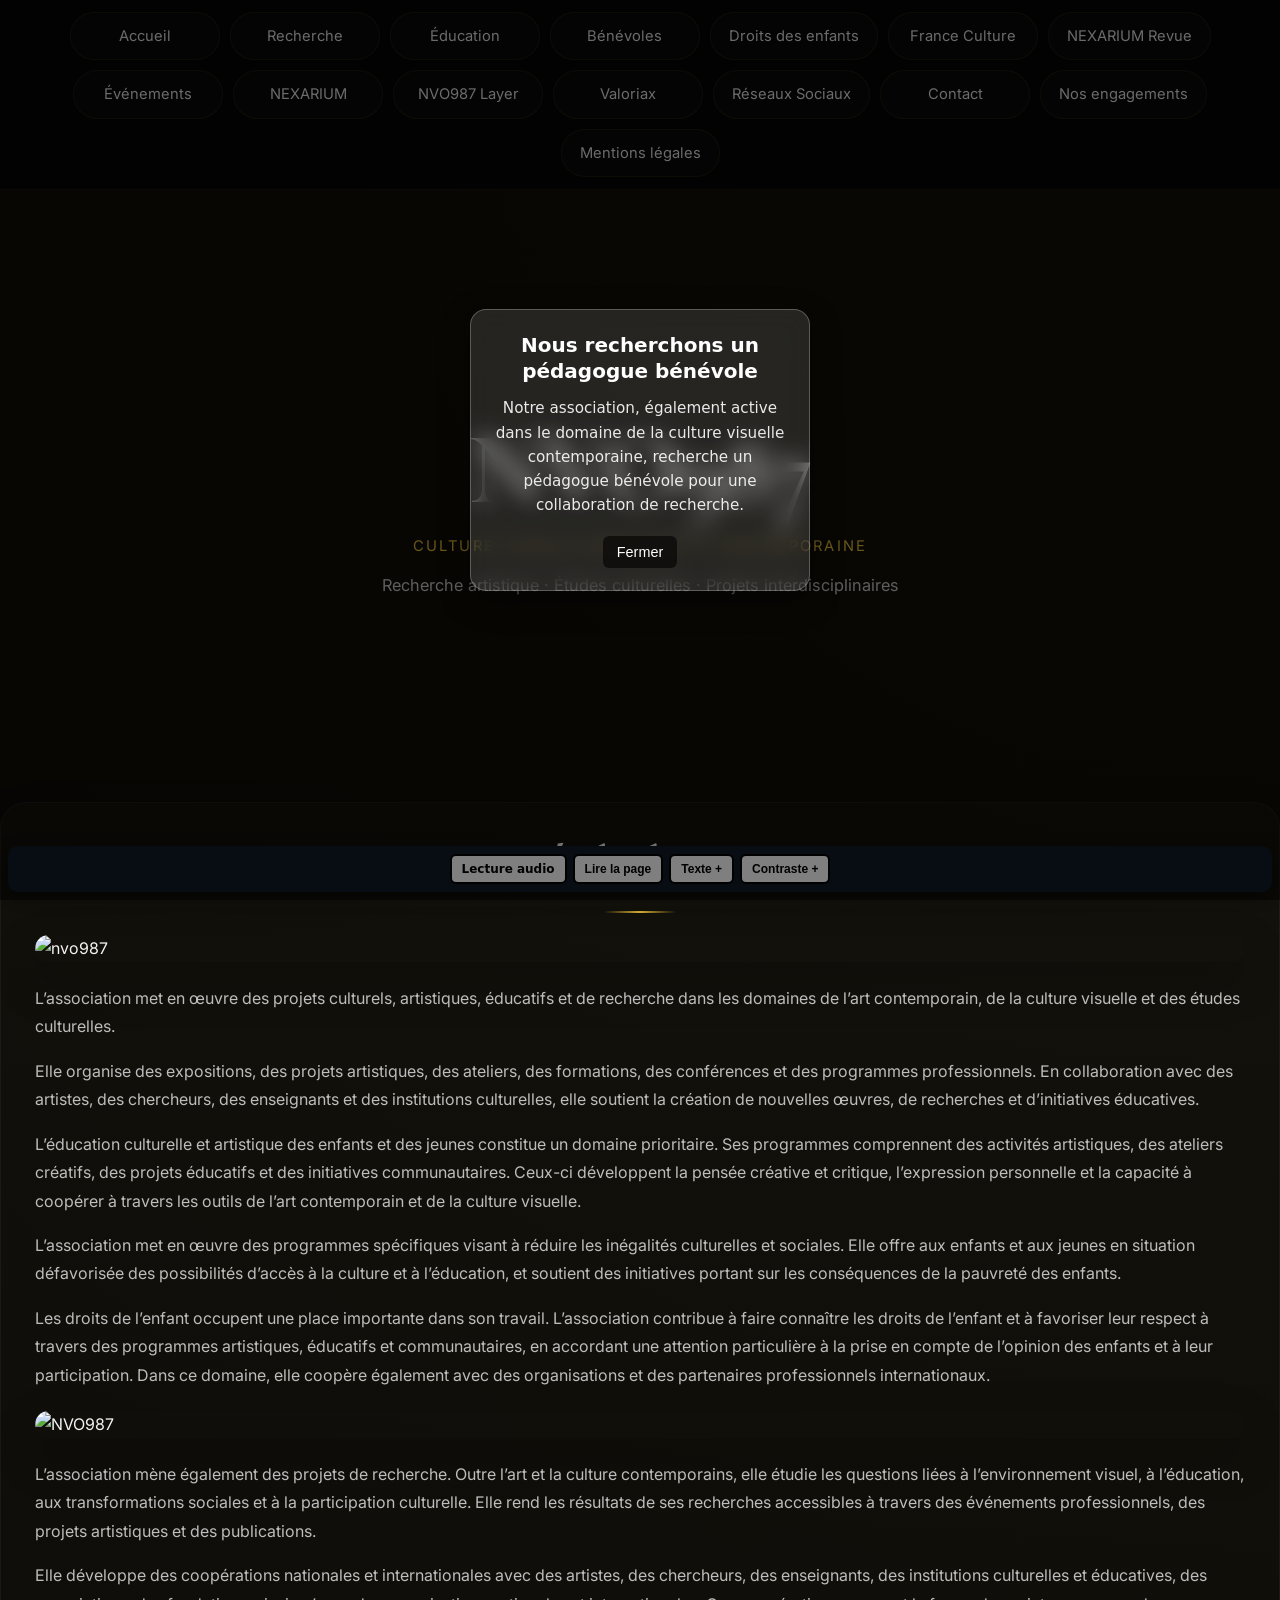
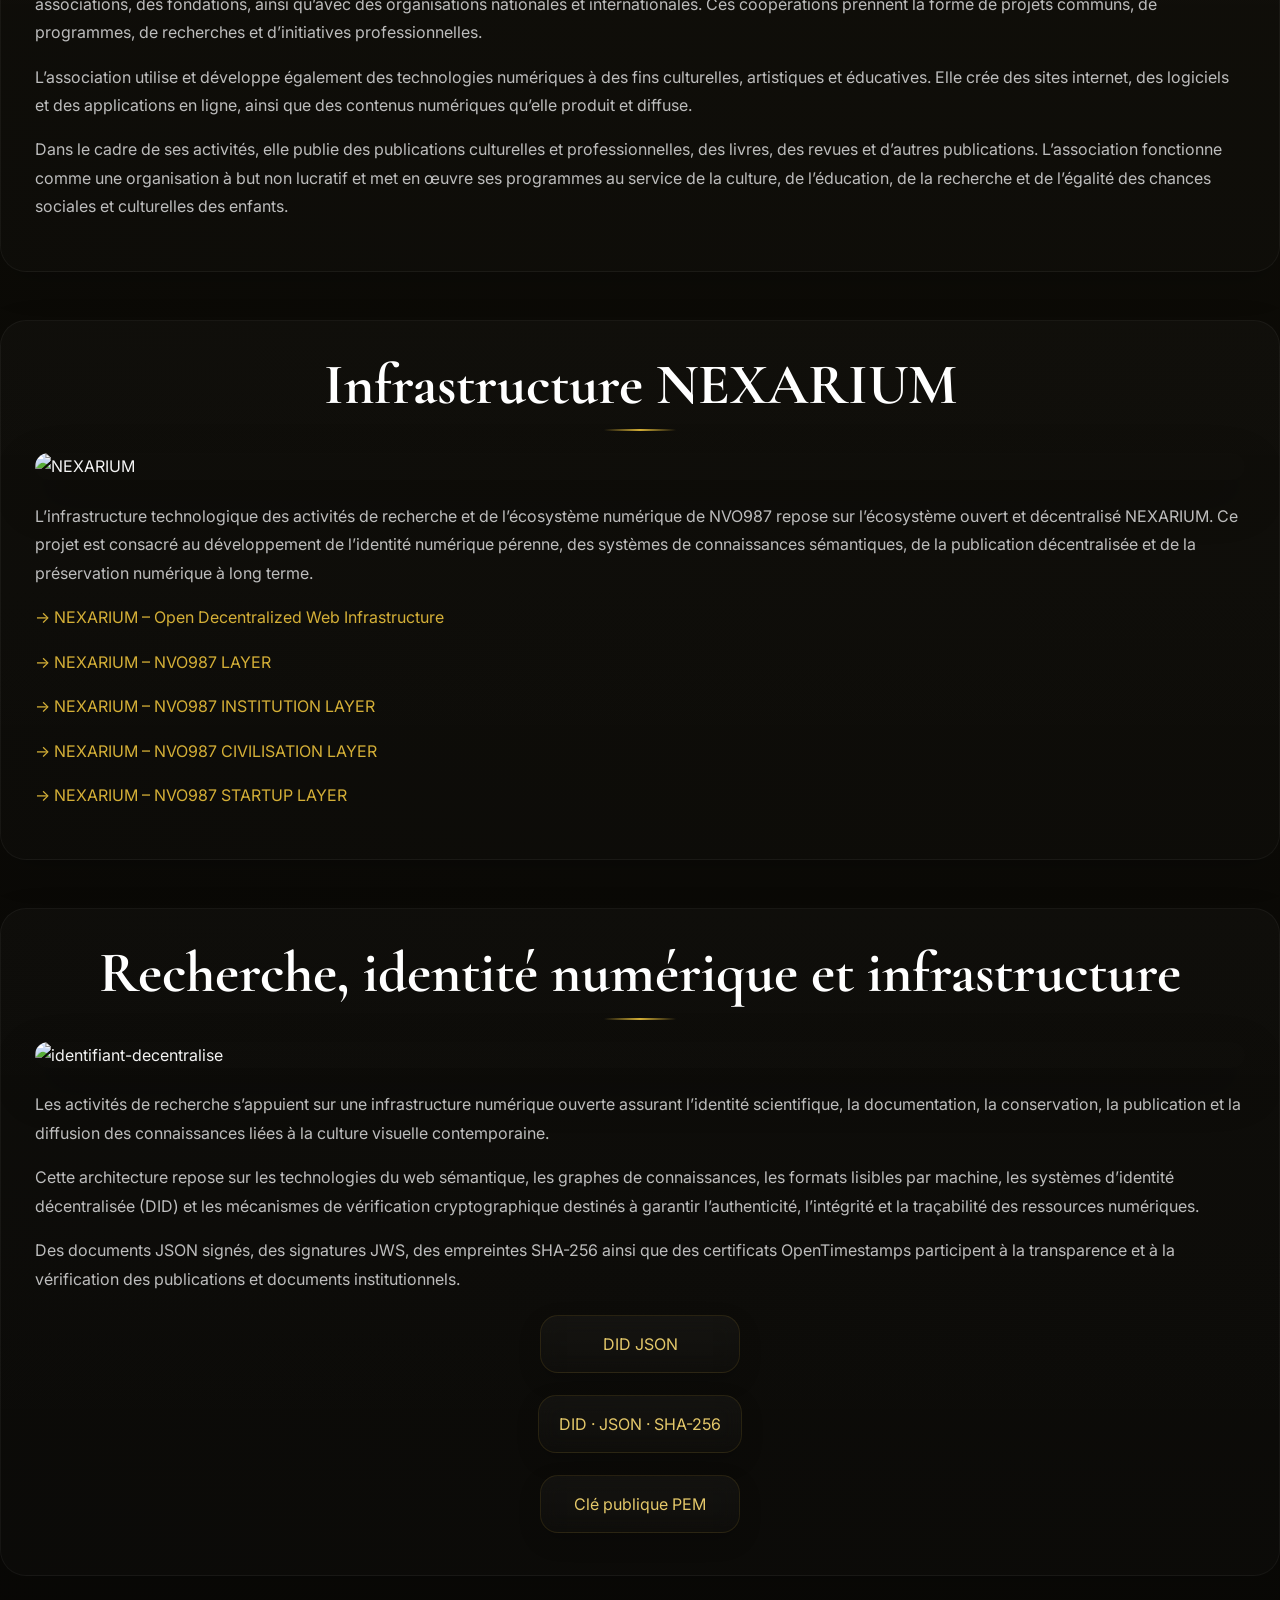
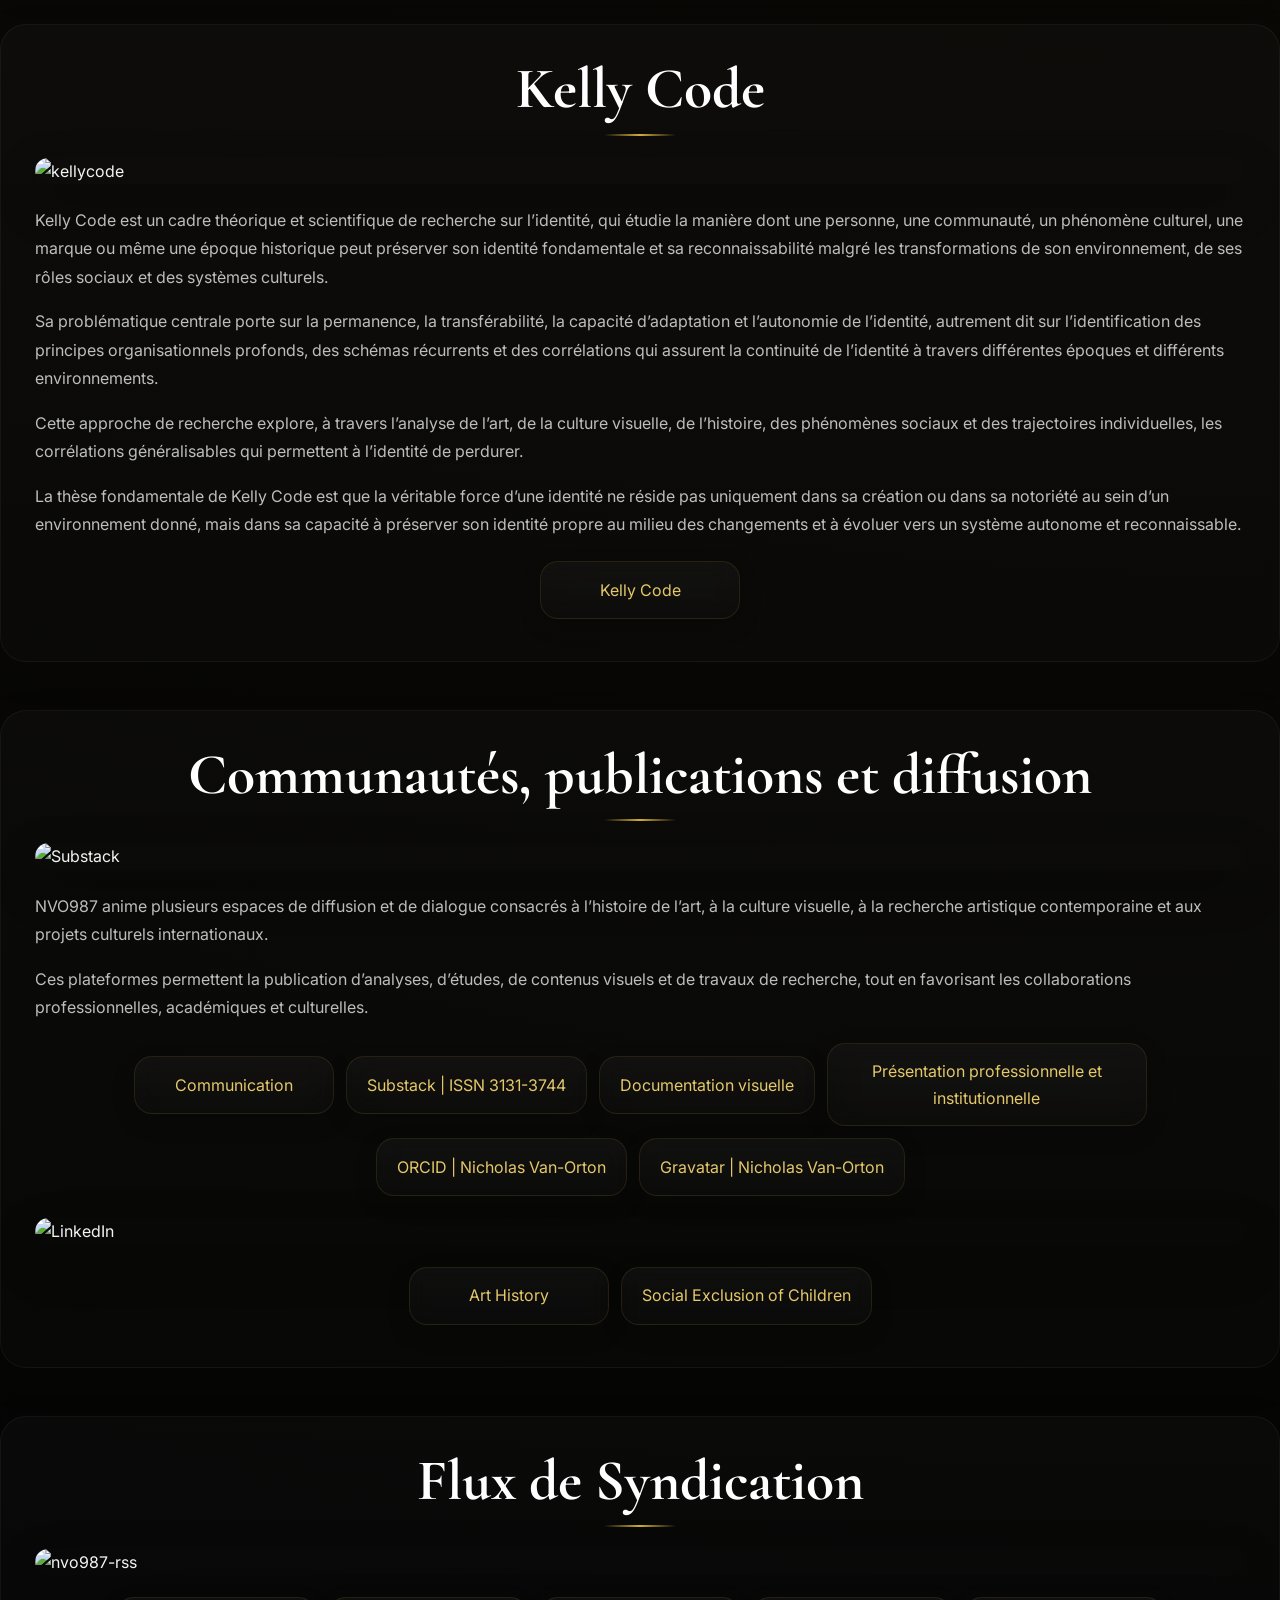
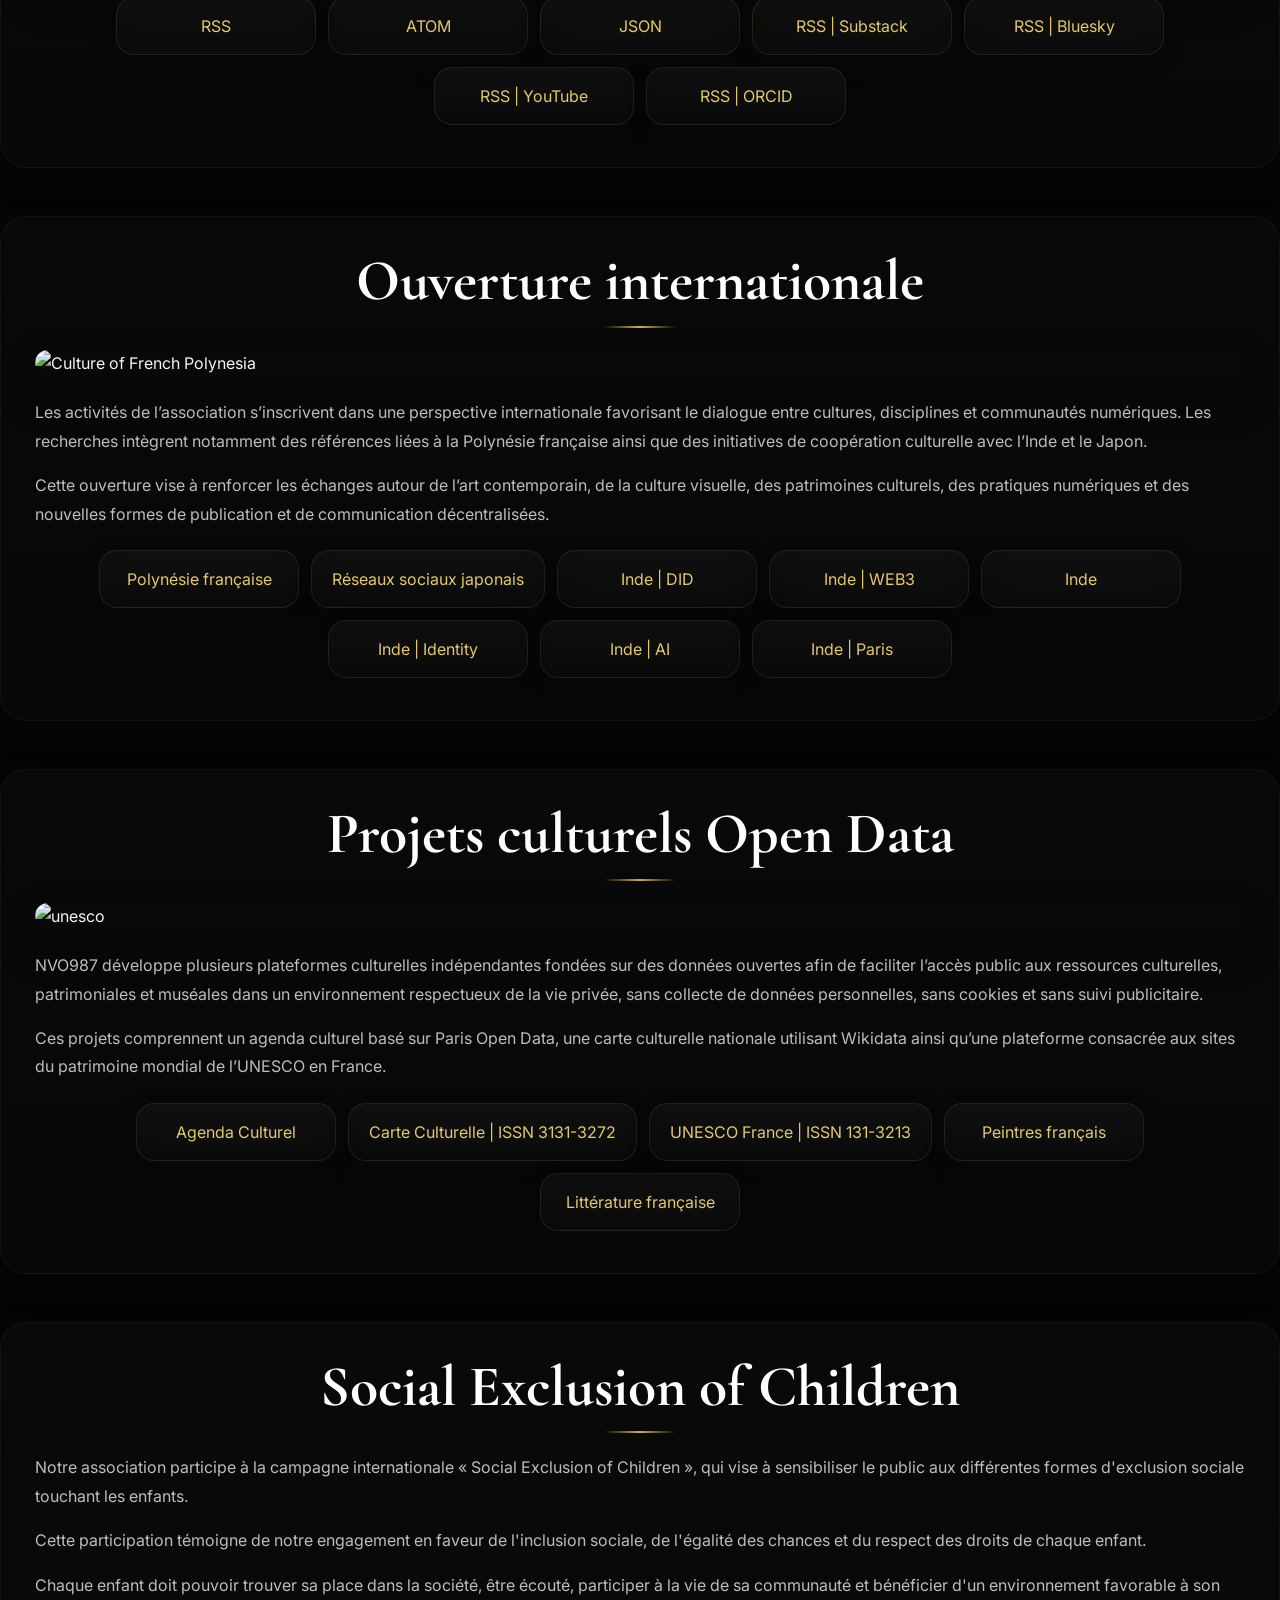
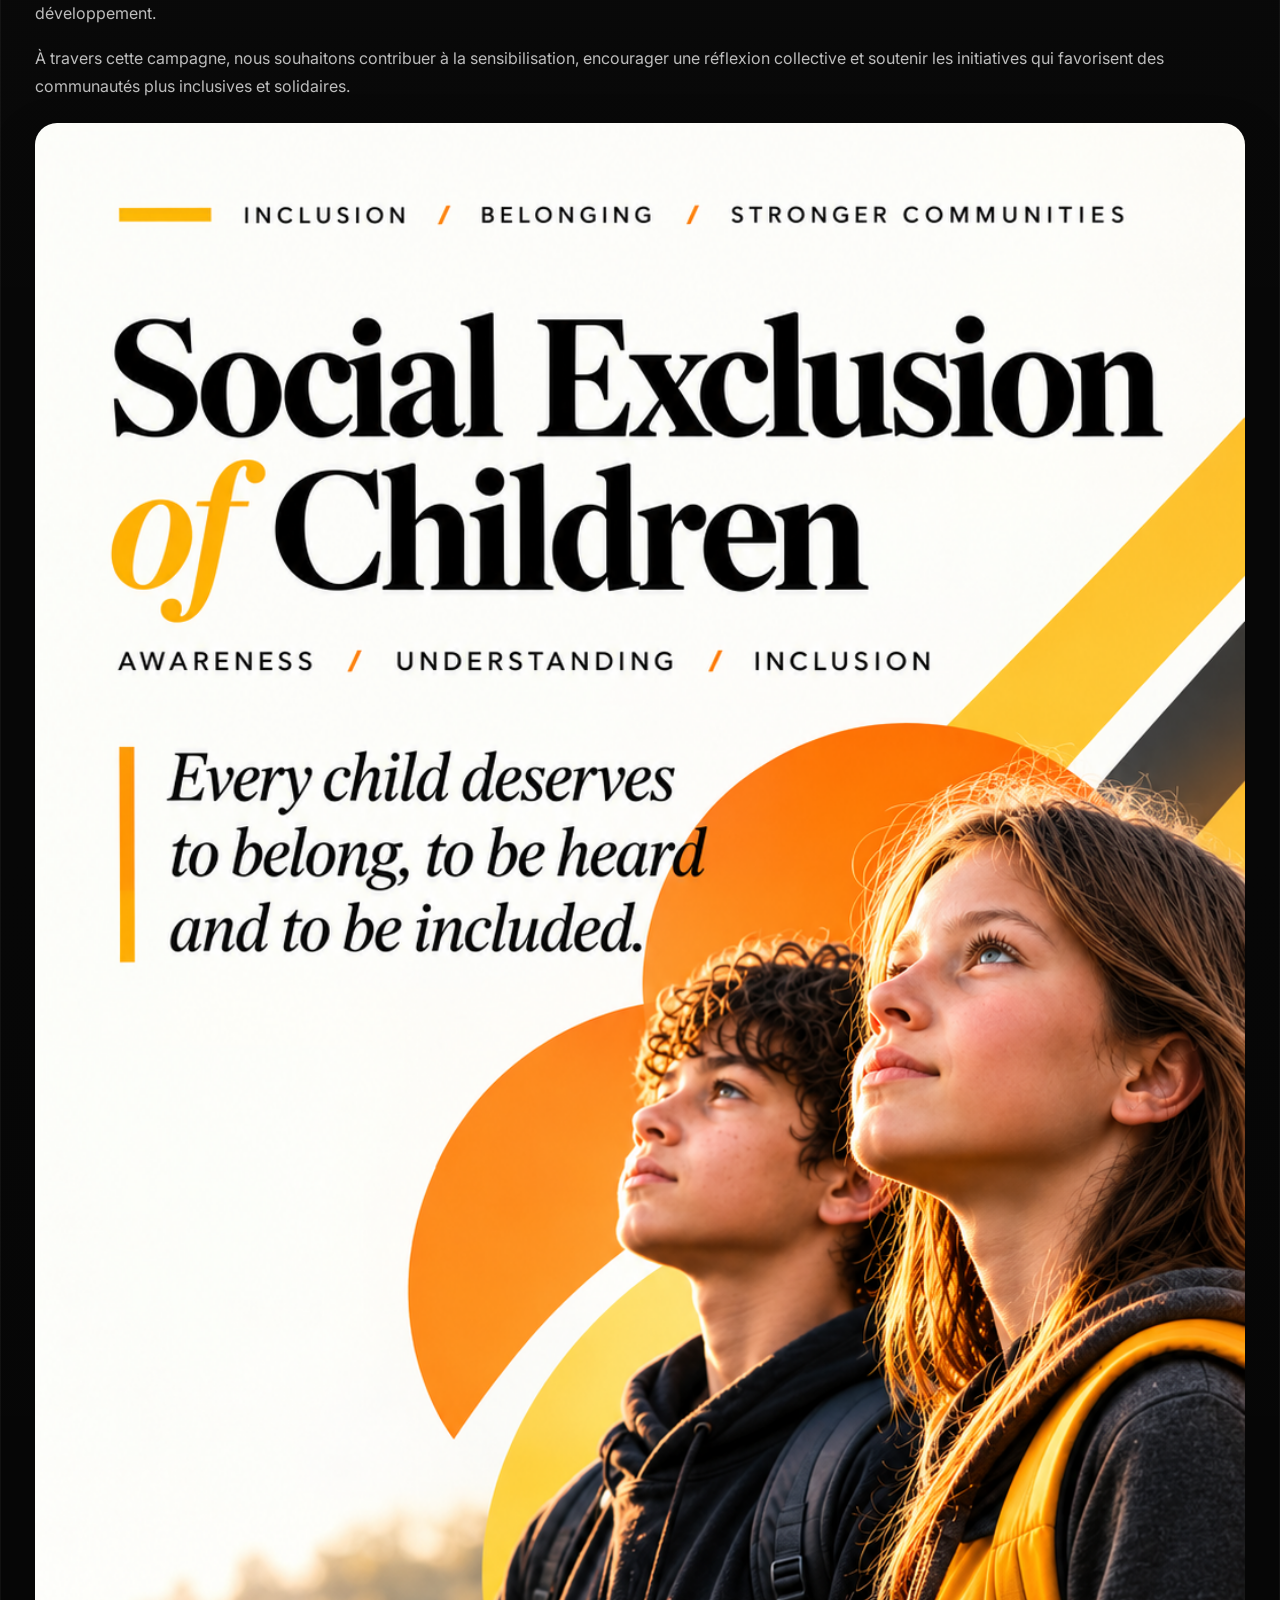
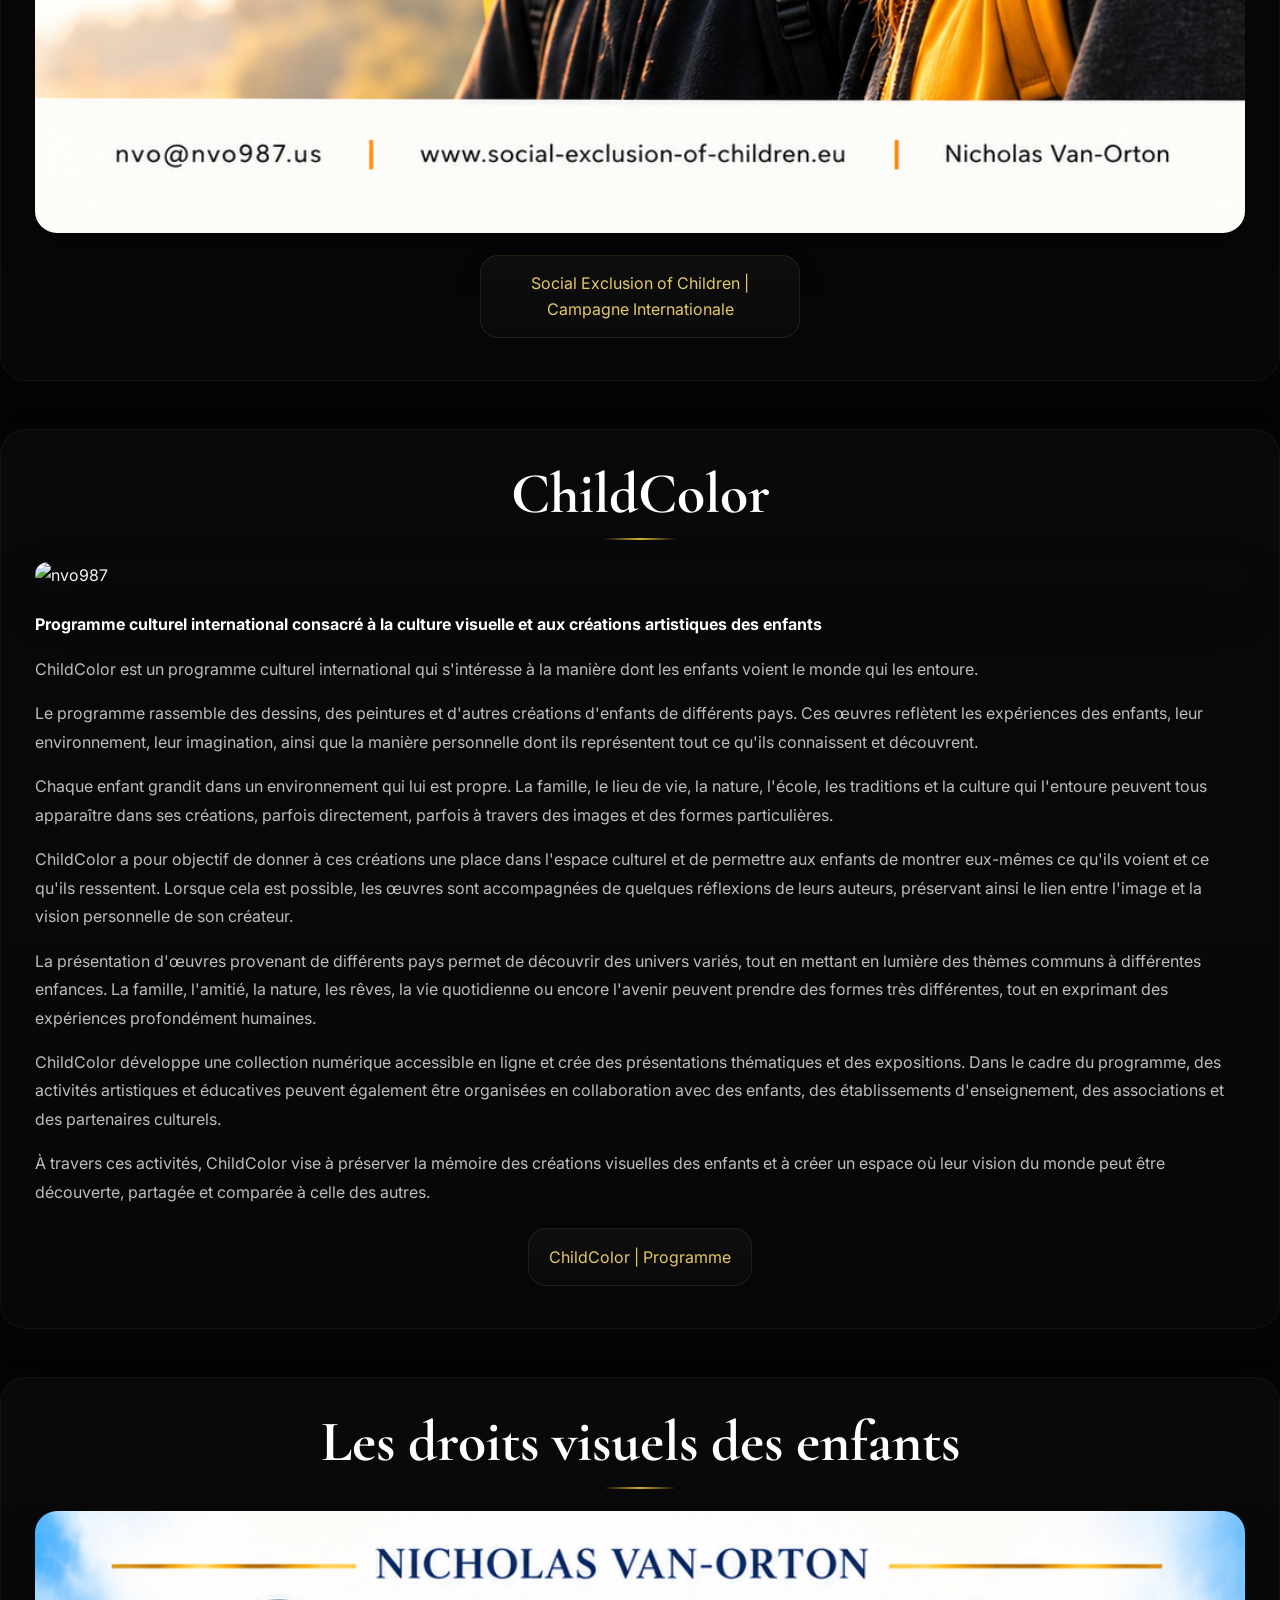
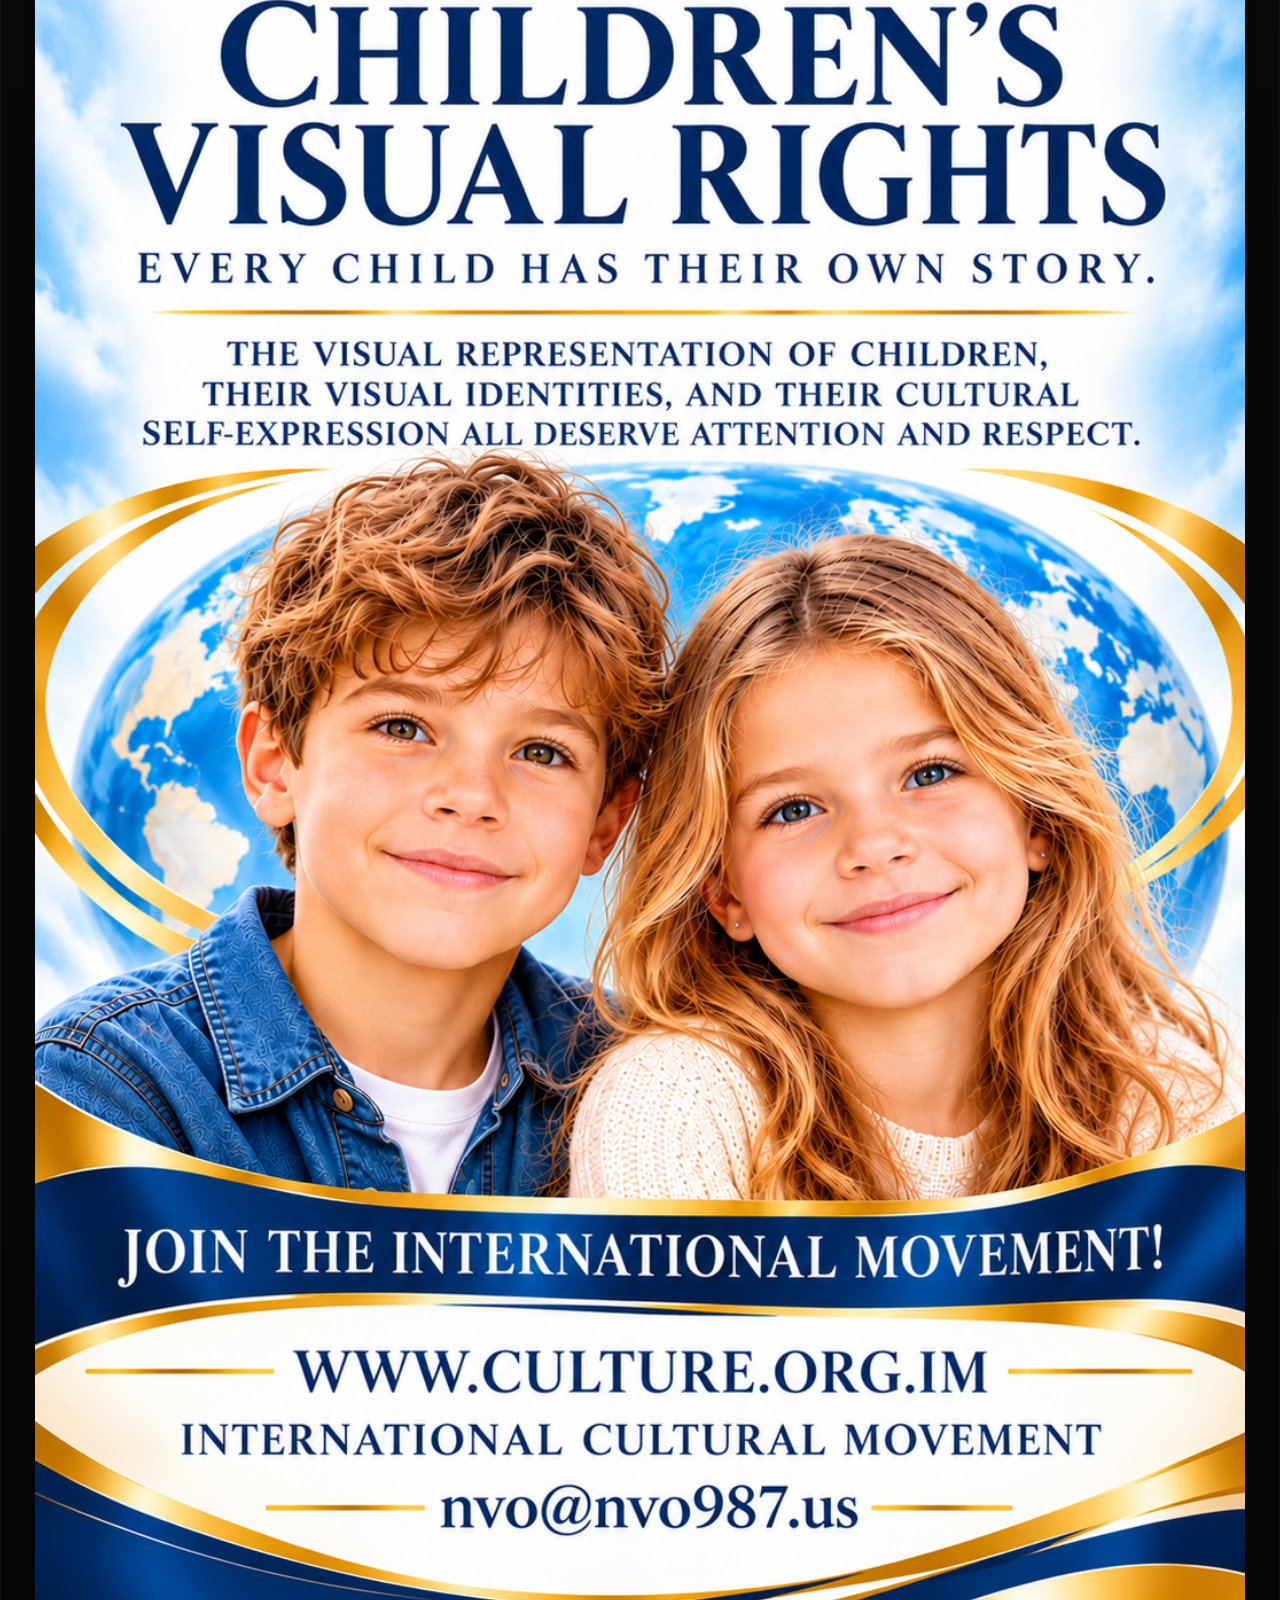
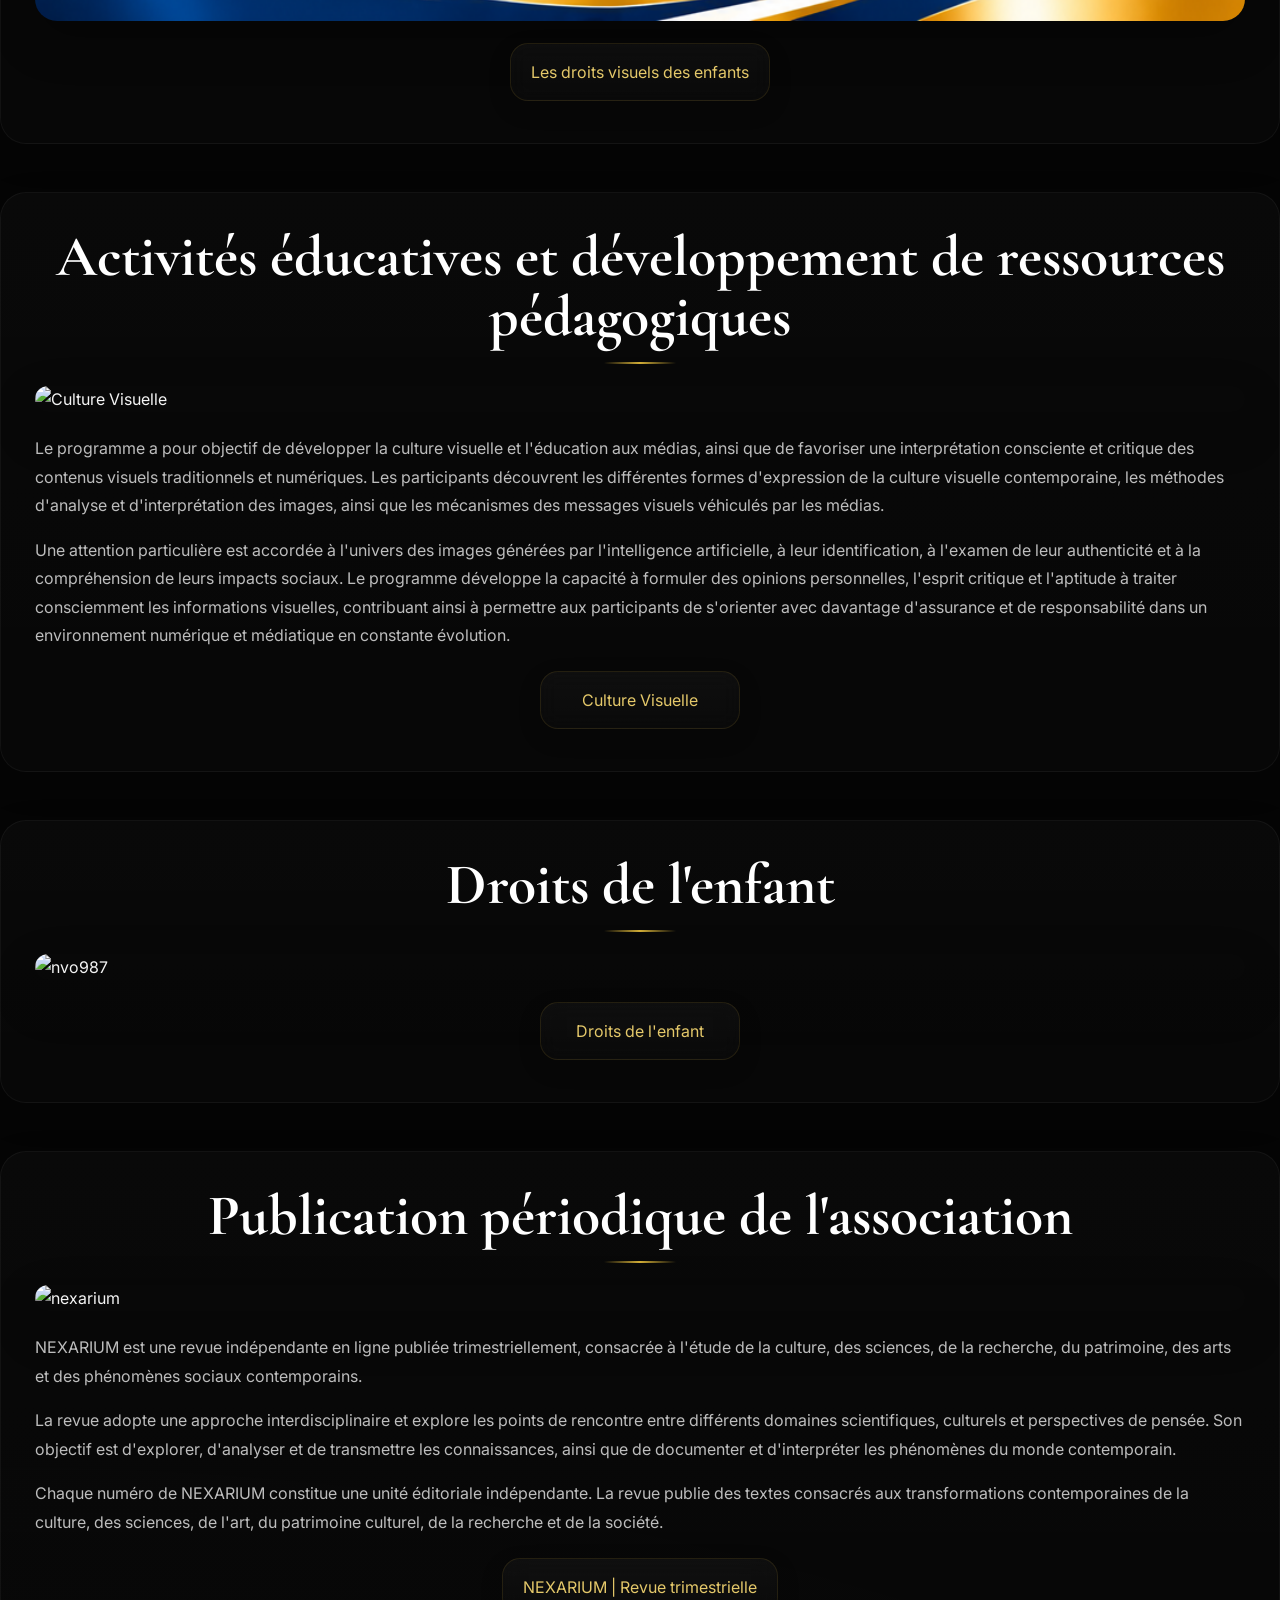
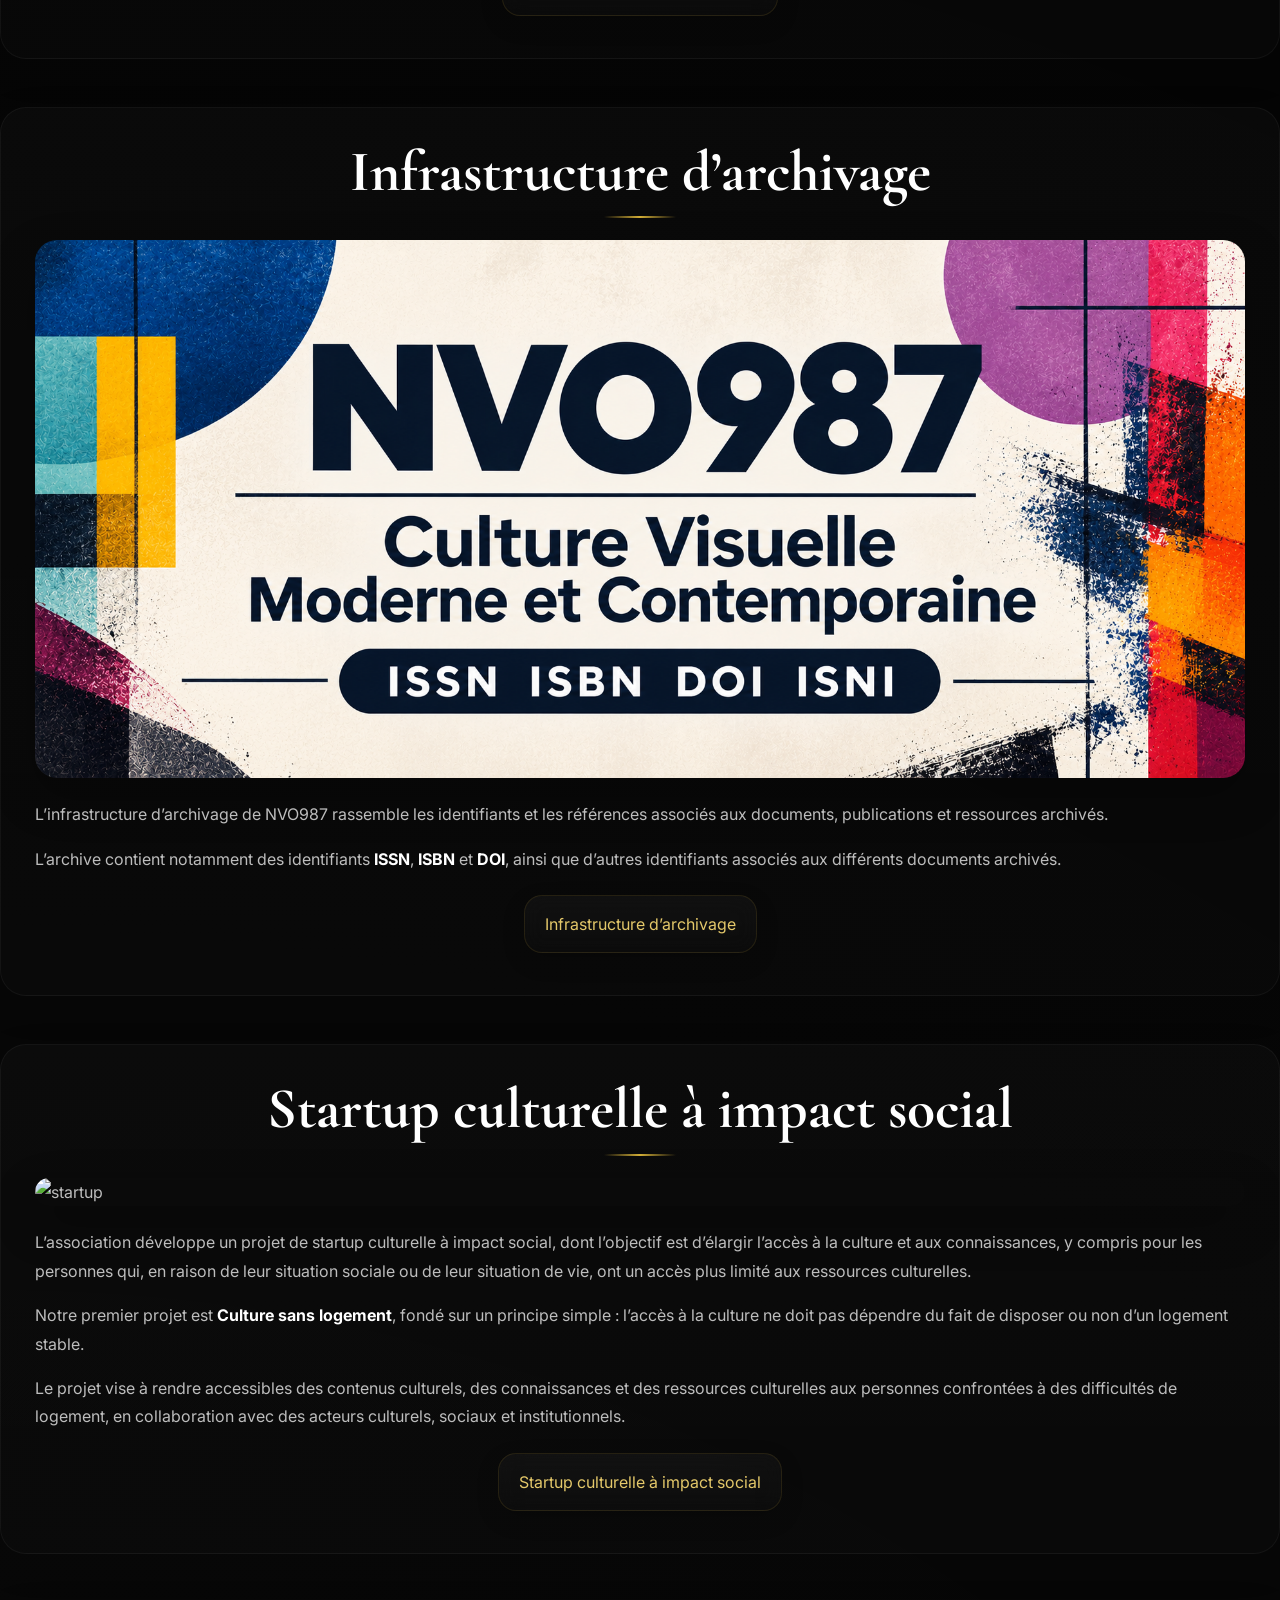
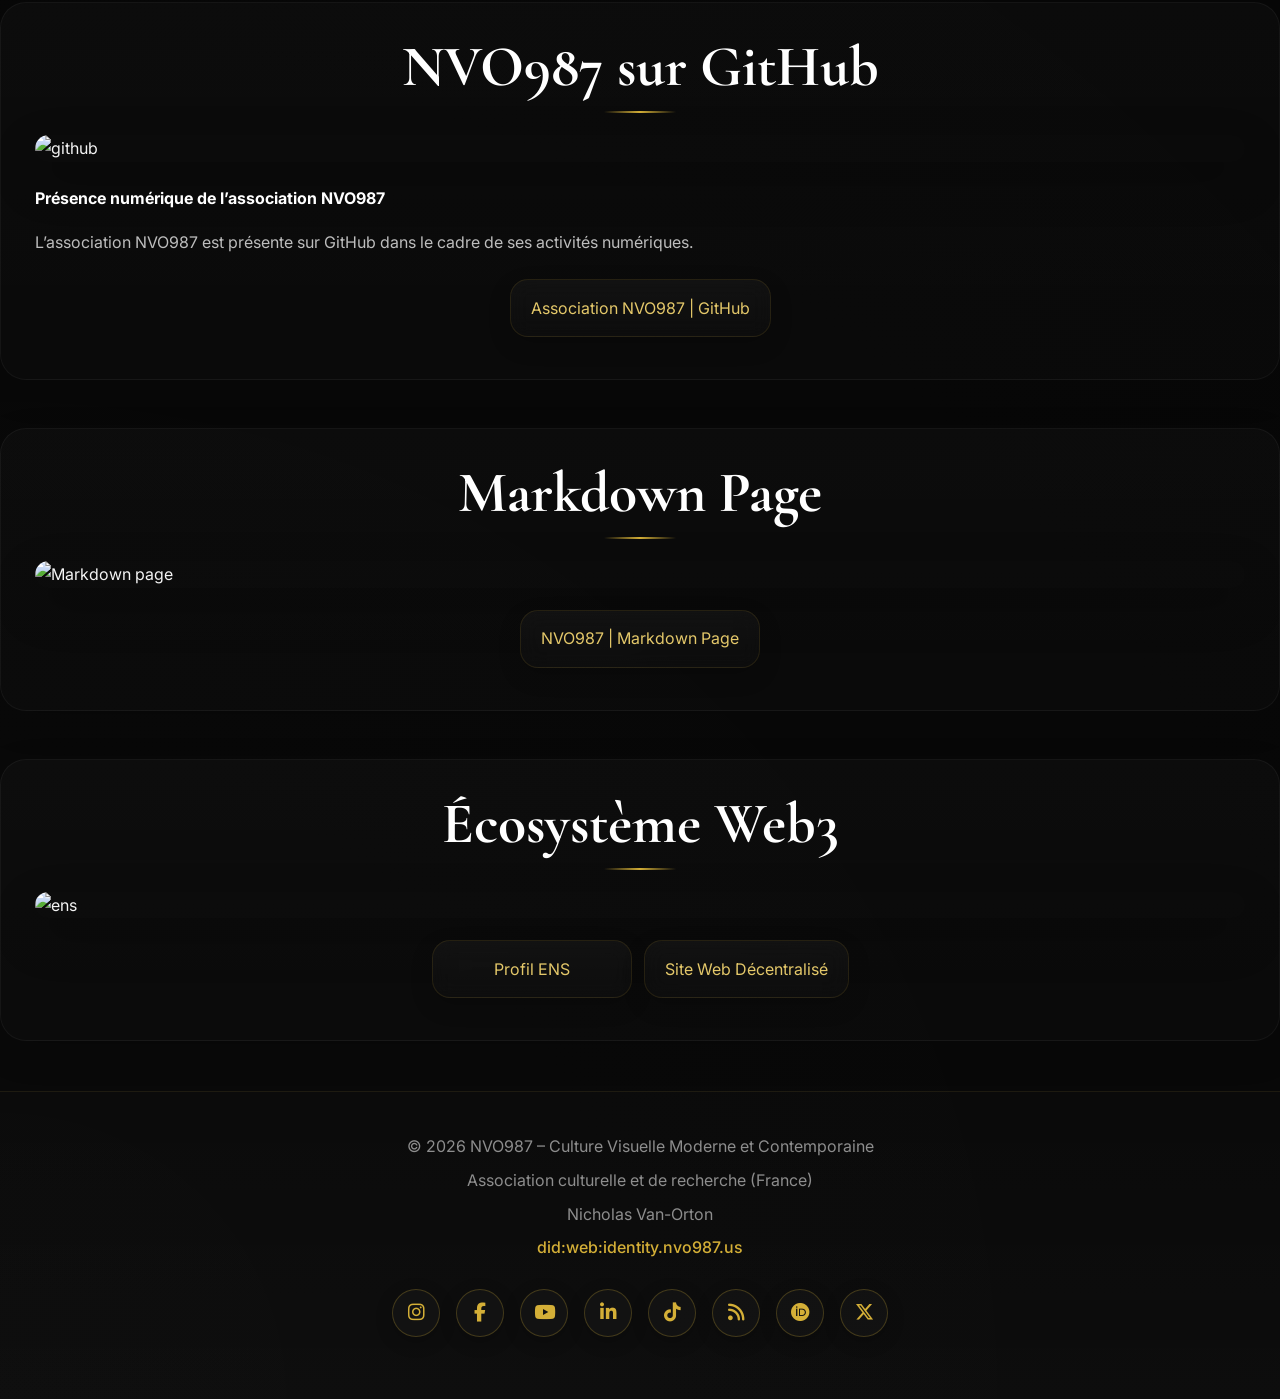
==== index.html @ 652944ec "Update print statement from 'Hello' to 'Goodbye'" ====
<!DOCTYPE html>
<html lang="fr">

<head>

<meta charset="UTF-8">
<meta http-equiv="X-UA-Compatible" content="IE=edge">
<meta name="viewport" content="width=device-width, initial-scale=1">

<title>NVO987 – Culture Visuelle Moderne et Contemporaine | Nicholas Van-Orton</title>

<meta name="description" content="NVO987 is a multidisciplinary artistic and cultural initiative exploring the intersections of visual culture and art history.NVO987 is a French cultural and research association dedicated to contemporary visual culture, art history, cultural studies, interdisciplinary research, decentralized identity systems, and semantic publishing infrastructures.">

<meta name="keywords" content="visual culture, contemporary art, cultural studies, art history, research, semantic web, decentralized identity, NVO987, Nicholas Van-Orton">

<meta name="author" content="Nicholas Van-Orton">
<meta name="creator" content="Nicholas Van-Orton">
<meta name="publisher" content="NVO987">

<meta name="robots" content="index,follow,max-image-preview:large">
<meta name="googlebot" content="index,follow">
<meta name="bingbot" content="index,follow">

<meta name="referrer" content="strict-origin-when-cross-origin">
<meta name="theme-color" content="#111111">
<meta name="color-scheme" content="light">

<link rel="canonical" href="https://nvo987.fr/">
<link rel="me" href="https://mastodon.art/@nvo987">
<!-- ARTICLE METADATA -->
<meta property="article:published_time"
content="2026-10-31T00:00:00+01:00">

<meta property="article:modified_time"
content="2026-10-31T00:00:00+01:00">

<meta name="date" content="2026-10-31">

<!-- DID document -->
<link rel="alternate" type="application/did+json" href="https://identity.nvo987.us/.well-known/did.json">

<!-- DID domain linkage proof -->
<link rel="alternate" type="application/did+ld+json" href="https://identity.nvo987.us/.well-known/did-configuration.json">

<!-- Canonical DID -->
<meta name="did" content="did:web:identity.nvo987.us">

<!-- Identity authority -->
<link rel="me" href="https://identity.nvo987.us">
      
<!-- Open Graph -->

<meta property="og:type" content="website">
<meta property="og:site_name" content="NVO987">
<meta property="og:title" content="NVO987 – Culture Visuelle Moderne et Contemporaine">
<meta property="og:description" content="French cultural and research association dedicated to visual culture, contemporary art, cultural studies and digital knowledge infrastructures.">
<meta property="og:url" content="https://nvo987.fr/">
<meta property="og:image" content="https://nvo987.fr/avatar.jpg">
<meta property="og:locale" content="fr_FR">

<!-- Twitter -->

<meta name="twitter:card" content="summary_large_image">
<meta name="twitter:title" content="NVO987 – Culture Visuelle Moderne et Contemporaine">
<meta name="twitter:description" content="Research, visual culture, contemporary art, semantic publishing and decentralized identity infrastructures.">
<meta name="twitter:image" content="https://nvo987.fr/avatar.jpg">
<meta name="twitter:creator" content="@nvo987">

<!-- Favicon -->

<link rel="apple-touch-icon" sizes="57x57" href="/apple-icon-57x57.png">
<link rel="apple-touch-icon" sizes="60x60" href="/apple-icon-60x60.png">
<link rel="apple-touch-icon" sizes="72x72" href="/apple-icon-72x72.png">
<link rel="apple-touch-icon" sizes="76x76" href="/apple-icon-76x76.png">
<link rel="apple-touch-icon" sizes="114x114" href="/apple-icon-114x114.png">
<link rel="apple-touch-icon" sizes="120x120" href="/apple-icon-120x120.png">
<link rel="apple-touch-icon" sizes="144x144" href="/apple-icon-144x144.png">
<link rel="apple-touch-icon" sizes="152x152" href="/apple-icon-152x152.png">
<link rel="apple-touch-icon" sizes="180x180" href="/apple-icon-180x180.png">
<link rel="icon" type="image/png" sizes="192x192"  href="/android-icon-192x192.png">
<link rel="icon" type="image/png" sizes="32x32" href="/favicon-32x32.png">
<link rel="icon" type="image/png" sizes="96x96" href="/favicon-96x96.png">
<link rel="icon" type="image/png" sizes="16x16" href="/favicon-16x16.png">
<link rel="manifest" href="/manifest.json">
<meta name="msapplication-TileColor" content="#ffffff">
<meta name="msapplication-TileImage" content="/ms-icon-144x144.png">
<meta name="theme-color" content="#ffffff">

<!-- RSS -->

<link rel="alternate"
      type="application/rss+xml"
      title="NVO987 Research Feed"
      href="https://rss.nvo987.us">

<link rel="alternate" type="application/rss+xml" title="NVO987 RSS Feed" href="https://nvo987.fr/nvo987.xml">

<!-- Identity -->

<link rel="me" href="https://identity.nvo987.us">
<link rel="identity" href="https://identity.nvo987.us">
<link rel="did" href="https://identity.nvo987.us/.well-known/did.json">

<link rel="me" href="https://orcid.org/0009-0007-4628-1871">
<link rel="me" href="https://isni.org/isni/0000000529640885">

<link rel="stylesheet"
href="https://cdnjs.cloudflare.com/ajax/libs/font-awesome/6.7.2/css/all.min.css">

<!-- Styles -->

<link rel="stylesheet" href="/style.css">

<!-- Scripts -->

<script src="/a11y.js" defer></script>

<script src="/popup.js" defer></script>

<script type="application/ld+json">
{
  "@context": "https://schema.org",
  "@type": "JobPosting",
  "title": "Pédagogue bénévole",
  "description": "Nous recherchons un pédagogue bénévole à Paris. La personne recherchée doit posséder une formation dans le domaine de la pédagogie, un diplôme de niveau bachelor en pédagogie, une expérience professionnelle d’au moins 24 mois auprès d’enfants et d’excellentes compétences en communication. Il s’agit d’une activité bénévole non rémunérée. La rémunération est de 0 EUR.",
  "datePosted": "2026-09-16",
  "validThrough": "2029-09-16T23:59:59+02:00",
  "employmentType": "VOLUNTEER",
  "hiringOrganization": {
    "@type": "Organization",
    "name": "NVO987 – Culture Visuelle Moderne et Contemporaine"
  },
  "jobLocation": {
    "@type": "Place",
    "address": {
      "@type": "PostalAddress",
      "addressLocality": "Paris",
      "addressCountry": "FR"
    }
  },
  "baseSalary": {
    "@type": "MonetaryAmount",
    "currency": "EUR",
    "value": {
      "@type": "QuantitativeValue",
      "value": 0,
      "unitText": "YEAR"
    }
  },
  "educationRequirements": {
    "@type": "EducationalOccupationalCredential",
    "credentialCategory": "bachelor degree"
  },
  "experienceRequirements": {
    "@type": "OccupationalExperienceRequirements",
    "monthsOfExperience": 24
  },
  "skills": "Excellentes compétences en communication.",
  "url": "https://benevoles.nvo987.fr/"
}
</script>

<script type="application/ld+json">
{
  "@context": "https://schema.org",
  "@graph": [
    {
      "@type": "ProfilePage",
      "@id": "https://nvo987.us/about.html#profilepage",
      "url": "https://nvo987.us/about.html",
      "mainEntity": {
        "@id": "https://nvo987.us/#person"
      }
    },
    {
      "@type": "Person",
      "@id": "https://nvo987.us/#person",
      "name": "Nicholas Van-Orton",
      "image": "https://nvo987.us/images/nicholas-van-orton.jpg",
      "jobTitle": "Independent researcher, founder of NVO987 Association",
      "url": "https://nvo987.us",
      "sameAs": [
        "https://nvo987.us",
        "https://www.nvo987.us",
        "https://art.nvo987.us",
        "https://bluesky.nvo987.us",
        "https://books.nvo987.us/",
        "https://video.nvo987.us",
        "https://sha256.nvo987.us",
        "https://sha3.nvo987.us",
        "https://person.nvo987.us",
        "https://rss.nvo987.us",
        "https://ipfs.nvo987.us",
        "https://software.nvo987.us",
        "https://archive.nvo987.us",
        "https://identity.nvo987.us",
        "https://sha512.nvo987.us",
        "https://sha.nvo987.us",
        "https://orcid.nvo987.us",
        "https://json.nvo987.us",
        "https://uuid.nvo987.us",
        "https://social.media.fr",
        "https://sha1.nvo987.us",
        "https://blake.nvo987.us",
        "https://keccak.nvo987.us",
        "https://favicon.nvo987.us",
        "https://qr.nvo987.us", 
        "https://delaunaycolor.us",
        "https://culture.org.im", 
        "https://paris.org.im/", 
        "https://kellycode.us",
        "https://identity.ai.in",
        "https://nexarium.us",
        "https://delaunaybook.eu", 
        "https://social-exclusion-of-children.eu", 
        "https://delaunaybook.us"
      ],
      "brand": {
        "@type": "Brand",
        "name": "NVO987",
        "description": "NVO987 is a multidisciplinary artistic and cultural initiative exploring the intersections of visual culture and art history."
      },
      "memberOf": {
        "@id": "https://nvo987.fr/#organization"
      },
      "affiliation": [
        {
          "@id": "https://nvo987.fr/#organization"
        },
        {
          "@id": "https://delaunaybook.eu/#organization"
        },
        {
       "@id": "https://nexarium.us/#organization"
        },
        {
       "@id": "https://startup-layer.nvo987.us/#organization"
        },
        {
          "@id": "https://books.nvo987.us/#bookstore"
        }
      ],
      "identifier": [
        {
          "@type": "PropertyValue",
          "propertyID": "ORCID",
          "value": "https://orcid.org/0009-0007-4628-1871"
        },
        {
          "@type": "PropertyValue",
          "propertyID": "ISNI",
          "value": "0000000529640885"
        }
      ],
      "subjectOf": [
        {
          "@id": "https://doi.org/10.17613/QS22F-VA721"
        },
        {
          "@id": "https://doi.org/10.17613/XT6VK-HJV23"
        },
        {
          "@id": "https://doi.org/10.17605/OSF.IO/TRFKG"
        },
        {
          "@id": "https://doi.org/10.5281/ZENODO.22347668"
        },
        {
        "@id": "https://doi.org/10.17613/gyqwq-x7631"
        },
        {
          "@id": "https://doi.org/10.5281/ZENODO.22204421"
        },
        {
          "@id": "https://doi.org/10.17605/OSF.IO/AVZC9"
        },
        {
        "@id": "https://doi.org/10.17613/b061h-1a275"
        },
        {
          "@id": "https://doi.org/10.5281/ZENODO.22029825"
        },
        {
          "@id": "https://doi.org/10.17605/OSF.IO/WZB5A"
        },
        {
          "@id": "https://doi.org/10.17613/802RD-BJR69"
        },
        {
          "@id": "https://doi.org/10.17613/Q8WEV-1CV44"
        },
        {
          "@id": "https://doi.org/10.17613/zarwd-m2r73"
        },
        {
          "@id": "https://doi.org/10.17613/y22fc-g0f98"
        },
        {
          "@id": "https://doi.org/10.17605/OSF.IO/9JVPd"
        },
        {
          "@id": "https://doi.org/10.17605/OSF.IO/CDEKP"
        },
        {
          "@id": "https://doi.org/10.2139/ssrn.6131506"
        }
      ]
    },
    {
      "@type": "Organization",
      "@id": "https://nvo987.fr/#organization",
      "name": "NVO987 – Culture Visuelle Moderne et Contemporaine",
      "alternateName": [
        "NVO987 Association",
        "NVO987 – Culture Visuelle Moderne et Contemporaine"
      ],
      "url": "https://nvo987.fr",
      "image": {
        "@id": "https://nvo987.fr/images/logo.jpg#image"
      },
      "description": "NVO987 – Modern and Contemporary Visual Culture is a cultural and research association founded in France by Nicholas Van-Orton. It is dedicated to the study of modern and contemporary visual culture, artistic practices, cultural studies, and the relationships between creation, research, and society.\n\nThe association develops interdisciplinary research at the intersection of art history, cultural studies, the sciences of perception, the analysis of visual media, and contemporary digital technologies. Particular attention is paid to color, visual perception, image generation systems, and the interactions between contemporary art and artificial intelligence.\n\nIts activities include research, documentation, archiving, data structuring, publication, and the dissemination of knowledge through conferences, professional meetings, workshops, exhibitions, screenings, residencies, educational programs, and other forms of cultural mediation.\n\nThe association promotes collaborations between artists, researchers, cultural institutions, educational actors, and audiences interested in contemporary transformations of the image, media, and digital culture.",
      "email": "contact@nvo987.fr",
      "telephone": "+36702674440",
      "contactPoint": {
        "@type": "ContactPoint",
        "email": "contact@nvo987.fr",
        "telephone": "+36702674440"
      },
      "identifier": [
        {
          "@type": "PropertyValue",
          "propertyID": "ISNI",
          "value": "0000000530813464"
        },
        {
          "@type": "PropertyValue",
          "propertyID": "SIREN",
          "value": "102148160"
        },
        {
          "@type": "PropertyValue",
          "propertyID": "SIRET",
          "value": "10214816000017"
        },
        {
          "@type": "PropertyValue",
          "propertyID": "ISSN",
          "value": "3131-3744"
        },
        {
          "@type": "PropertyValue",
          "propertyID": "ISSN",
          "value": "3131-3272"
        },
        {
          "@type": "PropertyValue",
          "propertyID": "ISSN",
          "value": "3131-3213"
        }
      ],
      "sameAs": [
        "https://nvo987.substack.com/",
        "https://musees.nvo987.eu/",
        "https://nvo987.eu/",
        "https://civilisation-layer.nvo987.fr/",
        "https://institution-layer.nvo987.fr/",
        "https://litterature-fr.nvo987.eu/",
        "https://peintres-fr.nvo987.eu/", 
        "https://unesco-fr.nvo987.eu/",
        "https://mcp.nvo987.fr/",
        "https://benevoles.nvo987.fr/", 
        "https://images.nvo987.fr/",
        "https://valoriax.nvo987.fr/", 
        "https://nexarium.nvo987.fr/",
        "https://education.nvo987.fr/", 
        "https://droitsdelenfant.nvo987.fr/",
        "https://recherche.nvo987.fr/", 
        "https://cir.nvo987.fr/",
        "https://benevoles.nvo987.fr/", 
        "https://archives.nvo987.fr/", 
        "https://nvo987.ai.in/", 
        "https://did.ai.in/", 
        "https://identity.ai.in/",
        "https://web3.internet.in/",
        "https://nvo987.in/",
        "https://childcolor.eu/",
        "https://startup.com.im/",
        "https://paris.org.in/",
        "https://www.openstreetmap.org/node/1409757849"
      ],
      "foundingDate": "2026",
      "address": {
        "@type": "PostalAddress",
        "streetAddress": "44 Rue Pasquier",
        "postalCode": "75008",
        "addressLocality": "Paris",
        "addressCountry": "FR"
      },
      "location": {
        "@type": "Place",
        "geo": {
          "@type": "GeoCoordinates",
          "latitude": 48.8748353,
          "longitude": 2.3240104
        }
      },
      "founder": {
        "@id": "https://nvo987.us/#person"
      }
    },
    {
  "@type": "Organization",
  "@id": "https://delaunaybook.eu/#organization",
  "name": "Delaunay Book – Independent Publisher",
  "alternateName": [
    "Delaunay Book",
    "Independent Publisher"
  ],
  "url": "https://delaunaybook.eu/",
  "image": {
    "@id": "https://delaunaybook.eu/images/independent.jpg#image"
  },
  "logo": {
    "@id": "https://delaunaybook.eu/images/logo.jpg#image"
  },
  "description": "Independent publishing initiative associated with Nicholas Van-Orton, focused on research-based books, scholarly publications, art history, visual culture, and interdisciplinary cultural research.",
  "email": "contact@delaunaybook.eu",
  "telephone": "+36702674440",
  "contactPoint": {
    "@type": "ContactPoint",
    "email": "contact@delaunaybook.eu",
    "telephone": "+36702674440"
  },
  "foundingDate": "2026",
  "founder": {
    "@id": "https://nvo987.us/#person"
  },
  "member": {
    "@id": "https://nvo987.us/#person"
  }
},
  {
  "@type": "Organization",
  "@id": "https://nexarium.us/#organization",
  "name": "NEXARIUM – Open Decentralized Web Infrastructure",
  "alternateName": "NEXARIUM",
  "url": "https://nexarium.us",
  "image": "https://www.nexarium.us/images/nexarium.jpg",
  "logo": "https://www.nexarium.us/images/nexarium.jpg",
  "description": "NEXARIUM is an open and decentralized web infrastructure for the structured management and long-term preservation of knowledge, scientific and cultural content, and digital heritage. Its infrastructure is built on digital identity, semantic knowledge systems, decentralized publishing, interoperability, and digital preservation. Its goal is to provide a durable, interconnected, and open digital environment in which information remains accessible and interpretable over the long term.",
  "email": "contact@nexarium.us",
  "telephone": "+36702674440",
  "contactPoint": {
    "@type": "ContactPoint",
    "email": "contact@nexarium.us",
    "telephone": "+36702674440"
  },
  "foundingDate": "2026",
  "founder": {
    "@id": "https://nvo987.us/#person"
  },
  "member": {
    "@id": "https://nvo987.us/#person"
  }
},
{
  "@type": "JobPosting",
  "title": "Pédagogue bénévole",
  "description": "Nous recherchons un pédagogue bénévole à Paris. La personne recherchée doit posséder une formation dans le domaine de la pédagogie, un diplôme de niveau bachelor en pédagogie, une expérience professionnelle d’au moins 24 mois auprès d’enfants et d’excellentes compétences en communication. Il s’agit d’une activité bénévole non rémunérée. La rémunération est de 0 EUR.",
  "datePosted": "2026-11-01",
  "validThrough": "2029-09-16T23:59:59+02:00",
  "employmentType": "VOLUNTEER",
  "hiringOrganization": {
  "@id": "https://nexarium.us/#organization"
 },
  "jobLocation": {
    "@type": "Place",
    "address": {
      "@type": "PostalAddress",
      "addressLocality": "Paris",
      "addressCountry": "FR"
    }
  },
  "baseSalary": {
    "@type": "MonetaryAmount",
    "currency": "EUR",
    "value": {
      "@type": "QuantitativeValue",
      "value": 0,
      "unitText": "YEAR"
    }
  },
  "educationRequirements": {
    "@type": "EducationalOccupationalCredential",
    "credentialCategory": "bachelor degree"
  },
  "experienceRequirements": {
    "@type": "OccupationalExperienceRequirements",
    "monthsOfExperience": 24
  },
  "skills": "Excellentes compétences en communication.",
  "url": "https://nexarium.us/"
}, 
{
      "@type": "BookStore",
      "@id": "https://books.nvo987.us/#bookstore",
      "name": "NVO987 - Bookstore",
      "url": "https://books.nvo987.us/",
      "description": "NVO987 Bookstore — a book platform presenting books and publications emerging from research, documentation, and cultural memory.",
      "telephone": "+36702674440",
      "image": {
        "@id": "https://books.nvo987.us/images/bookstore.jpg#image"
      },
      "priceRange": "€",
      "founder": {
        "@id": "https://nvo987.us/#person"
      },
      "owner": {
        "@id": "https://nvo987.us/#person"
      }
    },
    {
  "@type": "Organization",
  "@id": "https://startup-layer.nvo987.us/#organization",
  "name": "Nexarium Verify Mail - Startup ",
  "url": "https://startup-layer.nvo987.us",
  "description": "Nexarium Verify Mail — Email checking and validation software solution and service.",
  "telephone": "+36702674440",
  "logo": {
    "@type": "ImageObject",
    "@id": "https://startup-layer.nvo987.us/images/logo.jpg#image",
    "url": "https://startup-layer.nvo987.us/images/logo.jpg",
    "contentUrl": "https://startup-layer.nvo987.us/images/logo.jpg"
  },
  "image": {
    "@id": "https://startup-layer.nvo987.us/images/logo.jpg#image"
  },
  "founder": {
    "@id": "https://nvo987.us/#person"
  },
  "owner": {
    "@id": "https://nvo987.us/#person"
  }
},
{
  "@type": "ImageObject",
  "@id": "https://startup-layer.nvo987.us/images/logo.jpg#image",
  "contentUrl": "https://startup-layer.nvo987.us/images/logo.jpg",
  "url": "https://startup-layer.nvo987.us/images/logo.jpg",
  "license": "https://nvo987.us/mentions-legales.html",
  "acquireLicensePage": "https://nvo987.us/legal-information.html",
  "creditText": "Nexarium Verify Mail",
  "copyrightNotice": "Nexarium Verify Mail",
  "creator": {
    "@id": "https://startup-layer.nvo987.us/#organization"
  }
},
{
      "@type": "ImageObject",
      "@id": "https://nvo987.fr/images/logo.jpg#image",
      "contentUrl": "https://nvo987.fr/images/logo.jpg",
      "url": "https://nvo987.fr/images/logo.jpg",
      "license": "https://nvo987.fr/mentions-legales.html",
      "acquireLicensePage": "https://nvo987.fr/mentions-legales.html",
      "creditText": "NVO987 – Culture Visuelle Moderne et Contemporaine",
      "creator": {
        "@id": "https://nvo987.fr/#organization"
      },
      "copyrightNotice": "NVO987 – Culture Visuelle Moderne et Contemporaine"
    },
    {
  "@type": "ImageObject",
  "@id": "https://www.nexarium.us/images/nexarium.jpg#image",
  "contentUrl": "https://www.nexarium.us/images/nexarium.jpg",
  "url": "https://www.nexarium.us/images/nexarium.jpg",
  "license": "https://nvo987.fr/mentions-legales.html",
  "acquireLicensePage": "https://nvo987.fr/mentions-legales.html",
  "creditText": "Nicholas Van-Orton",
  "creator": {
    "@id": "https://nvo987.us/#person"
  },
  "copyrightNotice": "Nicholas Van-Orton"
},
{
      "@type": "ImageObject",
      "@id": "https://books.nvo987.us/images/bookstore.jpg#image",
      "contentUrl": "https://books.nvo987.us/images/bookstore.jpg",
      "url": "https://books.nvo987.us/images/bookstore.jpg",
      "creator": {
        "@id": "https://nvo987.us/#person"
      },
      "copyrightNotice": "Nicholas Van-Orton",
      "creditText": "Nicholas Van-Orton",
      "license": "https://nvo987.us/legal-information.html",
      "acquireLicensePage": "https://nvo987.us/legal-information.html"
    },
    {
  "@type": "ImageObject",
  "@id": "https://www.nexarium.us/images/logo.jpg#logo",
  "contentUrl": "https://www.nexarium.us/images/logo.jpg",
  "url": "https://www.nexarium.us/images/logo.jpg",
  "license": "https://nvo987.fr/mentions-legales.html",
  "acquireLicensePage": "https://nvo987.fr/mentions-legales.html",
  "creditText": "Nicholas Van-Orton",
  "creator": {
    "@id": "https://nvo987.us/#person"
  },
  "copyrightNotice": "Nicholas Van-Orton"
},
{
  "@type": "ImageObject",
  "@id": "https://books.nvo987.us/images/logo.jpg#image",
  "contentUrl": "https://books.nvo987.us/images/logo.jpg",
  "url": "https://books.nvo987.us/images/logo.jpg",
  "creator": {
    "@id": "https://nvo987.us/#person"
  },
  "copyrightNotice": "Nicholas Van-Orton",
  "creditText": "Nicholas Van-Orton",
  "license": "https://nvo987.us/legal-information.html",
  "acquireLicensePage": "https://nvo987.us/legal-information.html"
},
{
  "@type": "ImageObject",
  "@id": "https://delaunaybook.eu/images/independent.jpg#image",
  "contentUrl": "https://delaunaybook.eu/images/independent.jpg",
  "url": "https://delaunaybook.eu/images/independent.jpg",
  "creator": {
    "@id": "https://nvo987.us/#person"
  },
  "copyrightNotice": "Nicholas Van-Orton",
  "creditText": "Nicholas Van-Orton",
  "license": "https://nvo987.us/legal-information.html",
  "acquireLicensePage": "https://nvo987.us/legal-information.html"
},
{
  "@type": "ImageObject",
  "@id": "https://delaunaybook.eu/images/logo.jpg#image",
  "contentUrl": "https://delaunaybook.eu/images/logo.jpg",
  "url": "https://delaunaybook.eu/images/logo.jpg",
  "creator": {
    "@id": "https://nvo987.us/#person"
  },
  "copyrightNotice": "Nicholas Van-Orton",
  "creditText": "Nicholas Van-Orton",
  "license": "https://nvo987.us/legal-information.html",
  "acquireLicensePage": "https://nvo987.us/legal-information.html"
},
{
      "@type": "Dataset",
      "@id": "https://identity.nvo987.us/dataset/#dataset",
      "name": "NVO987 Decentralized Identity Dataset",
      "description": "A machine-readable identity, verification, and cryptographic dataset associated with Nicholas Van-Orton and NVO987.",
      "url": "https://identity.nvo987.us/dataset/",
      "identifier": [
       "https://identity.nvo987.us/dataset/",
       "did:web:identity.nvo987.us"
      ],
      "sameAs": [
        "https://identity.nvo987.us/.well-known/did.json"
      ],
      "keywords": [
        "Decentralized Identity",
        "DID Document",
        "W3C DID",
        "Ed25519",
        "Secp256k1",
        "Cryptography",
        "Nicholas Van-Orton",
        "NVO987"
      ],
      "license": "https://creativecommons.org/licenses/by/4.0/",
      "isAccessibleForFree": true,
      "inLanguage": "en",
      "creator": {
        "@id": "https://nvo987.us/#person"
      },
      "publisher": {
        "@id": "https://nvo987.fr/#organization"
      },
      "distribution": [
        {
          "@type": "DataDownload",
          "name": "W3C DID Document (JSON)",
          "encodingFormat": "application/json",
          "contentUrl": "https://identity.nvo987.us/.well-known/did.json"
        },
        {
          "@type": "DataDownload",
          "name": "SHA-256 Hash Verification File",
          "encodingFormat": "text/plain",
          "contentUrl": "https://identity.nvo987.us/sha-256-did.txt"
        },
        {
          "@type": "DataDownload",
          "name": "Ed25519 Public Verification Key (PEM)",
          "encodingFormat": "application/x-pem-file",
          "contentUrl": "https://identity.nvo987.us/public-key.pem"
        }
      ]
     }, 
     {
  "@type": "BreadcrumbList",
      "@id": "https://nvo987.us/about.html#breadcrumb",
      "itemListElement": [
        {
          "@type": "ListItem",
          "position": 1,
          "name": "Home",
          "item": "https://nvo987.us"
        },
        {
          "@type": "ListItem",
          "position": 2,
          "name": "About & Profile",
          "item": "https://nvo987.us/about.html"
        }
      ]
    },
    {
      "@type": "Person",
      "@id": "https://nvo987.us/#person",
      "name": "Nicholas Van-Orton",
      "image": "https://nvo987.us/images/nicholas-van-orton.jpg",
      "jobTitle": "Independent researcher, founder of NVO987 Association",
      "url": "https://nvo987.us",
      "sameAs": [
        "https://nvo987.us",
        "https://art.nvo987.us",
        "https://video.nvo987.us",
        "https://orcid.nvo987.us"
      ],
      "affiliation": [
        { "@id": "https://nvo987.fr/#organization" }
      ]
    },
    {
  "@type": "DiscussionForumPosting",
  "@id": "https://substack.com/chat/group/b39be242-03df-48cc-ad6a-7ebb6f49cdf1/post/b7fae6ec-6612-426f-b895-226897c0873c#discussion",
  "mainEntityOfPage": "https://substack.com/chat/group/b39be242-03df-48cc-ad6a-7ebb6f49cdf1/post/b7fae6ec-6612-426f-b895-226897c0873c",
  "headline": "Bienvenue dans le Chat NVO987",
  "text": "Bienvenue dans le Chat NVO987. Cet espace a été créé pour les discussions liées à la communauté de l’association NVO987 – Culture Visuelle Moderne et Contemporaine. Ses thèmes comprennent la culture visuelle, l’art moderne et contemporain, l’histoire de l’art, la recherche, les livres, les publications, le patrimoine numérique et les projets culturels qui y sont liés. Les membres peuvent partager des questions, des idées, des références, des notes de recherche et des discussions liées à ces sujets. Le Chat NVO987 fait partie de NEXARIUM – Open Decentralized Web Infrastructure.",
  "image": "https://nvo987.us/images/substack.jpg",
  "url": "https://substack.com/chat/group/b39be242-03df-48cc-ad6a-7ebb6f49cdf1/post/b7fae6ec-6612-426f-b895-226897c0873c",
  "author": {
    "@type": "Person",
    "@id": "https://nvo987.us/#person",
    "name": "Nicholas Van-Orton",
    "url": "https://nvo987.us/about.html",
    "agentInteractionStatistic": {
      "@type": "InteractionCounter",
      "interactionType": "https://schema.org/WriteAction",
      "userInteractionCount": 1
    }
  },
  "datePublished": "2026-09-19T11:06:00+02:00",
  "interactionStatistic": {
    "@type": "InteractionCounter",
    "interactionType": "https://schema.org/CommentAction",
    "userInteractionCount": 0
  },
  "commentCount": 0,
  "isPartOf": {
    "@type": "WebPage",
    "@id": "https://substack.com/chat/group/b39be242-03df-48cc-ad6a-7ebb6f49cdf1#webpage",
    "url": "https://substack.com/chat/group/b39be242-03df-48cc-ad6a-7ebb6f49cdf1",
    "name": "NVO987 Chat"
  }
},
{
      "@type": "ScholarlyArticle",
      "@id": "https://doi.org/10.17613/QS22F-VA721",
      "name": "Color as a Generative Principle in the Work of Sonia Delaunay - Art historical research – Research summary",
      "headline": "Color as a Generative Principle in the Work of Sonia Delaunay - Art historical research – Research summary",
      "image": "https://nvo987.us/images/nicholas-van-orton.jpg",
      "url": "https://doi.org/10.17613/QS22F-VA721",
      "author": {
        "@id": "https://nvo987.us/#person"
      },
      "publisher": {
        "@id": "https://delaunaybook.eu/#organization"
      },
      "keywords": [
        "Color perception",
        "Children",
        "Learning environments",
        "Pedagogical environments",
        "Generative artificial intelligence",
        "Visual environments",
        "Color variables",
        "Visual perception",
        "Educational design",
        "Generative image systems"
      ]
    },
    {
      "@type": "CreativeWork",
      "@id": "https://doi.org/10.17613/XT6VK-HJV23",
      "name": "NVO987 – Culture Visuelle Moderne et Contemporaine – Official Association Logo",
      "headline": "NVO987 – Culture Visuelle Moderne et Contemporaine – Official Association Logo",
      "image": "https://nvo987.us/images/nicholas-van-orton.jpg",
      "url": "https://doi.org/10.17613/XT6VK-HJV23",
      "creator": {
        "@id": "https://nvo987.us/#person"
      },
      "publisher": {
        "@id": "https://nvo987.fr/#organization"
      }
    },
    {
      "@type": "ScholarlyArticle",
      "@id": "https://doi.org/10.17605/OSF.IO/TRFKG",
      "name": "Civilizational Interpretive Ratio",
      "headline": "Civilizational Interpretive Ratio",
      "image": "https://nvo987.us/images/nicholas-van-orton.jpg",
      "url": "https://doi.org/10.17605/OSF.IO/TRFKG",
      "author": {
        "@id": "https://nvo987.us/#person"
      },
      "publisher": {
        "@id": "https://delaunaybook.eu/#organization"
      }
    },
    {
      "@type": "ScholarlyArticle",
      "@id": "https://doi.org/10.5281/ZENODO.22347668",
      "name": "Color as a Generative Principle in the Work of Sonia Delaunay",
      "headline": "Color as a Generative Principle in the Work of Sonia Delaunay",
      "image": "https://nvo987.us/images/nicholas-van-orton.jpg",
      "url": "https://doi.org/10.5281/ZENODO.22347668",
      "author": {
        "@id": "https://nvo987.us/#person"
      },
      "publisher": {
        "@id": "https://delaunaybook.eu/#organization"
      }
    },
    {
      "@type": "ScholarlyArticle",
      "@id": "https://doi.org/10.5281/ZENODO.22204421",
      "name": "Children's Color Acquisition Across Cultural Environments in the Age of Algorithms",
      "headline": "Children's Color Acquisition Across Cultural Environments in the Age of Algorithms",
      "image": "https://nvo987.us/images/nicholas-van-orton.jpg",
      "url": "https://doi.org/10.5281/ZENODO.22204421",
      "author": {
        "@id": "https://nvo987.us/#person"
      },
      "publisher": {
        "@id": "https://delaunaybook.eu/#organization"
      },
      "keywords": [
        "Color perception",
        "Children",
        "Learning environments",
        "Pedagogical environments",
        "Generative artificial intelligence",
        "Visual environments",
        "Color variables",
        "Visual perception",
        "Educational design",
        "Generative image systems"
      ]
    },
    {
      "@type": "ScholarlyArticle",
      "@id": "https://doi.org/10.17605/OSF.IO/AVZC9",
      "name": "Children’s Color Acquisition Across Cultural Environments in the Age of Algorithms",
      "headline": "Children’s Color Acquisition Across Cultural Environments in the Age of Algorithms",
      "image": "https://nvo987.us/images/nicholas-van-orton.jpg",
      "url": "https://doi.org/10.17605/OSF.IO/AVZC9",
      "author": {
        "@id": "https://nvo987.us/#person"
      },
      "publisher": {
        "@id": "https://delaunaybook.eu/#organization"
      },
      "keywords": [
        "Color perception",
        "Children",
        "Learning environments",
        "Pedagogical environments",
        "Generative artificial intelligence",
        "Visual environments",
        "Color variables",
        "Visual perception",
        "Educational design",
        "Generative image systems"
      ]
    },
    {
      "@type": "ScholarlyArticle",
      "@id": "https://doi.org/10.5281/ZENODO.22029825",
      "name": "The Role of Color in Pedagogical and Learning Environments and Children's Perception",
      "headline": "The Role of Color in Pedagogical and Learning Environments and Children's Perception",
      "image": "https://nvo987.us/images/nicholas-van-orton.jpg",
      "url": "https://doi.org/10.5281/ZENODO.22029825",
      "author": {
        "@id": "https://nvo987.us/#person"
      },
      "publisher": {
        "@id": "https://delaunaybook.eu/#organization"
      },
      "keywords": [
        "Color perception",
        "Children",
        "Learning environments",
        "Pedagogical environments",
        "Generative artificial intelligence",
        "Visual environments",
        "Color variables",
        "Visual perception",
        "Educational design",
        "Generative image systems"
      ]
    },
    {
      "@type": "ScholarlyArticle",
      "@id": "https://doi.org/10.17605/OSF.IO/WZB5A",
      "name": "The Role of Color in Pedagogical and Learning Environments and Children’s Perception",
      "headline": "The Role of Color in Pedagogical and Learning Environments and Children’s Perception",
      "image": "https://nvo987.us/images/nicholas-van-orton.jpg",
      "url": "https://doi.org/10.17605/OSF.IO/WZB5A",
      "author": {
        "@id": "https://nvo987.us/#person"
      },
      "publisher": {
        "@id": "https://delaunaybook.eu/#organization"
      },
      "keywords": [
        "Color perception",
        "Children",
        "Learning environments",
        "Pedagogical environments",
        "Generative artificial intelligence",
        "Visual environments",
        "Color variables",
        "Visual perception",
        "Educational design",
        "Generative image systems"
      ]
    },
    {
      "@type": "ScholarlyArticle",
      "@id": "https://doi.org/10.17613/802RD-BJR69",
      "name": "Color as a Generative Principle in the Work of Sonia Delaunay",
      "headline": "Color as a Generative Principle in the Work of Sonia Delaunay",
      "image": "https://nvo987.us/images/nicholas-van-orton.jpg",
      "url": "https://doi.org/10.17613/802RD-BJR69",
      "author": {
        "@id": "https://nvo987.us/#person"
      },
      "publisher": {
        "@id": "https://delaunaybook.eu/#organization"
      }
    },
    {
      "@type": "Book",
      "@id": "https://doi.org/10.17613/Q8WEV-1CV44",
      "name": "A szín mint generatív elv Sonia Delaunay életművében – EPUB kiadás",
      "headline": "A szín mint generatív elv Sonia Delaunay életművében – EPUB kiadás",
      "image": "https://nvo987.us/images/nicholas-van-orton.jpg",
      "url": "https://doi.org/10.17613/Q8WEV-1CV44",
      "author": {
        "@id": "https://nvo987.us/#person"
      },
      "publisher": {
        "@id": "https://delaunaybook.eu/#organization"
      }
    },
    {
      "@type": "Book",
      "@id": "https://doi.org/10.17613/zarwd-m2r73",
      "name": "A szín mint generatív elv Sonia Delaunay életművében",
      "headline": "A szín mint generatív elv Sonia Delaunay életművében",
      "image": "https://nvo987.us/images/nicholas-van-orton.jpg",
      "url": "https://doi.org/10.17613/zarwd-m2r73",
      "author": {
        "@id": "https://nvo987.us/#person"
      },
      "publisher": {
        "@id": "https://delaunaybook.eu/#organization"
      }
    },
    {
      "@type": "Book",
      "@id": "https://doi.org/10.17613/y22fc-g0f98",
      "name": "A szín mint generatív elv Sonia Delaunay életművében",
      "headline": "A szín mint generatív elv Sonia Delaunay életművében",
      "image": "https://nvo987.us/images/nicholas-van-orton.jpg",
      "url": "https://doi.org/10.17613/y22fc-g0f98",
      "author": {
        "@id": "https://nvo987.us/#person"
      },
      "publisher": {
        "@id": "https://delaunaybook.eu/#organization"
      }
    },
    {
      "@type": "ScholarlyArticle",
      "@id": "https://doi.org/10.17605/OSF.IO/9JVPd",
      "name": "Color as a Generative Principle in the Work of Sonia Delaunay: Research Project",
      "headline": "Color as a Generative Principle in the Work of Sonia Delaunay: Research Project",
      "image": "https://nvo987.us/images/nicholas-van-orton.jpg",
      "url": "https://doi.org/10.17605/OSF.IO/9JVPd",
      "author": {
        "@id": "https://nvo987.us/#person"
      },
      "publisher": {
        "@id": "https://delaunaybook.eu/#organization"
      }
    },
    {
      "@type": "ScholarlyArticle",
      "@id": "https://doi.org/10.17605/OSF.IO/CDEKP",
      "name": "Interdisciplinary Framework for Color Theory in Algorithmic Image Production",
      "headline": "Interdisciplinary Framework for Color Theory in Algorithmic Image Production",
      "image": "https://nvo987.us/images/nicholas-van-orton.jpg",
      "url": "https://doi.org/10.17605/OSF.IO/CDEKP",
      "author": {
        "@id": "https://nvo987.us/#person"
      },
      "publisher": {
        "@id": "https://delaunaybook.eu/#organization"
      },
      "keywords": [
        "Color perception",
        "Generative artificial intelligence",
        "Visual environments",
        "Color variables",
        "Visual perception",
        "Generative image systems"
      ]
    },
    {
      "@type": "ScholarlyArticle",
      "@id": "https://doi.org/10.2139/ssrn.6131506",
      "name": "Interdisciplinary Foundation Edition",
      "headline": "Interdisciplinary Foundation Edition",
      "image": "https://nvo987.us/images/nicholas-van-orton.jpg",
      "url": "https://doi.org/10.2139/ssrn.6131506",
      "author": {
        "@id": "https://nvo987.us/#person"
      },
      "publisher": {
        "@id": "https://delaunaybook.eu/#organization"
      }
    }
  ]
}
</script>
	

	
</head>

<body>

<nav>

<a href="/">Accueil</a>
<a href="https://recherche.nvo987.fr">Recherche</a>
<a href="https://education.nvo987.fr">Éducation</a>
<a href="https://benevoles.nvo987.fr">Bénévoles</a>
<a href="https://droitsdelenfant.nvo987.fr">Droits des enfants</a>
<a href="https://nvo987.eu">France Culture</a>
<a href="https://nexarium.nvo987.fr">NEXARIUM Revue</a>
<a href="/evenements.html">Événements</a>
<a href="https://nexarium.us">NEXARIUM</a>
<a href="https://nvo987.us">NVO987 Layer</a> 
<a href="https://valoriax.nvo987.fr">Valoriax</a>
<a href="https://social.media.nvo987.fr">Réseaux Sociaux</a>
<a href="/contact.html">Contact</a>
<a href="/engagements.html">Nos engagements</a>
<a href="/mentions-legales.html">Mentions légales</a> 

</nav>

<header class="hero">

<div class="hero-overlay">

<div class="hero-text">

<h1>NVO987</h1>

<p class="hero-subtitle">
Culture Visuelle Moderne et Contemporaine
</p>

<p class="hero-tagline">
Recherche artistique · Études culturelles · Projets interdisciplinaires
</p>

</div>

</div>

</header>

<section>

<h2>L’activité de l’association</h2>

	<img
    src="https://nvo987.fr/images/2.jpg"
    alt="nvo987">

<p>
L’association met en œuvre des projets culturels, artistiques, éducatifs et de recherche dans les domaines de l’art contemporain, de la culture visuelle et des études culturelles.
</p>

<p>
Elle organise des expositions, des projets artistiques, des ateliers, des formations, des conférences et des programmes professionnels. En collaboration avec des artistes, des chercheurs, des enseignants et des institutions culturelles, elle soutient la création de nouvelles œuvres, de recherches et d’initiatives éducatives.
</p>

<p>
L’éducation culturelle et artistique des enfants et des jeunes constitue un domaine prioritaire. Ses programmes comprennent des activités artistiques, des ateliers créatifs, des projets éducatifs et des initiatives communautaires. Ceux-ci développent la pensée créative et critique, l’expression personnelle et la capacité à coopérer à travers les outils de l’art contemporain et de la culture visuelle.
</p>

<p>
L’association met en œuvre des programmes spécifiques visant à réduire les inégalités culturelles et sociales. Elle offre aux enfants et aux jeunes en situation défavorisée des possibilités d’accès à la culture et à l’éducation, et soutient des initiatives portant sur les conséquences de la pauvreté des enfants.
</p>

<p>
Les droits de l’enfant occupent une place importante dans son travail. L’association contribue à faire connaître les droits de l’enfant et à favoriser leur respect à travers des programmes artistiques, éducatifs et communautaires, en accordant une attention particulière à la prise en compte de l’opinion des enfants et à leur participation. Dans ce domaine, elle coopère également avec des organisations et des partenaires professionnels internationaux.
</p>

	<img
    src="https://nvo987.fr/images/1.jpg"
    alt="NVO987">

<p>
L’association mène également des projets de recherche. Outre l’art et la culture contemporains, elle étudie les questions liées à l’environnement visuel, à l’éducation, aux transformations sociales et à la participation culturelle. Elle rend les résultats de ses recherches accessibles à travers des événements professionnels, des projets artistiques et des publications.
</p>

<p>
Elle développe des coopérations nationales et internationales avec des artistes, des chercheurs, des enseignants, des institutions culturelles et éducatives, des associations, des fondations, ainsi qu’avec des organisations nationales et internationales. Ces coopérations prennent la forme de projets communs, de programmes, de recherches et d’initiatives professionnelles.
</p>

<p>
L’association utilise et développe également des technologies numériques à des fins culturelles, artistiques et éducatives. Elle crée des sites internet, des logiciels et des applications en ligne, ainsi que des contenus numériques qu’elle produit et diffuse.
</p>

<p>
Dans le cadre de ses activités, elle publie des publications culturelles et professionnelles, des livres, des revues et d’autres publications. L’association fonctionne comme une organisation à but non lucratif et met en œuvre ses programmes au service de la culture, de l’éducation, de la recherche et de l’égalité des chances sociales et culturelles des enfants.
</p>

</section>

<section>

<h2>Infrastructure NEXARIUM</h2>

	<img
    src="https://nvo987.fr/images/nexarium.jpg"
    alt="NEXARIUM"
>

<p>
L’infrastructure technologique des activités de recherche et de l’écosystème numérique de NVO987 repose sur l’écosystème ouvert et décentralisé NEXARIUM. Ce projet est consacré au développement de l’identité numérique pérenne, des systèmes de connaissances sémantiques, de la publication décentralisée et de la préservation numérique à long terme.
</p>

<p>
<a href="https://nexarium.us"
   target="_blank"
   rel="noopener noreferrer">
→ NEXARIUM – Open Decentralized Web Infrastructure
</a>
</p>

	<p>
<a href="https://nvo987.us"
   target="_blank"
   rel="noopener noreferrer">
→ NEXARIUM – NVO987 LAYER
</a>
	</p>

	<p>
<a href="https://institution-layer.nvo987.fr"
   target="_blank"
   rel="noopener noreferrer">
→ NEXARIUM – NVO987 INSTITUTION LAYER
</a>
</p>

	<p>
<a href="https://civilisation-layer.nvo987.fr"
   target="_blank"
   rel="noopener noreferrer">
→ NEXARIUM – NVO987 CIVILISATION LAYER
</a>
</p>


	<p>
<a href="https://startup-layer.nvo987.us"
   target="_blank"
   rel="noopener noreferrer">
→ NEXARIUM – NVO987 STARTUP LAYER
</a>
	</p> 

</section>

<section>

<h2>Recherche, identité numérique et infrastructure</h2>

	<img
    src="https://nvo987.fr/images/identifiant-decentralise.jpg"
    alt="identifiant-decentralise">

<p>
Les activités de recherche s’appuient sur une infrastructure numérique ouverte assurant l’identité scientifique, la documentation, la conservation, la publication et la diffusion des connaissances liées à la culture visuelle contemporaine.
</p>

<p>
Cette architecture repose sur les technologies du web sémantique, les graphes de connaissances, les formats lisibles par machine, les systèmes d’identité décentralisée (DID) et les mécanismes de vérification cryptographique destinés à garantir l’authenticité, l’intégrité et la traçabilité des ressources numériques.
</p>

<p>
Des documents JSON signés, des signatures JWS, des empreintes SHA-256 ainsi que des certificats OpenTimestamps participent à la transparence et à la vérification des publications et documents institutionnels.
</p>

<div class="url-list">

<a href="https://identity.nvo987.us/.well-known/did.json" target="_blank" rel="noopener">
DID JSON 
</a>
</div>

<div class="url-list">

<a href="https://identity.nvo987.us/sha-256-did.txt" target="_blank" rel="noopener">
DID · JSON · SHA-256
</a>
</div>

<div class="url-list">

<a href="https://identity.nvo987.us/public-key.txt" target="_blank" rel="noopener">
Clé publique PEM
</a>
</div> 
	
</section>
	
<section>
	<h2>Kelly Code</h2>

	<img
    src="https://nvo987.fr/images/kellycode.jpg"
    alt="kellycode">
	
<p>Kelly Code est un cadre théorique et scientifique de recherche sur l’identité, qui étudie la manière dont une personne, une communauté, un phénomène culturel, une marque ou même une époque historique peut préserver son identité fondamentale et sa reconnaissabilité malgré les transformations de son environnement, de ses rôles sociaux et des systèmes culturels.</p>

<p>Sa problématique centrale porte sur la permanence, la transférabilité, la capacité d’adaptation et l’autonomie de l’identité, autrement dit sur l’identification des principes organisationnels profonds, des schémas récurrents et des corrélations qui assurent la continuité de l’identité à travers différentes époques et différents environnements.</p>

<p>Cette approche de recherche explore, à travers l’analyse de l’art, de la culture visuelle, de l’histoire, des phénomènes sociaux et des trajectoires individuelles, les corrélations généralisables qui permettent à l’identité de perdurer.</p>

<p>La thèse fondamentale de Kelly Code est que la véritable force d’une identité ne réside pas uniquement dans sa création ou dans sa notoriété au sein d’un environnement donné, mais dans sa capacité à préserver son identité propre au milieu des changements et à évoluer vers un système autonome et reconnaissable.</p>

<div class="url-list">

<a href="https://kellycode.us" target="_blank" rel="noopener">
	
Kelly Code
</a>
</div>

</section>
      
<section>

<h2>Communautés, publications et diffusion</h2>

	<img
    src="https://nvo987.fr/images/substack.jpg"
    alt="Substack"> 

<p>
NVO987 anime plusieurs espaces de diffusion et de dialogue consacrés à l’histoire de l’art, à la culture visuelle, à la recherche artistique contemporaine et aux projets culturels internationaux.
</p>

<p>
Ces plateformes permettent la publication d’analyses, d’études, de contenus visuels et de travaux de recherche, tout en favorisant les collaborations professionnelles, académiques et culturelles.
</p>

<div class="url-list">

<a href="https://social.media.nvo987.fr" target="_blank">
Communication
</a>

<a href="https://art.nvo987.us" target="_blank">
Substack | ISSN 3131-3744 
</a> 

<a href="https://images.nvo987.fr" target="_blank">
Documentation visuelle
</a>

<a href="https://nvo987.fr/documents/NVO987_Association_Presentation_FR.pdf" target="_blank">
Présentation professionnelle et institutionnelle
</a> 

<a href="https://orcid.org/0009-0007-4628-1871" target="_blank">
ORCID | Nicholas Van-Orton
</a>

<a href="https://gravatar.com/nvo987" target="_blank">
Gravatar | Nicholas Van-Orton
</a> 

</div>
	
	<img
    src="https://nvo987.fr/images/linkedIn.jpg"
    alt="LinkedIn">
	
<div class="url-list"> 
<a href="https://www.linkedin.com/groups/13193400/" target="_blank">
Art History
</a> 

<a href="https://www.linkedin.com/groups/40626327/" target="_blank">
Social Exclusion of Children
</a>
</div>

</section>

	<section> 

<h2>Flux de Syndication</h2>

	<img
    src="https://nvo987.fr/images/rss.jpg"
    alt="nvo987-rss"> 

<div class="url-list">

<a href="https://nvo987.fr/nvo987.xml"
   target="_blank"
   rel="noopener noreferrer">
RSS
</a>

<a href="https://nvo987.fr/nvo987-atom.xml"
   target="_blank"
   rel="noopener noreferrer">
ATOM
</a>

<a href="https://nvo987.fr/nvo987.json"
   target="_blank"
   rel="noopener noreferrer">
JSON
</a>

<a href="https://nvo987.substack.com/feed"
   target="_blank"
   rel="noopener noreferrer">
RSS | Substack
</a>

<a href="https://bsky.app/profile/did:plc:r3vfu3t4prpmm6nswgctlibz/rss"
   target="_blank"
   rel="noopener noreferrer">
RSS | Bluesky
	</a>

<a href="https://www.youtube.com/feeds/videos.xml?channel_id=UCJ0DNeZ242z2HOYcDF7o-kg"
   target="_blank"
   rel="noopener noreferrer">
RSS | YouTube
</a>

<a href="https://nvo987.fr/orcid-0009-0007-4628-1871.xml"
   target="_blank"
   rel="noopener noreferrer">
RSS | ORCID
</a>

</div>

	</section> 

<section>

<h2>Ouverture internationale</h2>
	
	<img
    src="https://nvo987.fr/images/culture-of-french-polynesia.jpg"
    alt="Culture of French Polynesia">

<p>
Les activités de l’association s’inscrivent dans une perspective internationale favorisant le dialogue entre cultures, disciplines et communautés numériques. Les recherches intègrent notamment des références liées à la Polynésie française ainsi que des initiatives de coopération culturelle avec l’Inde et le Japon.
</p>

<p>
Cette ouverture vise à renforcer les échanges autour de l’art contemporain, de la culture visuelle, des patrimoines culturels, des pratiques numériques et des nouvelles formes de publication et de communication décentralisées.
</p>

<div class="url-list">

<a href="https://bluesky.nvo987.us" target="_blank" rel="noopener">
Polynésie française
</a>

<a href="https://japon.nvo987.fr" target="_blank" rel="noopener">
Réseaux sociaux japonais
</a> 

<a href="https://did.ai.in" target="_blank" rel="noopener">
Inde | DID
</a>

<a href="https://web3.internet.in" target="_blank" rel="noopener">
Inde | WEB3
</a> 

<a href="https://nvo987.in" target="_blank" rel="noopener">
Inde
</a>

<a href="https://identity.ai.in" target="_blank" rel="noopener">
Inde | Identity
</a>

<a href="https://nvo987.ai.in" target="_blank" rel="noopener">
Inde | AI
	</a>

	<a href="https://paris.org.in" target="_blank" rel="noopener">
Inde | Paris
	</a>
	
</div>

      </section>
<section>

<h2>Projets culturels Open Data</h2>

	<img
    src="https://nvo987.fr/images/4.jpg"
    alt="unesco">

<p>
NVO987 développe plusieurs plateformes culturelles indépendantes fondées sur des données ouvertes afin de faciliter l’accès public aux ressources culturelles, patrimoniales et muséales dans un environnement respectueux de la vie privée, sans collecte de données personnelles, sans cookies et sans suivi publicitaire.
</p>

<p>
Ces projets comprennent un agenda culturel basé sur Paris Open Data, une carte culturelle nationale utilisant Wikidata ainsi qu’une plateforme consacrée aux sites du patrimoine mondial de l’UNESCO en France.
</p>

<div class="url-list">

<a href="https://nvo987.eu" target="_blank" rel="noopener">
Agenda Culturel
</a>

<a href="https://musees.nvo987.eu" target="_blank" rel="noopener">
Carte Culturelle | ISSN 3131-3272 
</a>

<a href="https://unesco-fr.nvo987.eu" target="_blank" rel="noopener">
UNESCO France | ISSN 131-3213
</a>

<a href="https://peintres-fr.nvo987.eu" target="_blank" rel="noopener">
Peintres français
</a> 

<a href="https://litterature-fr.nvo987.eu" target="_blank" rel="noopener">
Littérature française
</a> 
	
</div>

</section>
	<section>

  <h2>Social Exclusion of Children</h2>

  <p>
    Notre association participe à la campagne internationale « Social Exclusion of Children », qui vise à sensibiliser le public aux différentes formes d'exclusion sociale touchant les enfants.
  </p>

  <p>
    Cette participation témoigne de notre engagement en faveur de l'inclusion sociale, de l'égalité des chances et du respect des droits de chaque enfant.
  </p>

  <p>
    Chaque enfant doit pouvoir trouver sa place dans la société, être écouté, participer à la vie de sa communauté et bénéficier d'un environnement favorable à son développement.
  </p>

  <p>
    À travers cette campagne, nous souhaitons contribuer à la sensibilisation, encourager une réflexion collective et soutenir les initiatives qui favorisent des communautés plus inclusives et solidaires.
  </p>

  <p>
    <img
      src="images/social-exclusion-children.jpg"
      alt="Campagne internationale Social Exclusion of Children"
      loading="lazy">
  </p>

  <div class="url-list">
    <a href="https://www.social-exclusion-of-children.eu/" target="_blank" rel="noopener noreferrer">
      Social Exclusion of Children | Campagne Internationale
    </a>
  </div>

	</section>
<section>

  <h2>ChildColor</h2>

	<img
    src="https://nvo987.fr/images/3.jpg"
    alt="nvo987"> 

  <p>
    <strong>Programme culturel international consacré à la culture visuelle et aux créations artistiques des enfants</strong>
  </p>

  <p>
    ChildColor est un programme culturel international qui s'intéresse à la manière dont les enfants voient le monde qui les entoure.
  </p>

  <p>
    Le programme rassemble des dessins, des peintures et d'autres créations d'enfants de différents pays. Ces œuvres reflètent les expériences des enfants, leur environnement, leur imagination, ainsi que la manière personnelle dont ils représentent tout ce qu'ils connaissent et découvrent.
  </p>

  <p>
    Chaque enfant grandit dans un environnement qui lui est propre. La famille, le lieu de vie, la nature, l'école, les traditions et la culture qui l'entoure peuvent tous apparaître dans ses créations, parfois directement, parfois à travers des images et des formes particulières.
  </p>

  <p>
    ChildColor a pour objectif de donner à ces créations une place dans l'espace culturel et de permettre aux enfants de montrer eux-mêmes ce qu'ils voient et ce qu'ils ressentent. Lorsque cela est possible, les œuvres sont accompagnées de quelques réflexions de leurs auteurs, préservant ainsi le lien entre l'image et la vision personnelle de son créateur.
  </p>

  <p>
    La présentation d'œuvres provenant de différents pays permet de découvrir des univers variés, tout en mettant en lumière des thèmes communs à différentes enfances. La famille, l'amitié, la nature, les rêves, la vie quotidienne ou encore l'avenir peuvent prendre des formes très différentes, tout en exprimant des expériences profondément humaines.
  </p>

  <p>
    ChildColor développe une collection numérique accessible en ligne et crée des présentations thématiques et des expositions. Dans le cadre du programme, des activités artistiques et éducatives peuvent également être organisées en collaboration avec des enfants, des établissements d'enseignement, des associations et des partenaires culturels.
  </p>

  <p>
    À travers ces activités, ChildColor vise à préserver la mémoire des créations visuelles des enfants et à créer un espace où leur vision du monde peut être découverte, partagée et comparée à celle des autres.
  </p>

  <div class="url-list">
    <a href="https://childcolor.eu/" target="_blank" rel="noopener noreferrer">
      ChildColor | Programme
    </a>
  </div>

	</section>

		<section>

  <h2>Les droits visuels des enfants</h2>

    <img
      src="images/6.jpg"
      alt="Les droits visuels des enfants"
      loading="lazy">
  

  <div class="url-list">
    <a href="https://culture.org.im/" target="_blank" rel="noopener noreferrer">
      Les droits visuels des enfants
    </a>
  </div>

		</section>

      <section>

<h2>Activités éducatives et développement de ressources pédagogiques</h2>

		  
	<img
    src="https://nvo987.fr/images/culture-visuelle.jpg"
    alt="Culture Visuelle">

<p>
    Le programme a pour objectif de développer la culture visuelle et
    l'éducation aux médias, ainsi que de favoriser une interprétation
    consciente et critique des contenus visuels traditionnels et numériques.
    Les participants découvrent les différentes formes d'expression de la
    culture visuelle contemporaine, les méthodes d'analyse et d'interprétation
    des images, ainsi que les mécanismes des messages visuels véhiculés par
    les médias.
</p>

<p>
    Une attention particulière est accordée à l'univers des images générées
    par l'intelligence artificielle, à leur identification, à l'examen de leur
    authenticité et à la compréhension de leurs impacts sociaux. Le programme
    développe la capacité à formuler des opinions personnelles, l'esprit
    critique et l'aptitude à traiter consciemment les informations visuelles,
    contribuant ainsi à permettre aux participants de s'orienter avec
    davantage d'assurance et de responsabilité dans un environnement
    numérique et médiatique en constante évolution.
</p>

<div class="url-list">
    <a href="https://education.nvo987.fr" target="_blank" rel="noopener">
        Culture Visuelle
    </a>
</div> 

</section>
<section> 

<h2>Droits de l'enfant</h2>

	<img
    src="https://nvo987.fr/images/7.jpg"
    alt="nvo987"> 

<div class="url-list">

<a href="https://droitsdelenfant.nvo987.fr"
   target="_blank"
   rel="noopener noreferrer">
Droits de l'enfant
</a>

</div>

	</section>
	<section>

<h2>Publication périodique de l'association</h2>
<img
    src="https://nvo987.fr/images/5.jpg"
    alt="nexarium">
<p>
NEXARIUM est une revue indépendante en ligne publiée
trimestriellement, consacrée à l'étude de la culture,
des sciences, de la recherche, du patrimoine,
des arts et des phénomènes sociaux contemporains.
</p>

<p>
La revue adopte une approche interdisciplinaire
et explore les points de rencontre entre différents
domaines scientifiques, culturels et perspectives
de pensée. Son objectif est d'explorer, d'analyser
et de transmettre les connaissances, ainsi que de
documenter et d'interpréter les phénomènes du monde
contemporain.
</p>

<p>
Chaque numéro de NEXARIUM constitue une unité
éditoriale indépendante. La revue publie des textes
consacrés aux transformations contemporaines de la
culture, des sciences, de l'art, du patrimoine culturel,
de la recherche et de la société.
</p>

<div class="url-list">

<a href="https://nexarium.nvo987.fr/"
   target="_blank"
   rel="noopener noreferrer">
NEXARIUM | Revue trimestrielle
</a>

</div>

	</section>
	<section>

<h2>Infrastructure d’archivage</h2>
		    <img
      src="images/isbn.jpg"
      alt="isbn"
      loading="lazy">

<p>
L’infrastructure d’archivage de NVO987 rassemble les identifiants et les références associés aux documents, publications et ressources archivés.
</p>

<p>
L’archive contient notamment des identifiants <strong>ISSN</strong>, <strong>ISBN</strong> et <strong>DOI</strong>, ainsi que d’autres identifiants associés aux différents documents archivés.
</p>

<div class="url-list">

<a href="https://archives.nvo987.fr" target="_blank">
Infrastructure d’archivage
</a>

</div>

	</section>
	<section>

<h2>Startup culturelle à impact social</h2>

<p>

	<img
    src="https://nvo987.fr/images/startup.jpg"
    alt="startup">

</p> 

<p>
L’association développe un projet de startup culturelle à impact social, dont l’objectif est d’élargir l’accès à la culture et aux connaissances, y compris pour les personnes qui, en raison de leur situation sociale ou de leur situation de vie, ont un accès plus limité aux ressources culturelles.
</p>

<p>
Notre premier projet est <strong>Culture sans logement</strong>, fondé sur un principe simple : l’accès à la culture ne doit pas dépendre du fait de disposer ou non d’un logement stable.
</p>

<p>
Le projet vise à rendre accessibles des contenus culturels, des connaissances et des ressources culturelles aux personnes confrontées à des difficultés de logement, en collaboration avec des acteurs culturels, sociaux et institutionnels.
</p>

<div class="url-list">

<a href="https://startup.com.im" target="_blank">
Startup culturelle à impact social
</a>

</div>

	</section>
	<section>

  <h2>NVO987 sur GitHub</h2>

	<img
    src="https://nvo987.fr/images/github.jpg"
    alt="github"> 

  <p>
    <strong>Présence numérique de l’association NVO987</strong>
  </p>

  <p>
    L’association NVO987 est présente sur GitHub dans le cadre de ses activités numériques.
  </p>

  <div class="url-list">
    <a href="https://github.com/nvo987" target="_blank" rel="noopener noreferrer">
      Association NVO987 | GitHub
    </a>
  </div>

	</section>
	<section>

  <h2>Markdown Page</h2>

	<img
    src="https://nvo987.fr/images/markdownpage.jpg"
    alt="Markdown page">

  <div class="url-list">
    <a href="https://md.nvo987.fr/" target="_blank" rel="noopener noreferrer">
      NVO987 | Markdown Page
    </a>
  </div>

</section>
	
<section>

	  <h2>Écosystème Web3</h2>
	
	<img
    src="https://nvo987.fr/images/ens.jpg"
    alt="ens"> 


  <div class="url-list">
	  
    <a href="https://app.ens.domains/nvo987.eth" target="_blank" rel="noopener noreferrer">
      Profil ENS
    </a>

	  <a href="https://nvo987.eth.limo/" target="_blank" rel="noopener noreferrer">
      Site Web Décentralisé
	  </a>
  </div>

</section>

<footer>

<p>
© 2026 NVO987 – Culture Visuelle Moderne et Contemporaine
</p>

<p>
Association culturelle et de recherche (France)
</p>


<p>
Nicholas Van-Orton
</p> 
	
<p>
<a href="https://identity.nvo987.us/.well-known/did.json">
did:web:identity.nvo987.us
</a>
</p>

<div class="social-links">

    <a href="https://instagram.com/nvo987"
       target="_blank" rel="noopener noreferrer"
       aria-label="Instagram">
       <i class="fa-brands fa-instagram"></i>
    </a>

    <a href="https://www.facebook.com/nvo987/"
       target="_blank" rel="noopener noreferrer"
       aria-label="Facebook">
       <i class="fa-brands fa-facebook-f"></i>
    </a>

    <a href="https://www.youtube.com/@nvo987-art-history"
       target="_blank" rel="noopener noreferrer"
       aria-label="YouTube">
       <i class="fa-brands fa-youtube"></i>
    </a>

    <a href="https://www.linkedin.com/in/nvo987/"
       target="_blank" rel="noopener noreferrer"
       aria-label="LinkedIn">
       <i class="fa-brands fa-linkedin-in"></i>
    </a>

    <a href="https://www.tiktok.com/@nvo987"
       target="_blank" rel="noopener noreferrer"
       aria-label="TikTok">
       <i class="fa-brands fa-tiktok"></i>
    </a>

    <a href="/nvo987.xml"
       target="_blank" rel="noopener noreferrer"
       aria-label="RSS Feed">
       <i class="fa-solid fa-rss"></i>
    </a>
	
<a href="https://orcid.org/0009-0007-4628-1871"
   target="_blank"
   rel="noopener noreferrer"
   aria-label="ORCID">
   <i class="fa-brands fa-orcid"></i>
</a>
	
<a href="https://x.com/nvo987"
   target="_blank"
   rel="noopener noreferrer"
   aria-label="X">
   <i class="fa-brands fa-x-twitter"></i>
</a>

</div>

</footer>

</body>

  </html>
---- style.css ----
@import url('https://fonts.googleapis.com/css2?family=Inter:wght@300;400;500;600;700&family=Cormorant+Garamond:wght@500;600;700&display=swap');

/* ==================================================
   NVO987 ULTRA PREMIUM EDITION
   COMPACT FIXED VERSION
================================================== */

:root{

    --bg:#050505;
    --surface:#0d0d0d;
    --surface-2:#131313;

    --text:#f4f4f4;
    --text-soft:#bdbdbd;
    --text-dim:#8d8d8d;

    --gold:#d4af37;
    --gold-light:#e4c86a;

    --border:rgba(255,255,255,.08);

    --radius:24px;

    --shadow:
    0 18px 50px rgba(0,0,0,.35);

    --container:1220px;
}

*,
*::before,
*::after{
    margin:0;
    padding:0;
    box-sizing:border-box;
}

html{
    scroll-behavior:smooth;
    overflow-x:hidden;
}

body{

    font-family:'Inter',sans-serif;

    background:
    radial-gradient(circle at top right,
    rgba(212,175,55,.06),
    transparent 32%),

    radial-gradient(circle at bottom left,
    rgba(255,255,255,.02),
    transparent 22%),

    var(--bg);

    color:var(--text);

    line-height:1.65;

    overflow-x:hidden;

    -webkit-font-smoothing:antialiased;
    text-rendering:optimizeLegibility;
}

img,
video,
iframe{
    display:block;
    max-width:100%;
    height:auto;
}

main{
    width:min(var(--container),92%);
    margin:auto;
    padding-bottom:70px;
}

/* ==================================================
   PREMIUM NAVIGATION
================================================== */

nav{

    position:sticky;
    top:0;
    z-index:9999;

    display:flex;
    flex-wrap:wrap;

    justify-content:center;
    align-items:center;

    gap:10px;

    padding:12px 16px;

    background:rgba(5,5,5,.92);

    backdrop-filter:blur(18px);

    border-bottom:
    1px solid rgba(212,175,55,.08);
}

nav a{

    display:flex;
    justify-content:center;
    align-items:center;

    text-align:center;

    min-width:150px;

    padding:11px 18px;

    border-radius:999px;

    background:
    rgba(255,255,255,.02);

    border:
    1px solid rgba(212,175,55,.08);

    color:#d7d7d7;

    text-decoration:none;

    font-size:.92rem;

    transition:.25s ease;
}

nav a:hover{

    color:#fff;

    background:
    rgba(212,175,55,.08);

    border-color:
    rgba(212,175,55,.20);

    transform:translateY(-1px);
}

/* ==================================================
   HERO
================================================== */

.hero{

    min-height:68vh;

    display:flex;

    align-items:center;
    justify-content:center;

    text-align:center;

    padding:
    80px 20px
    50px;
}

.hero-overlay{
    width:100%;
}

.hero-text{

    width:min(1000px,100%);
    margin:auto;

    text-align:center;
}

.hero h1{

    font-family:'Cormorant Garamond',serif;

    font-size:
    clamp(3.4rem,8vw,6.6rem);

    line-height:.92;

    letter-spacing:-.03em;

    color:#fff;

    margin-bottom:16px;
}

.hero-subtitle{

    color:var(--gold);

    text-transform:uppercase;

    letter-spacing:.14em;

    margin-bottom:12px;

    font-size:.92rem;

    text-align:center !important;

    display:block;

    width:100%;
}

.hero-tagline{

    max-width:760px;

    margin:auto;

    color:var(--text-soft);

    font-size:1.02rem;

    line-height:1.75;

    text-align:center !important;

    display:block;

    width:100%;
}

/* ==================================================
   PREMIUM CONTENT LAYOUT
================================================== */

section{

    margin-bottom:48px;

    padding:34px;

    border-radius:26px;

    background:
    linear-gradient(
        180deg,
        rgba(255,255,255,.018),
        rgba(255,255,255,.01)
    );

    border:
    1px solid rgba(255,255,255,.045);

    box-shadow:
    0 12px 35px rgba(0,0,0,.16);
}

section:last-child{
    margin-bottom:0;
}

/* ==================================================
   TITLES
================================================== */

h2{

    font-family:'Cormorant Garamond',serif;

    font-size:
    clamp(2.2rem,4.5vw,4rem);

    line-height:1.05;

    color:#fff;

    margin-bottom:20px;

    text-align:center;
}

h2::after{

    content:"";

    display:block;

    width:72px;
    height:2px;

    margin:14px auto 0;

    background:
    linear-gradient(
        90deg,
        transparent,
        var(--gold),
        transparent
    );
}

h3{

    font-size:1.28rem;

    color:#fff;

    margin-top:22px;
    margin-bottom:12px;

    text-align:left;
}

/* ==================================================
   TEXT FIX
================================================== */

p{

    color:var(--text-soft);

    font-size:1rem;

    line-height:1.78;

    margin-bottom:1rem;

    text-align:left;
}

li{

    color:var(--text-soft);

    text-align:left;

    margin-bottom:6px;

    line-height:1.65;
}

ul,
ol{

    padding-left:22px;

    margin-bottom:18px;
}

strong{
    color:#fff;
}

/* ==================================================
   PREMIUM IMAGES
================================================== */

.section-image,
img{

    width:100%;

    border-radius:22px;

    margin:22px auto;

    box-shadow:
    0 18px 45px rgba(0,0,0,.28);

    transition:
    transform .35s ease,
    box-shadow .35s ease;
}

.section-image:hover,
img:hover{

    transform:translateY(-2px);

    box-shadow:
    0 24px 60px rgba(0,0,0,.38);
}

/* ==================================================
   BEAUTIFUL LINK CARDS
================================================== */

.url-list{

    display:flex !important;

    flex-wrap:wrap !important;

    justify-content:center !important;

    align-items:center !important;

    gap:12px !important;

    width:100%;

    margin:22px auto 8px !important;
}

.url-list a{

    display:flex;

    justify-content:center;
    align-items:center;

    text-align:center;

    min-width:200px;

    max-width:320px;

    min-height:58px;

    padding:14px 20px;

    border-radius:18px;

    background:
    linear-gradient(
        180deg,
        rgba(255,255,255,.035),
        rgba(255,255,255,.015)
    );

    backdrop-filter:blur(10px);

    border:
    1px solid rgba(212,175,55,.12);

    color:var(--gold-light);

    text-decoration:none;

    box-shadow:
    0 8px 22px rgba(0,0,0,.18);

    transition:.25s ease;
}

.url-list a:hover{

    transform:
    translateY(-2px);

    color:#fff;

    background:
    linear-gradient(
        180deg,
        rgba(212,175,55,.08),
        rgba(212,175,55,.03)
    );

    border-color:
    rgba(212,175,55,.28);

    box-shadow:
    0 14px 35px rgba(0,0,0,.28);
}

/* ==================================================
   GENERIC LINKS
================================================== */

a{

    color:var(--gold);

    text-decoration:none;

    transition:.25s ease;
}

a:hover{
    color:#fff;
}

/* ==================================================
   HASH / CODE BLOCKS
================================================== */

pre,
code,
.hash-value{

    display:block;

    width:100%;

    overflow-x:auto;

    word-break:break-word;

    white-space:pre-wrap;

    padding:16px;

    margin-top:12px;

    border-radius:16px;

    background:
    rgba(255,255,255,.03);

    border:
    1px solid rgba(255,255,255,.05);

    color:#dddddd;

    font-size:.92rem;

    line-height:1.6;
}

/* ==================================================
   HR
================================================== */

hr{

    border:none;

    height:1px;

    margin:38px 0;

    background:
    rgba(212,175,55,.12);
}

/* ==================================================
   PREMIUM FOOTER
================================================== */

footer{

    margin-top:50px;

    padding:42px 20px;

    text-align:center;

    border-top:
    1px solid rgba(212,175,55,.08);

    background:
    linear-gradient(
        180deg,
        rgba(255,255,255,.008),
        rgba(255,255,255,.02)
    );
}

footer p{

    color:var(--text-dim);

    margin-bottom:8px;

    text-align:center;

    line-height:1.6;
}

footer a{

    color:var(--gold);

    font-weight:500;
}

footer a:hover{
    color:#fff;
}

/* ==================================================
   TABLES
================================================== */

table{

    width:100%;

    overflow-x:auto;

    display:block;

    border-collapse:collapse;
}

td,
th{

    padding:12px;

    border:
    1px solid rgba(255,255,255,.06);
}

/* ==================================================
   SCROLLBAR
================================================== */

::-webkit-scrollbar{
    width:8px;
}

::-webkit-scrollbar-track{
    background:#090909;
}

::-webkit-scrollbar-thumb{

    background:
    rgba(212,175,55,.22);

    border-radius:999px;
}

::-webkit-scrollbar-thumb:hover{

    background:
    rgba(212,175,55,.35);
}

/* ==================================================
   TEXT SELECTION
================================================== */

::selection{

    background:
    rgba(212,175,55,.28);

    color:#fff;
}

/* ==================================================
   TABLET
================================================== */

@media (max-width:1024px){

    main{
        width:94%;
    }

    section{
        padding:28px;
    }

    nav{
        gap:8px;
    }

    nav a{

        min-width:135px;

        padding:10px 14px;

        font-size:.86rem;
    }

    h2{
        font-size:2.8rem;
    }

    .url-list a{
        min-width:180px;
    }
}

/* ==================================================
   MOBILE
================================================== */

@media (max-width:768px){

    main{
        width:94%;
    }

    section{
        padding:22px;
        margin-bottom:34px;
        border-radius:20px;
    }

    nav{

        display:grid !important;

        grid-template-columns:
        repeat(3,1fr);

        gap:8px;

        width:100%;

        padding:12px;
    }

    nav a{

        min-width:0 !important;

        width:100% !important;

        max-width:none !important;

        padding:10px 8px;

        font-size:.76rem;

        text-align:center;
    }

    .hero{
        min-height:auto;
        padding:60px 16px 38px;
    }

    .hero h1{
        font-size:clamp(2.7rem,13vw,4.6rem);
    }

    .hero-subtitle{

        margin-bottom:10px;

        font-size:.82rem;
    }

    .hero-tagline{

        max-width:100%;

        font-size:.96rem;

        line-height:1.7;
    }

    h2{
        font-size:2rem;
        margin-bottom:16px;
    }

    h3{
        font-size:1.15rem;
    }

    p{
        font-size:.97rem;
        line-height:1.72;
    }

    .url-list{
        gap:10px !important;
    }

    .url-list a{

        width:100%;

        max-width:100%;

        min-width:unset;

        min-height:54px;

        padding:14px 16px;

        border-radius:16px;
    }

    .section-image,
    img{
        border-radius:16px;
        margin:18px auto;
    }

    footer{
        padding:34px 18px;
    }
}

/* ==================================================
   SMALL PHONE
================================================== */

@media (max-width:480px){

    nav{

        display:grid !important;

        grid-template-columns:
        repeat(2,1fr);

        gap:6px;

        width:100%;
    }

    nav a{

        min-width:0 !important;

        width:100% !important;

        padding:9px 6px;

        font-size:.74rem;
    }

    section{
        padding:18px;
    }

    h2{
        font-size:1.8rem;
    }

    .hero h1{
        font-size:clamp(2.3rem,12vw,3.6rem);
    }

    .hero-tagline{
        font-size:.92rem;
    }

    .url-list a{
        padding:13px;
        font-size:.92rem;
    }

    p{
        margin-bottom:.9rem;
    }
   }

/* ==================================================
   NVO987 PREMIUM SOCIAL MEDIA + RSS
================================================== */

.social-links{

    display:flex;

    justify-content:center;
    align-items:center;

    flex-wrap:wrap;

    gap:16px;

    width:100%;

    margin:28px auto 20px;
}

.social-links a{

    display:flex;

    justify-content:center;
    align-items:center;

    width:48px;
    height:48px;

    min-width:48px;

    border-radius:50%;

    background:rgba(255,255,255,.025);

    border:1px solid rgba(212,175,55,.25);

    color:#d4af37;

    font-size:19px;

    text-decoration:none;

    transition:all .3s ease;

    box-shadow:
    0 5px 18px rgba(0,0,0,.2);
}

.social-links a:hover{

    color:#050505;

    background:#d4af37;

    border-color:#e4c86a;

    transform:translateY(-5px);

    box-shadow:
    0 8px 25px rgba(212,175,55,.25);
}

.social-links a i{

    display:block;

    line-height:1;
}

/* MOBILE */

@media(max-width:480px){

    .social-links{

        gap:12px;

        margin:22px auto 18px;
    }

    .social-links a{

        width:44px;
        height:44px;

        min-width:44px;

        font-size:17px;
    }
}
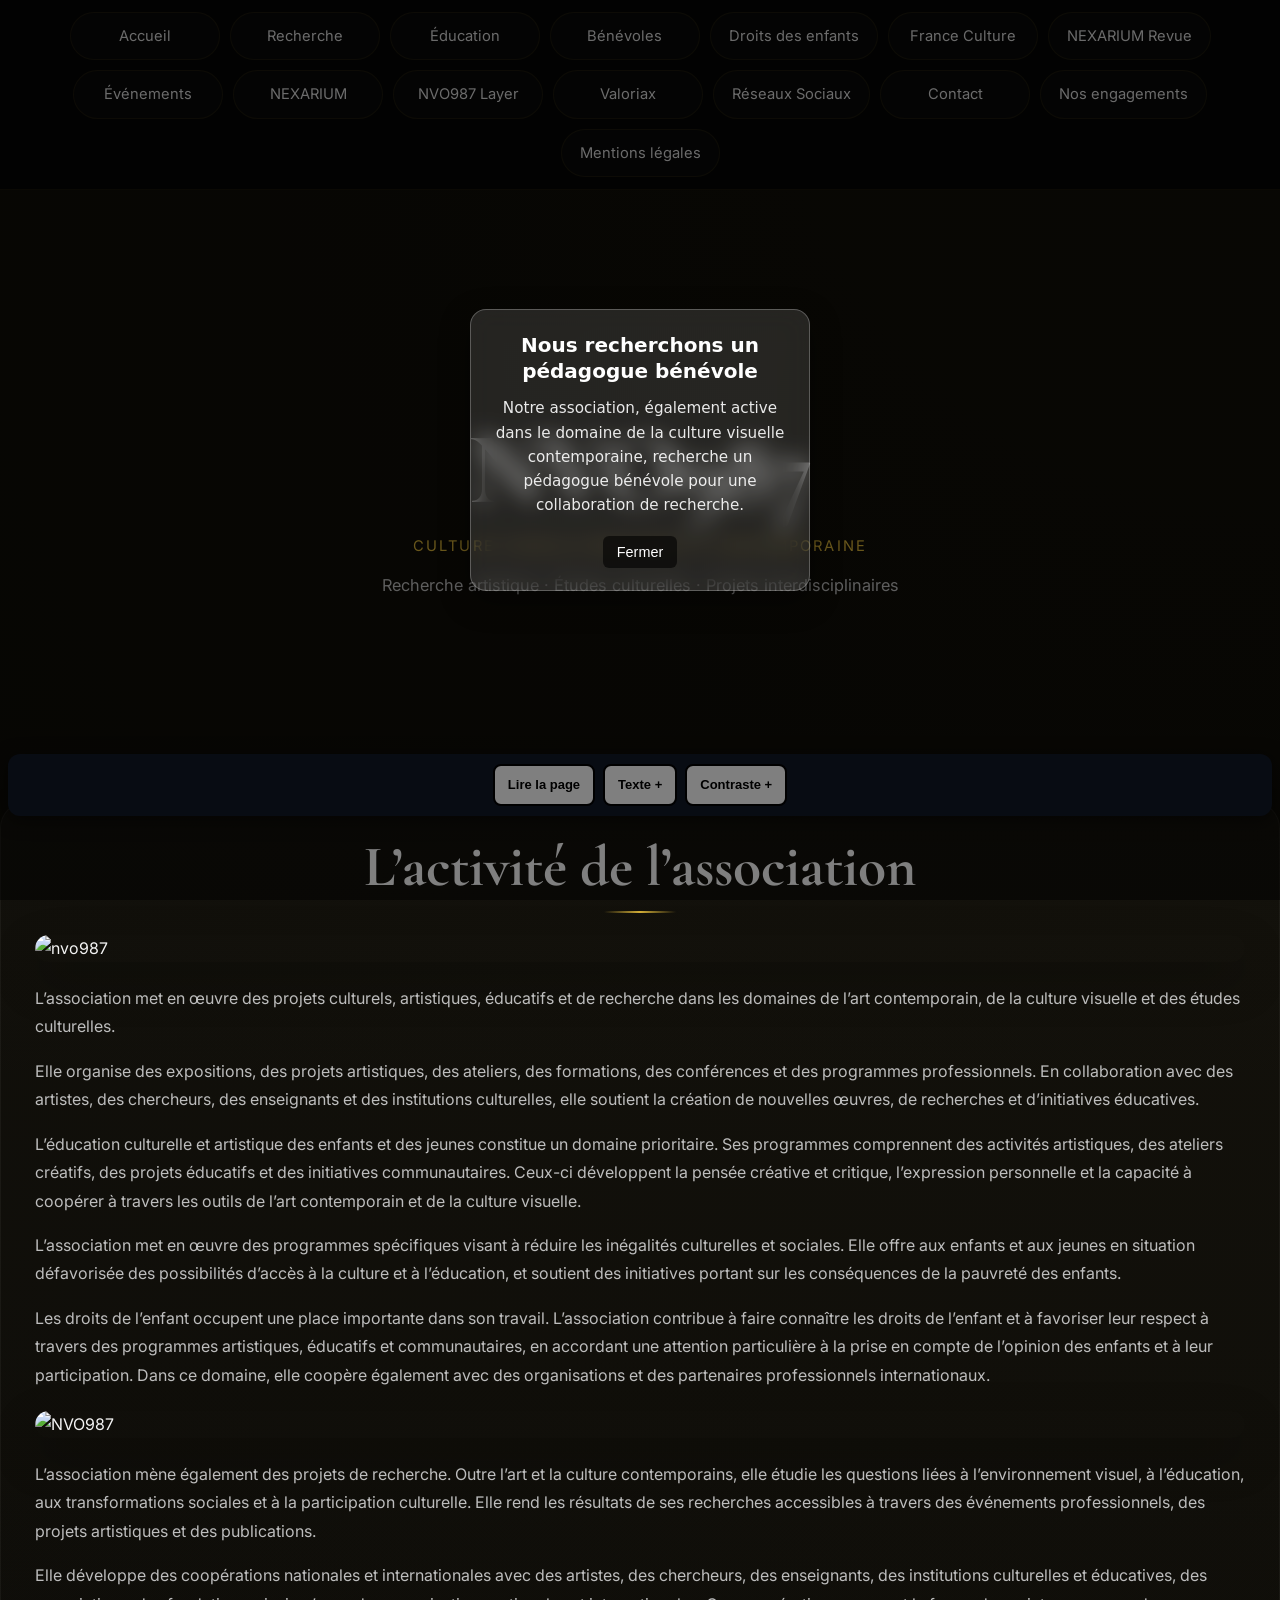
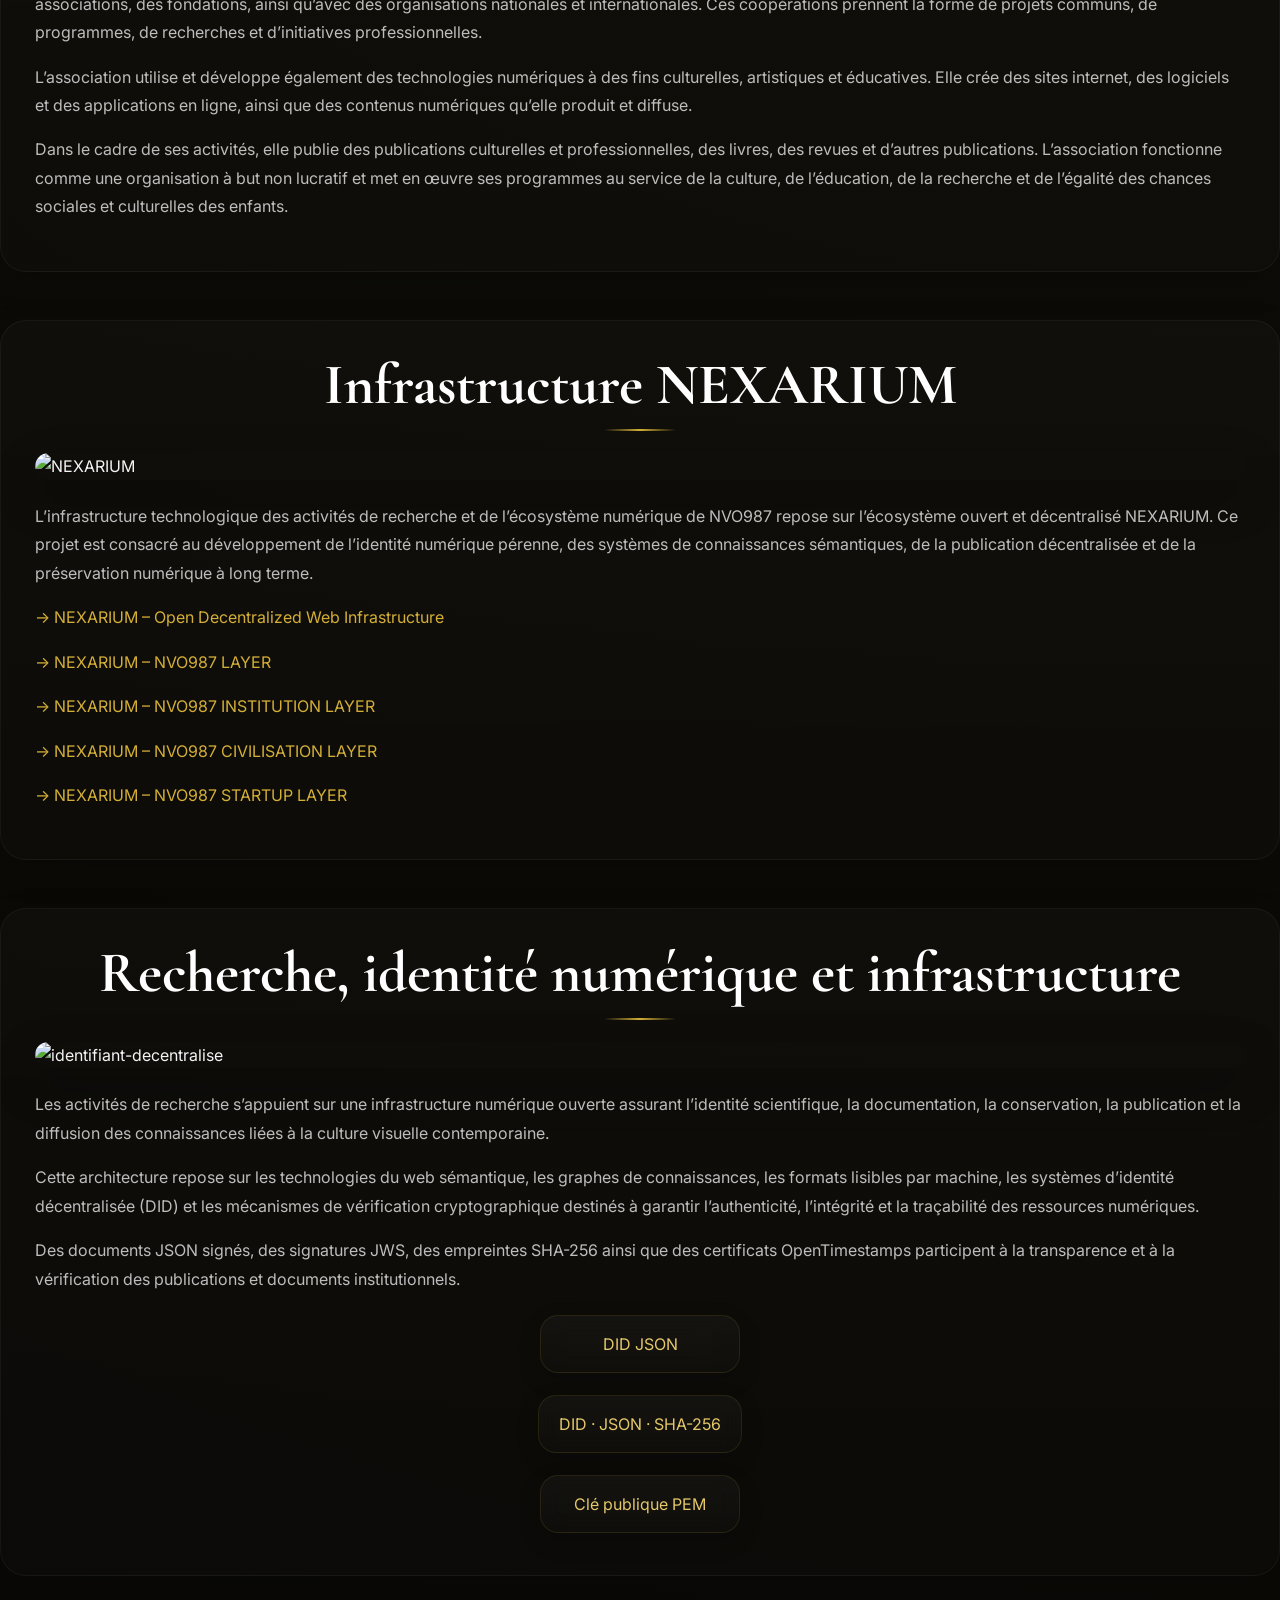
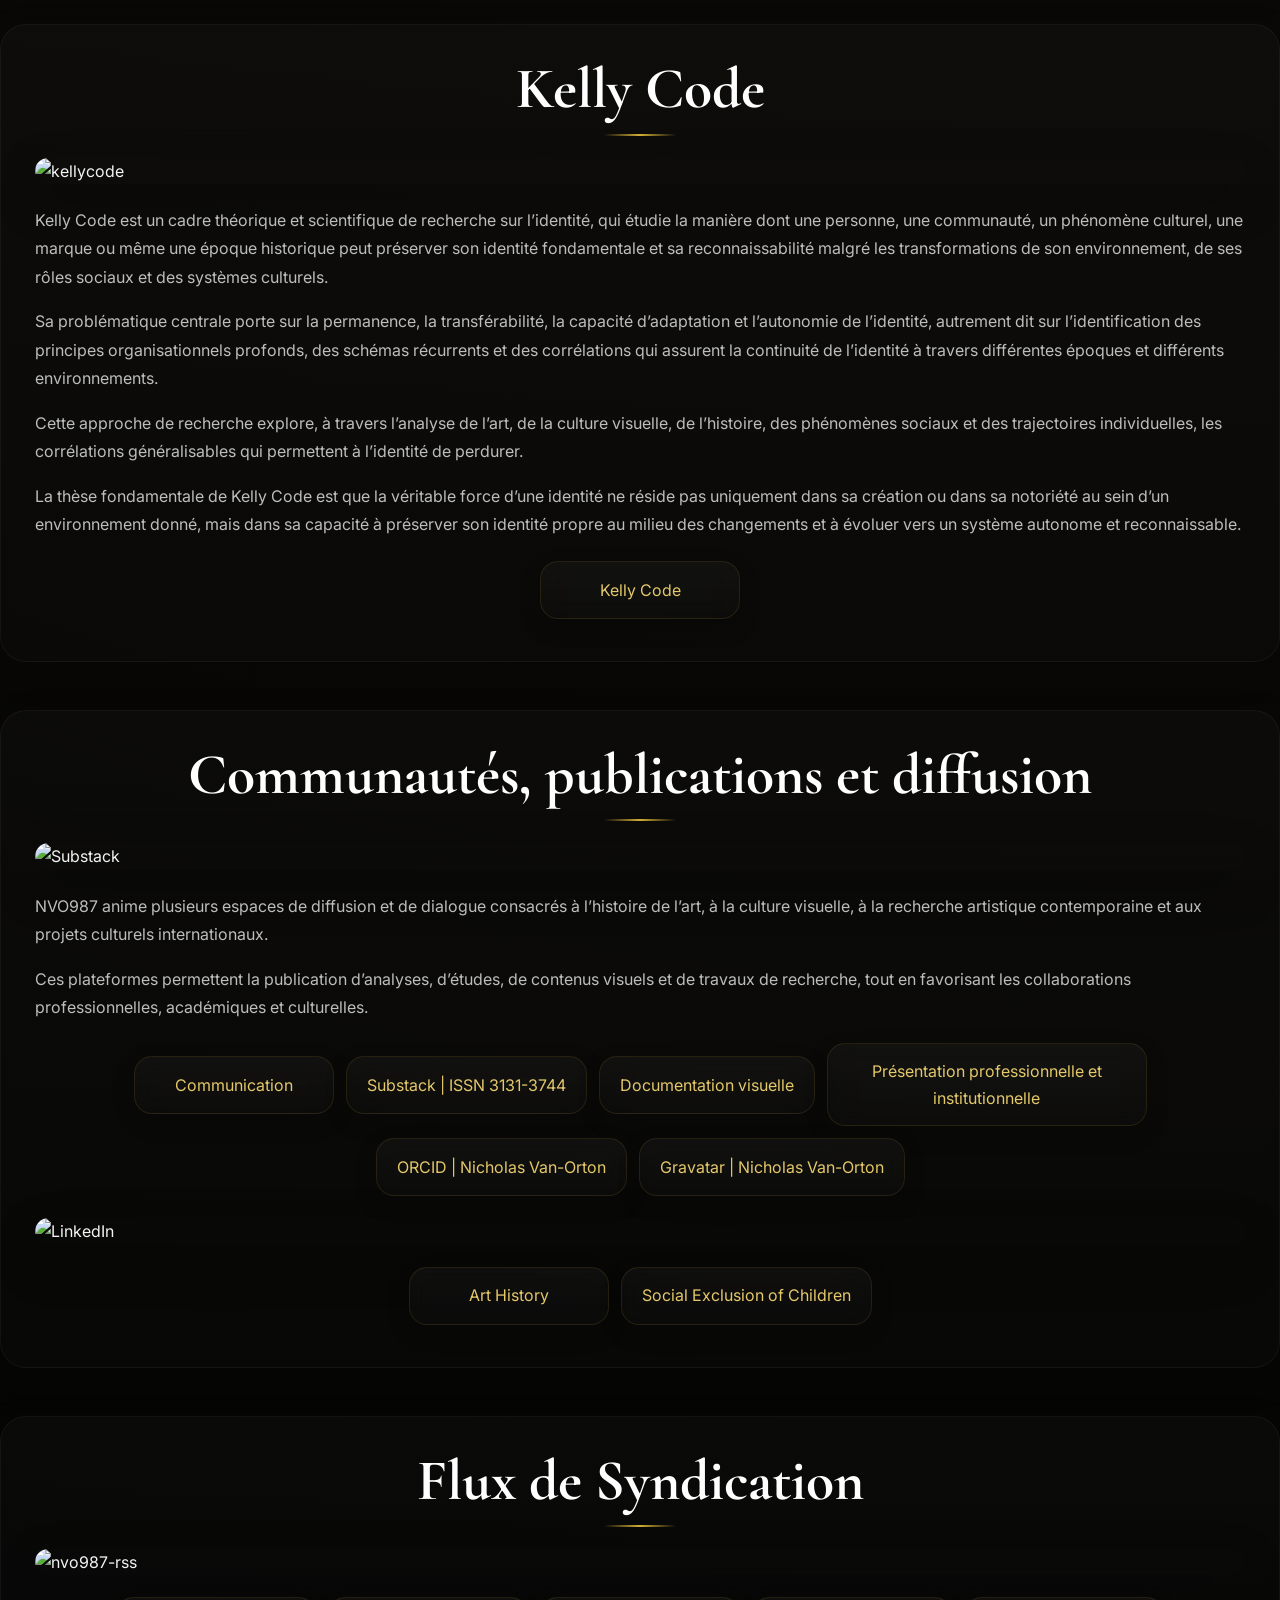
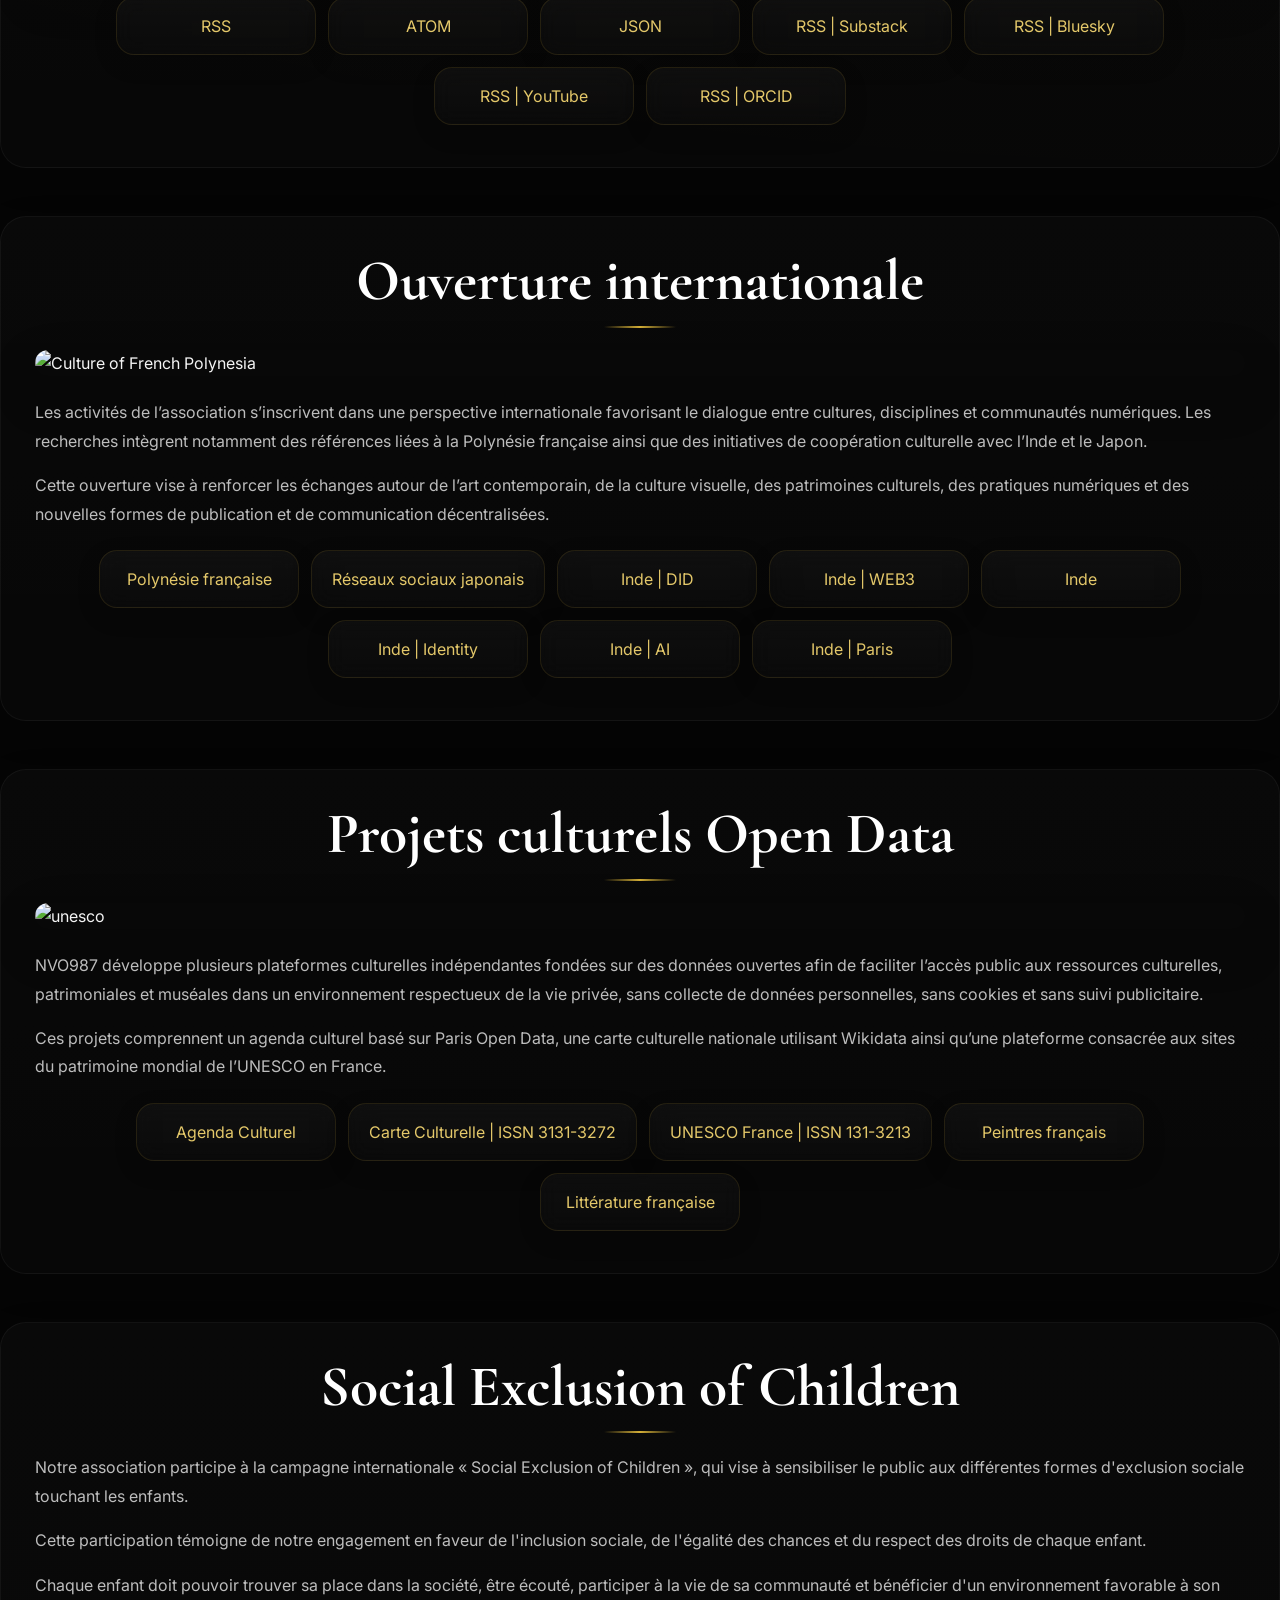
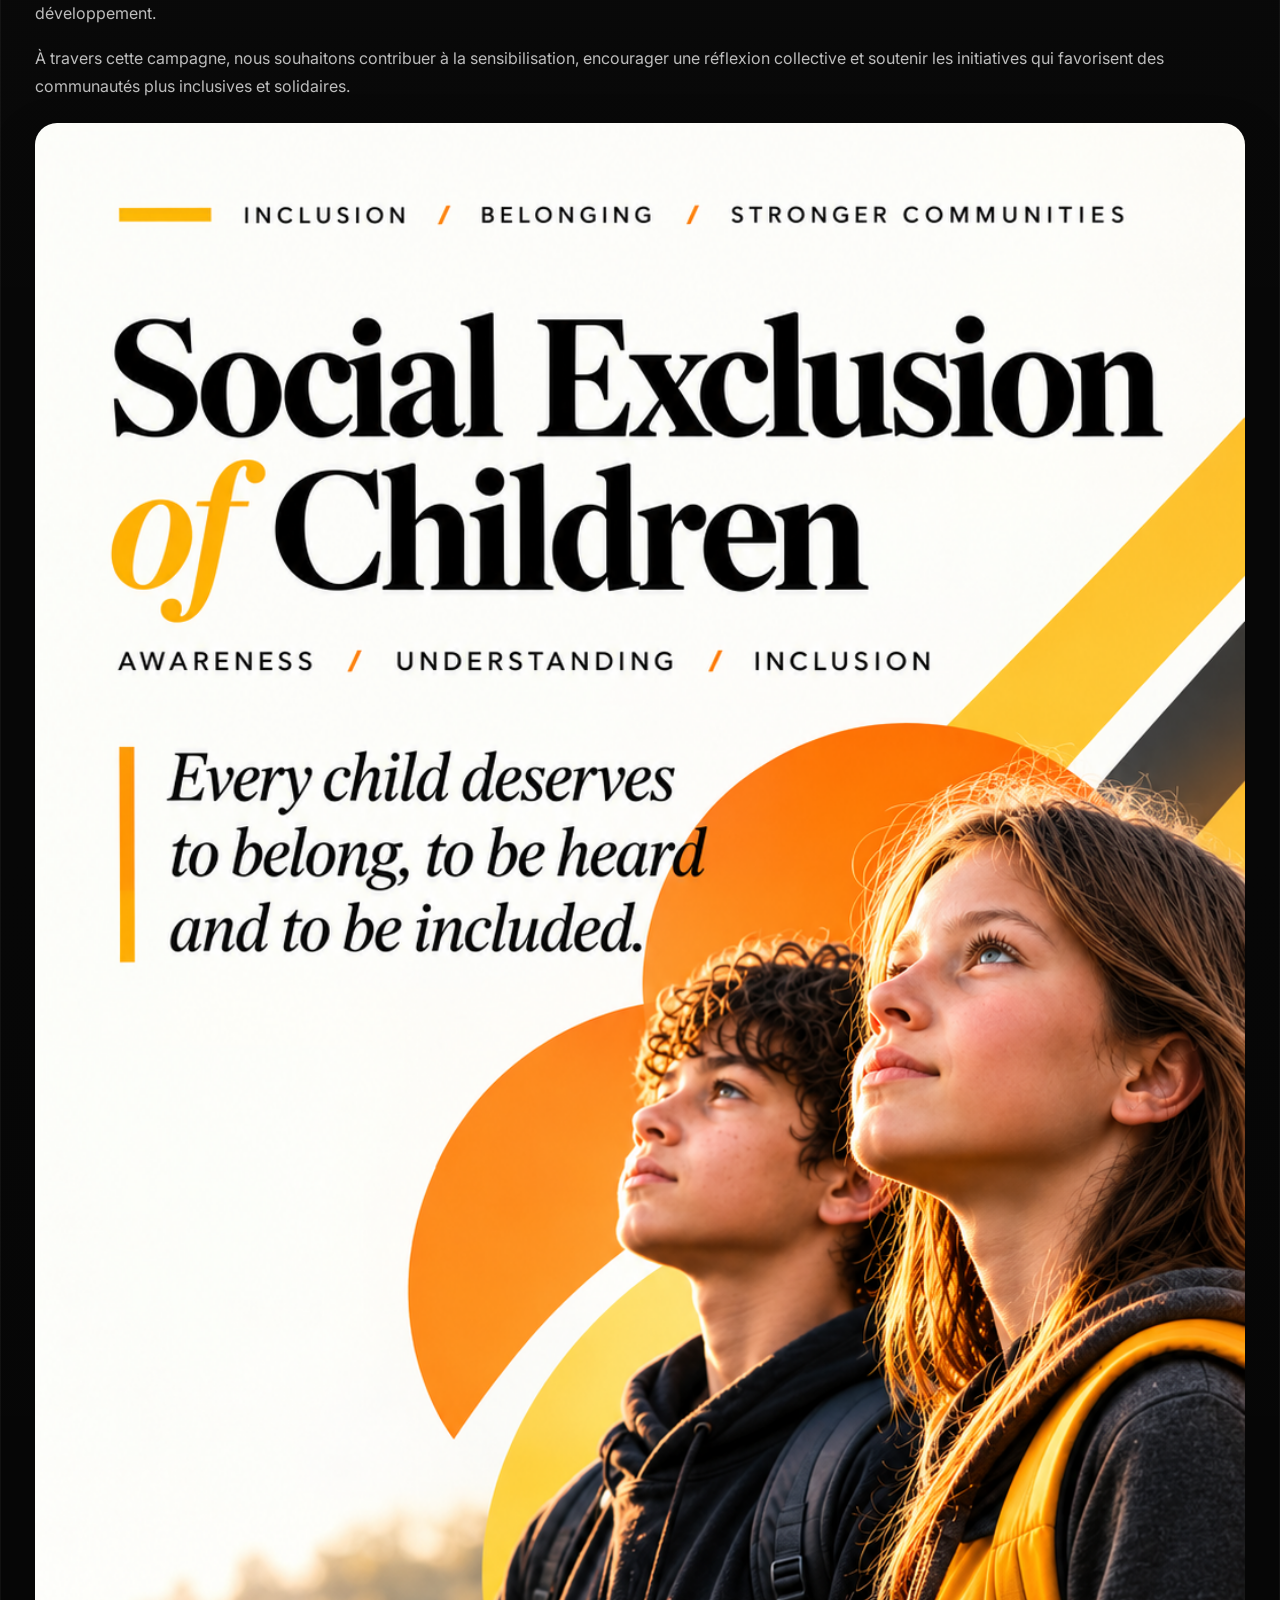
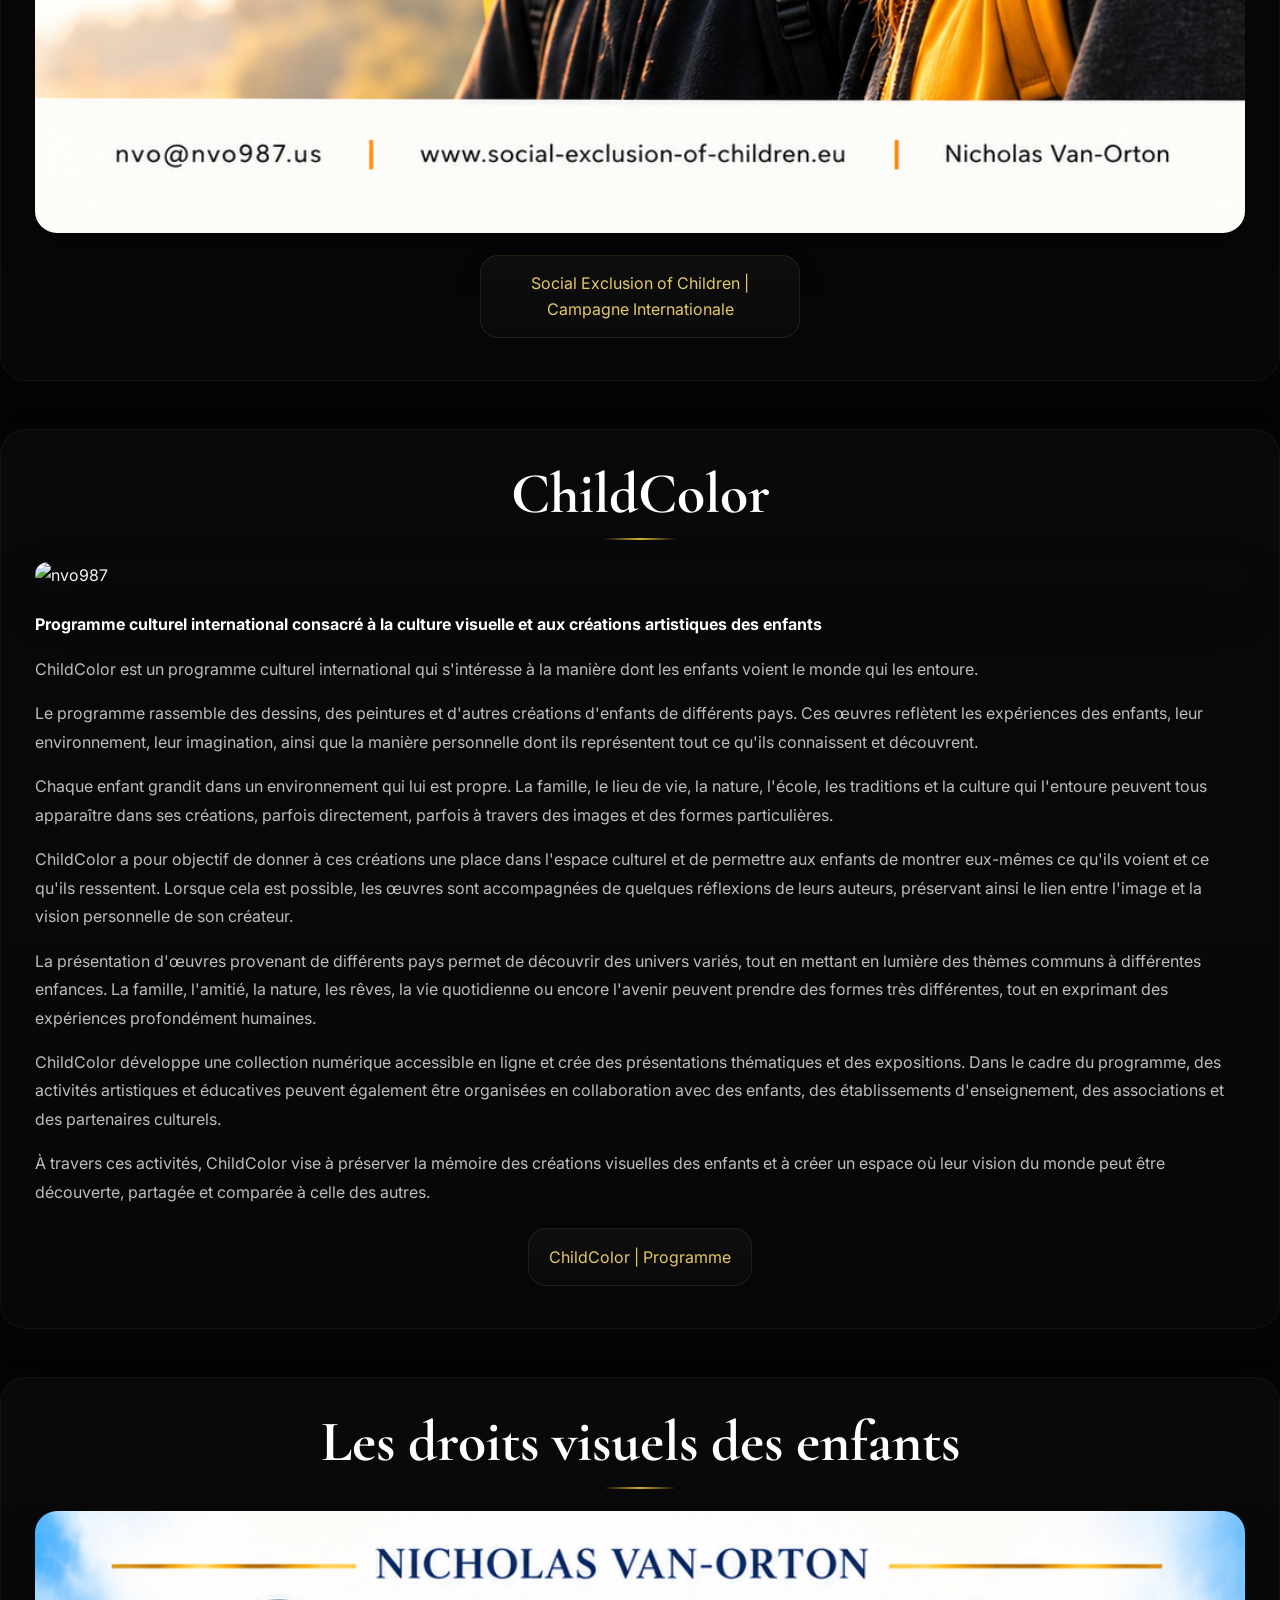
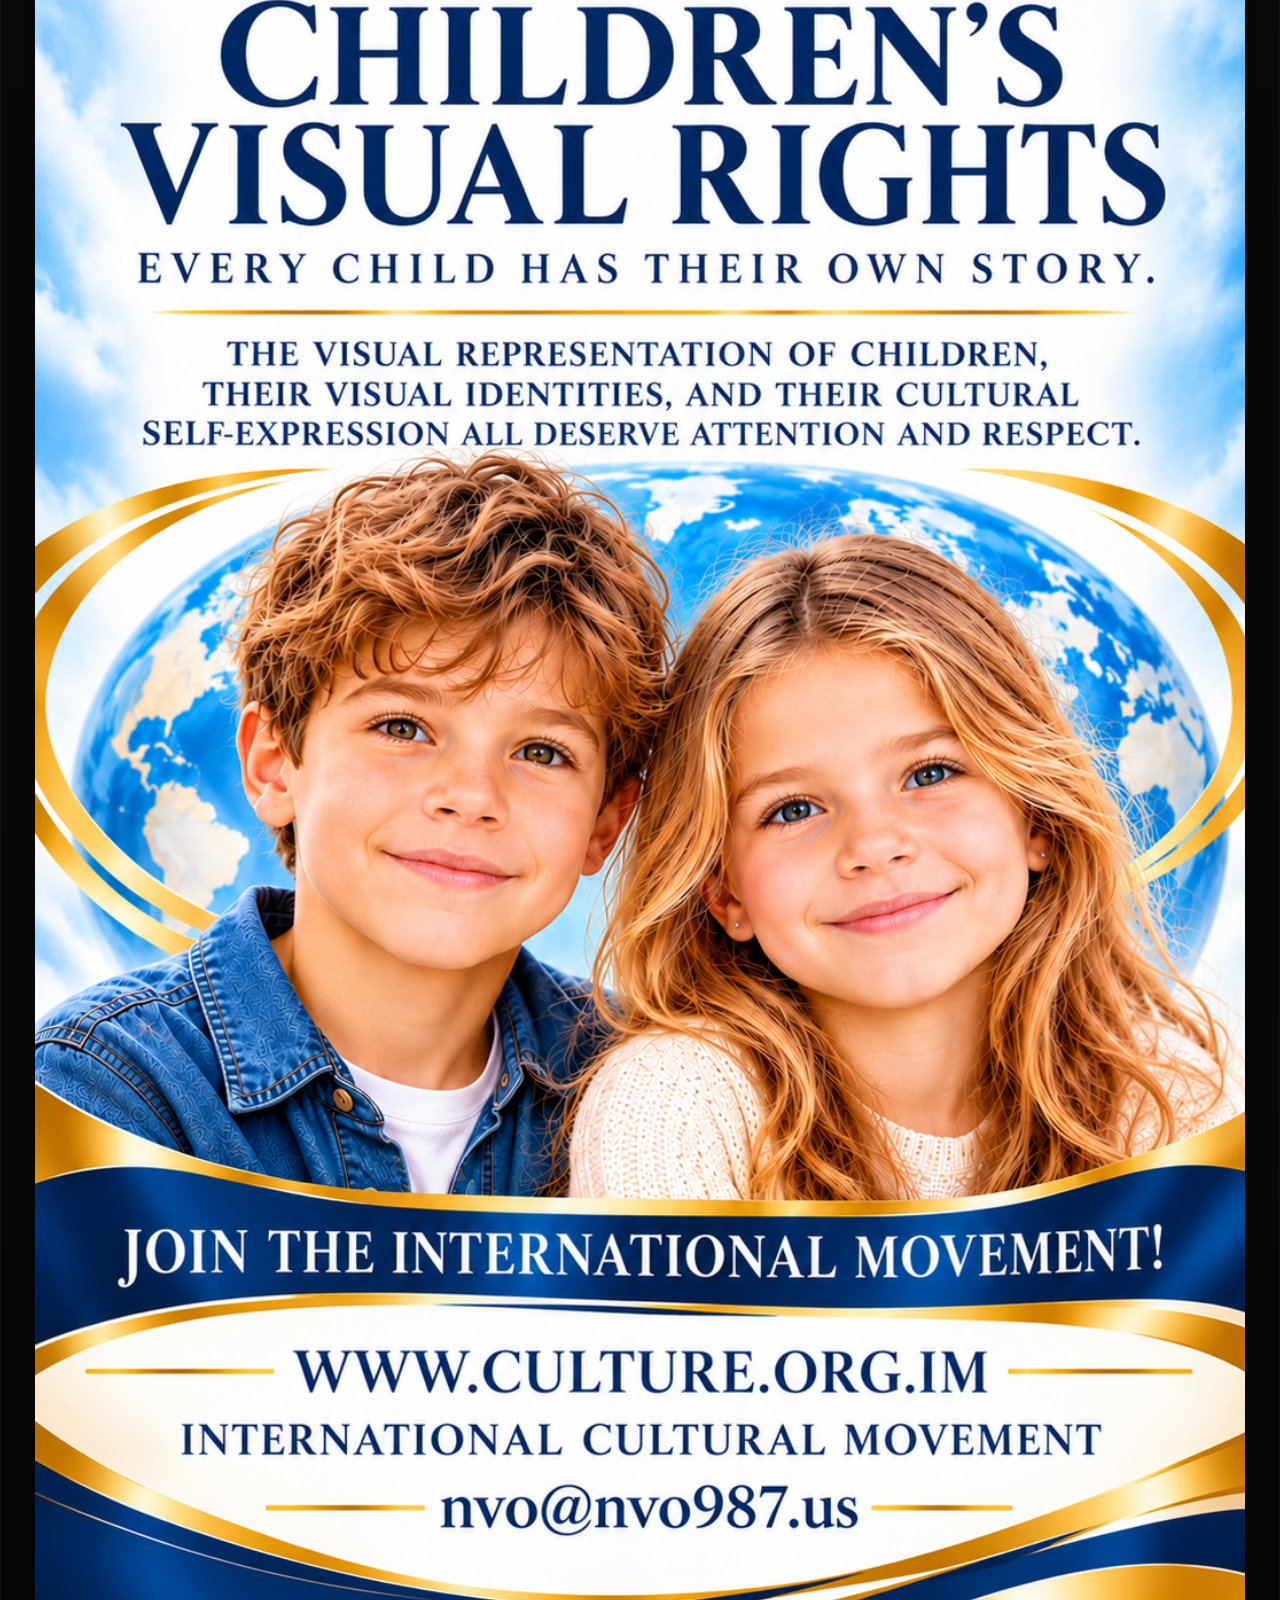
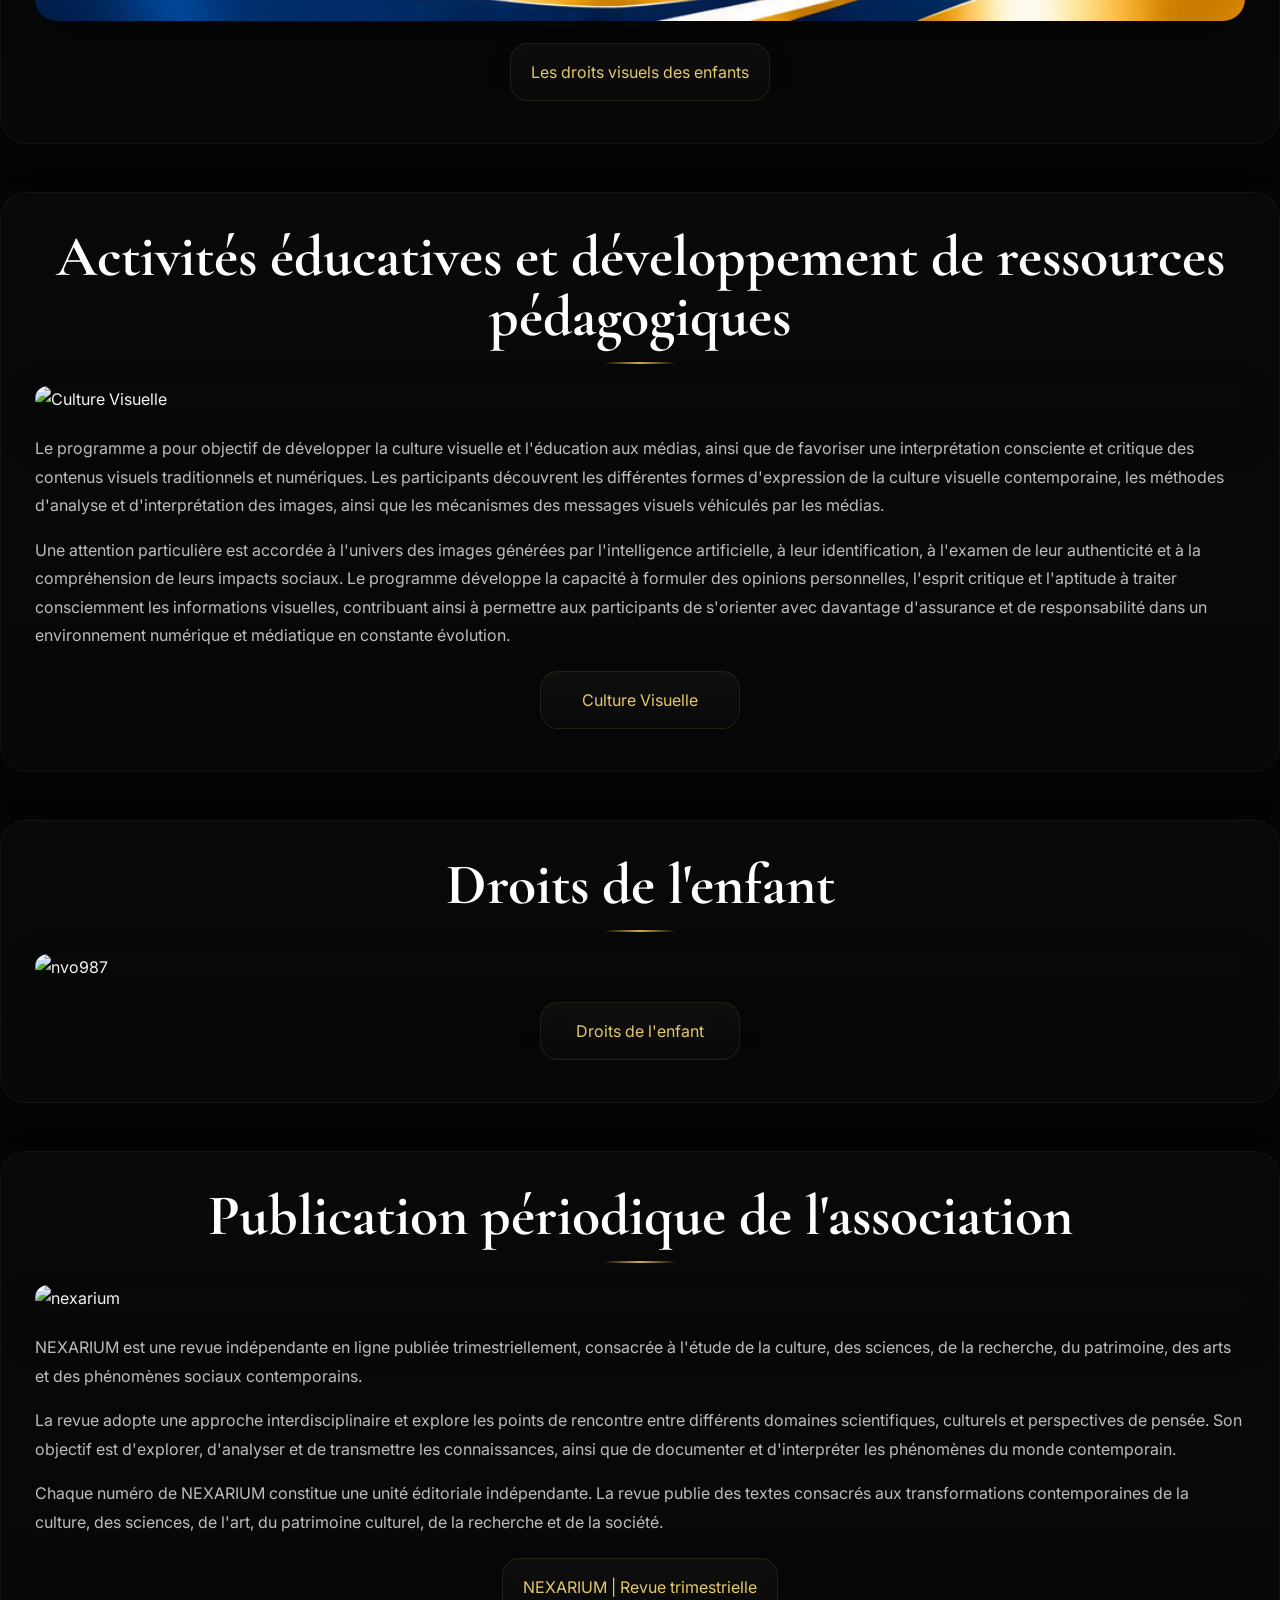
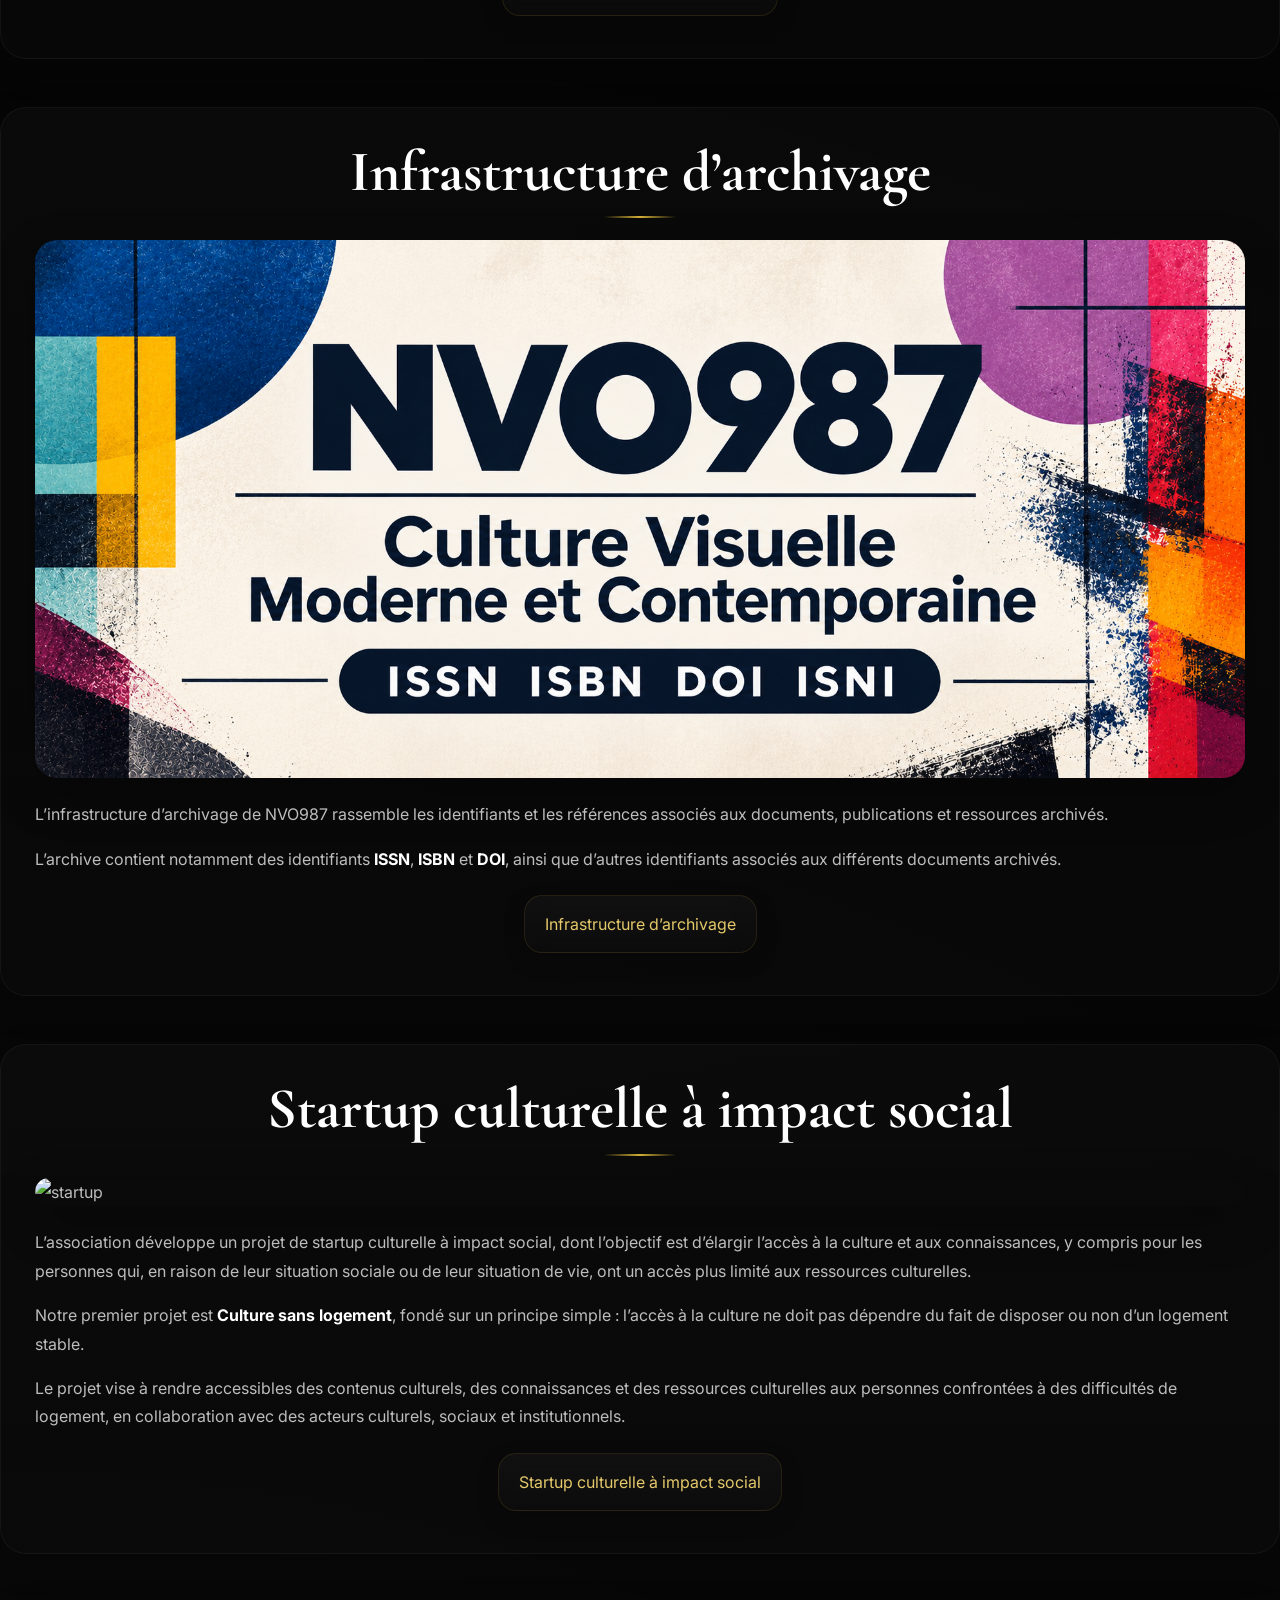
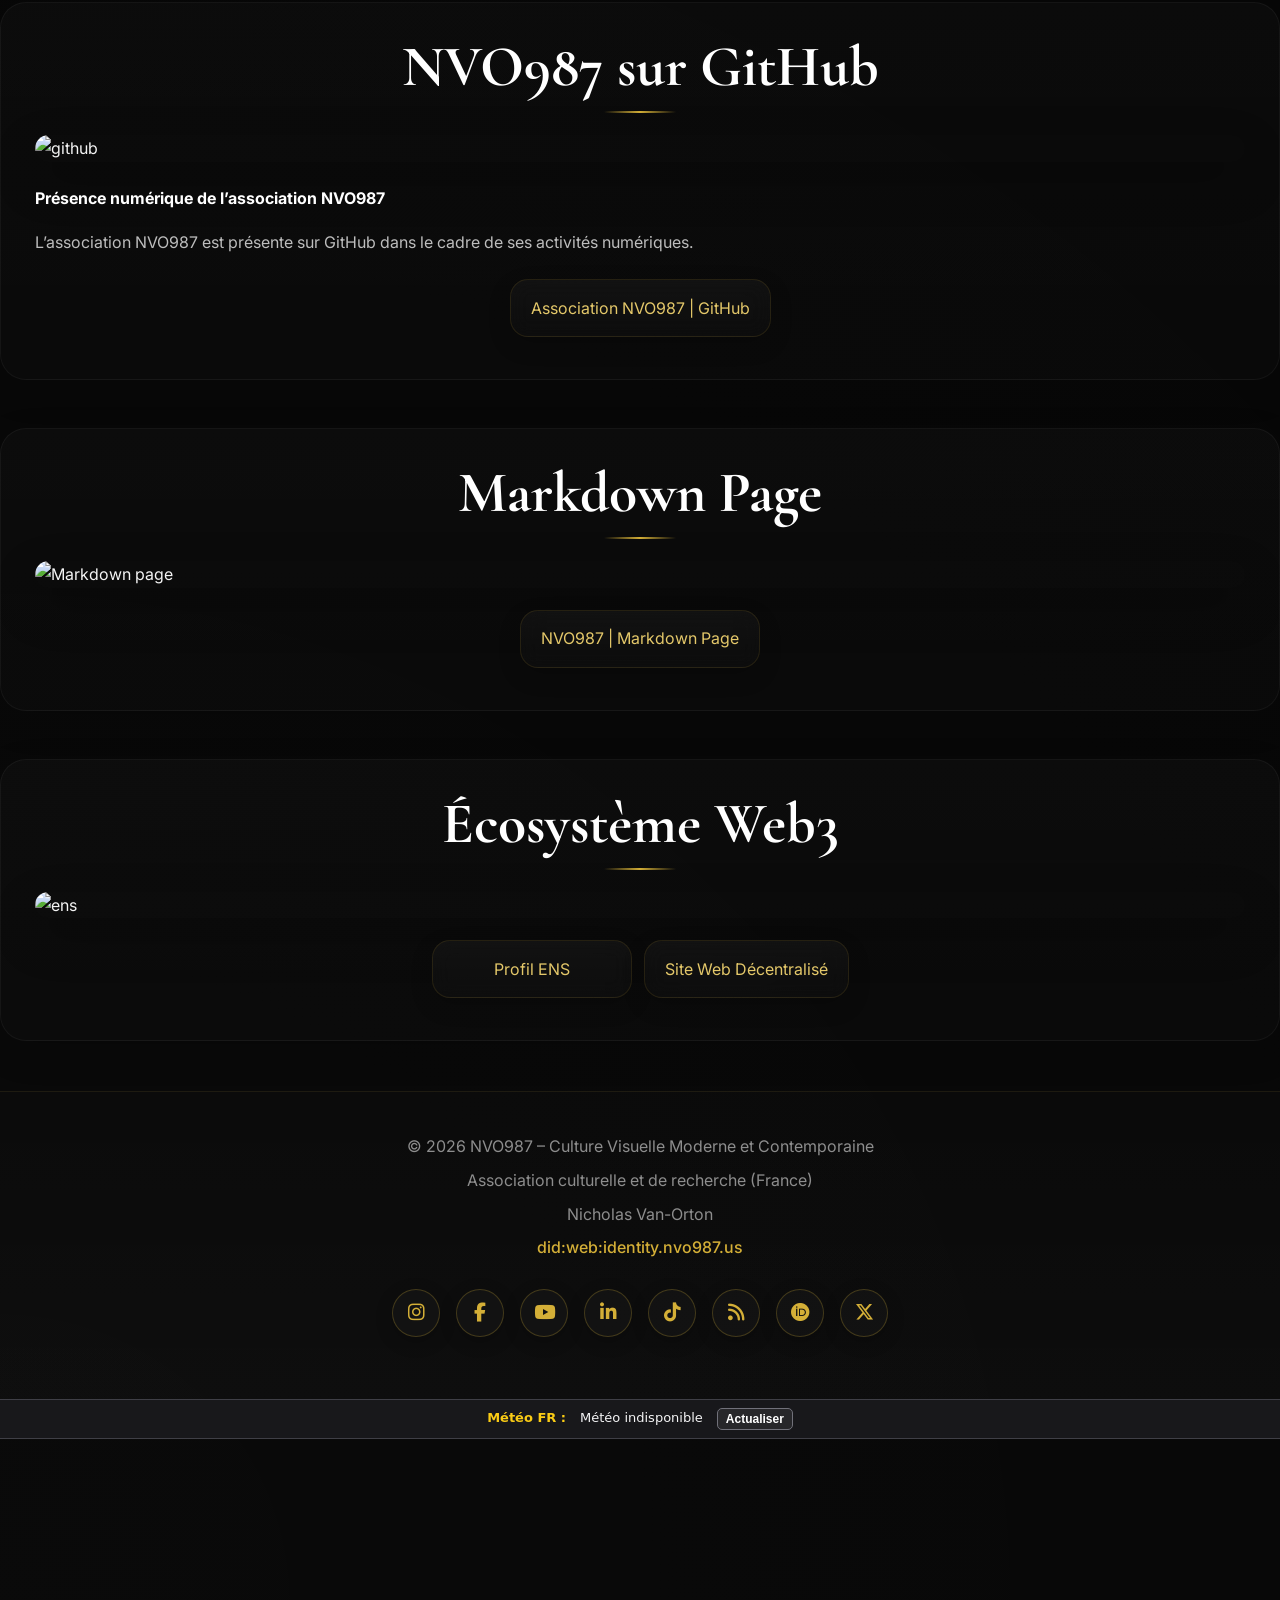
==== commit 5d940674: "Update print statement from 'Hello' to 'Goodbye'" ====
--- a/index.html
+++ b/index.html
@@ -114,6 +114,7 @@
 <!-- Scripts -->
 
 <script src="/a11y.js" defer></script>
+<script src="/meteo-fr.js" defer></script>
 
 <script src="/popup.js" defer></script>
 
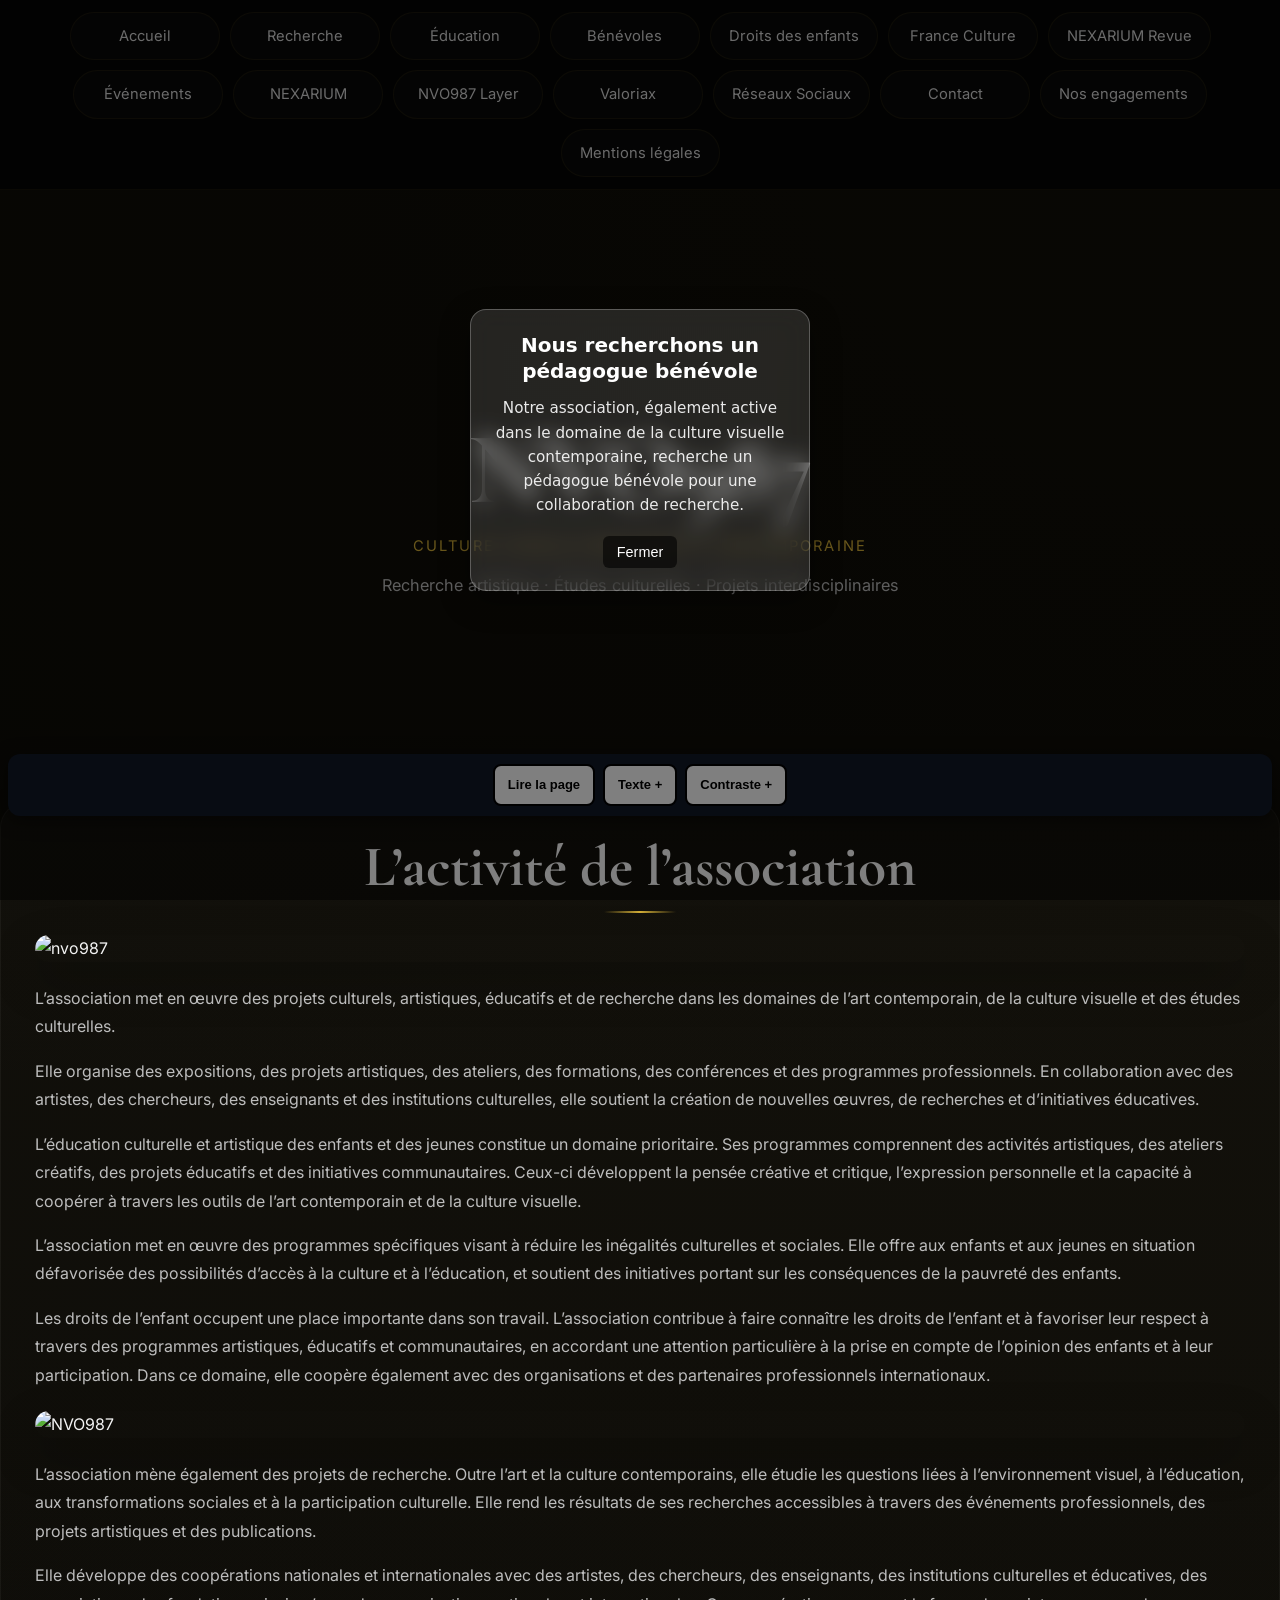
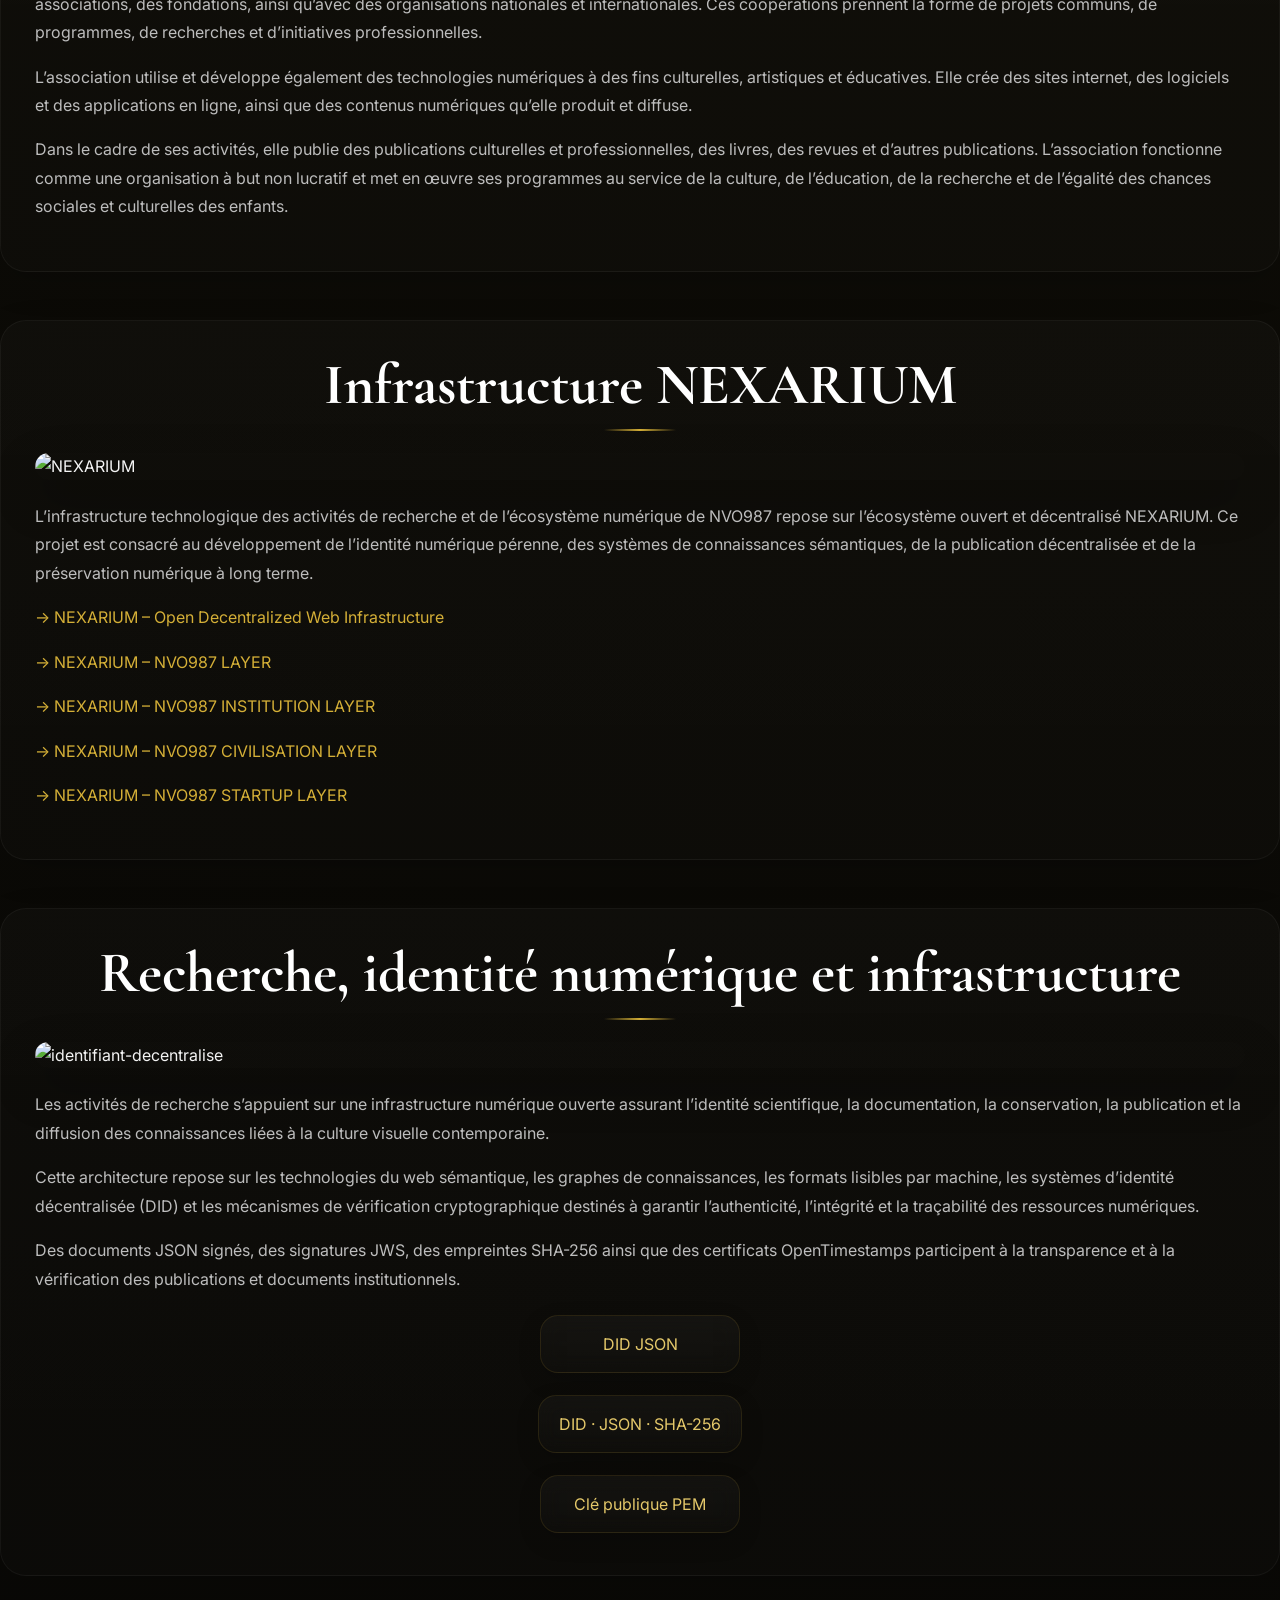
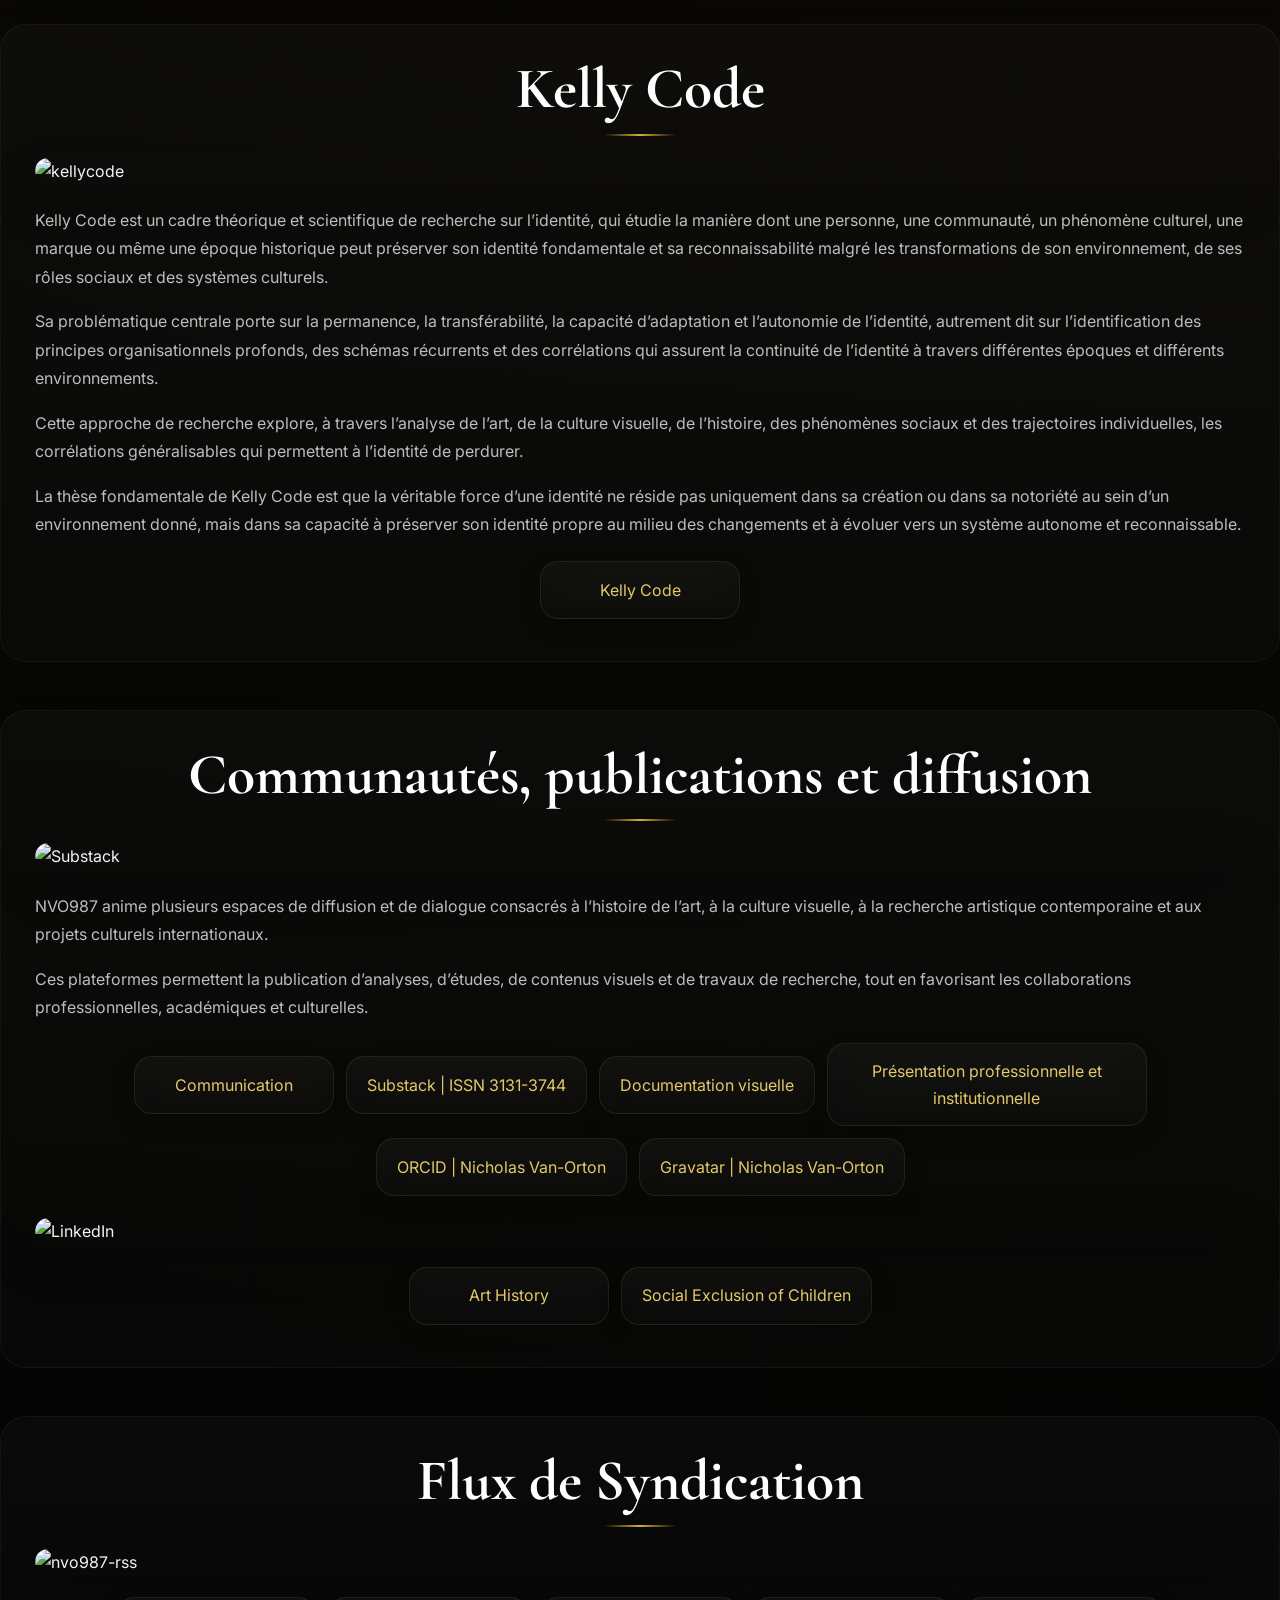
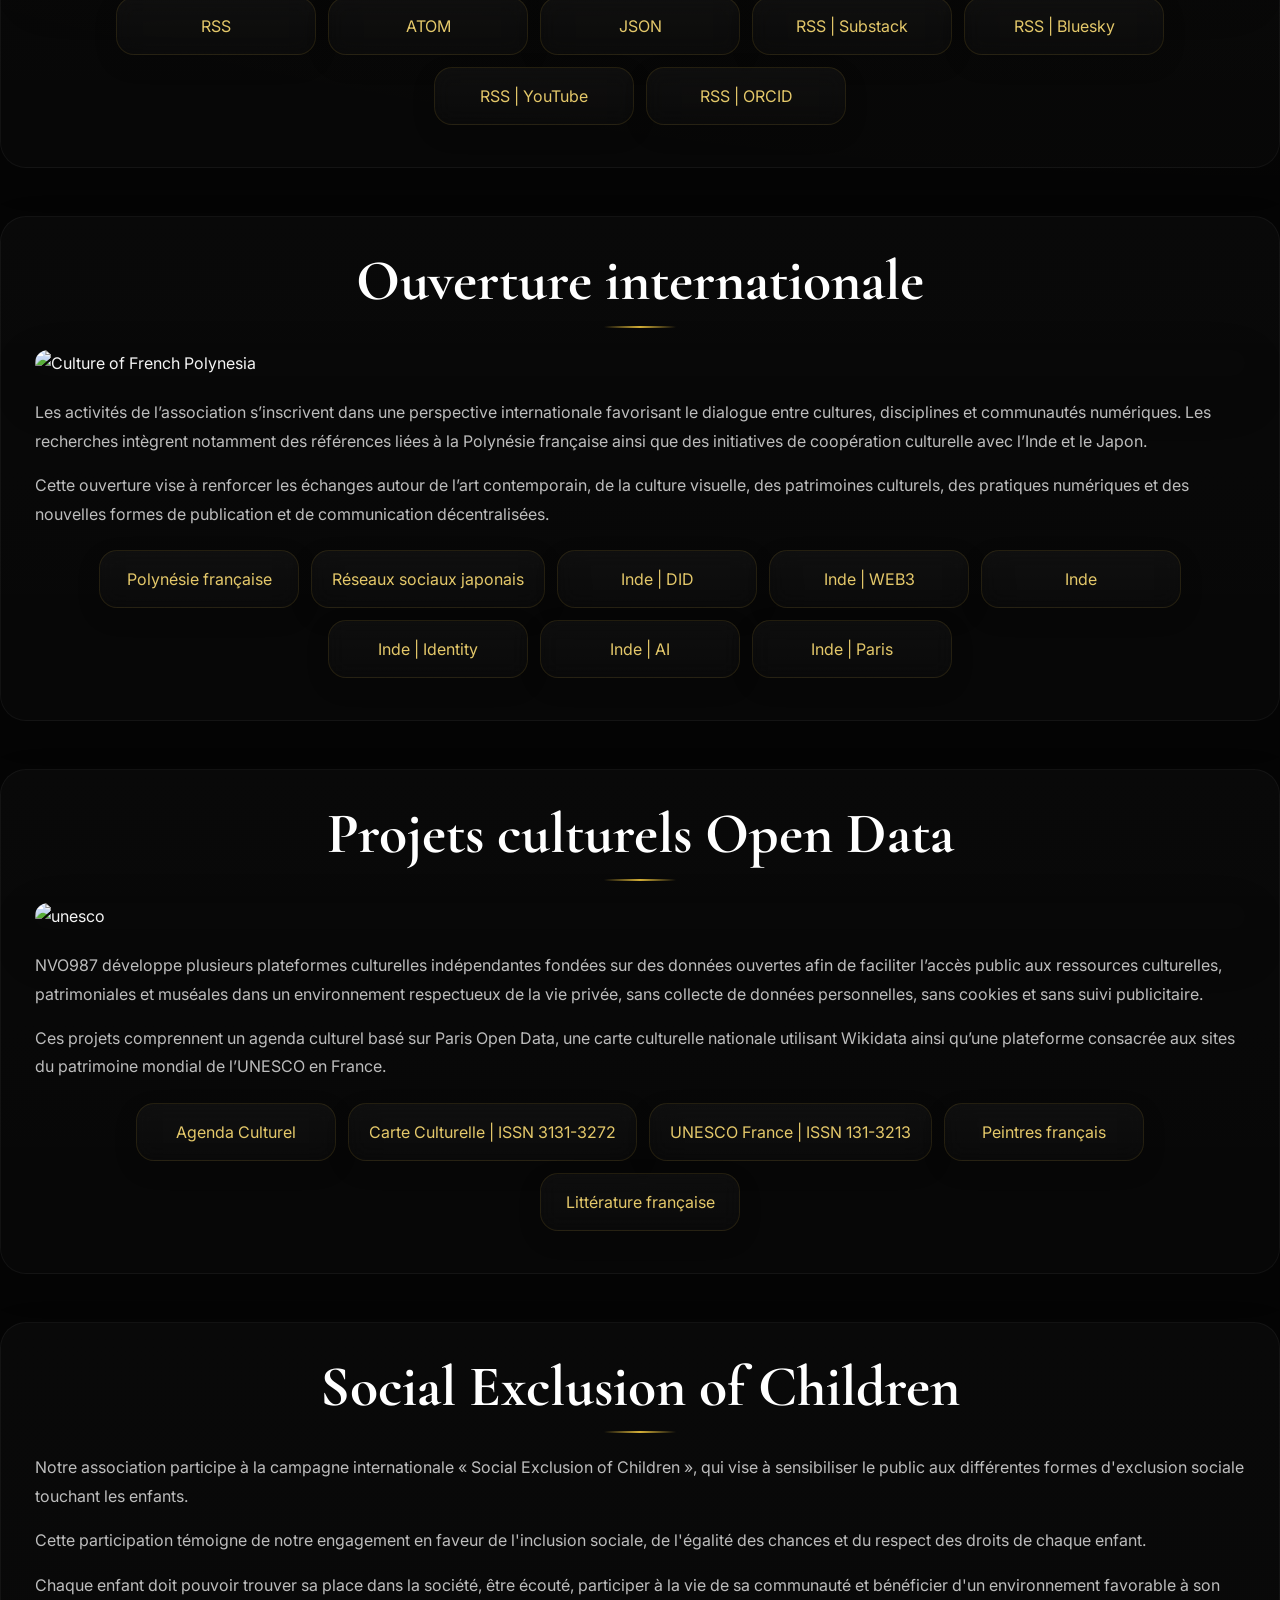
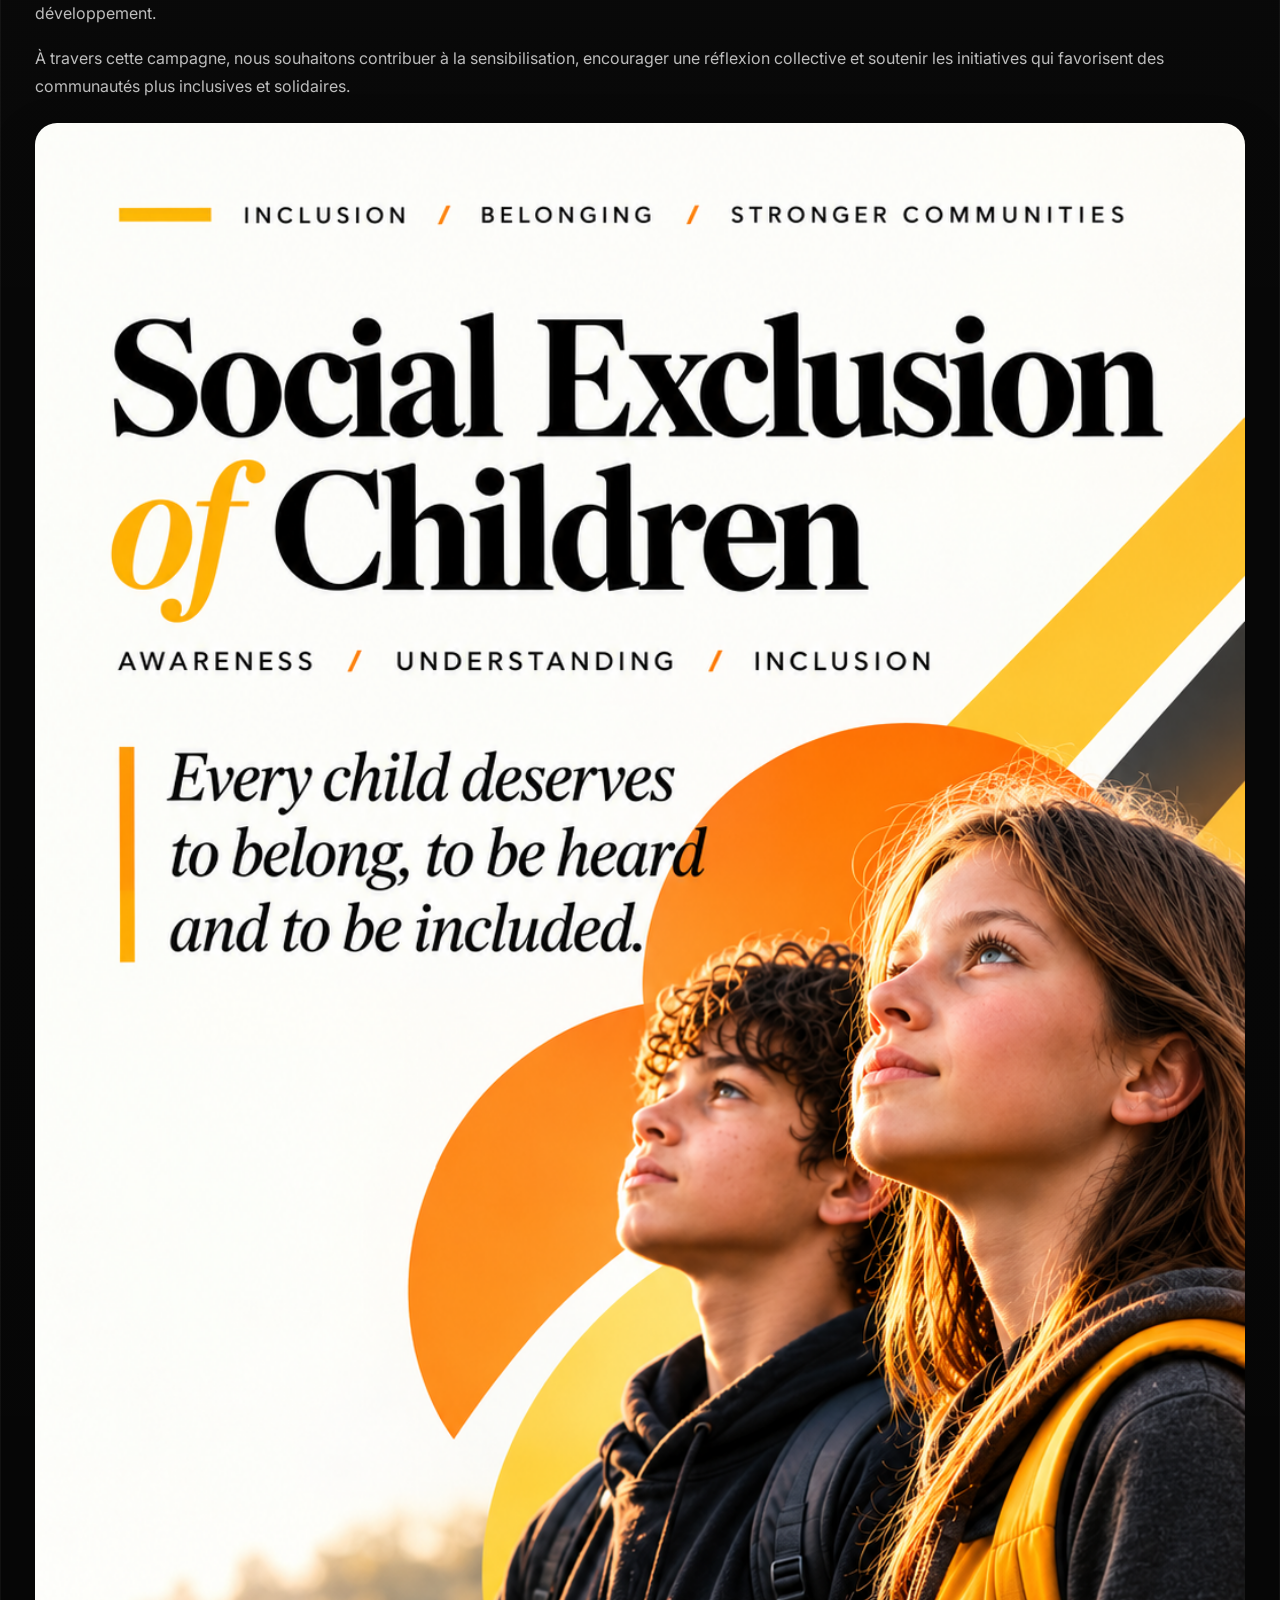
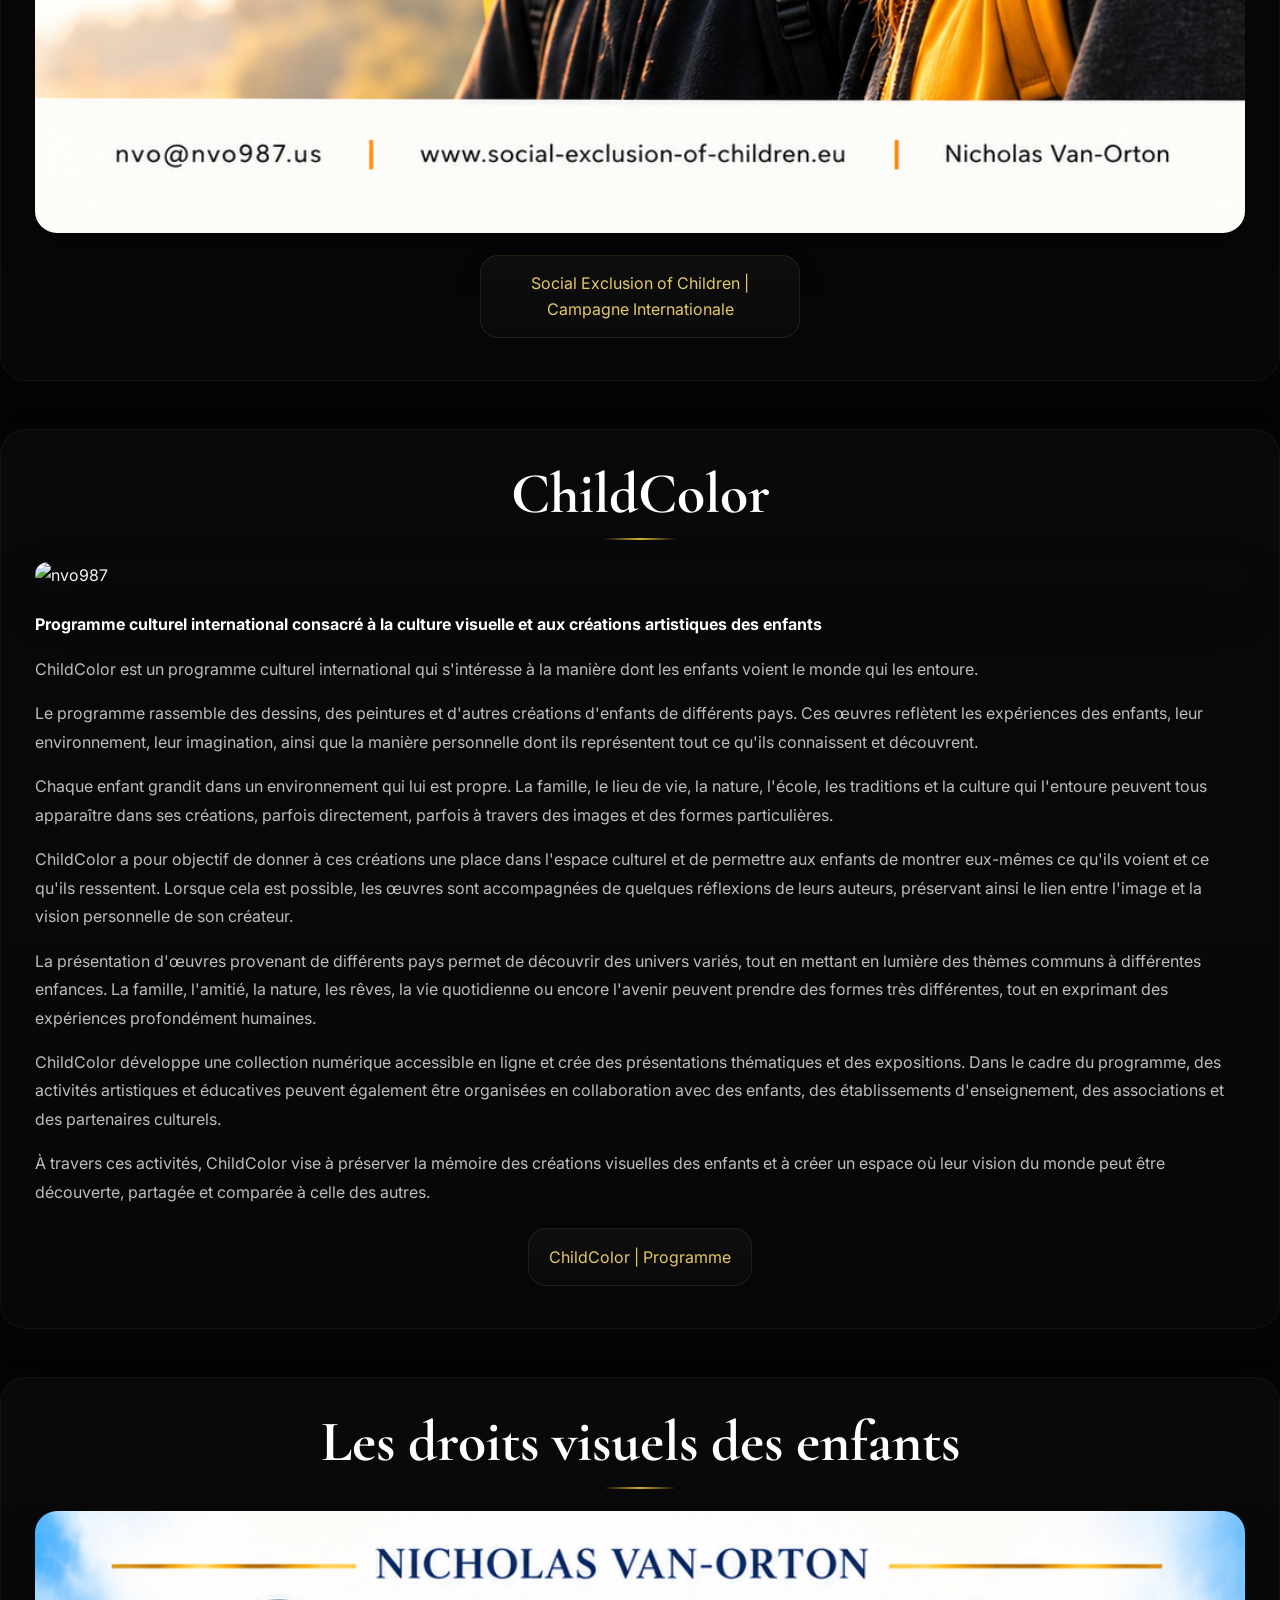
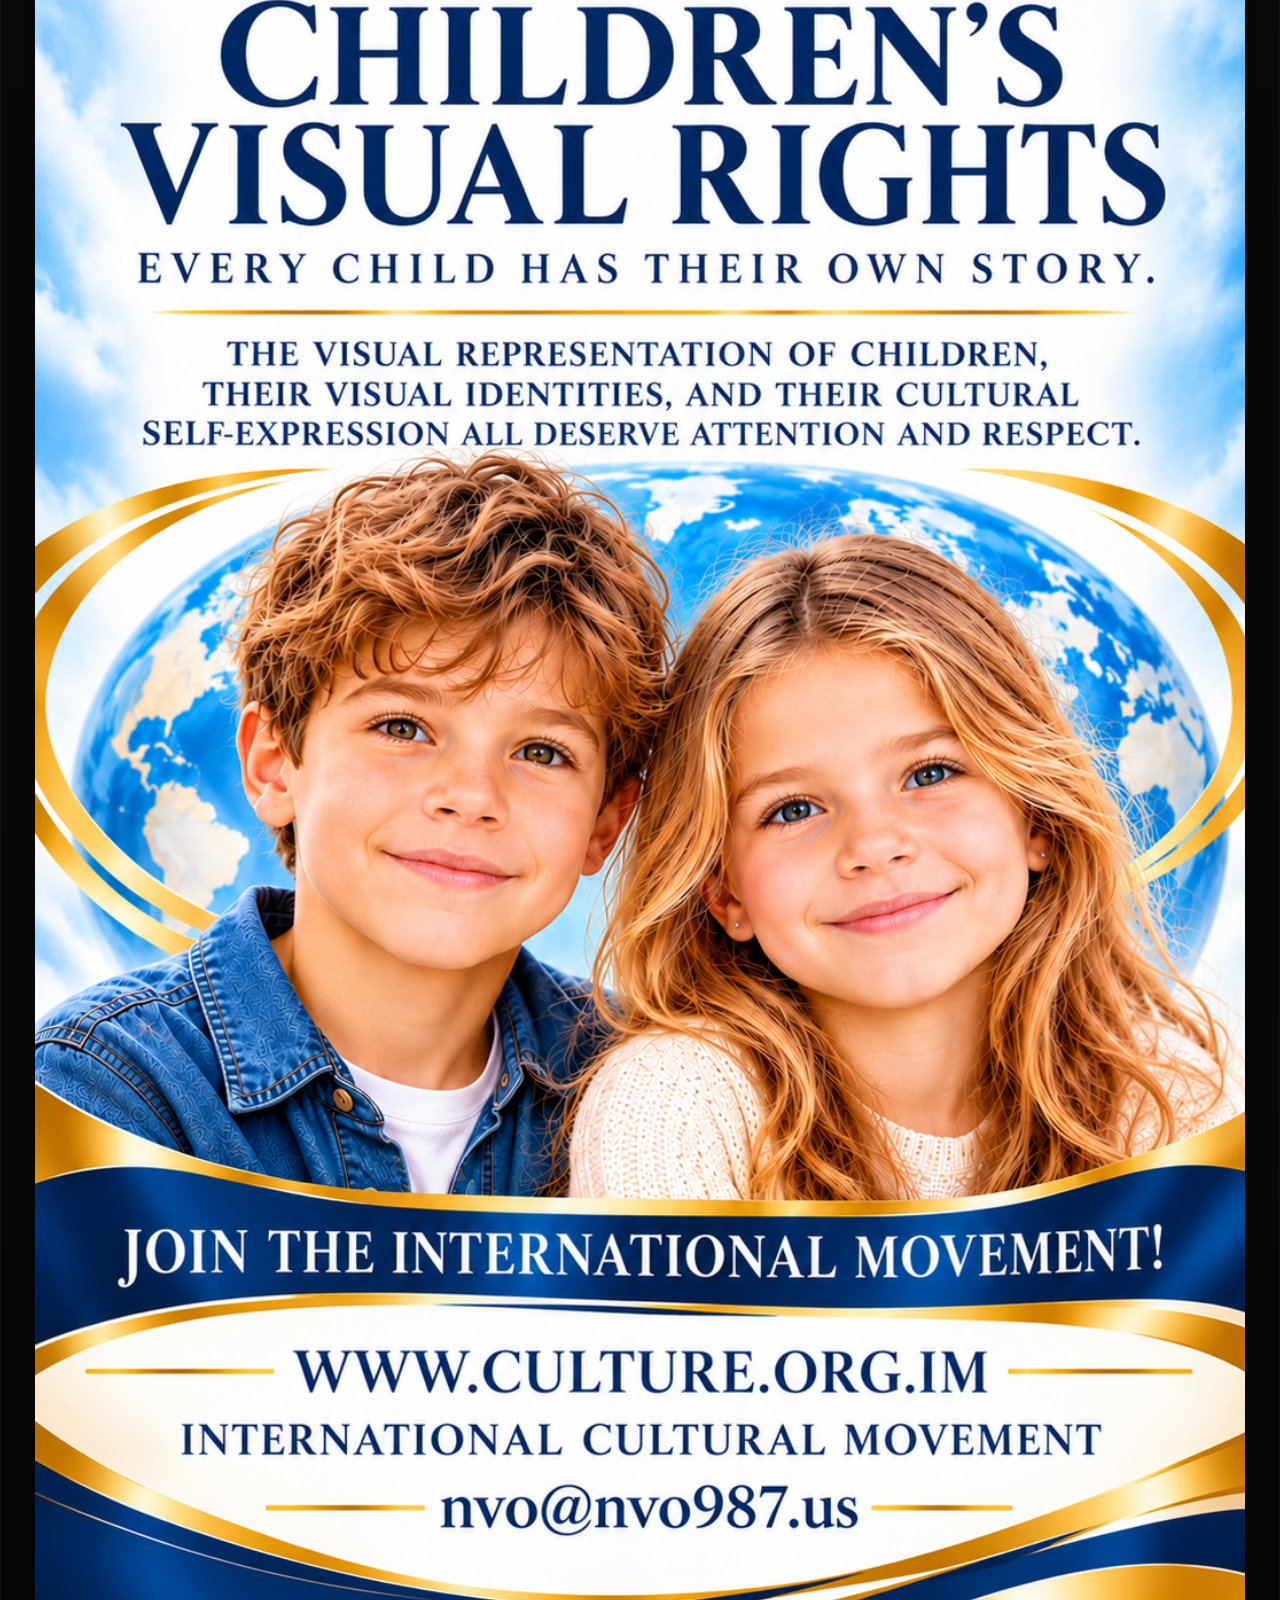
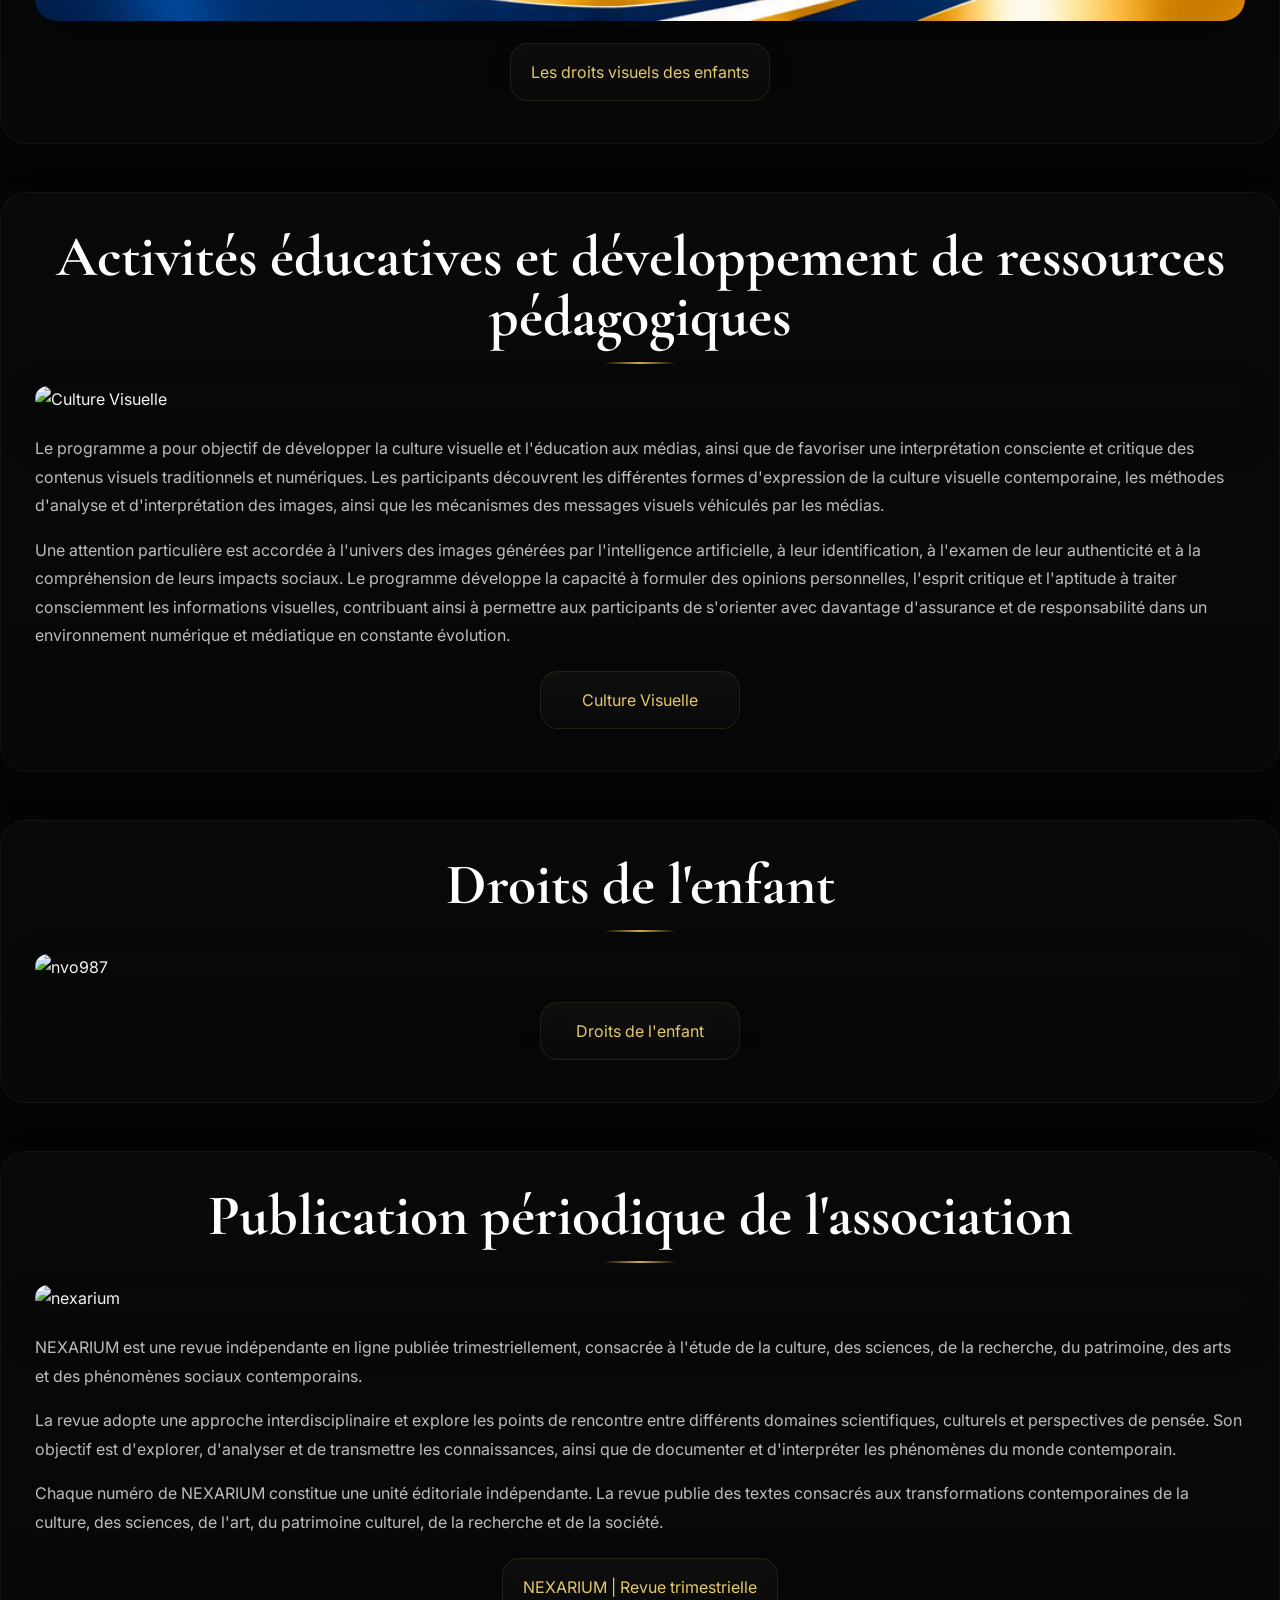
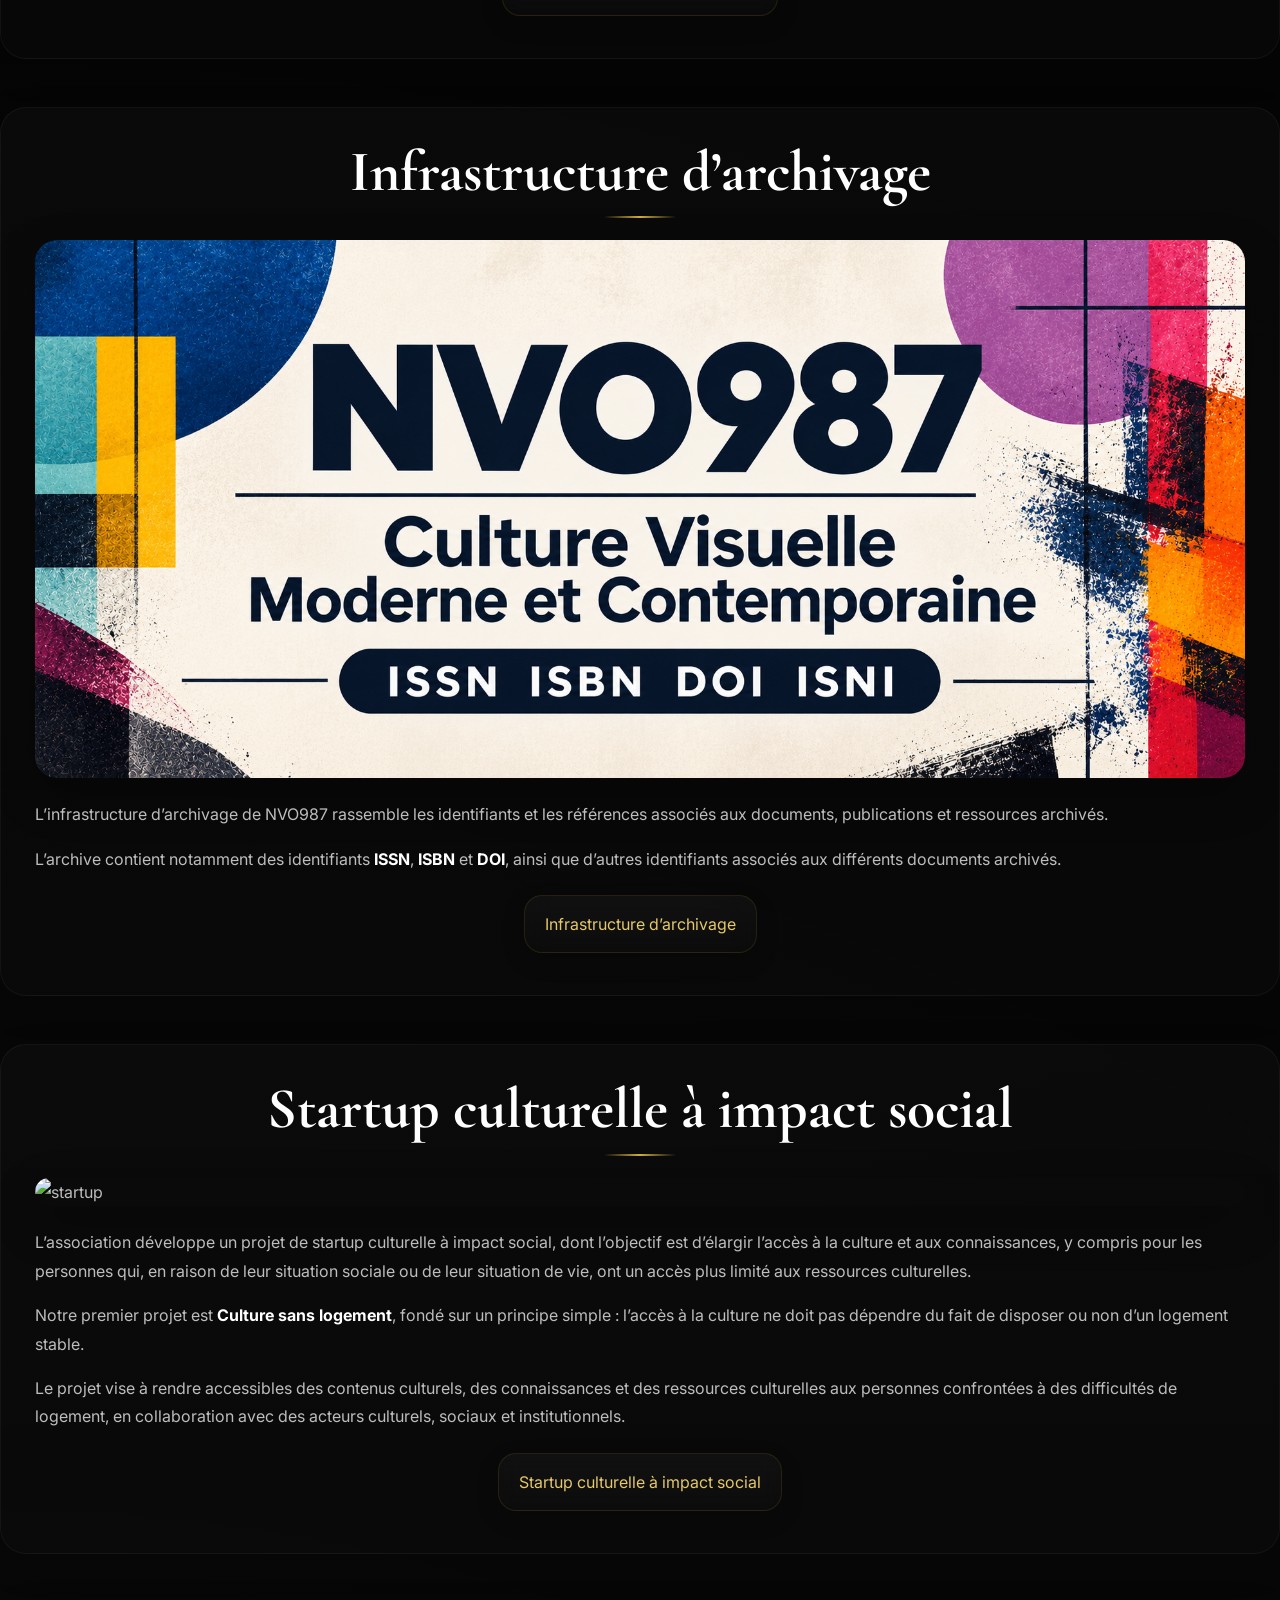
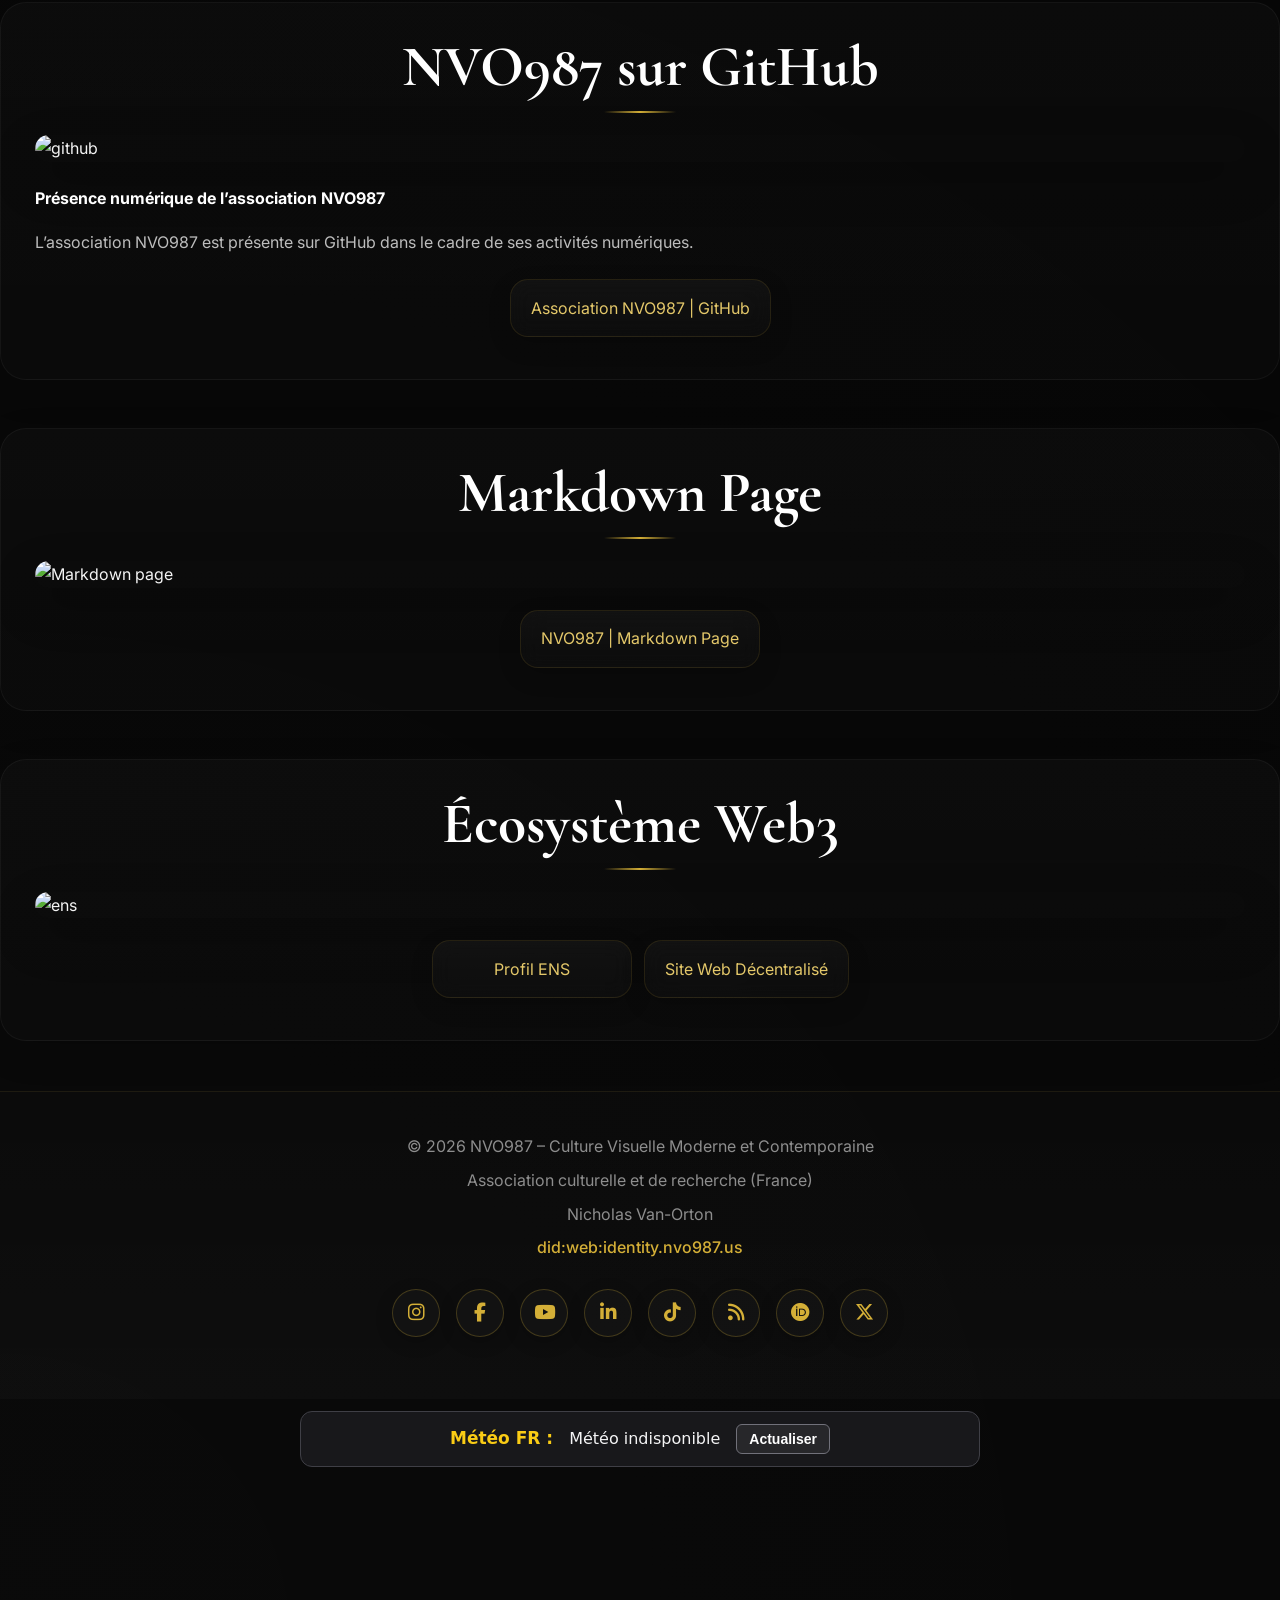
==== commit 7de202b8: "Update index.html" ====
--- a/index.html
+++ b/index.html
@@ -115,7 +115,7 @@
 
 <script src="/a11y.js" defer></script>
 <script src="/meteo-fr.js" defer></script>
-
+<script src="/radio-fr.js" defer></script>
 <script src="/popup.js" defer></script>
 
 <script type="application/ld+json">
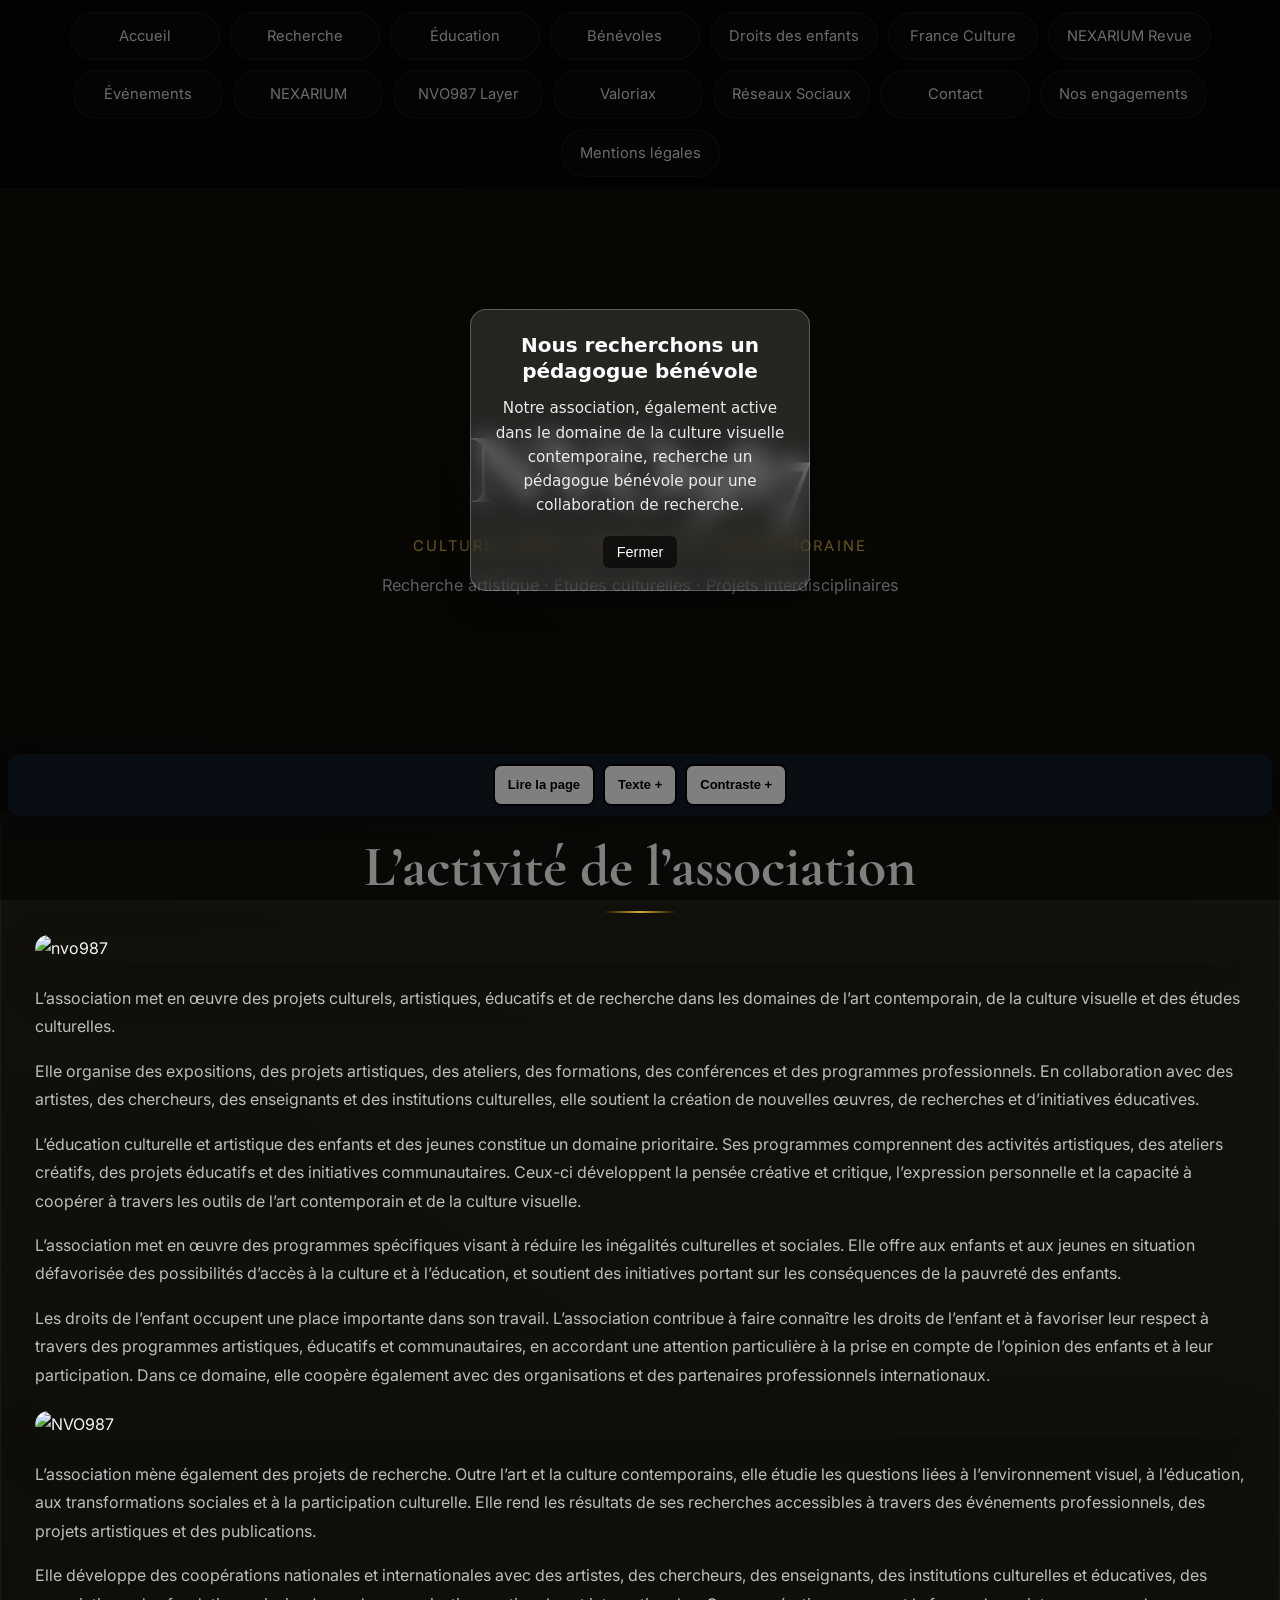
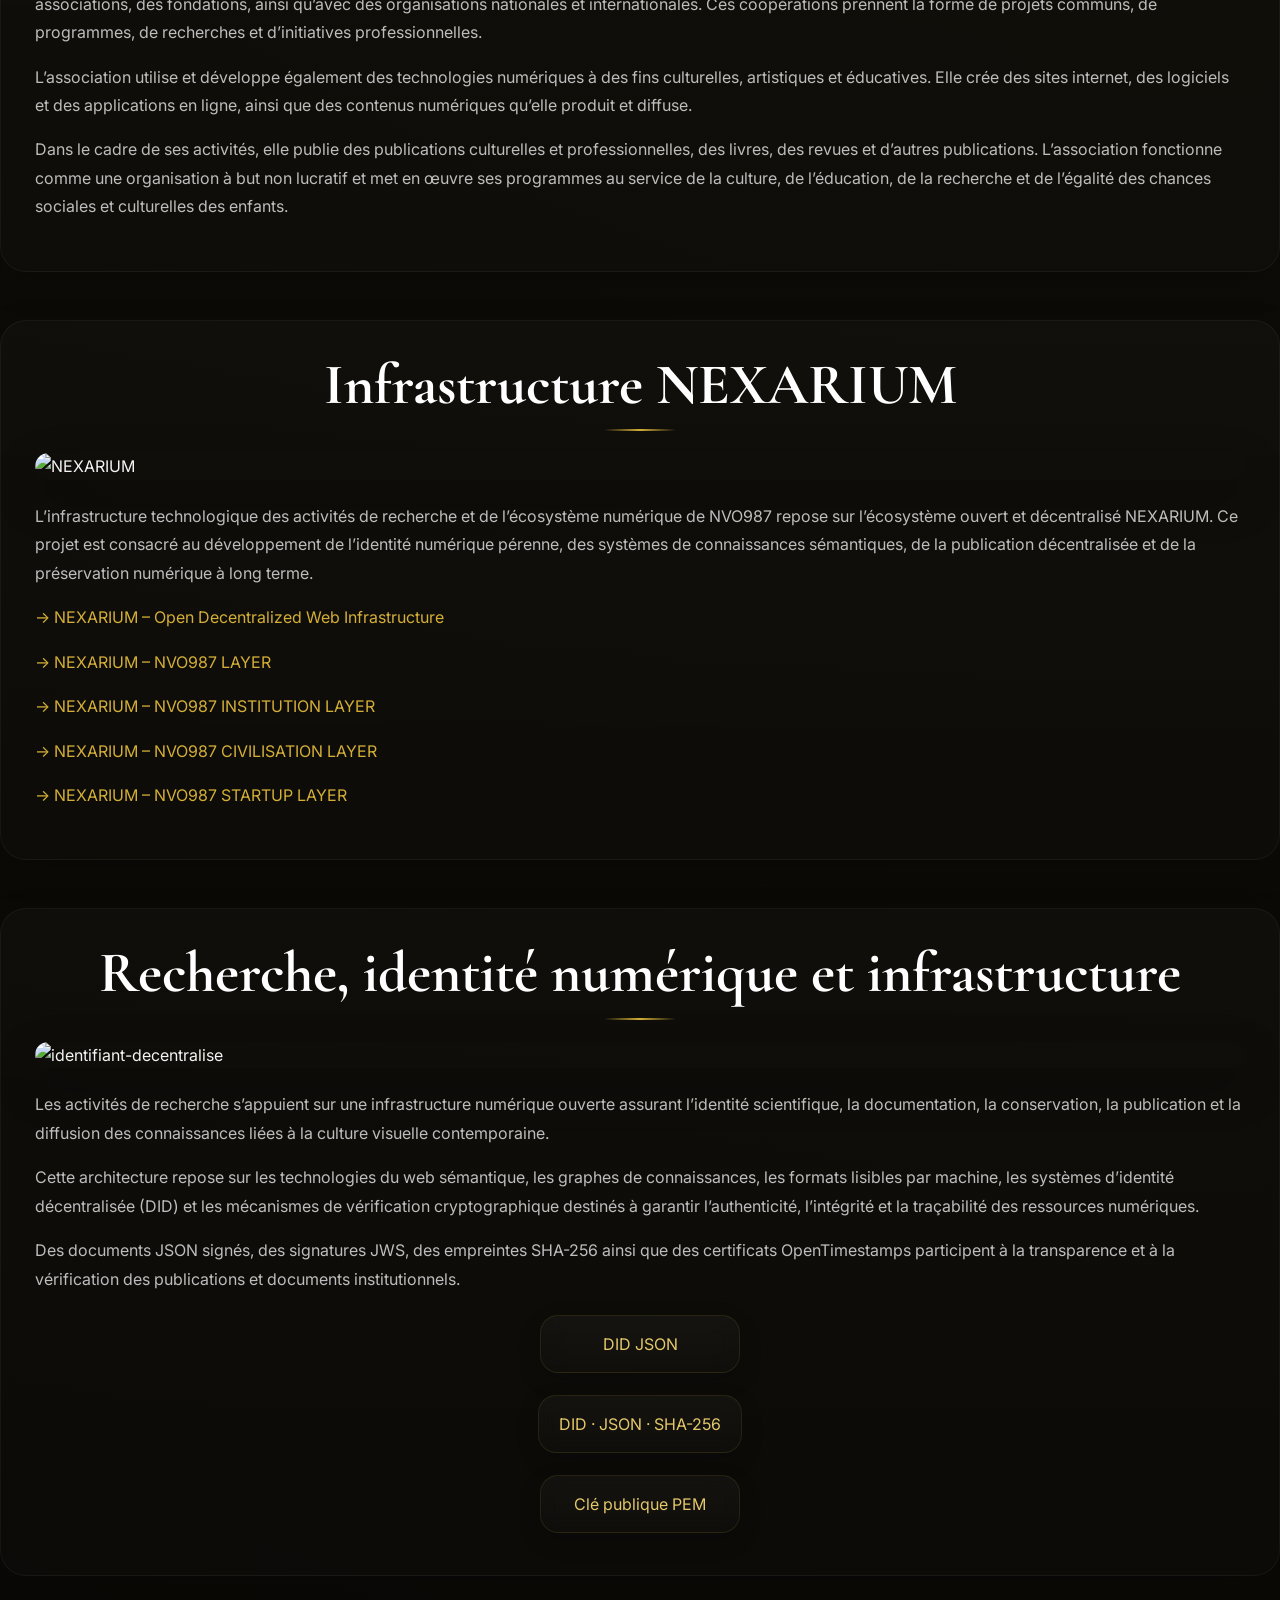
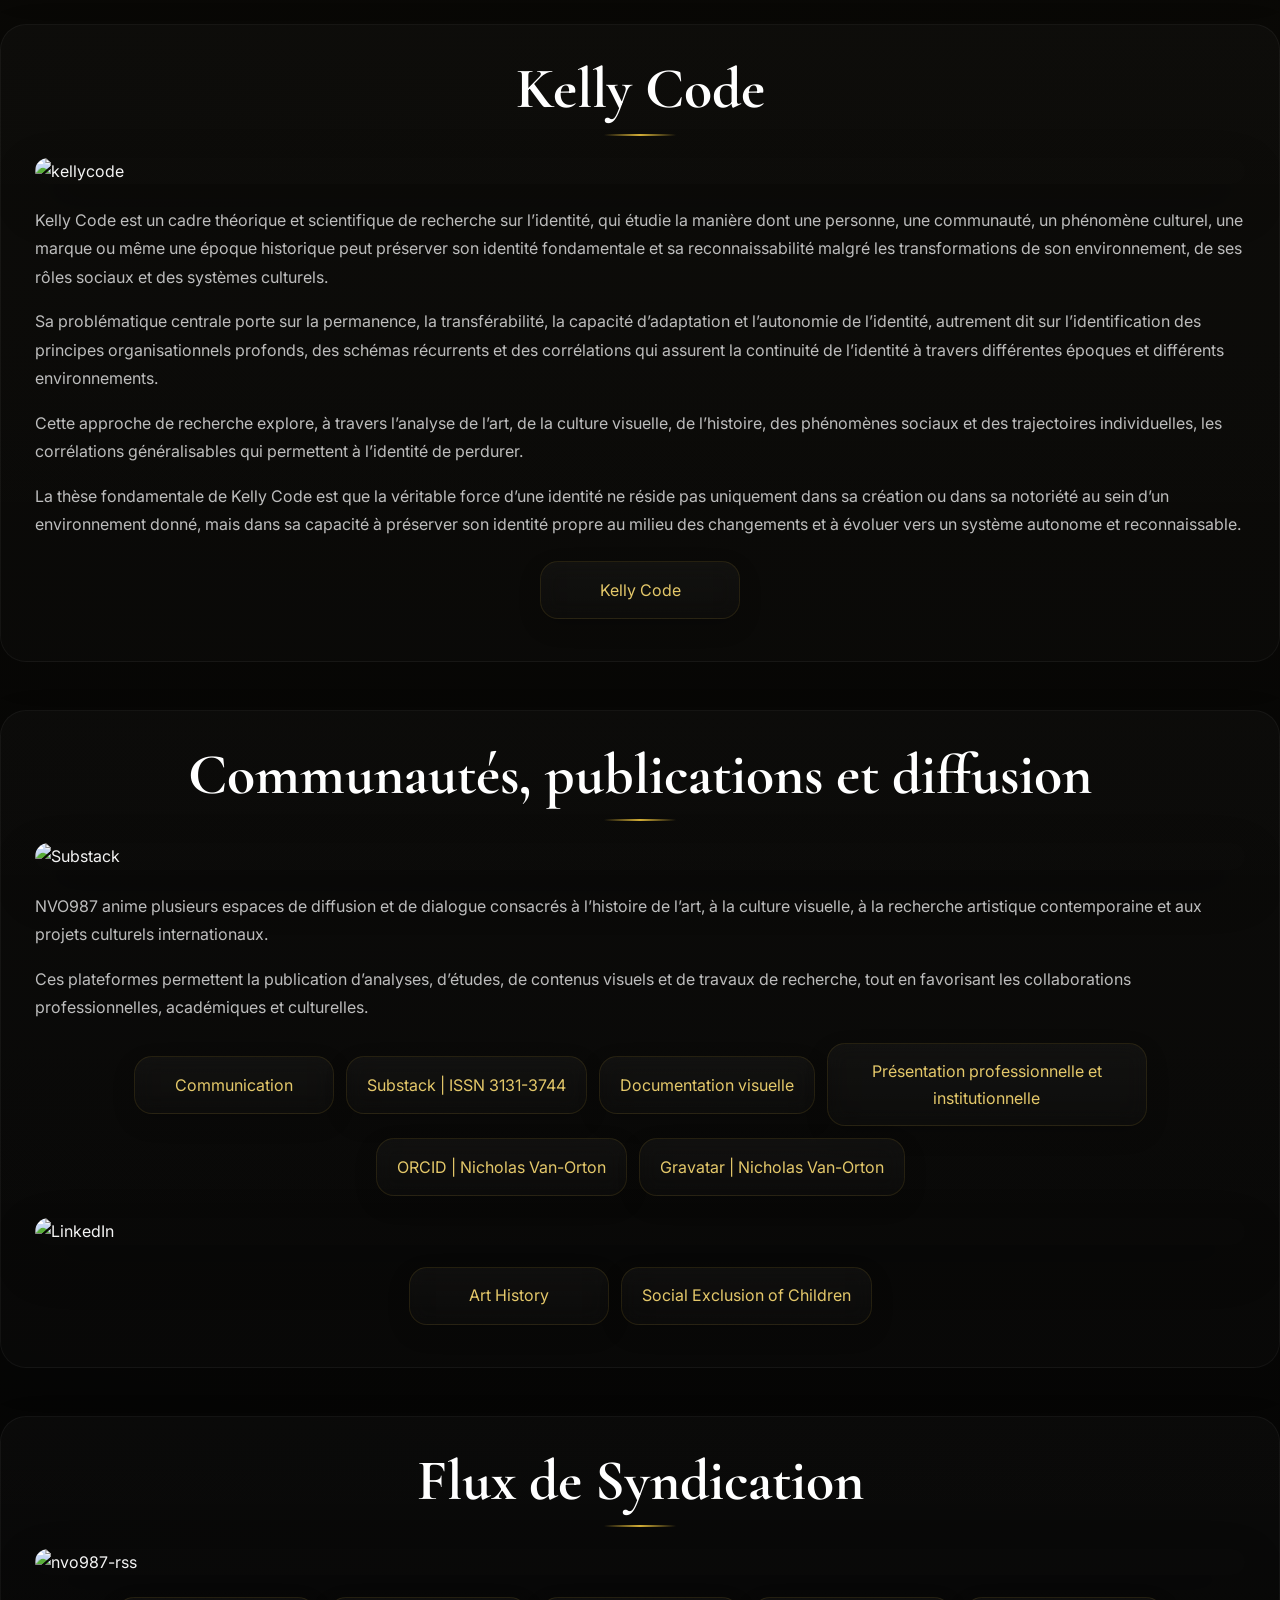
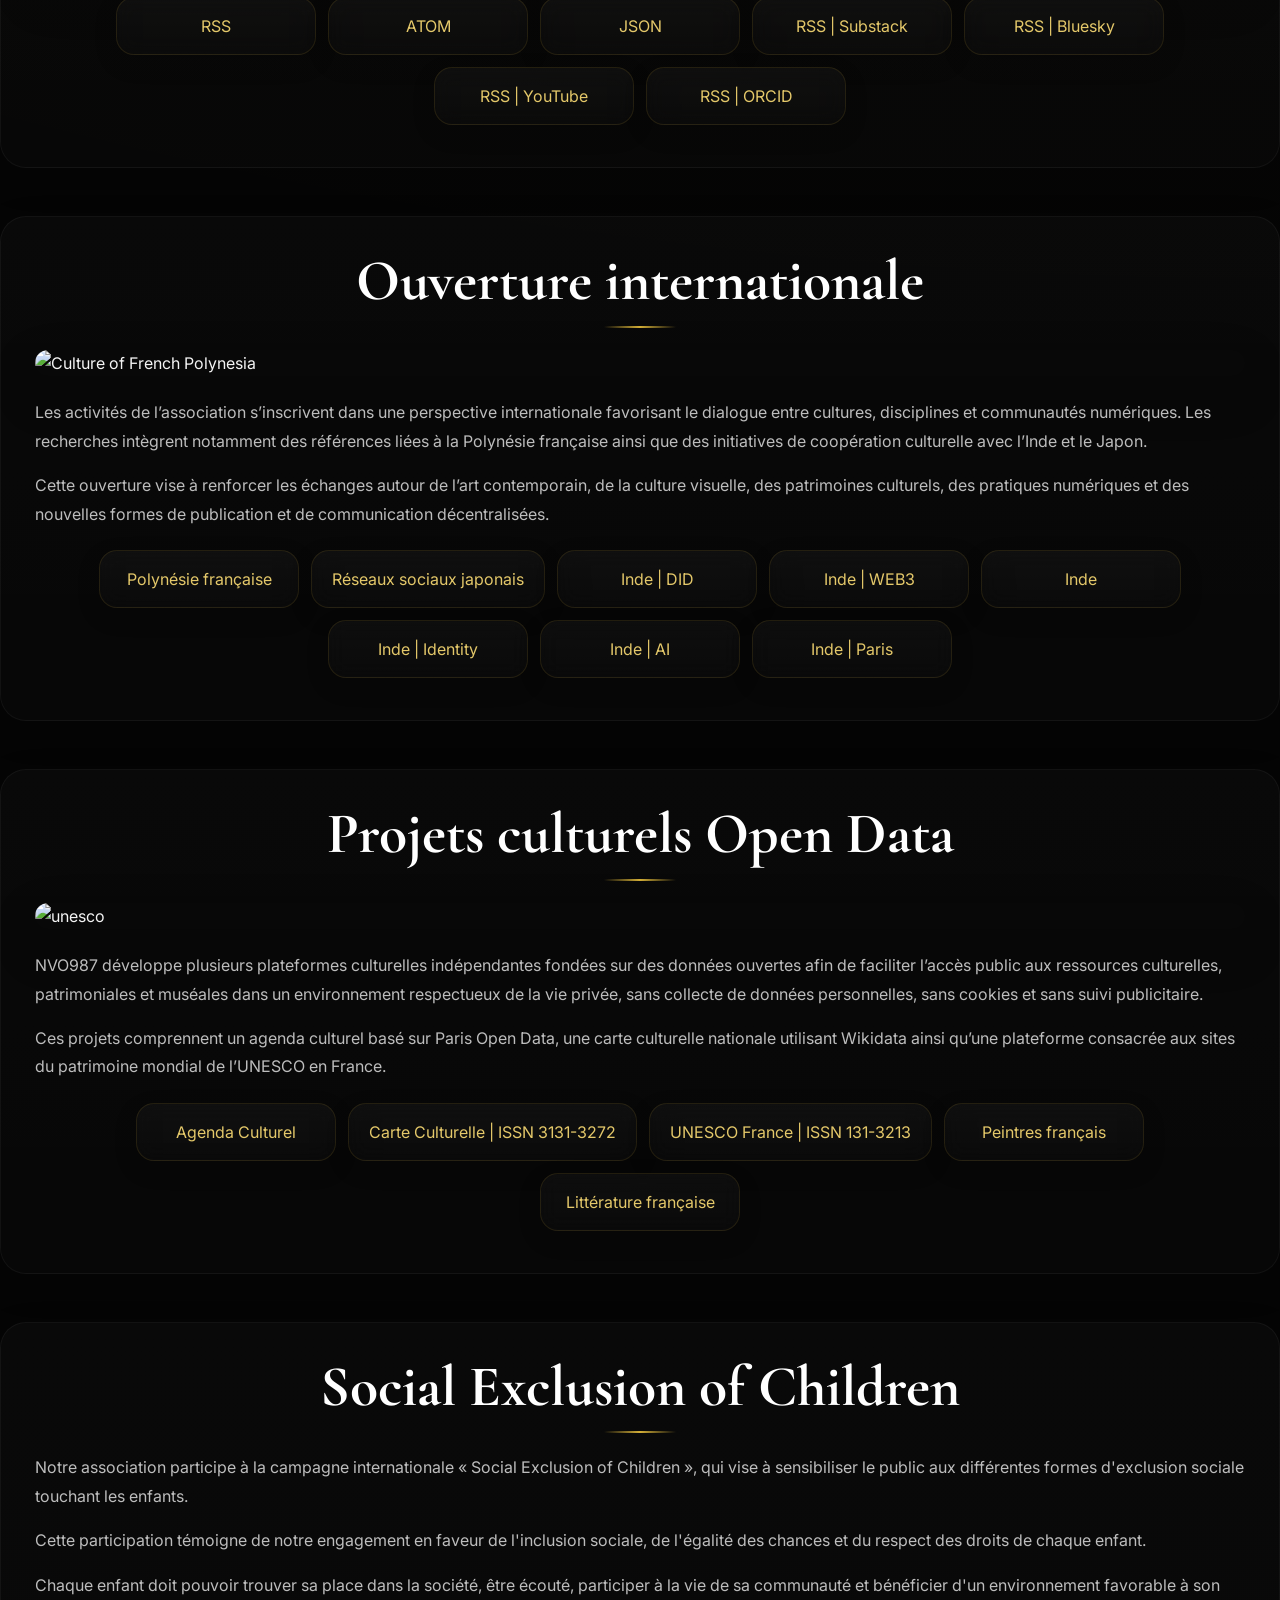
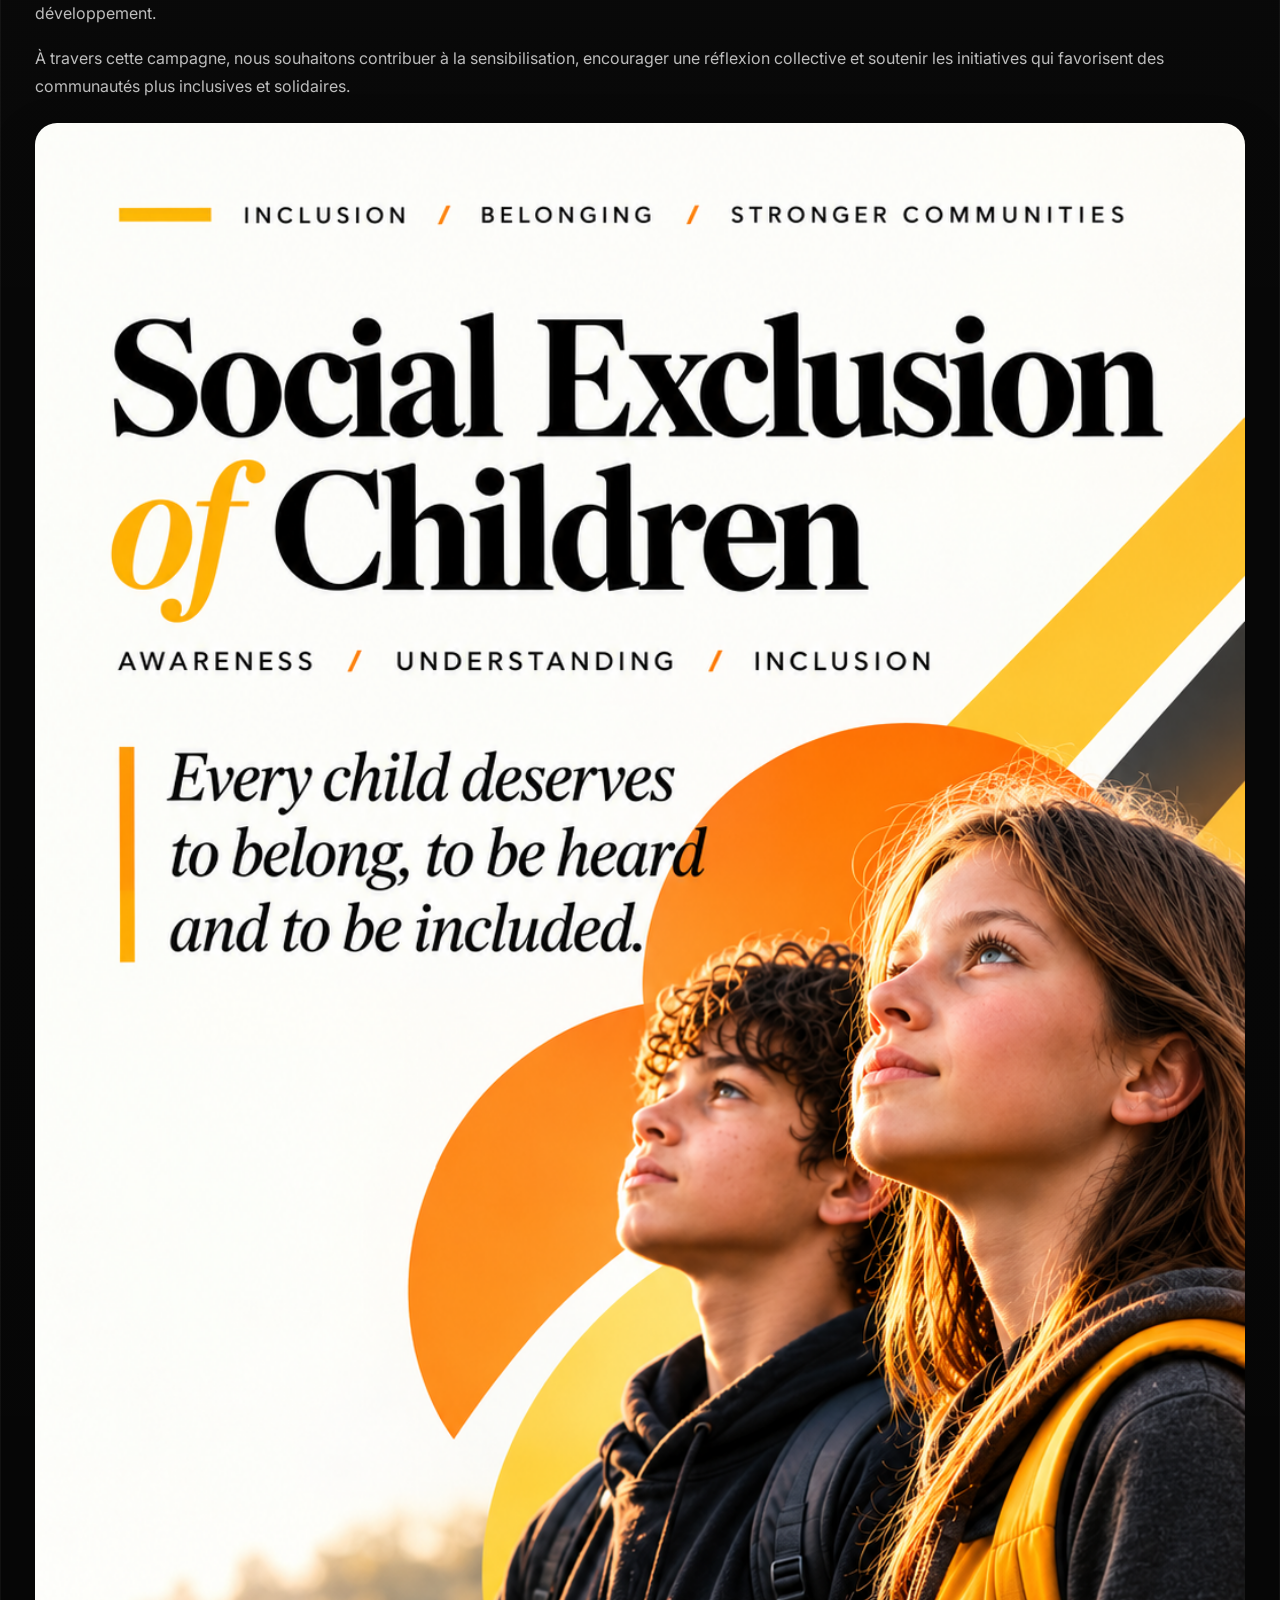
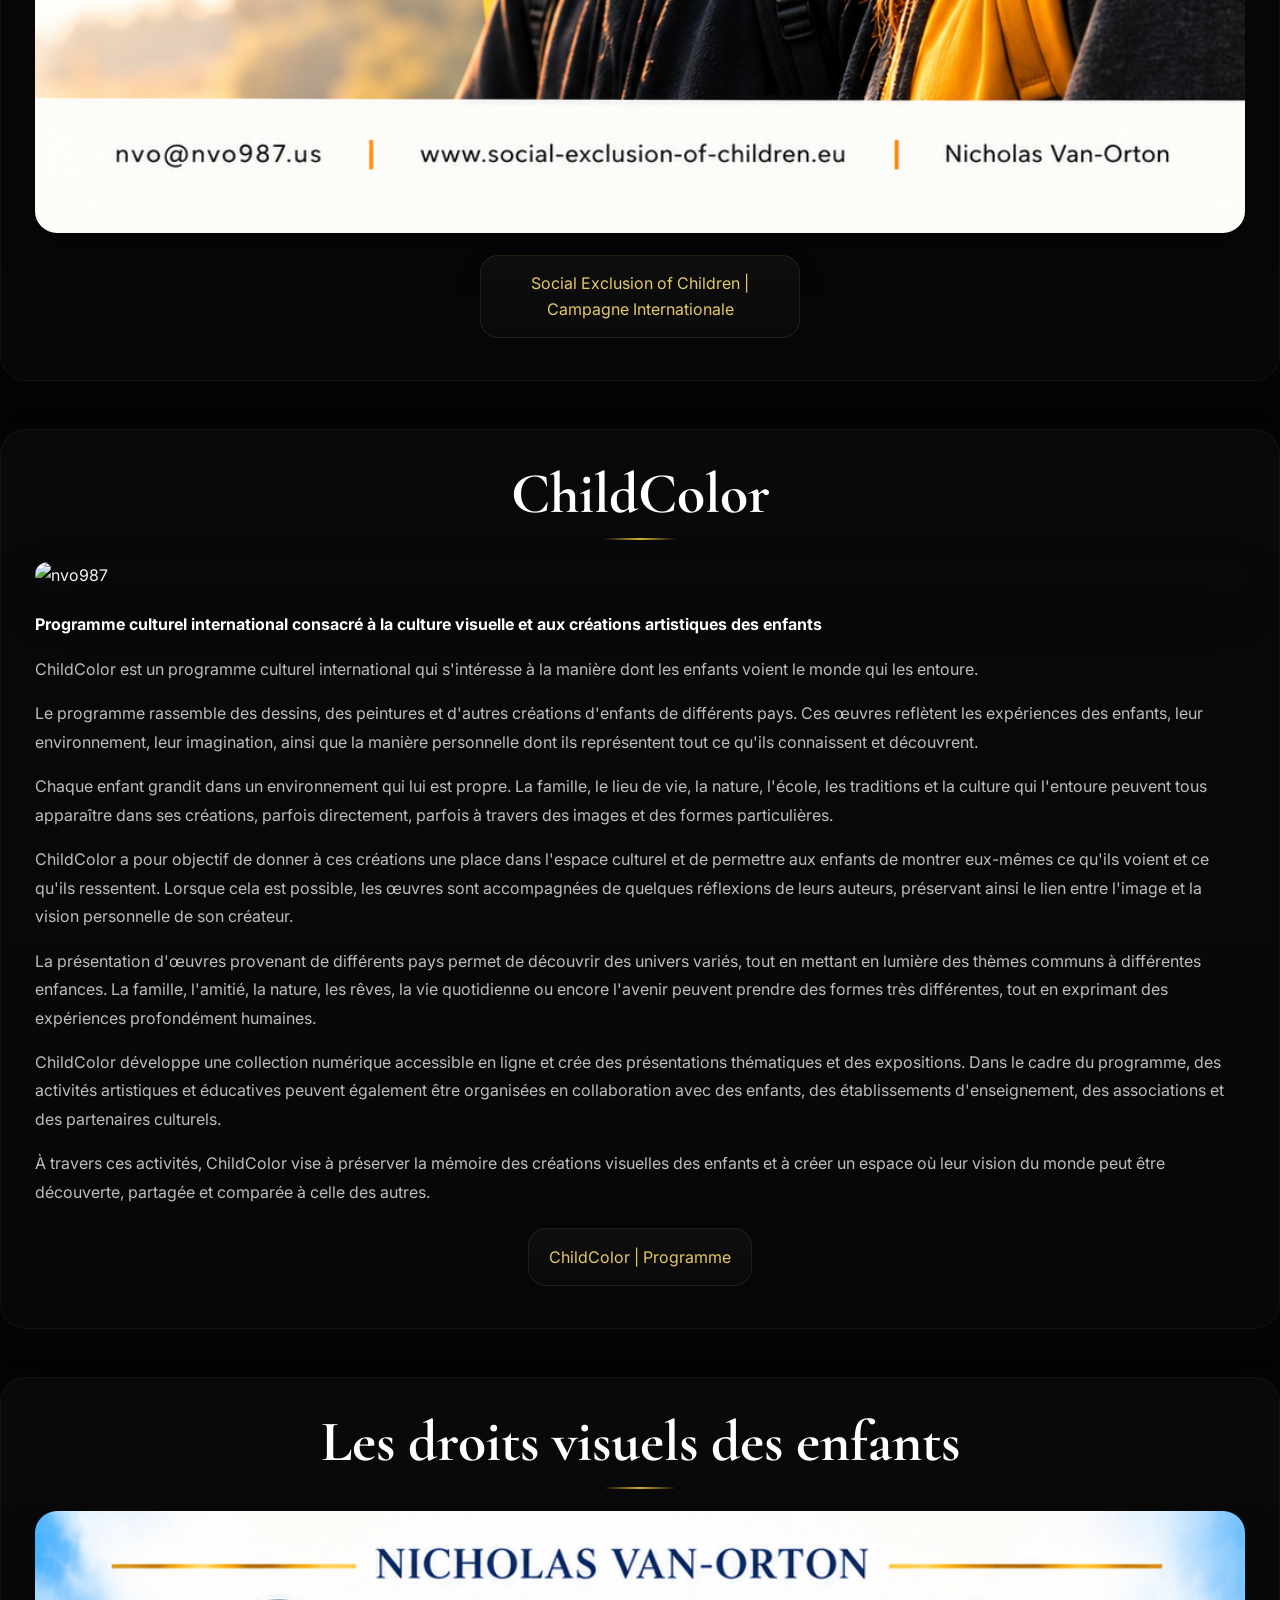
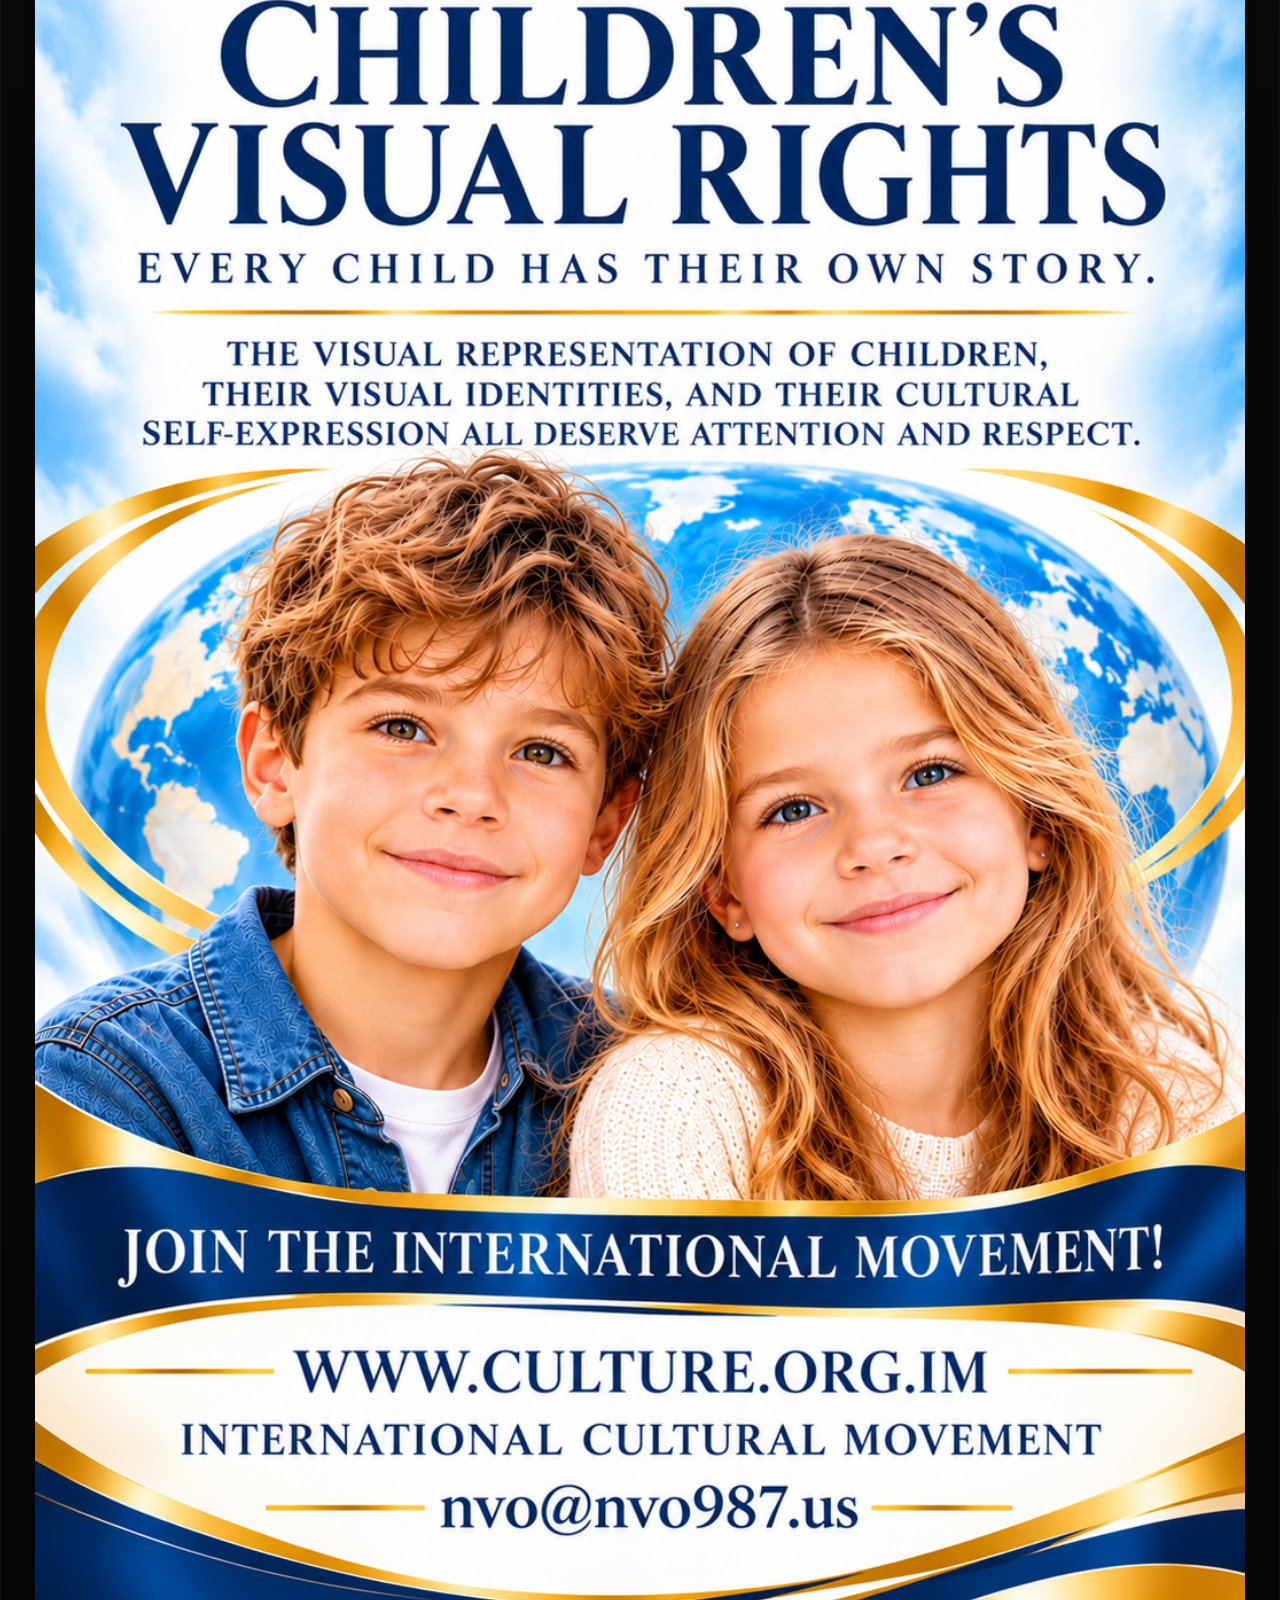
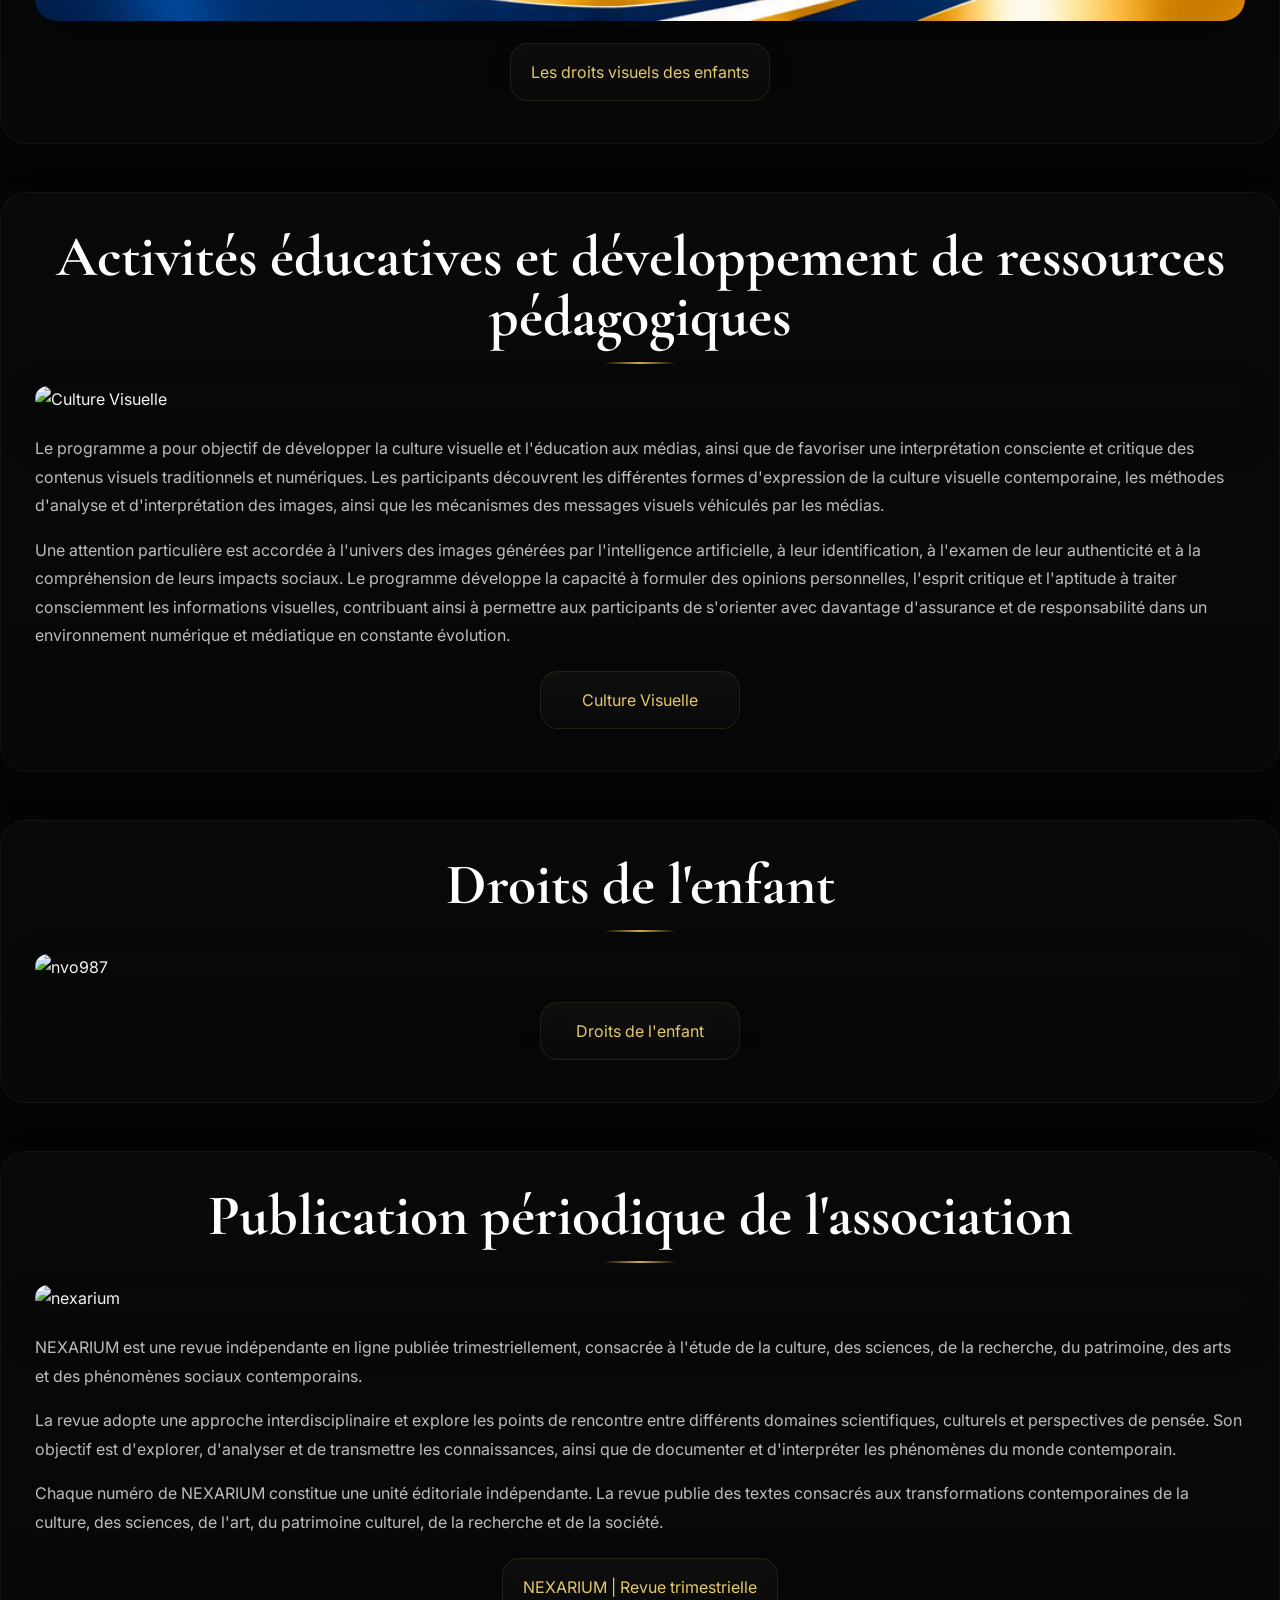
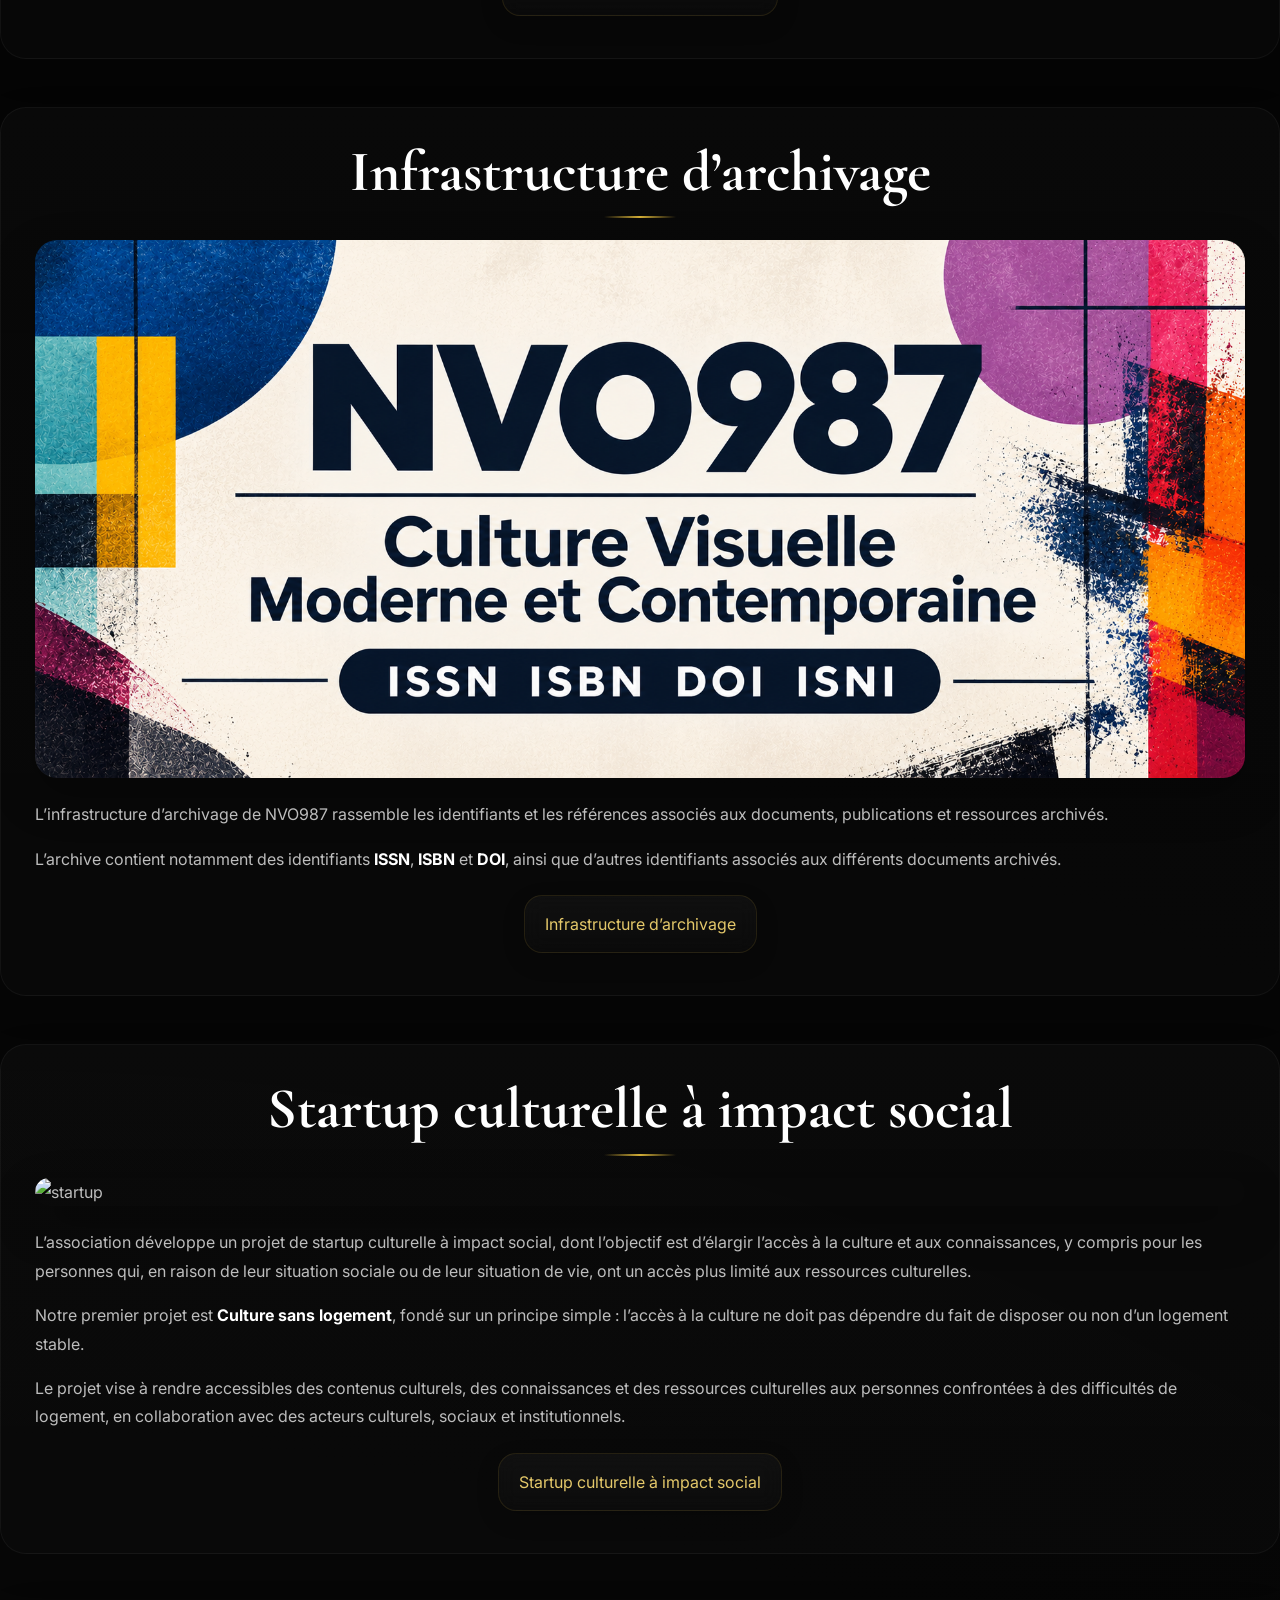
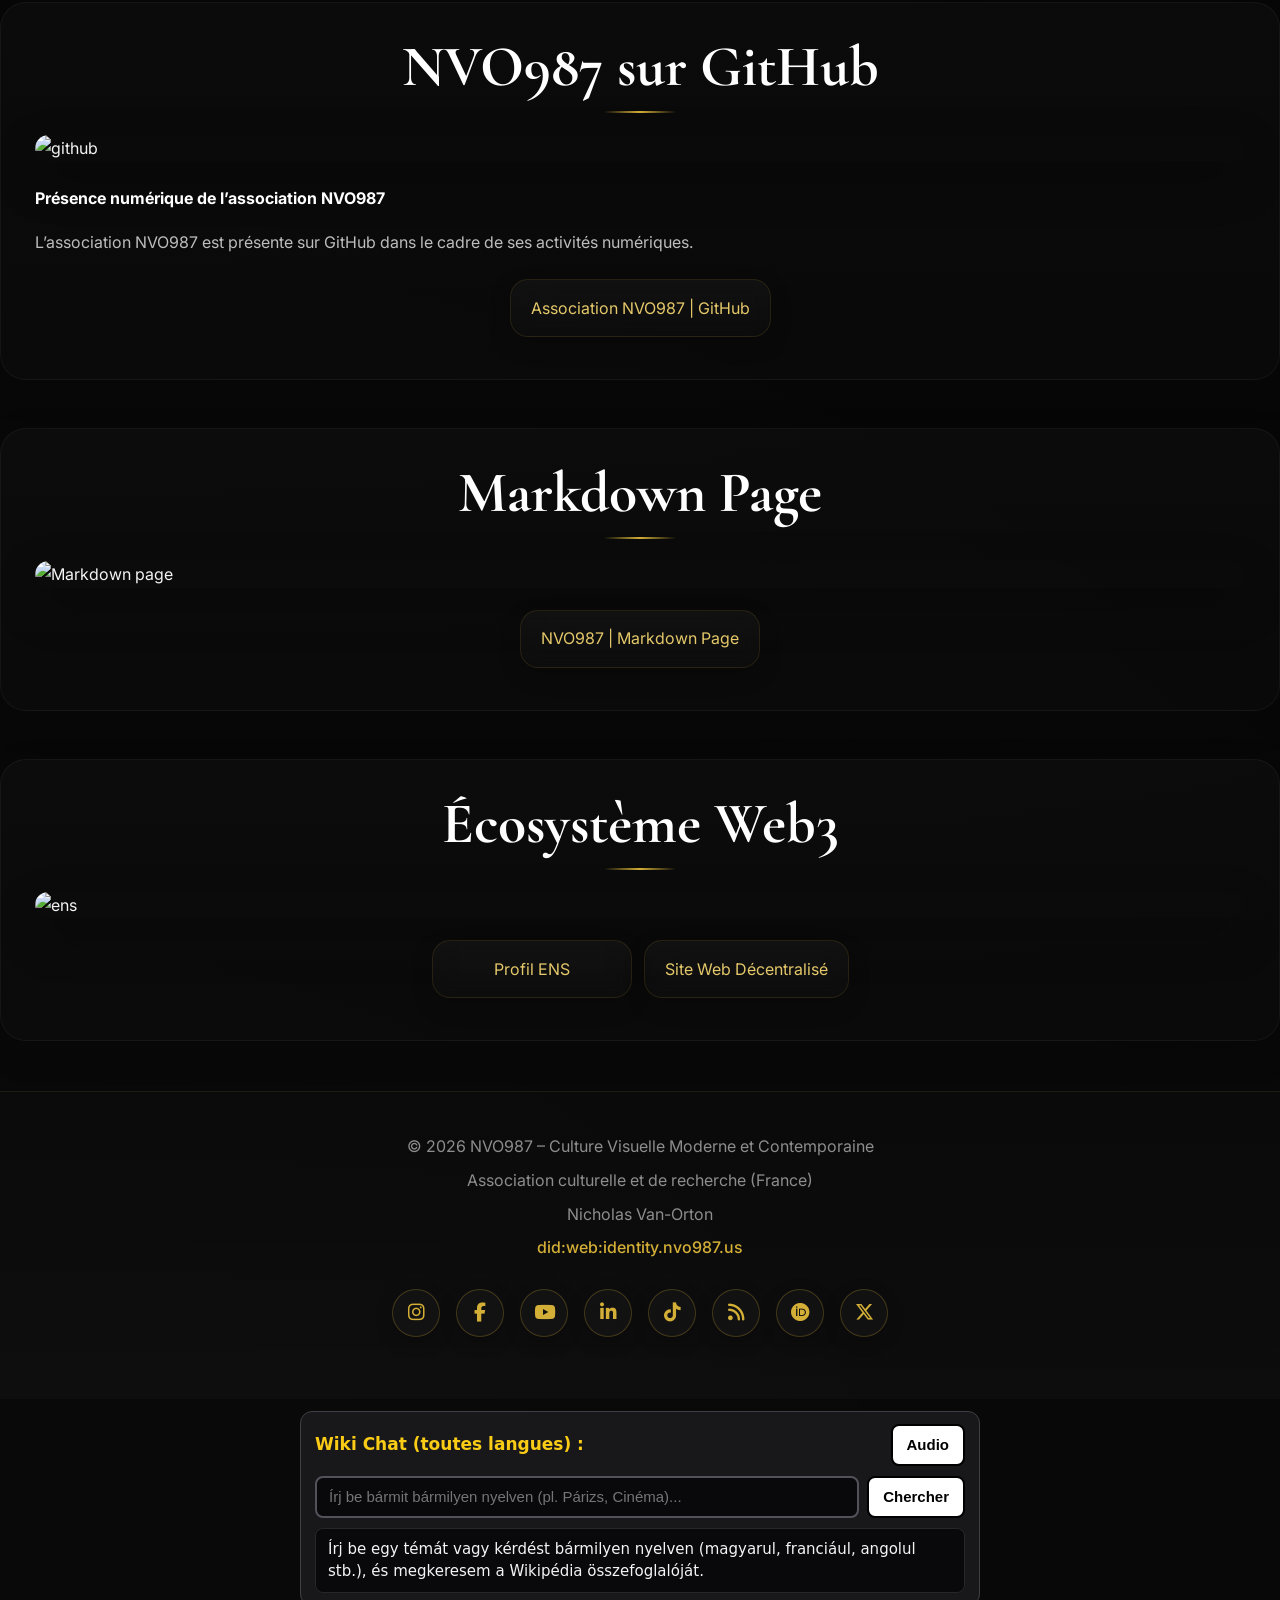
==== commit 3c62bb47: "Update fmt.Println message from 'Hello' to 'Goodbye'" ====
--- a/index.html
+++ b/index.html
@@ -117,6 +117,8 @@
 <script src="/meteo-fr.js" defer></script>
 <script src="/radio-fr.js" defer></script>
 <script src="/popup.js" defer></script>
+<script src="/wiki-chat.js" defer></script>
+
 
 <script type="application/ld+json">
 {
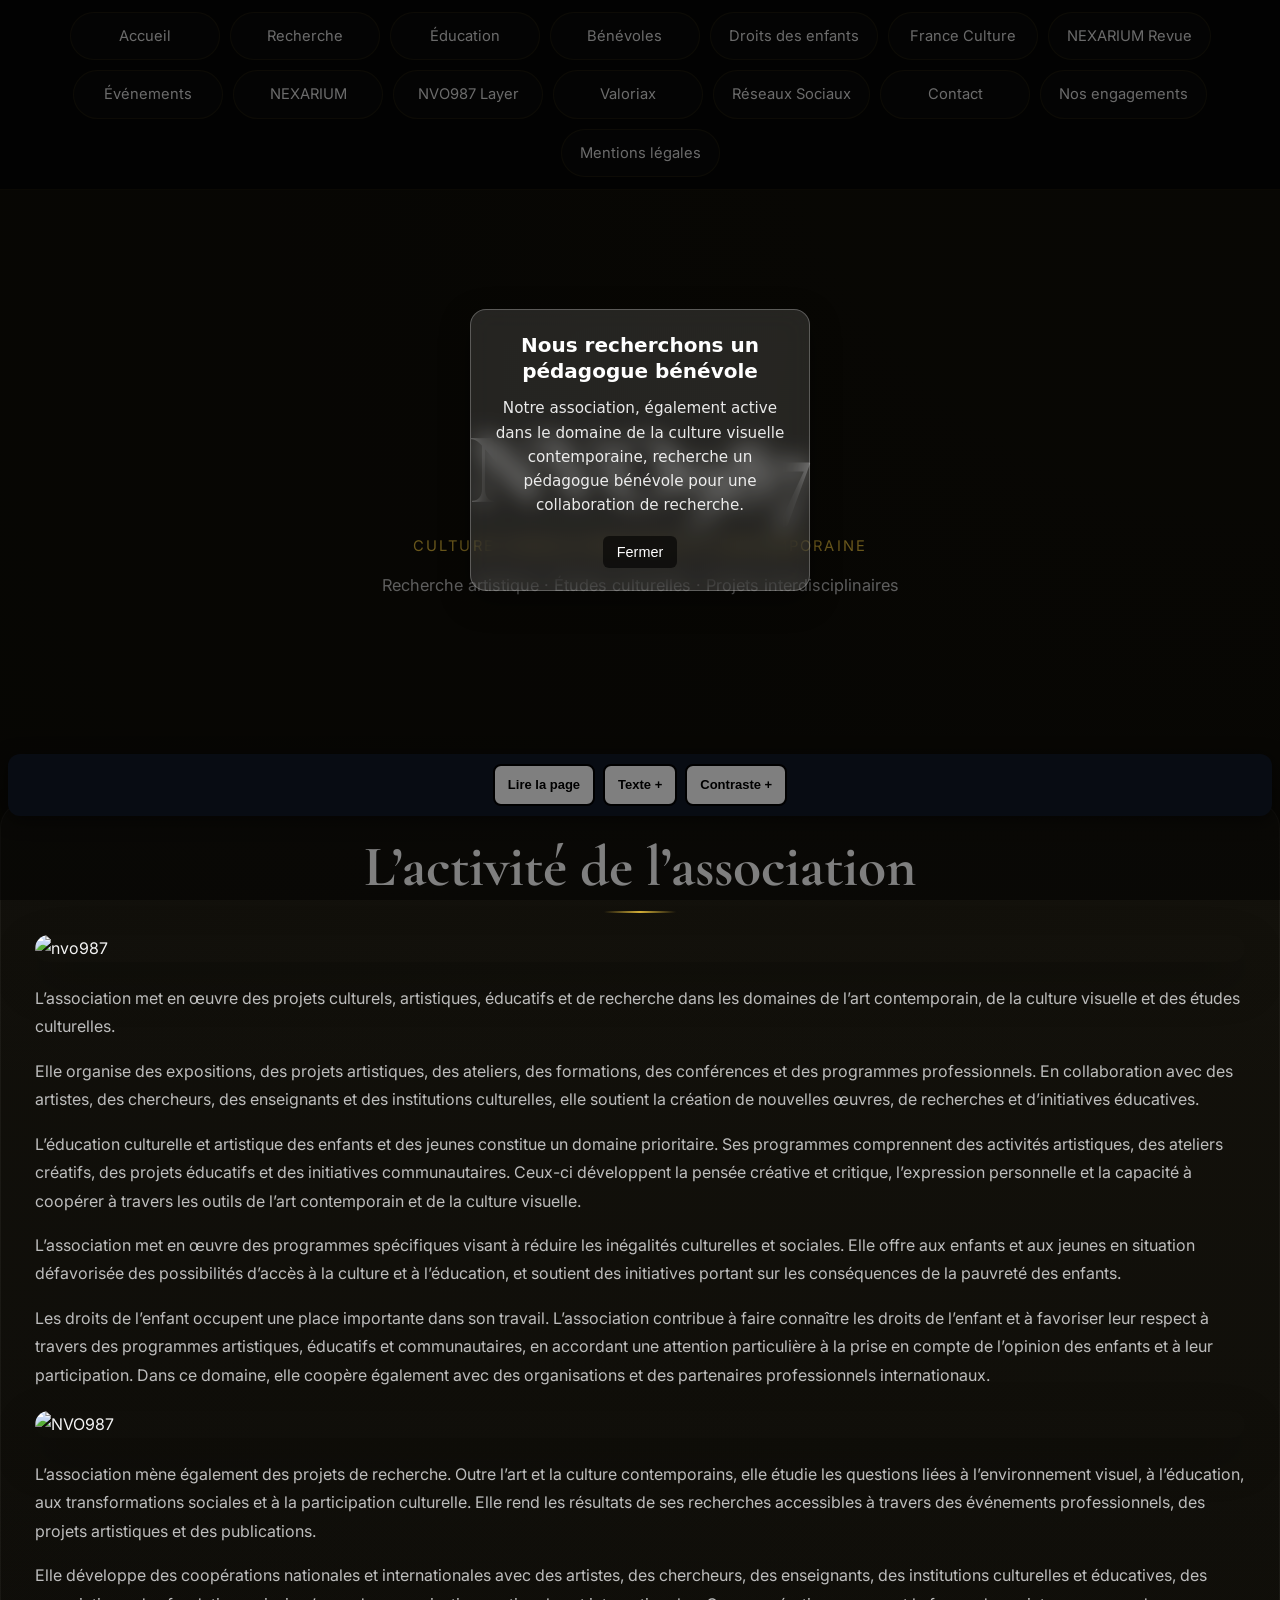
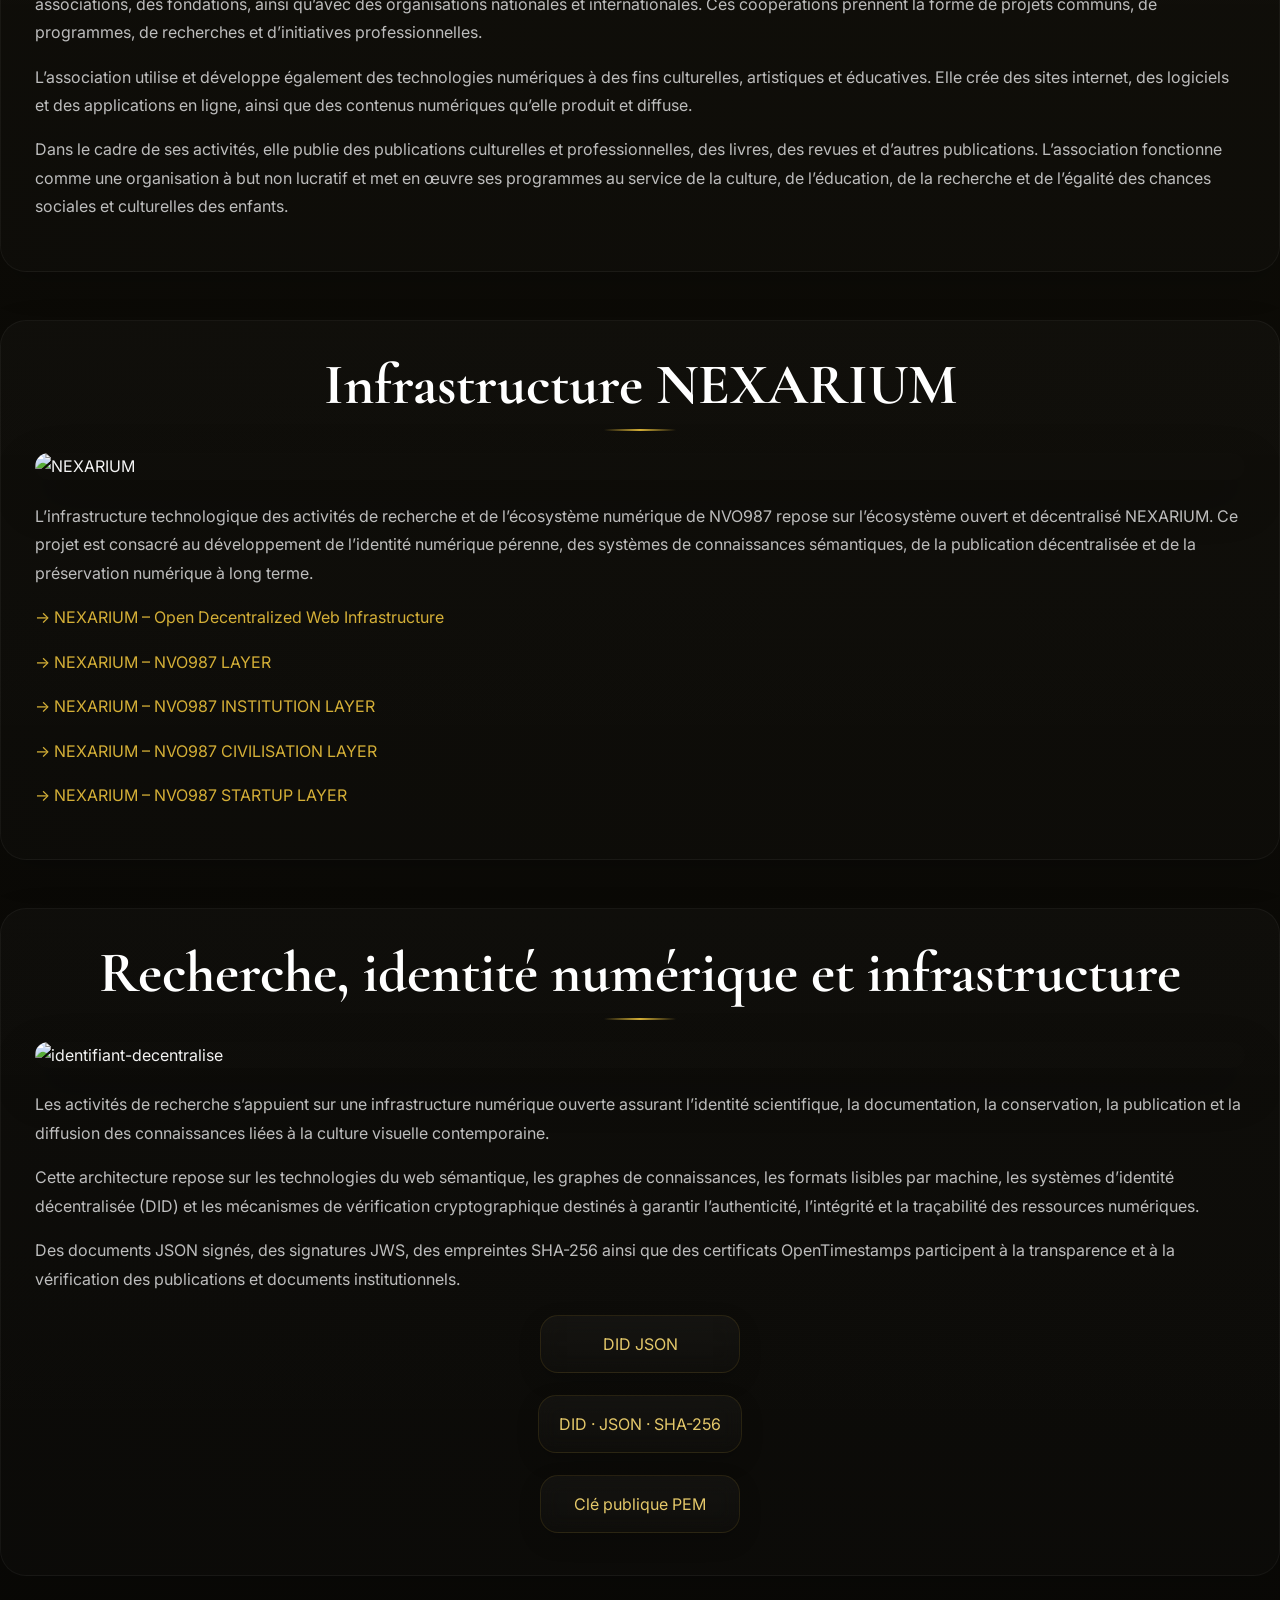
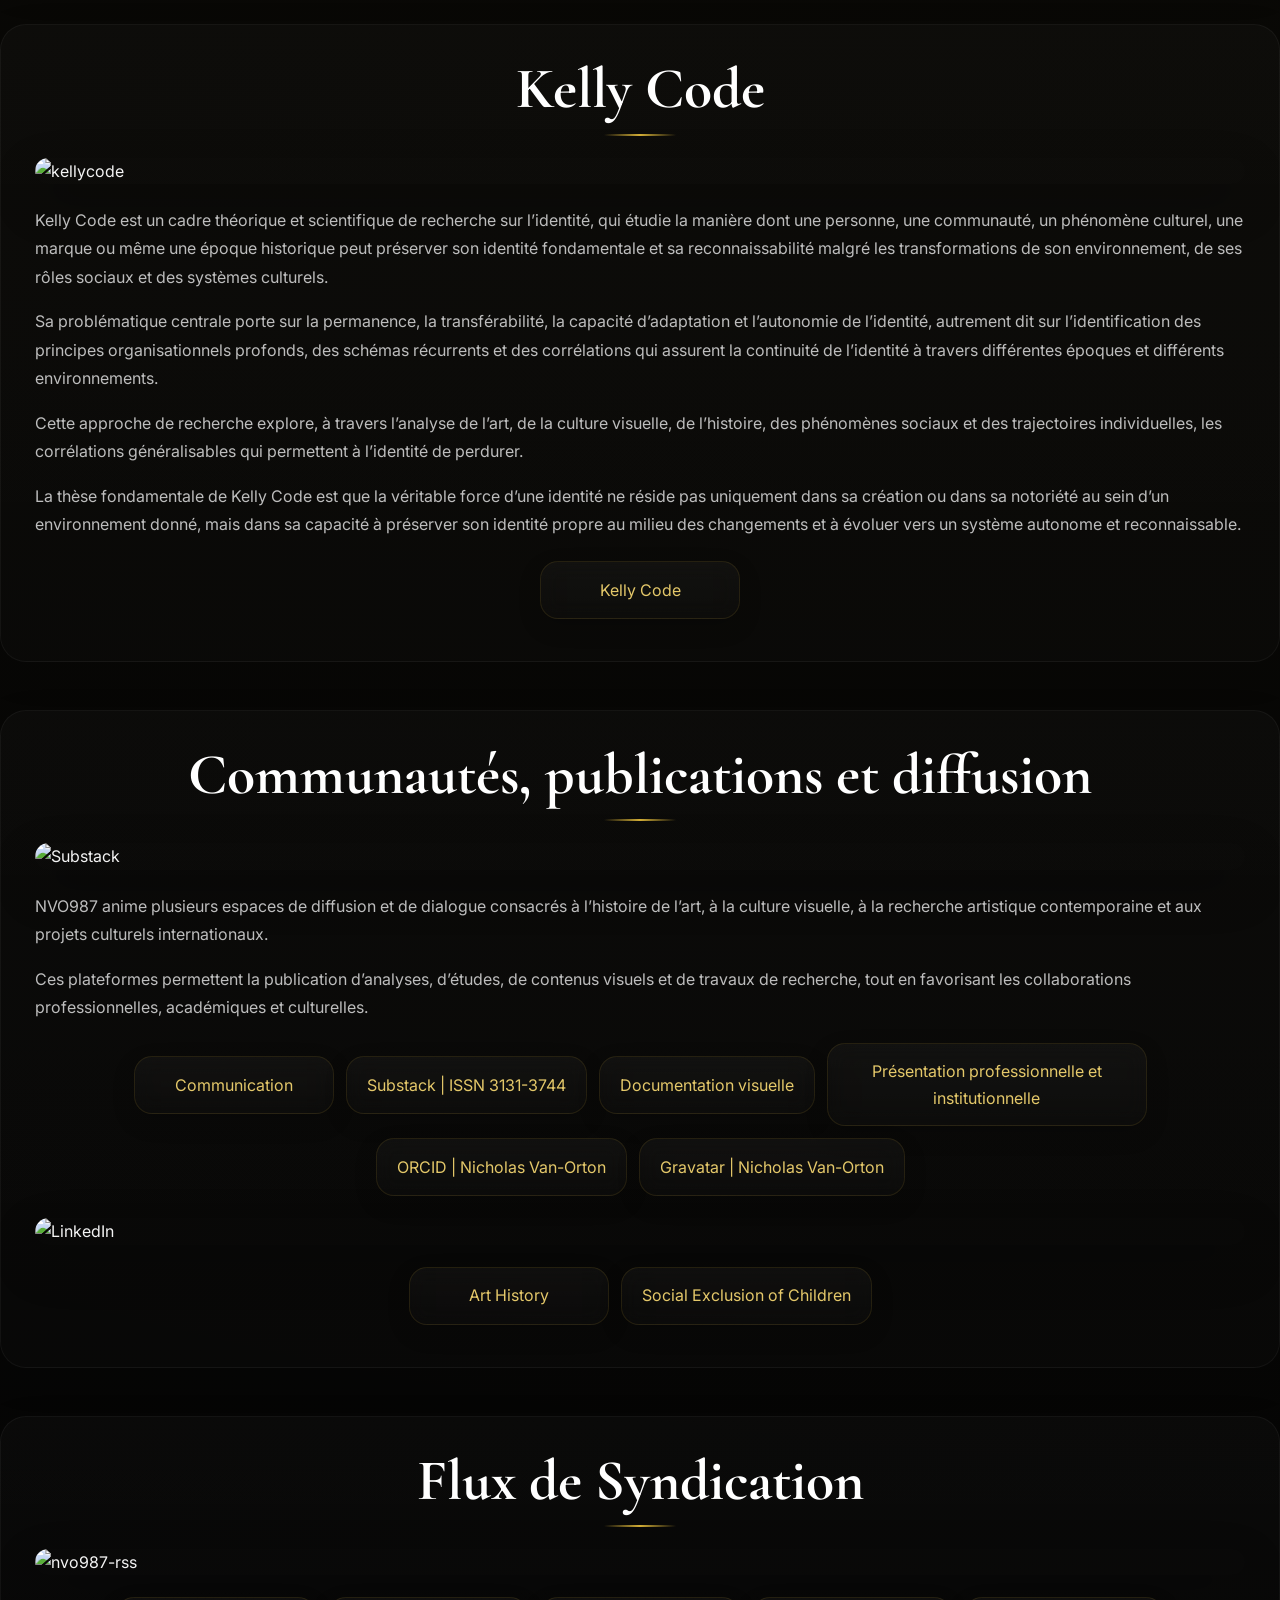
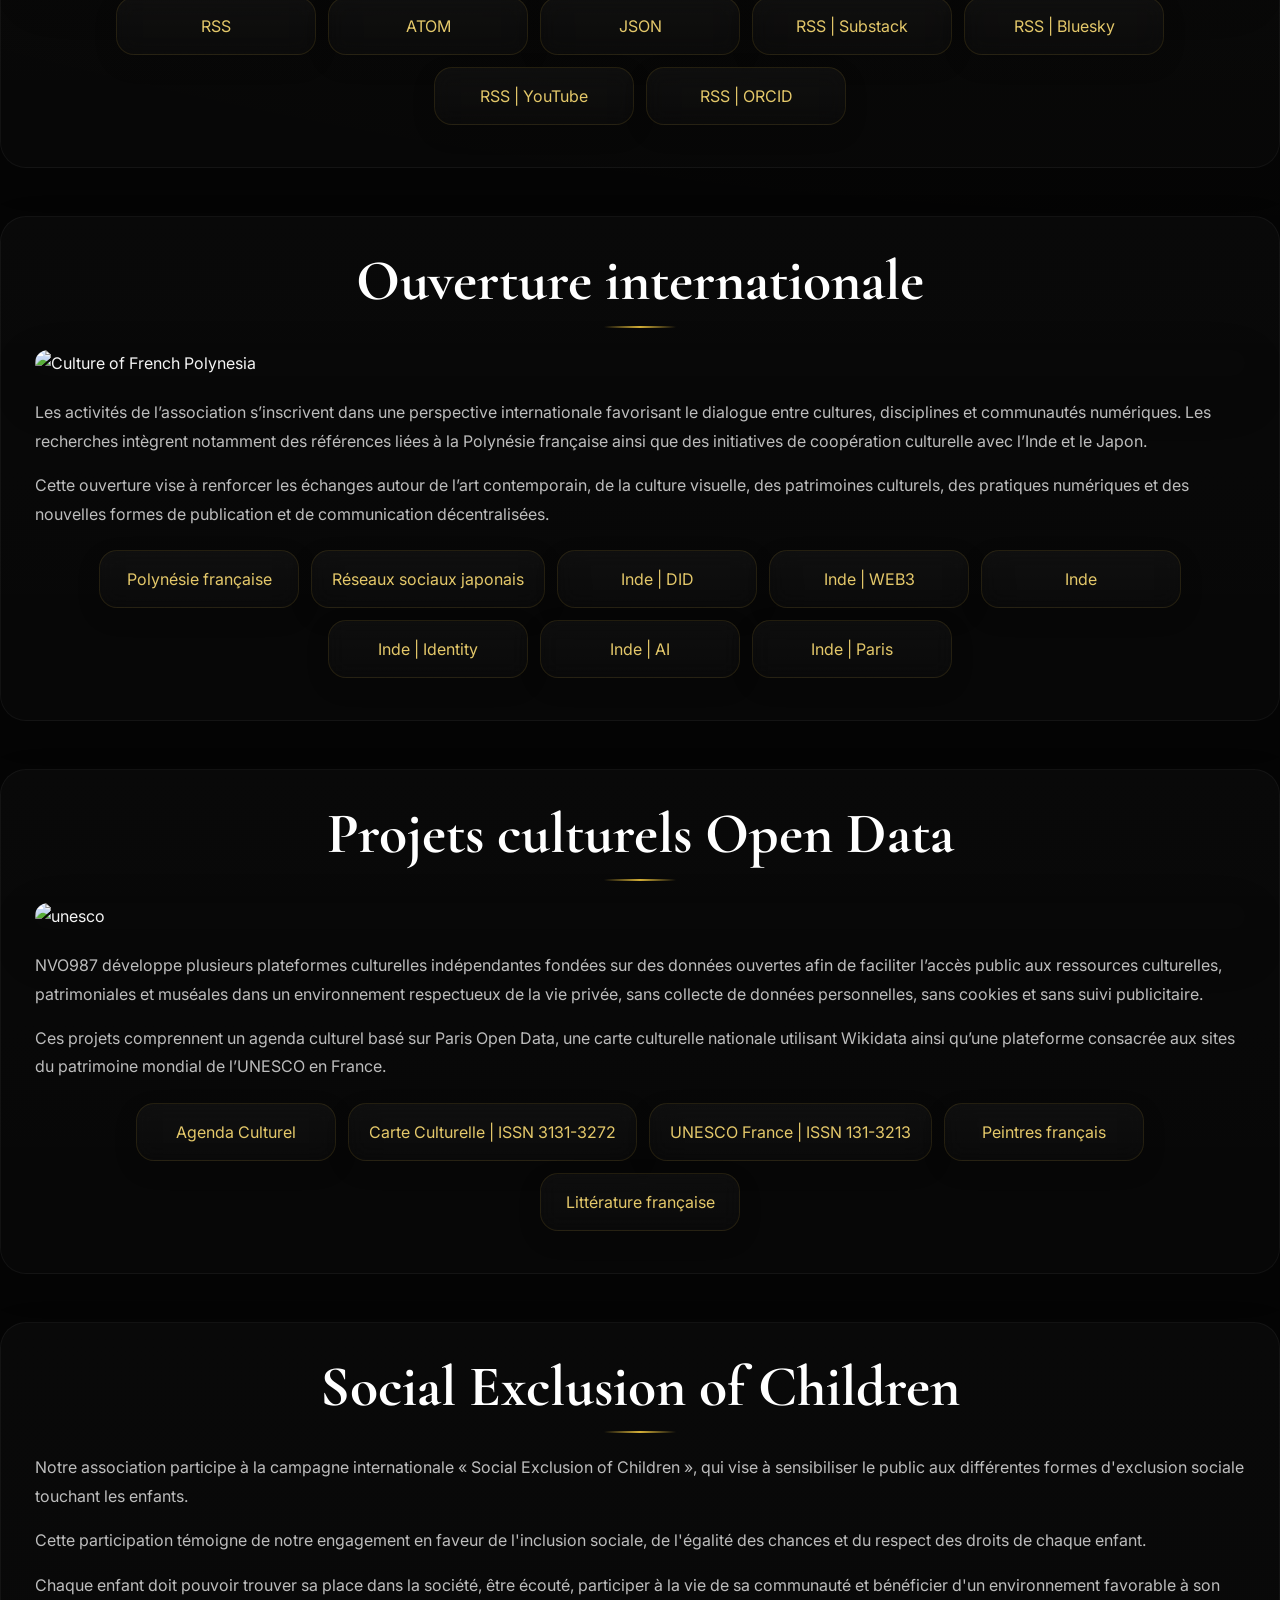
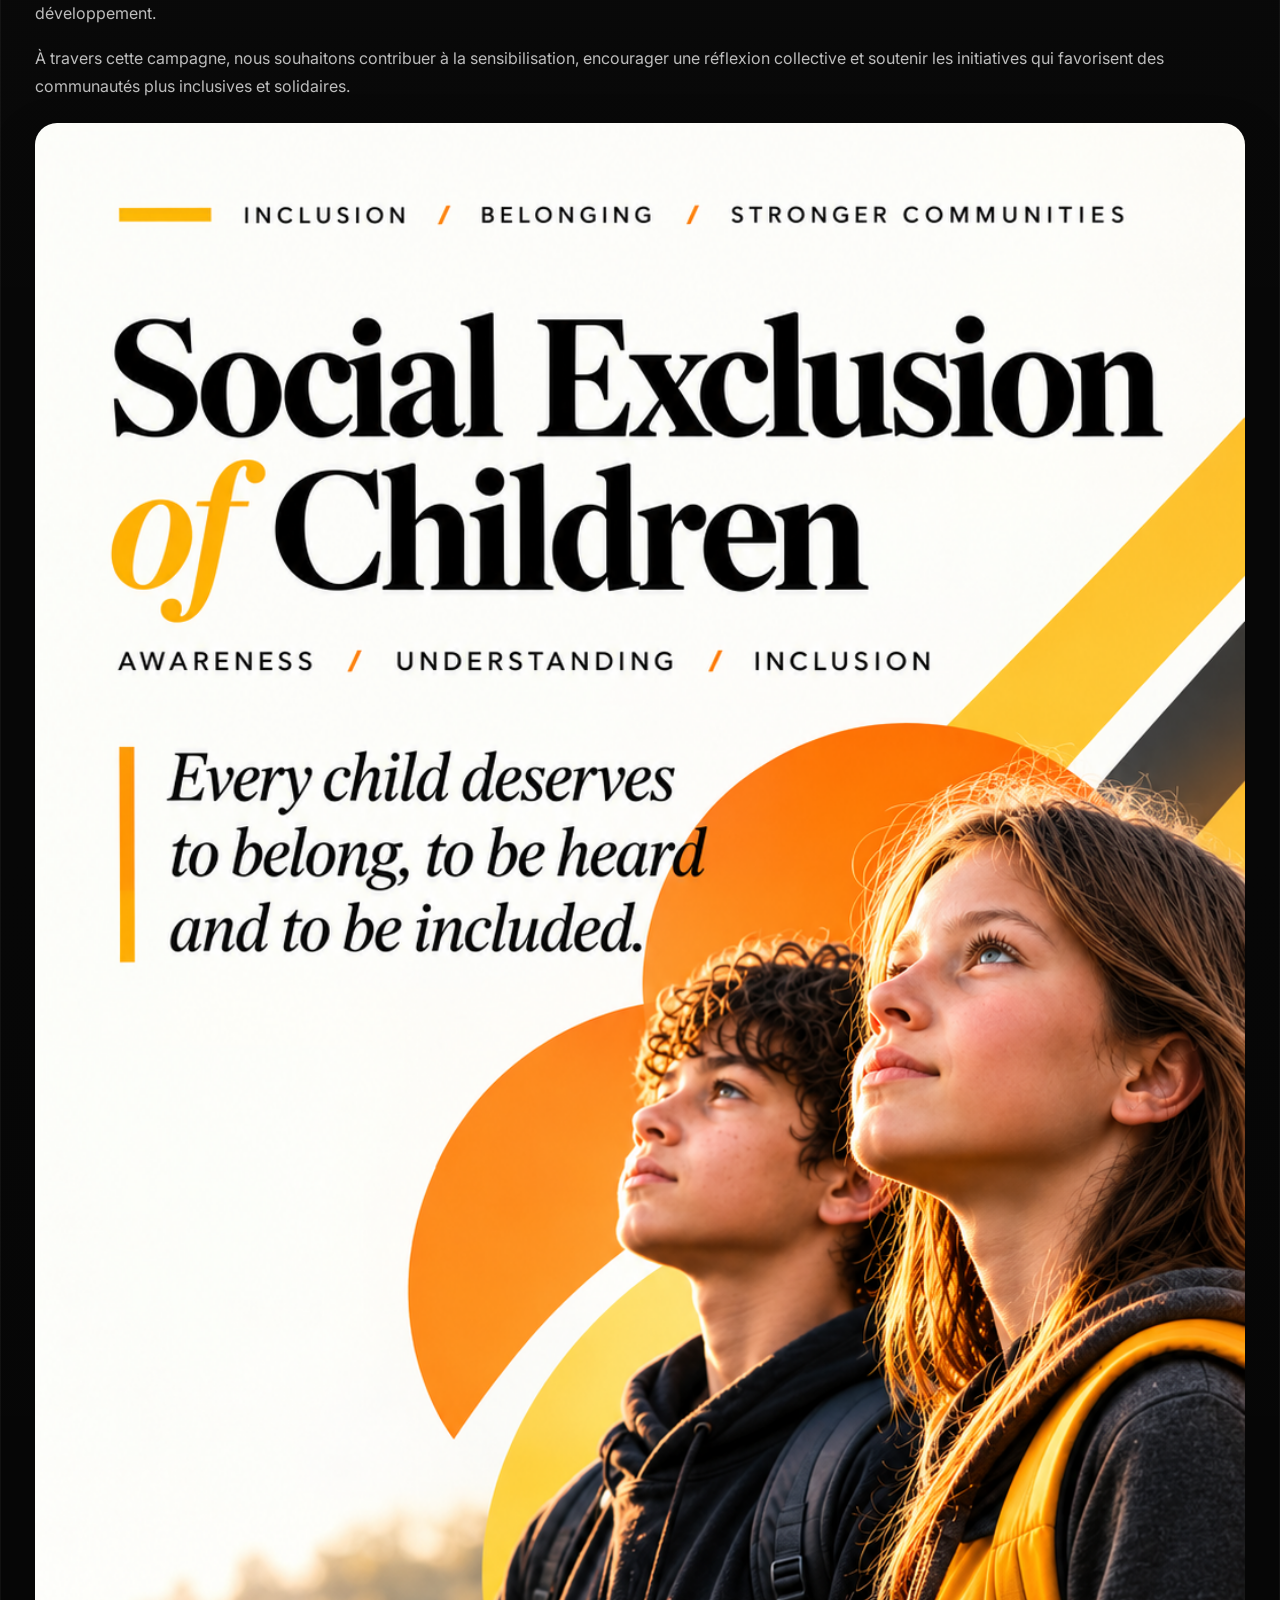
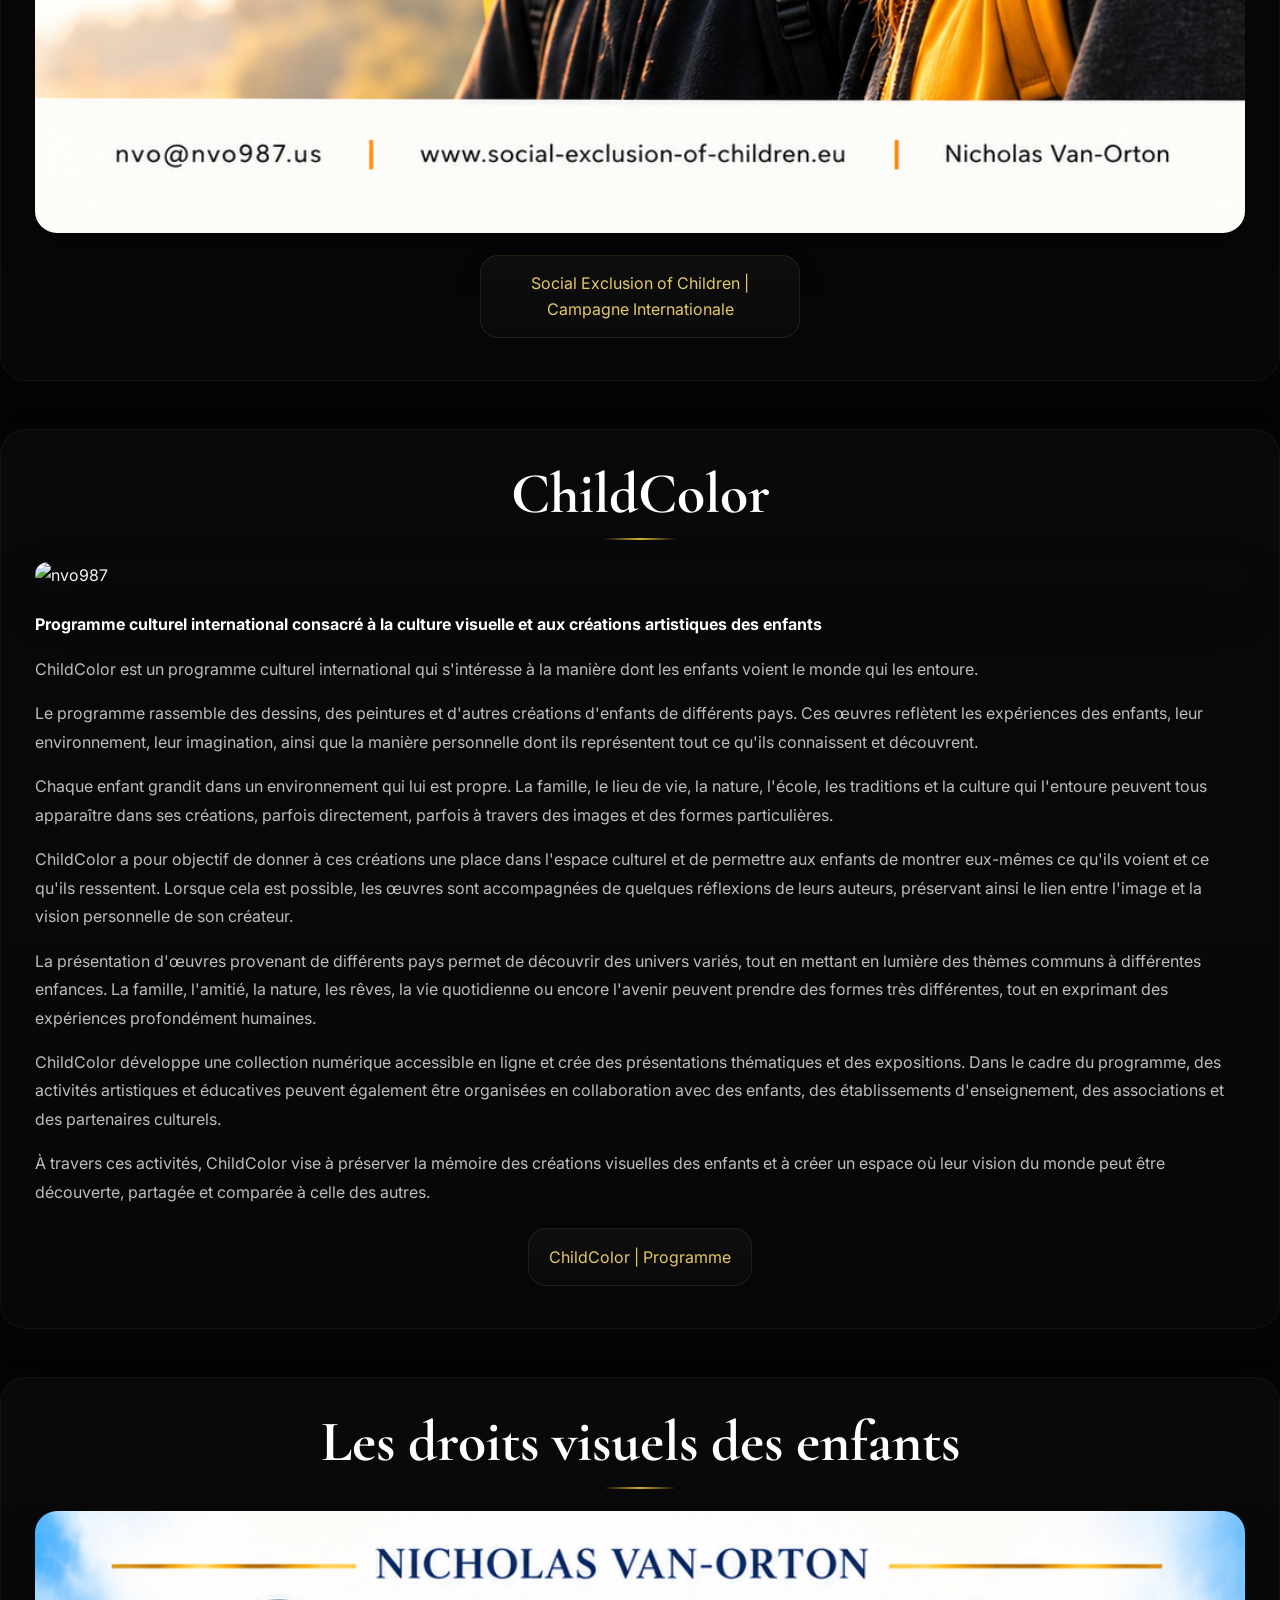
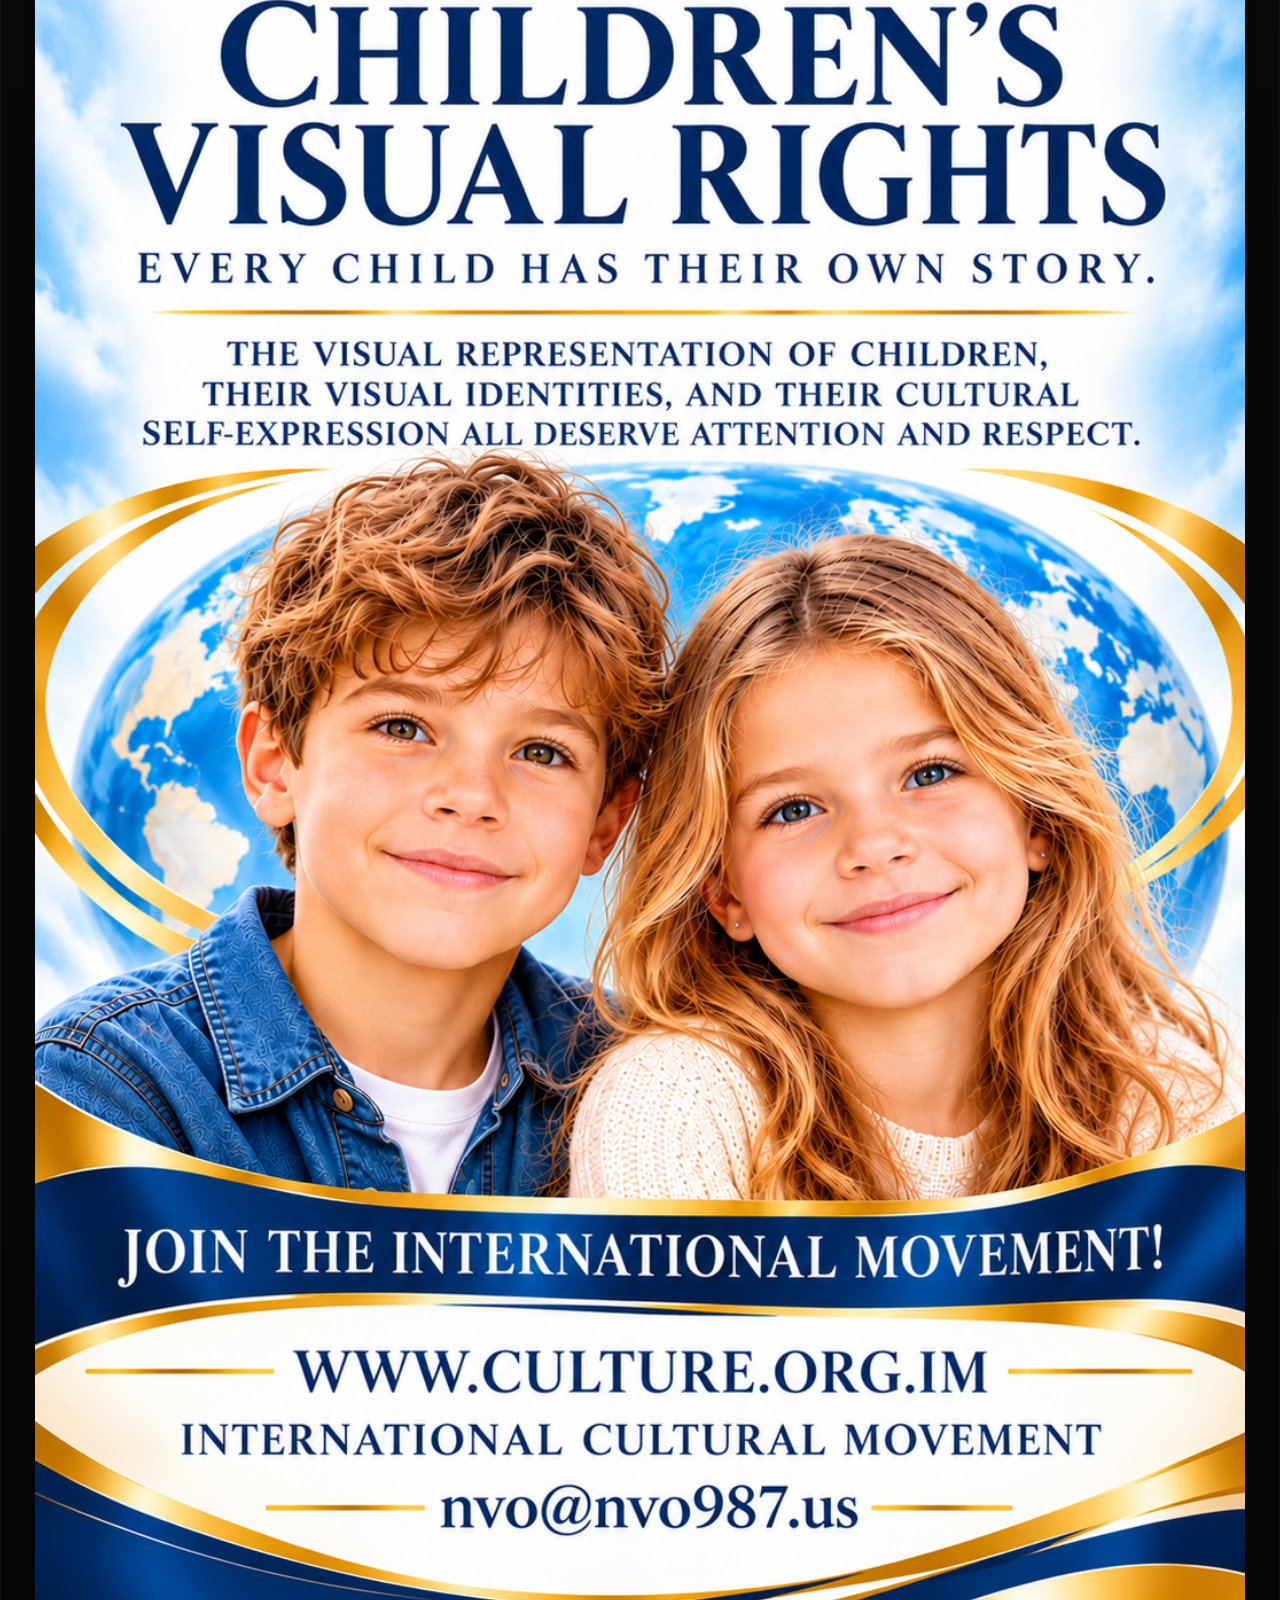
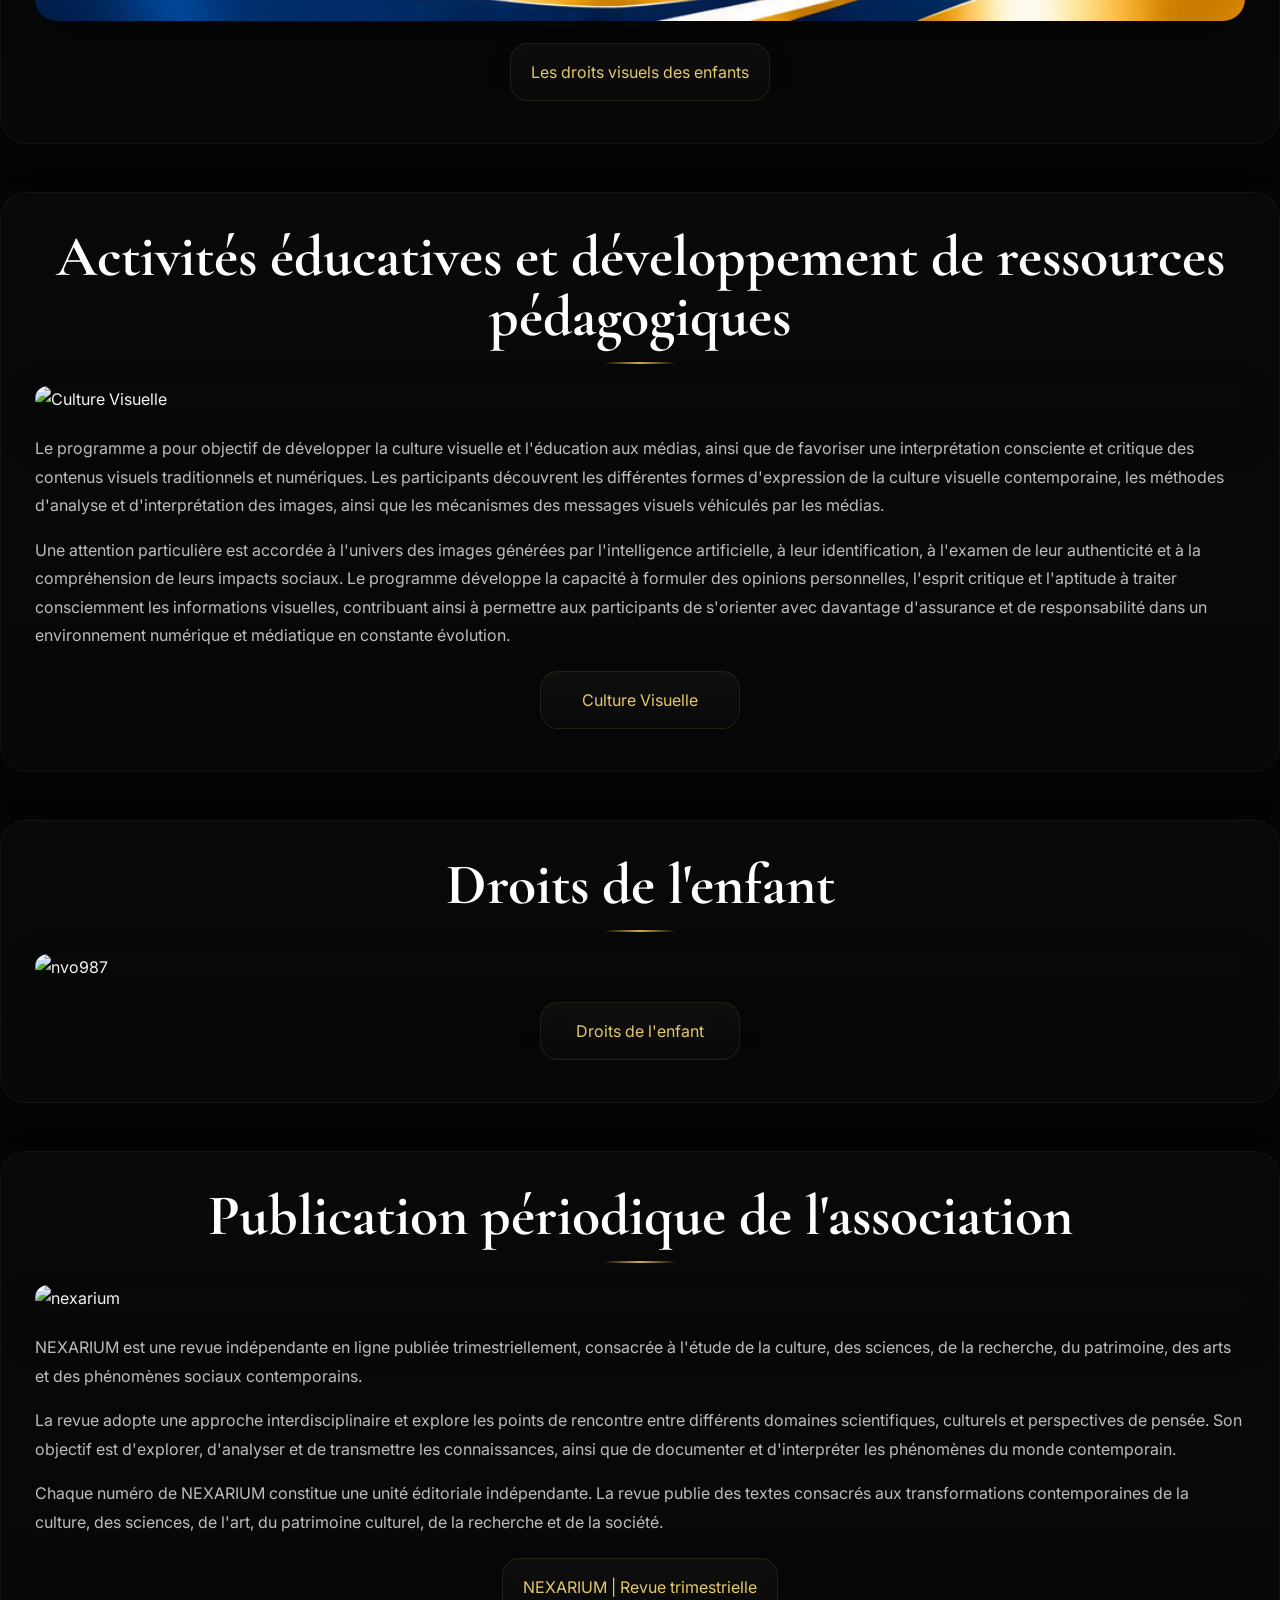
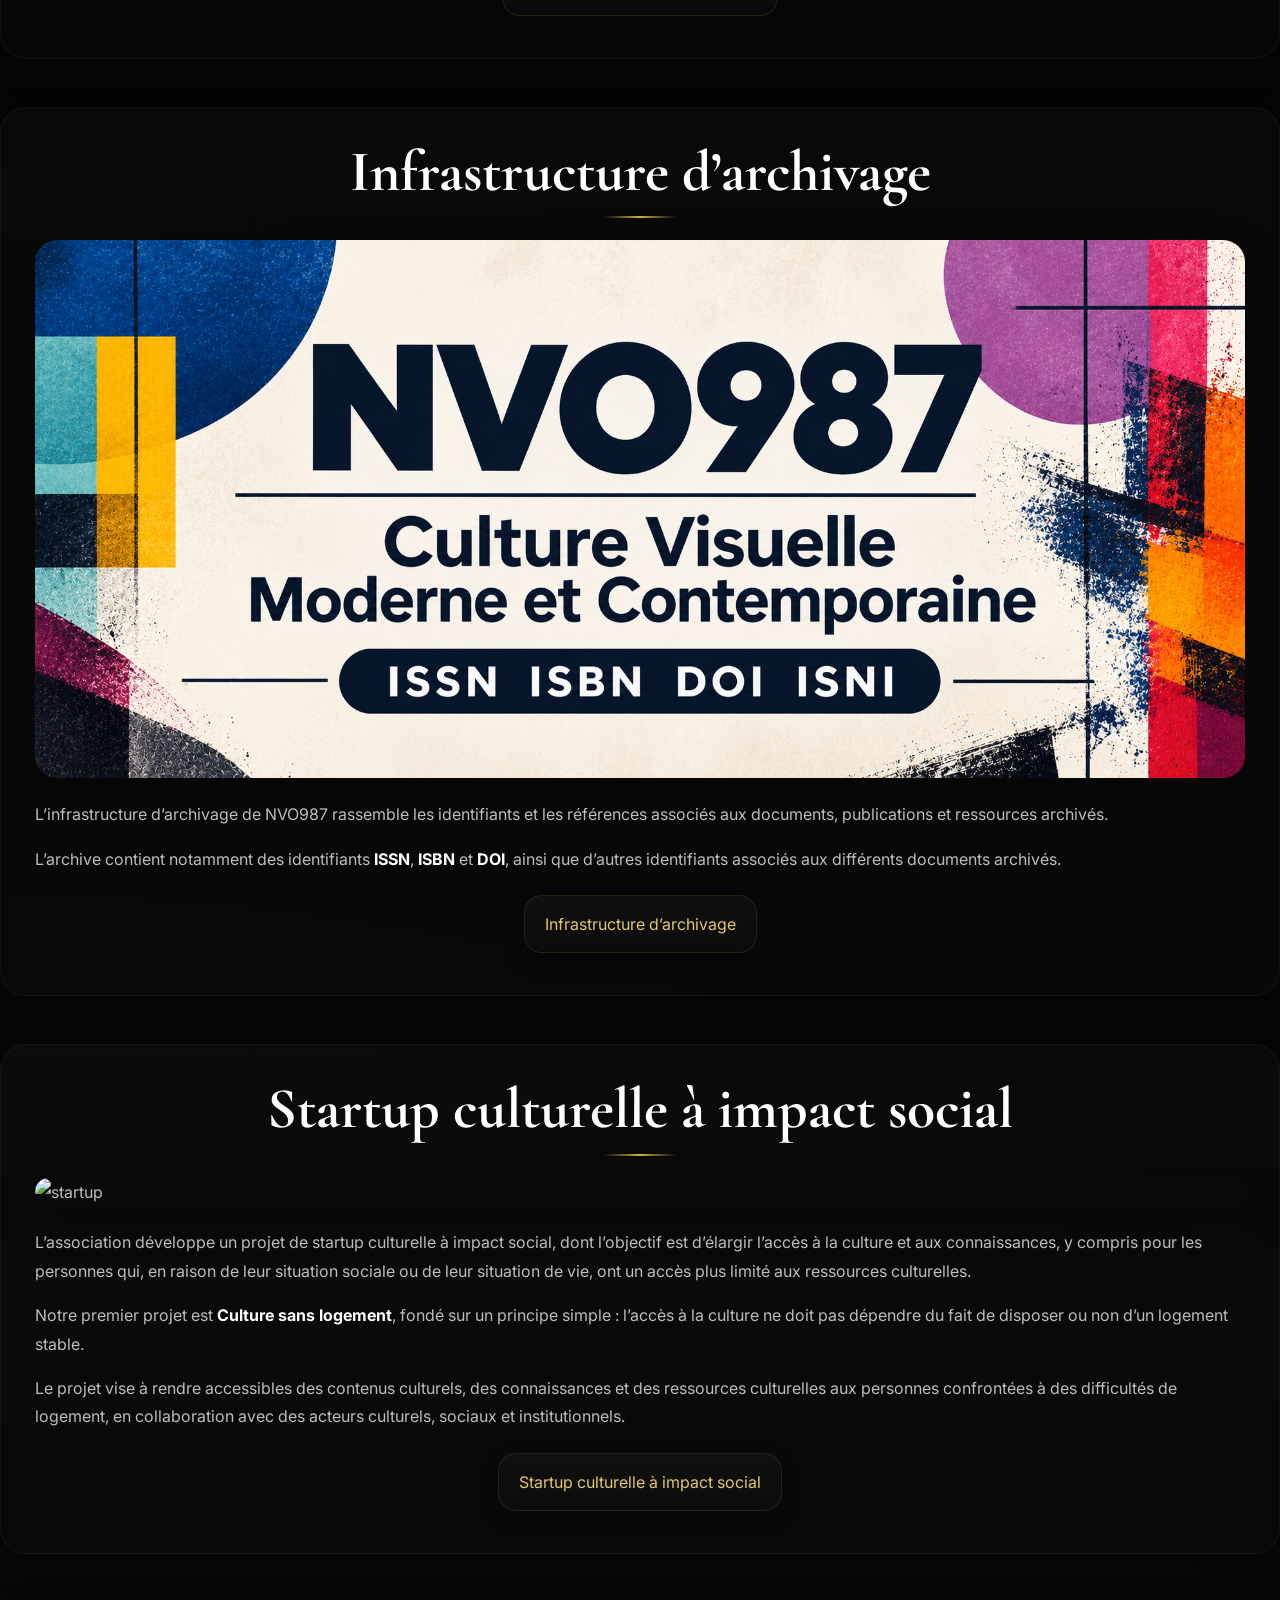
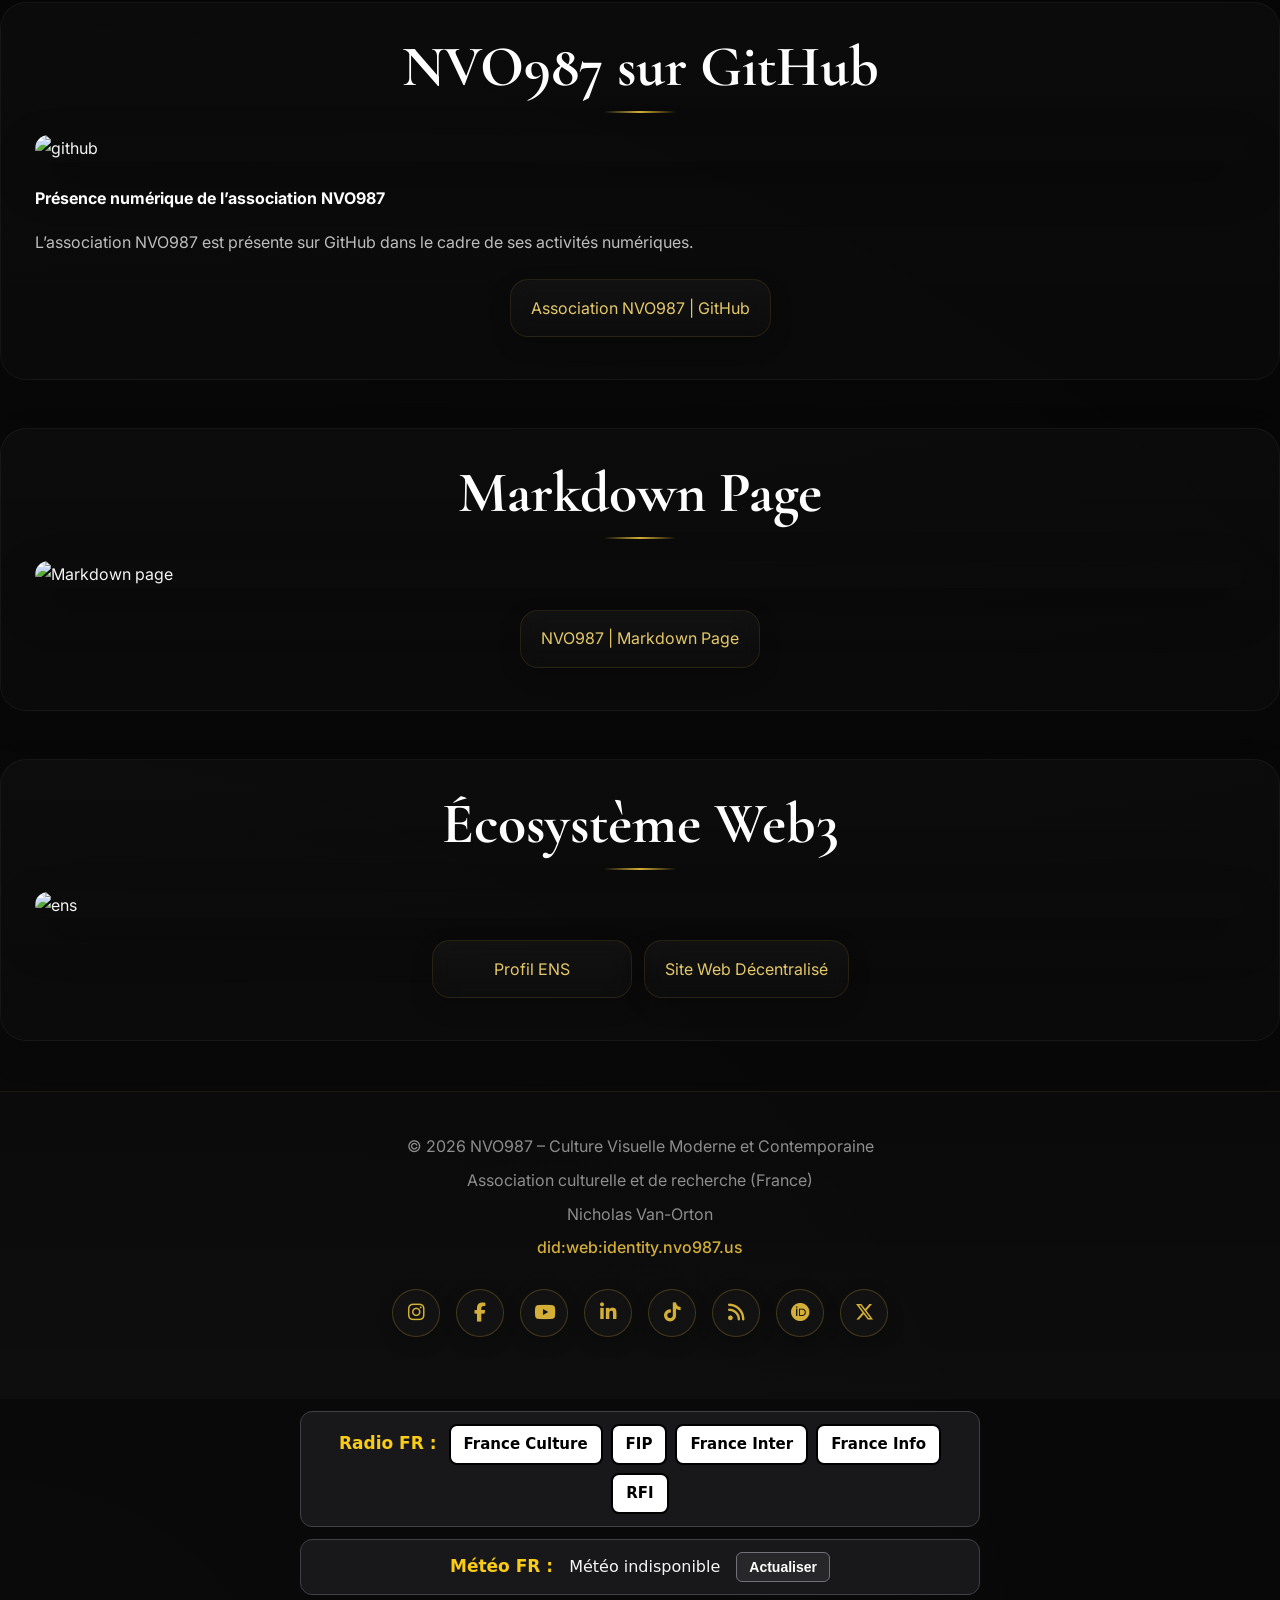
==== commit d2a63a4f: "Update print statement from 'Hello' to 'Goodbye'" ====
--- a/index.html
+++ b/index.html
@@ -117,7 +117,7 @@
 <script src="/meteo-fr.js" defer></script>
 <script src="/radio-fr.js" defer></script>
 <script src="/popup.js" defer></script>
-<script src="/wiki-chat.js" defer></script>
+<script src="/wiki-support-chat.js" defer></script>
 
 
 <script type="application/ld+json">
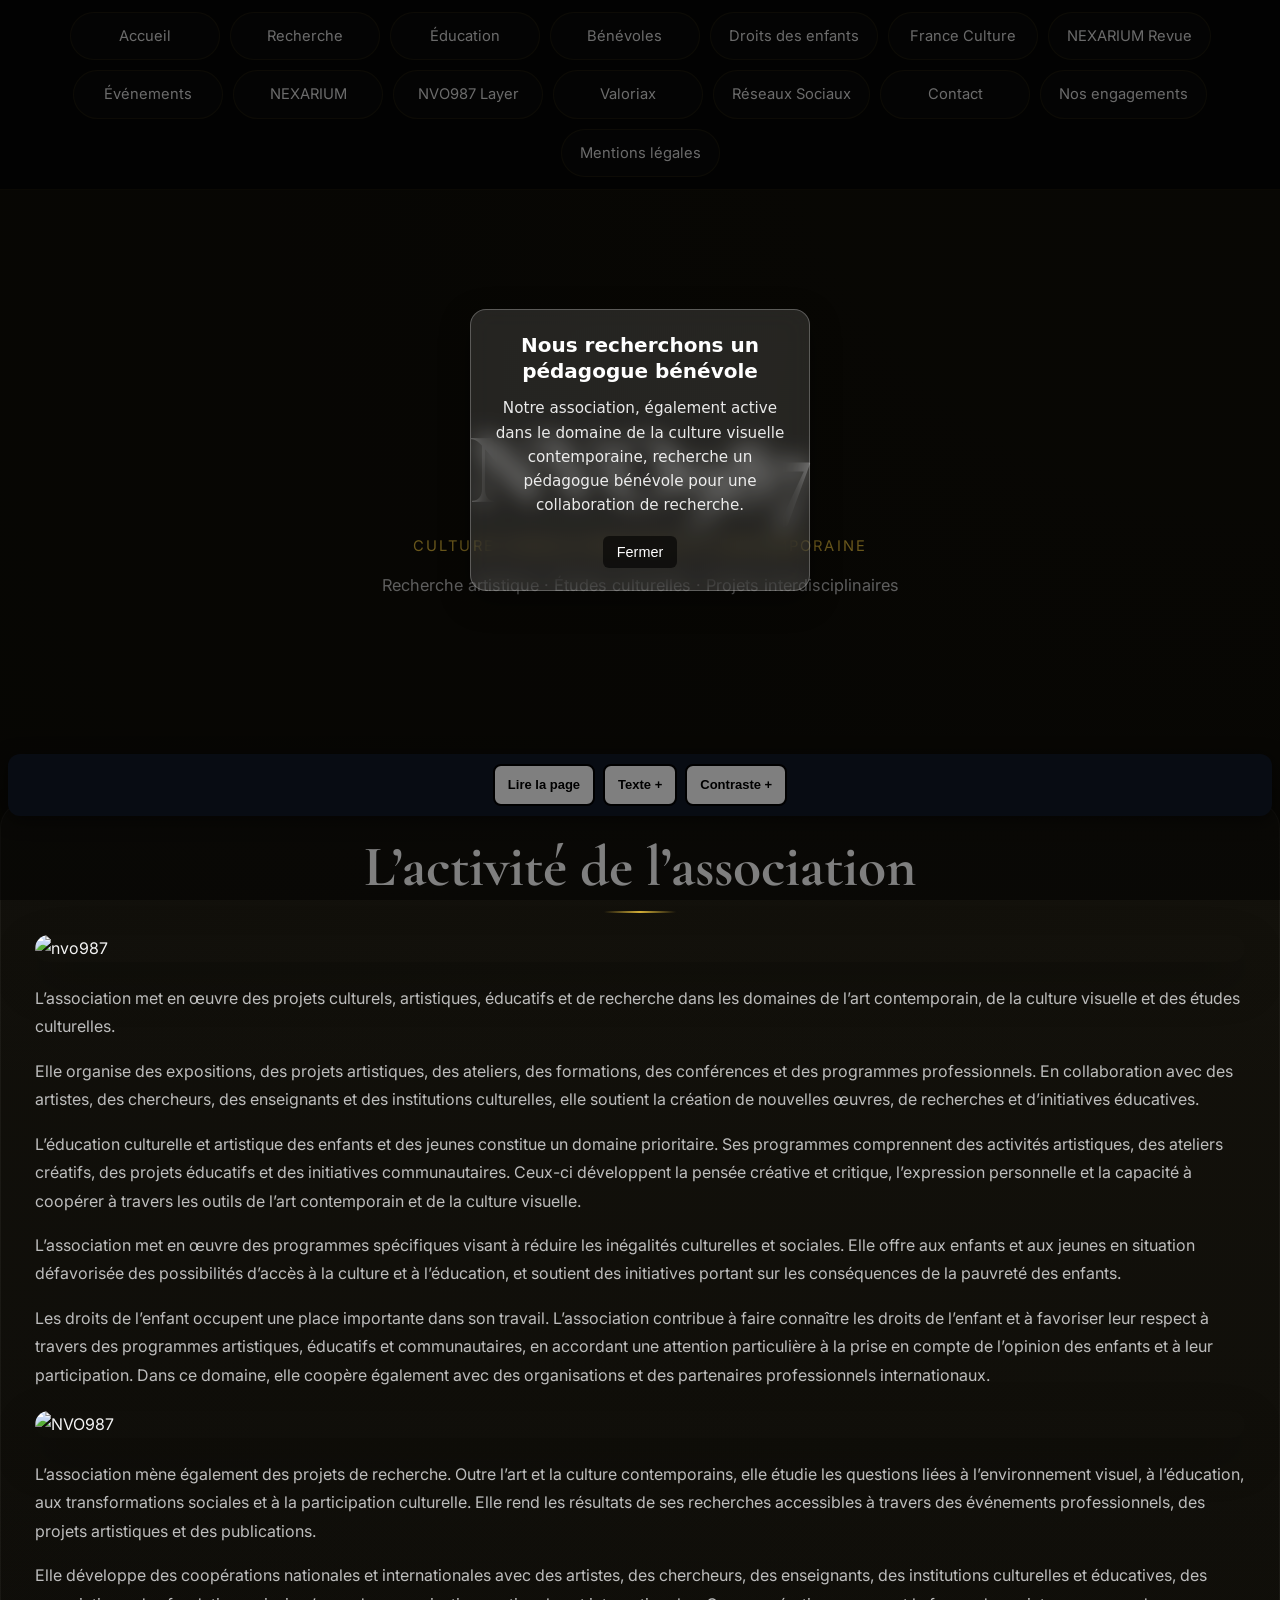
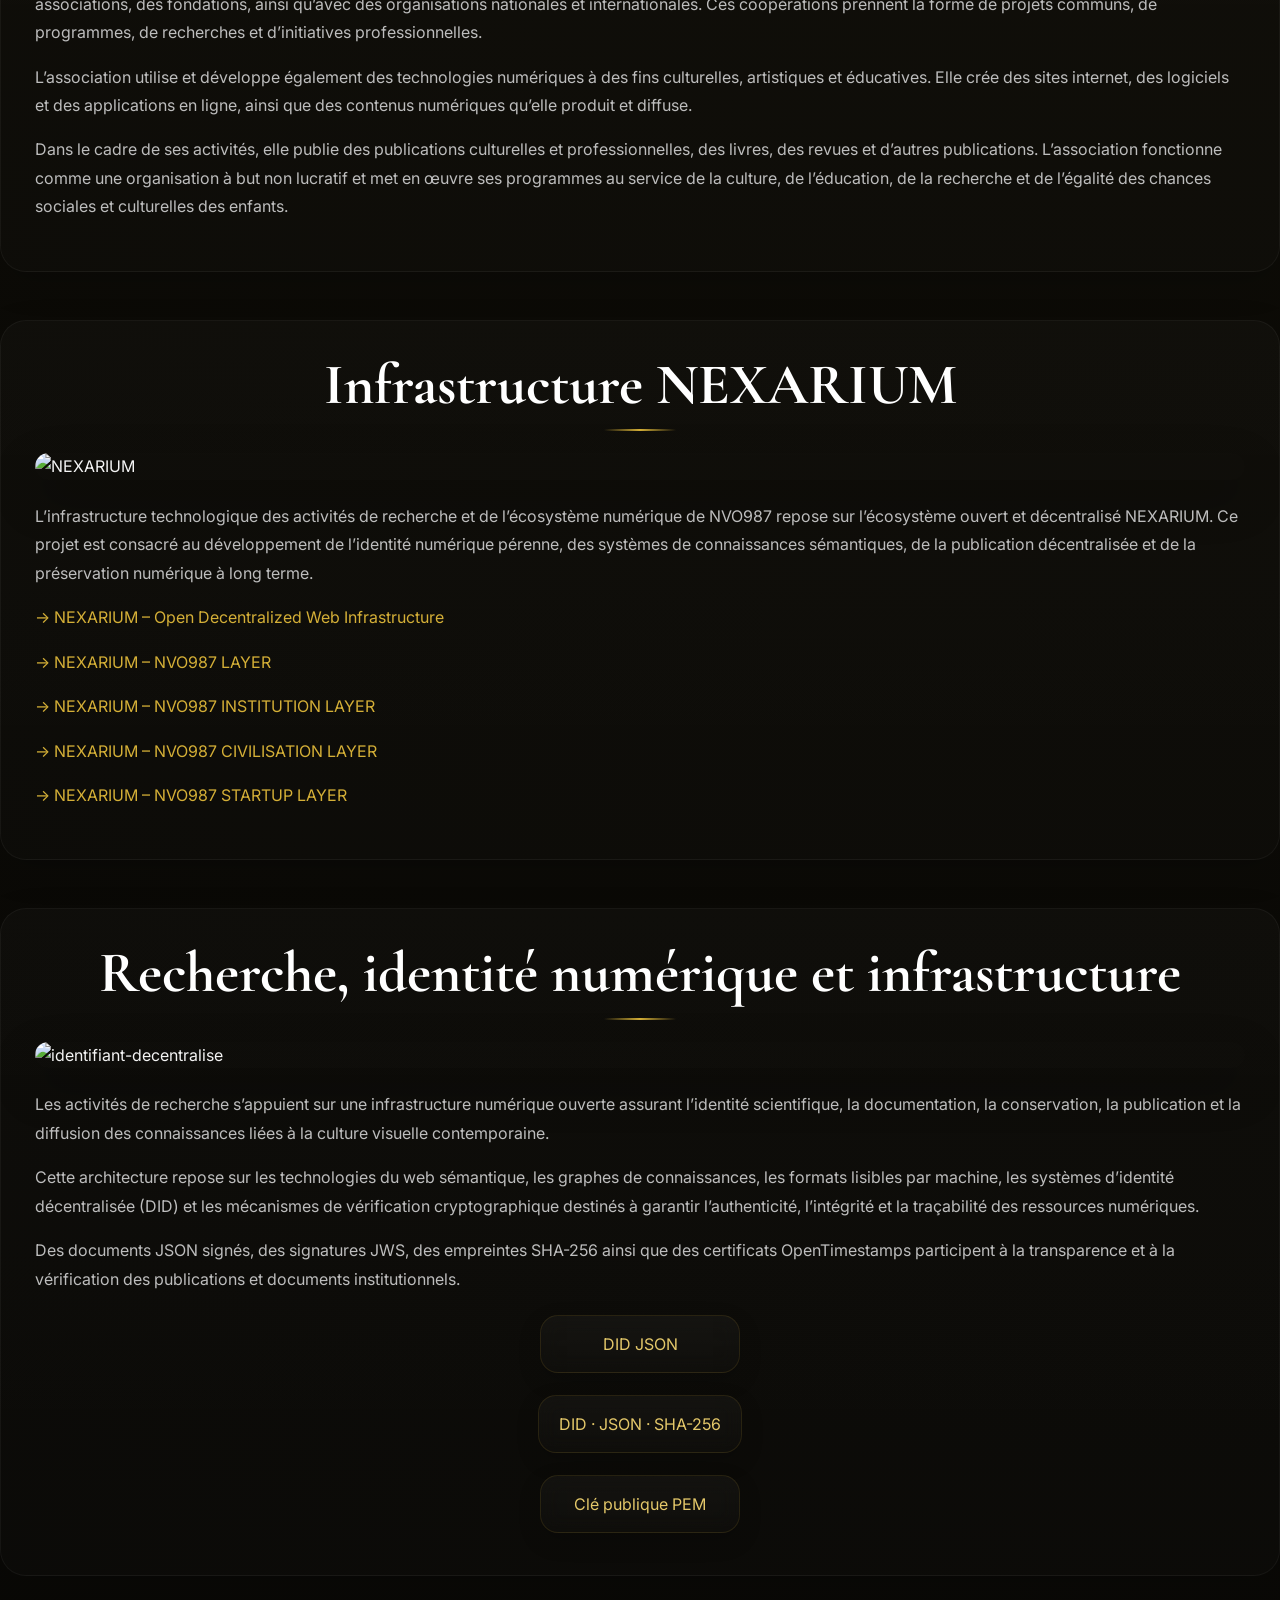
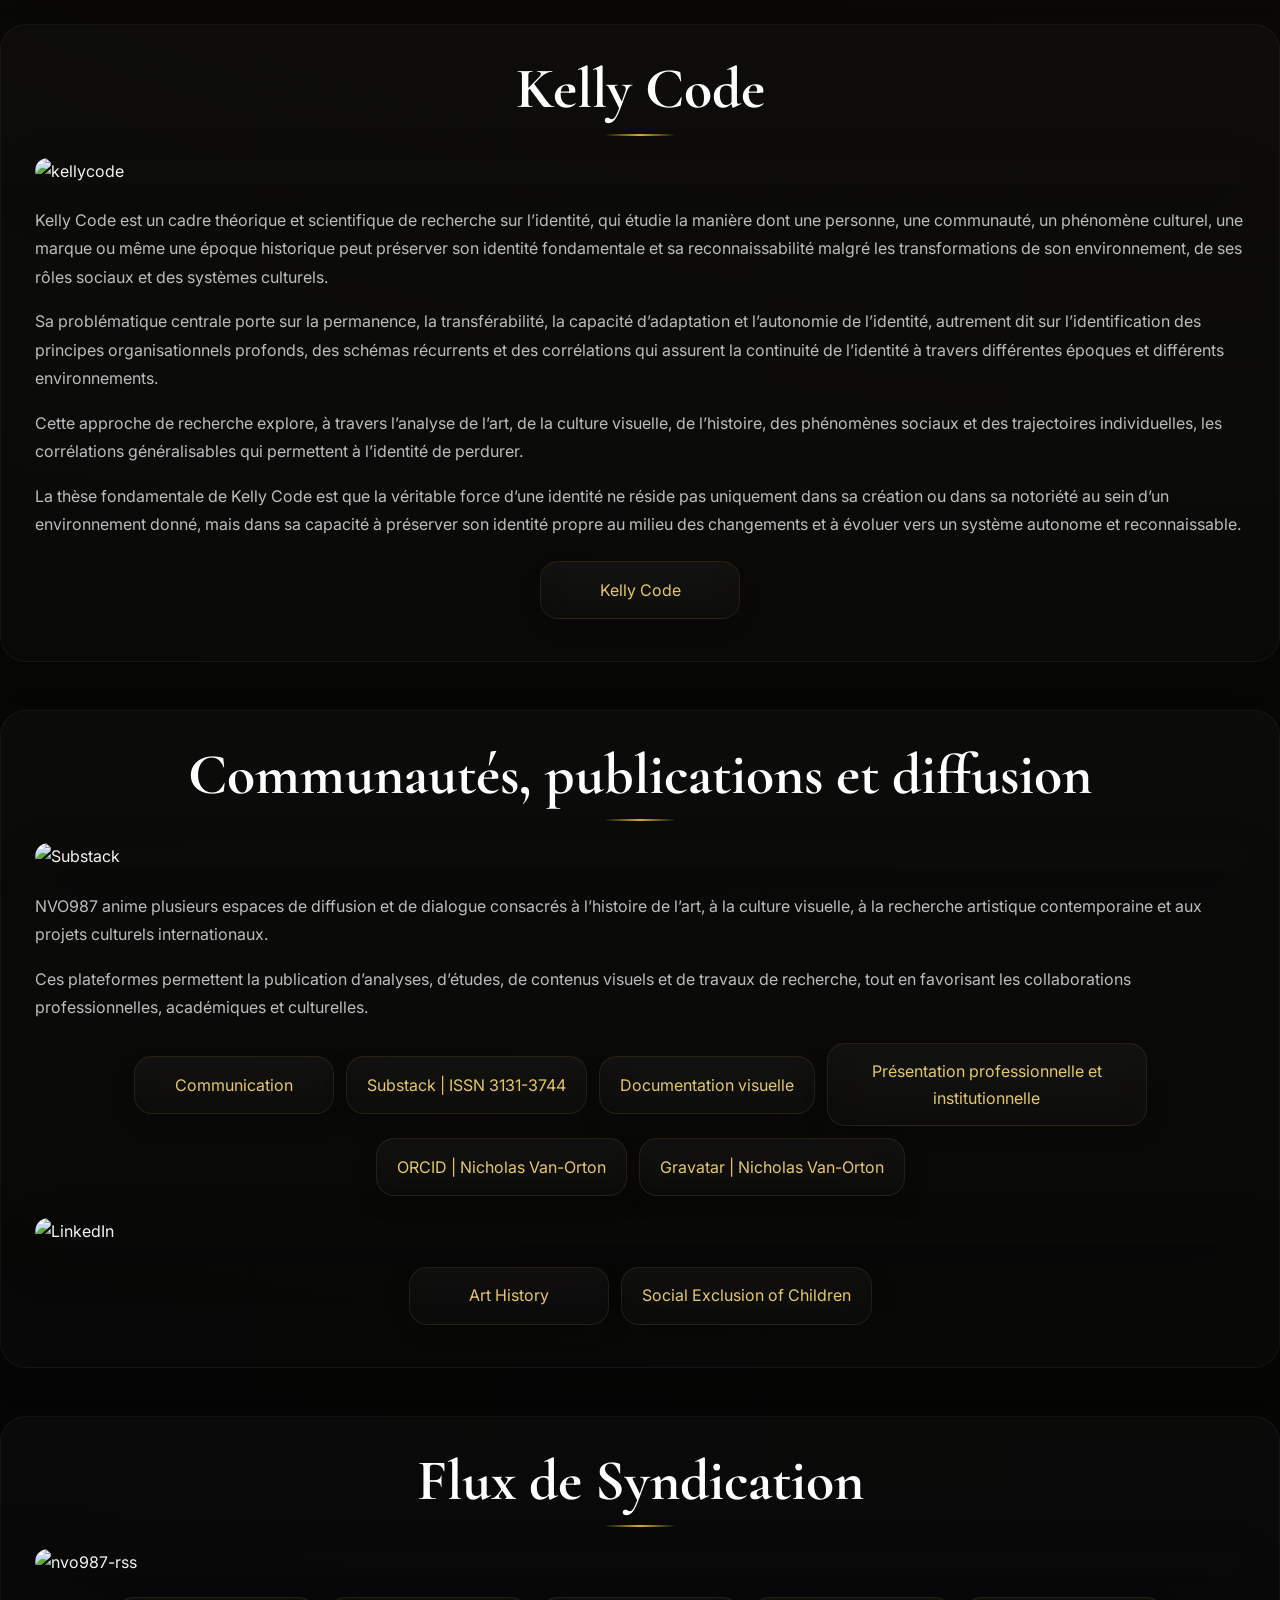
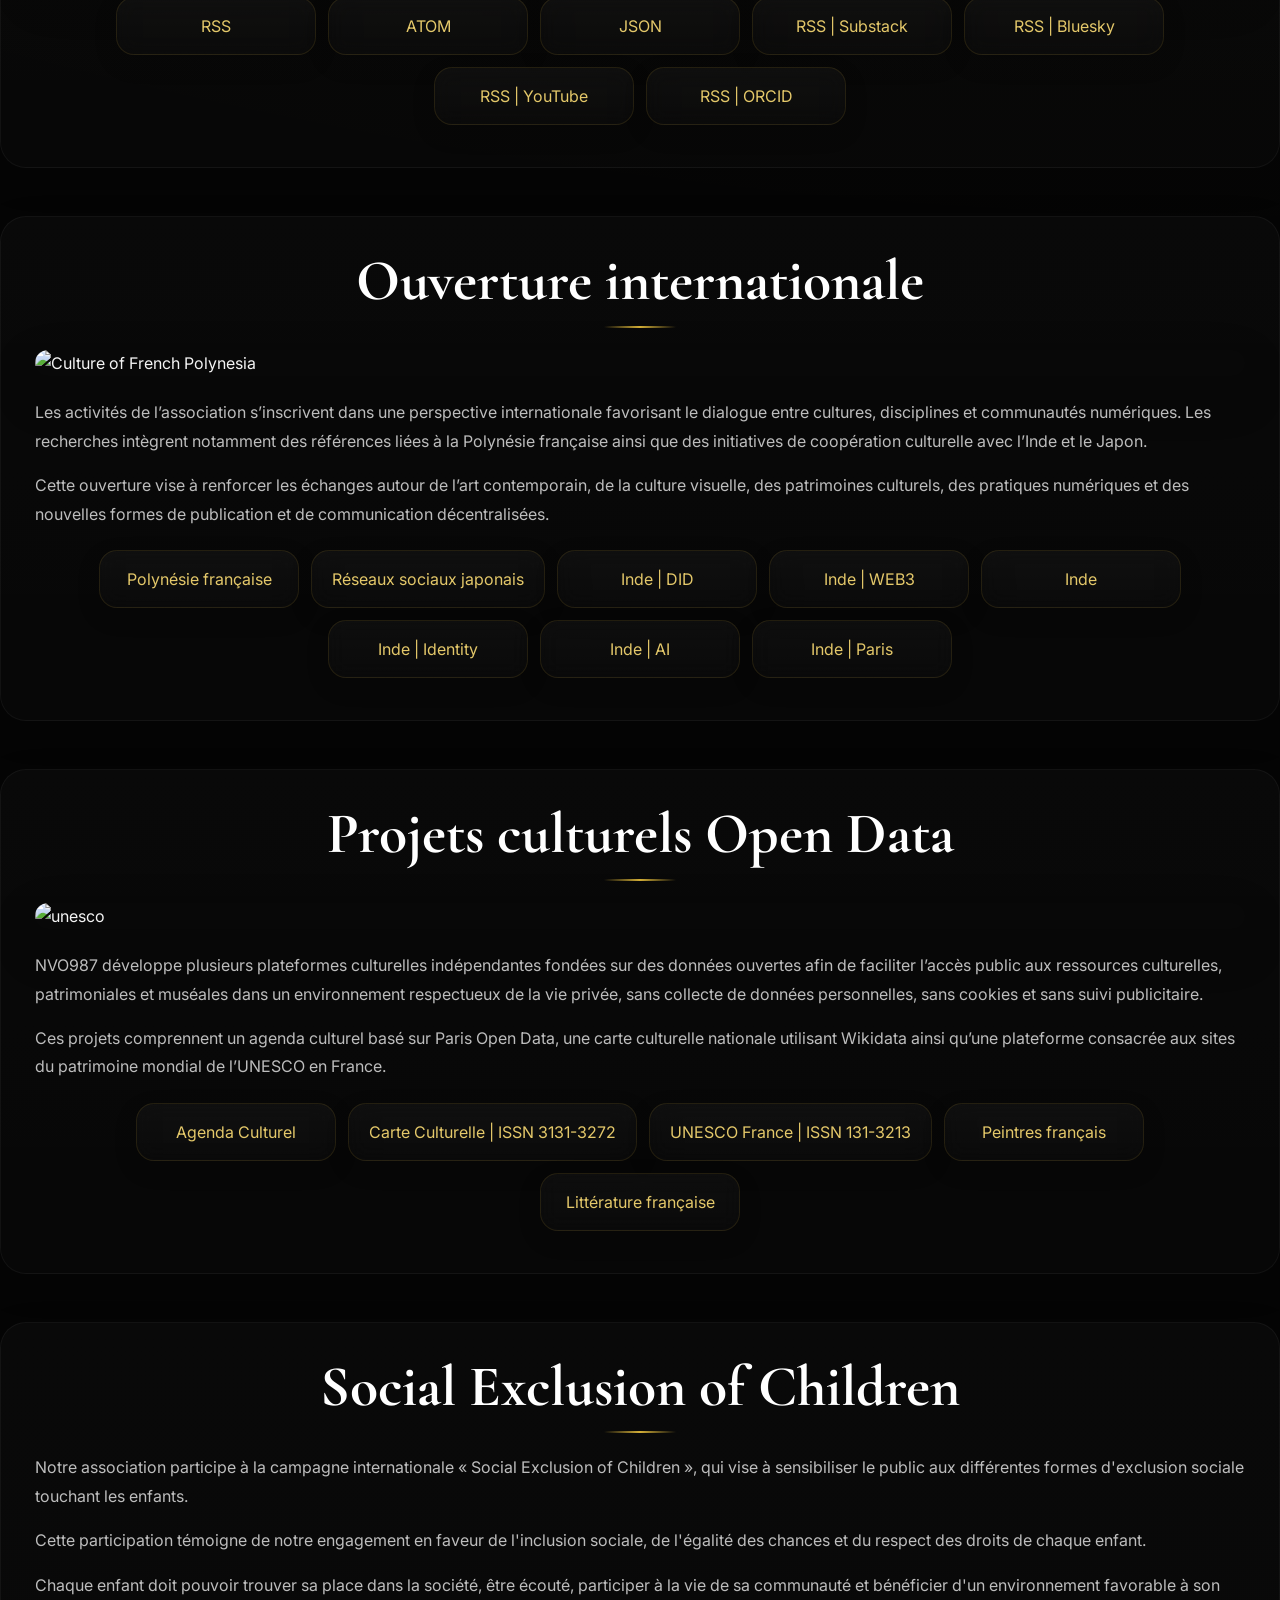
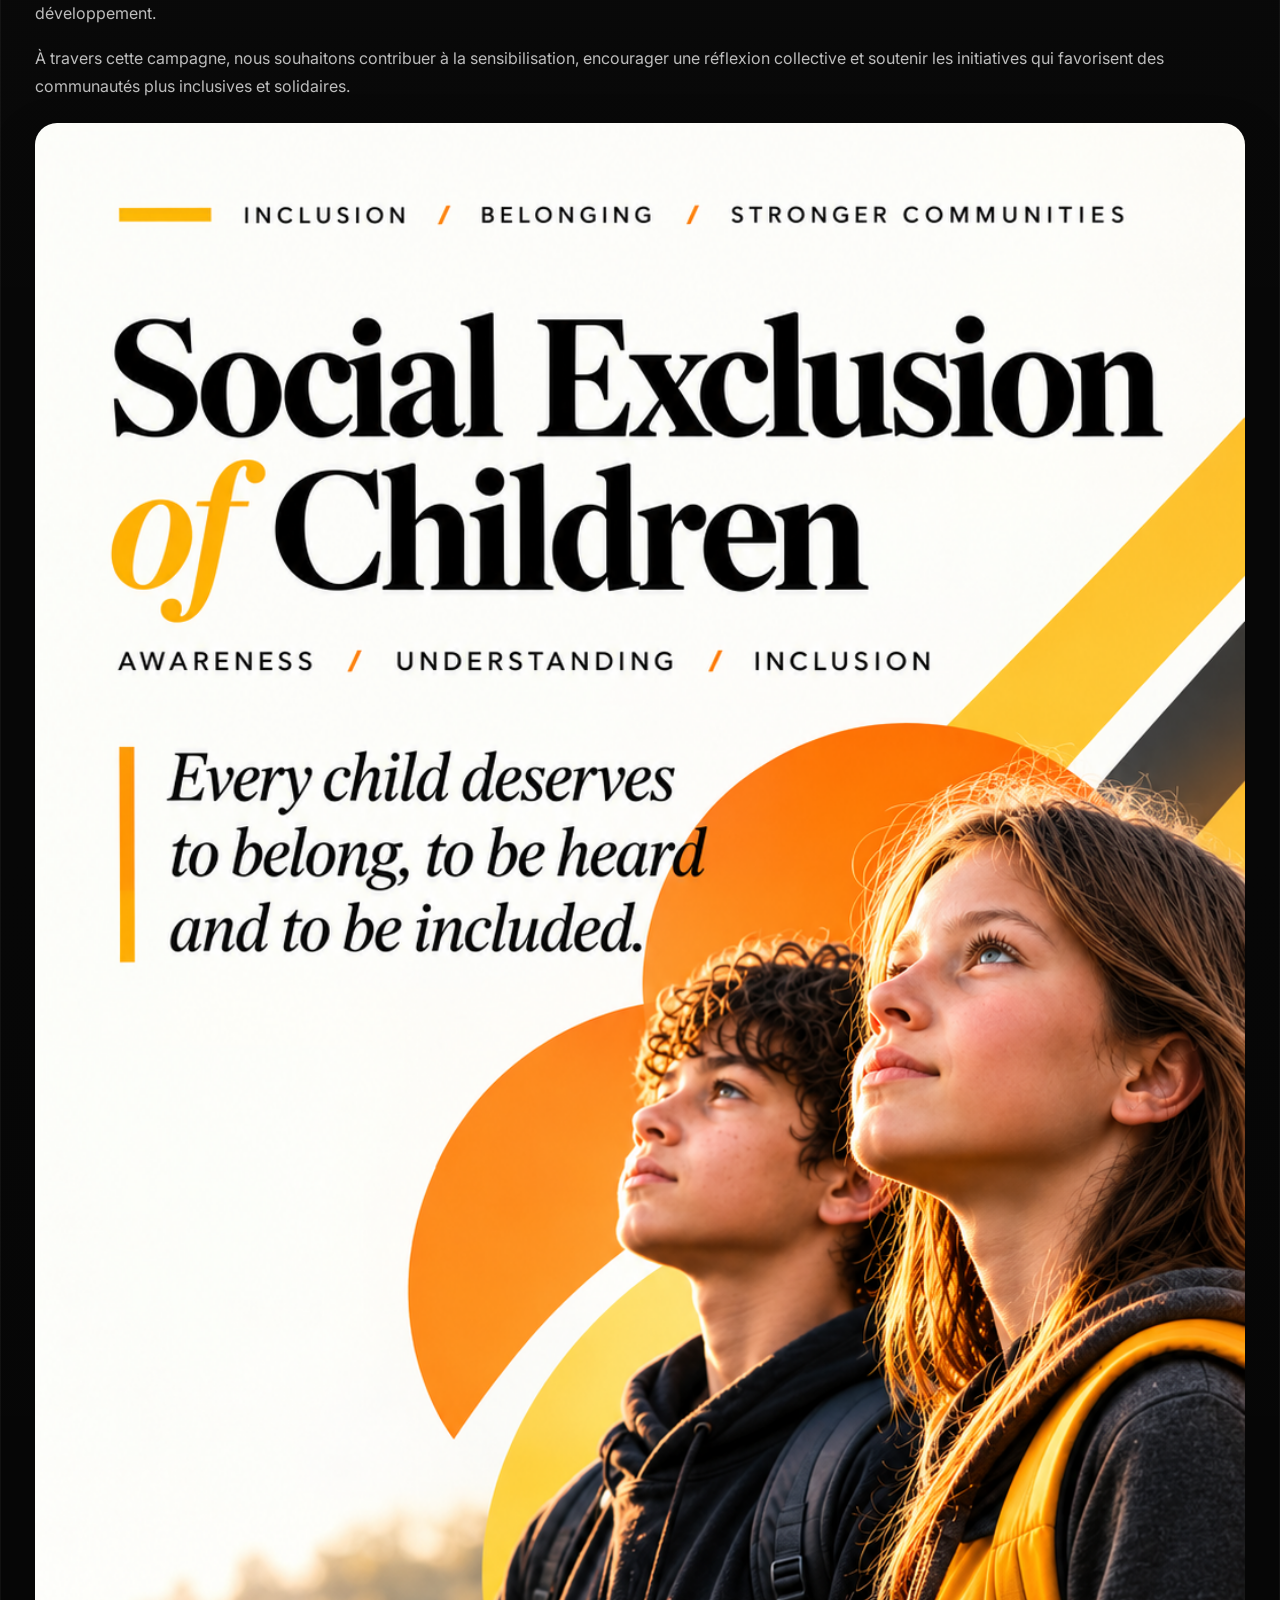
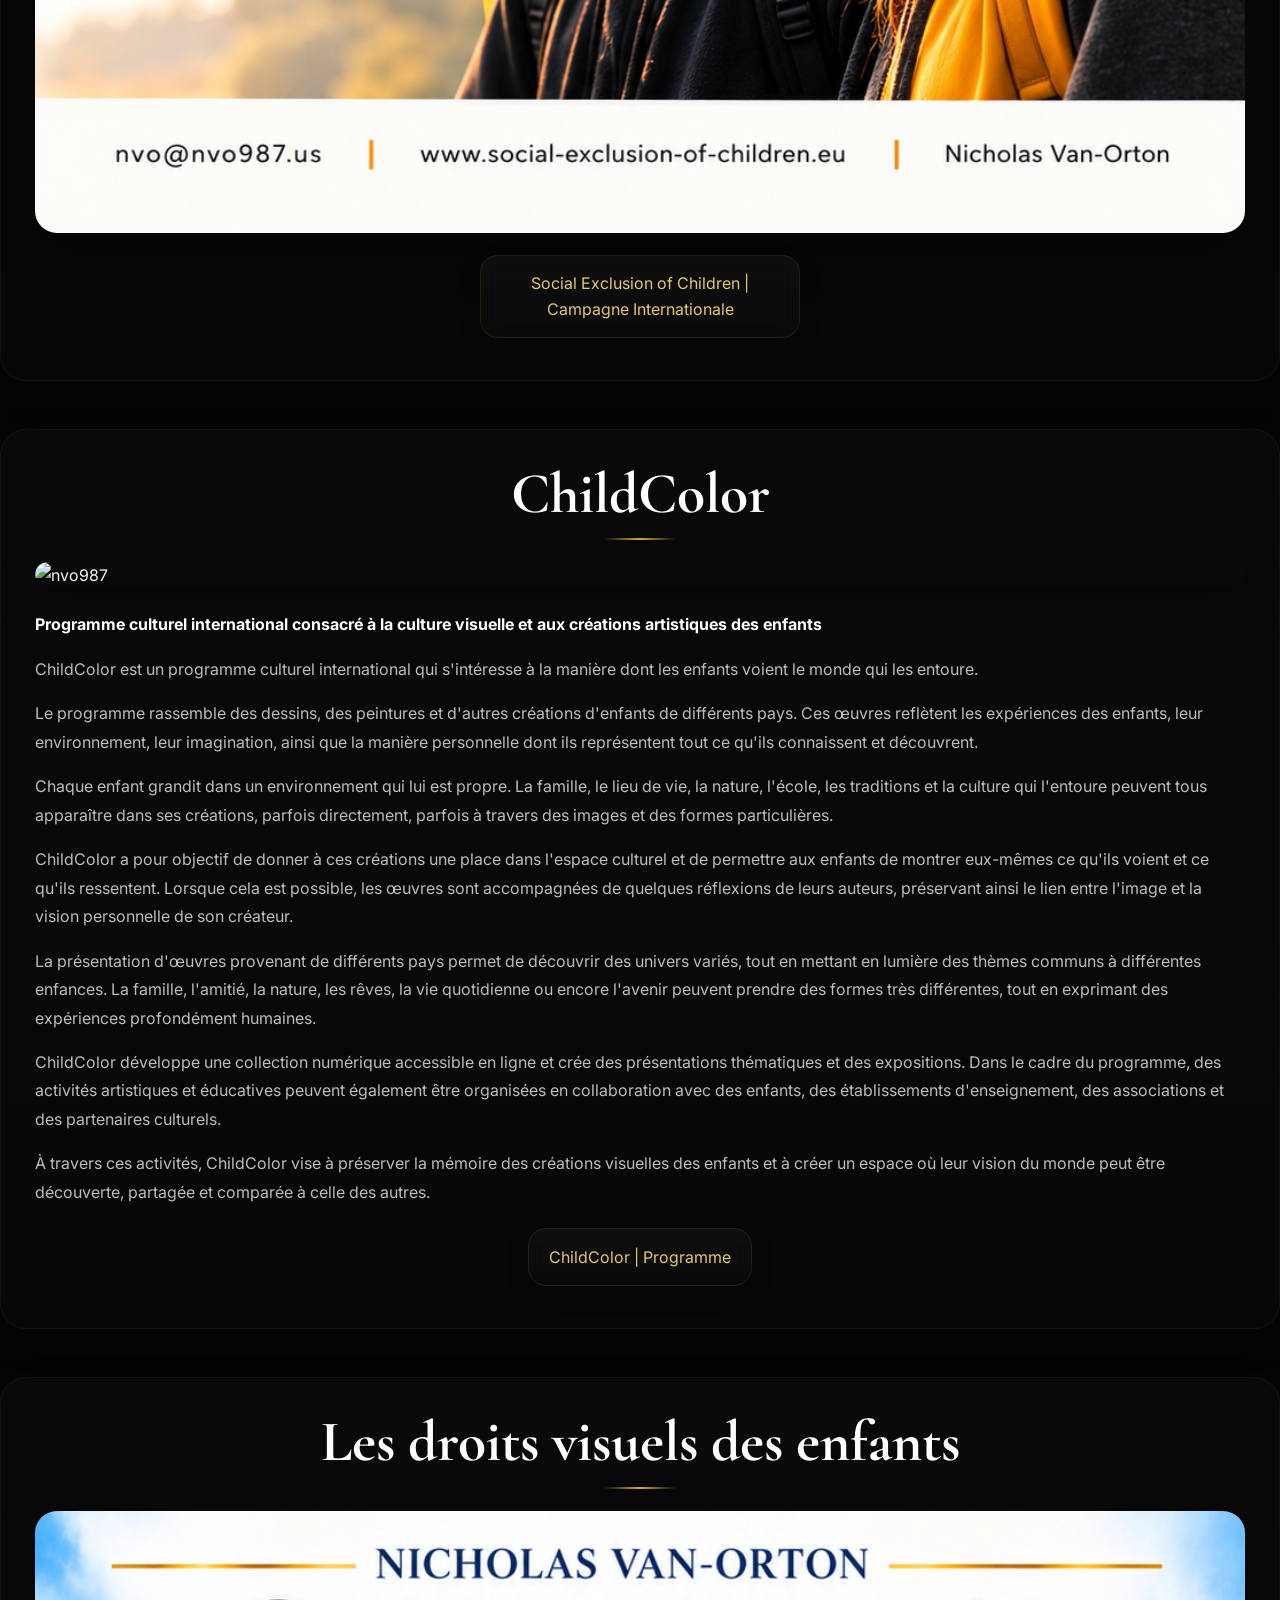
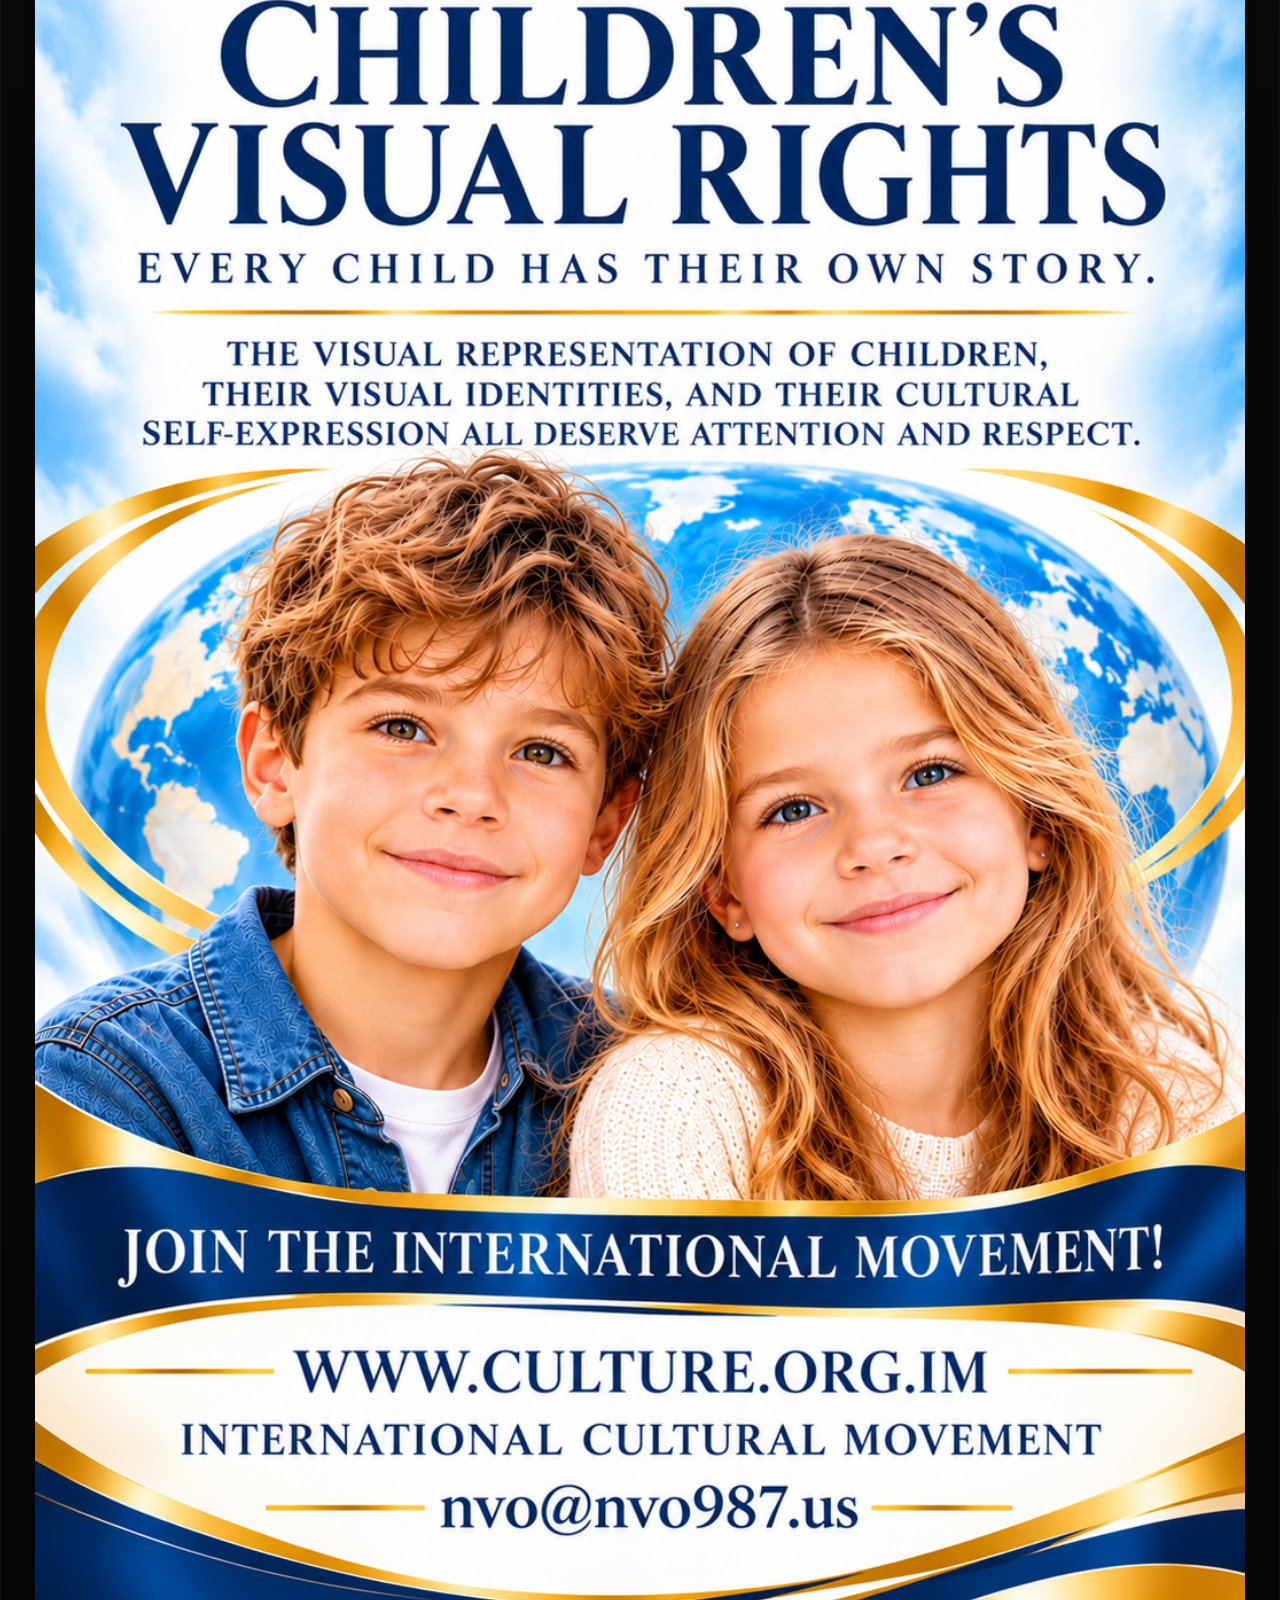
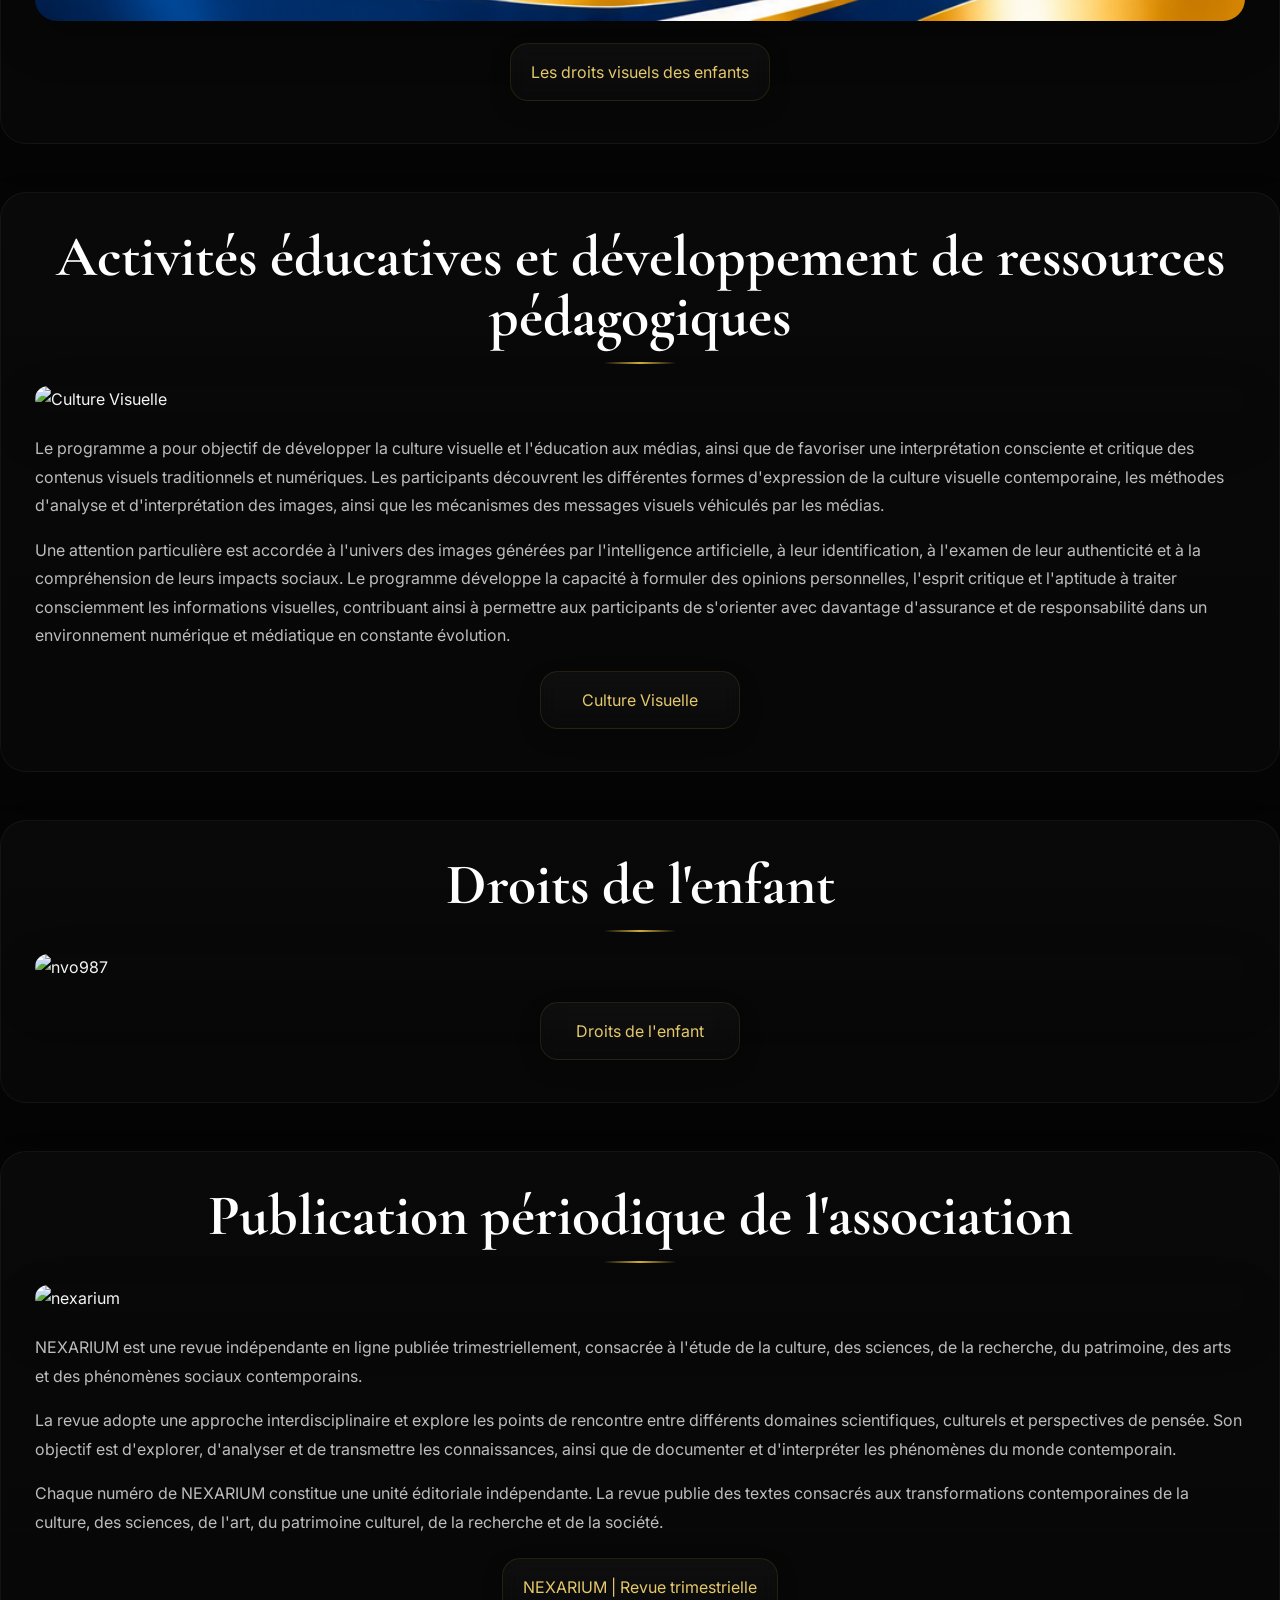
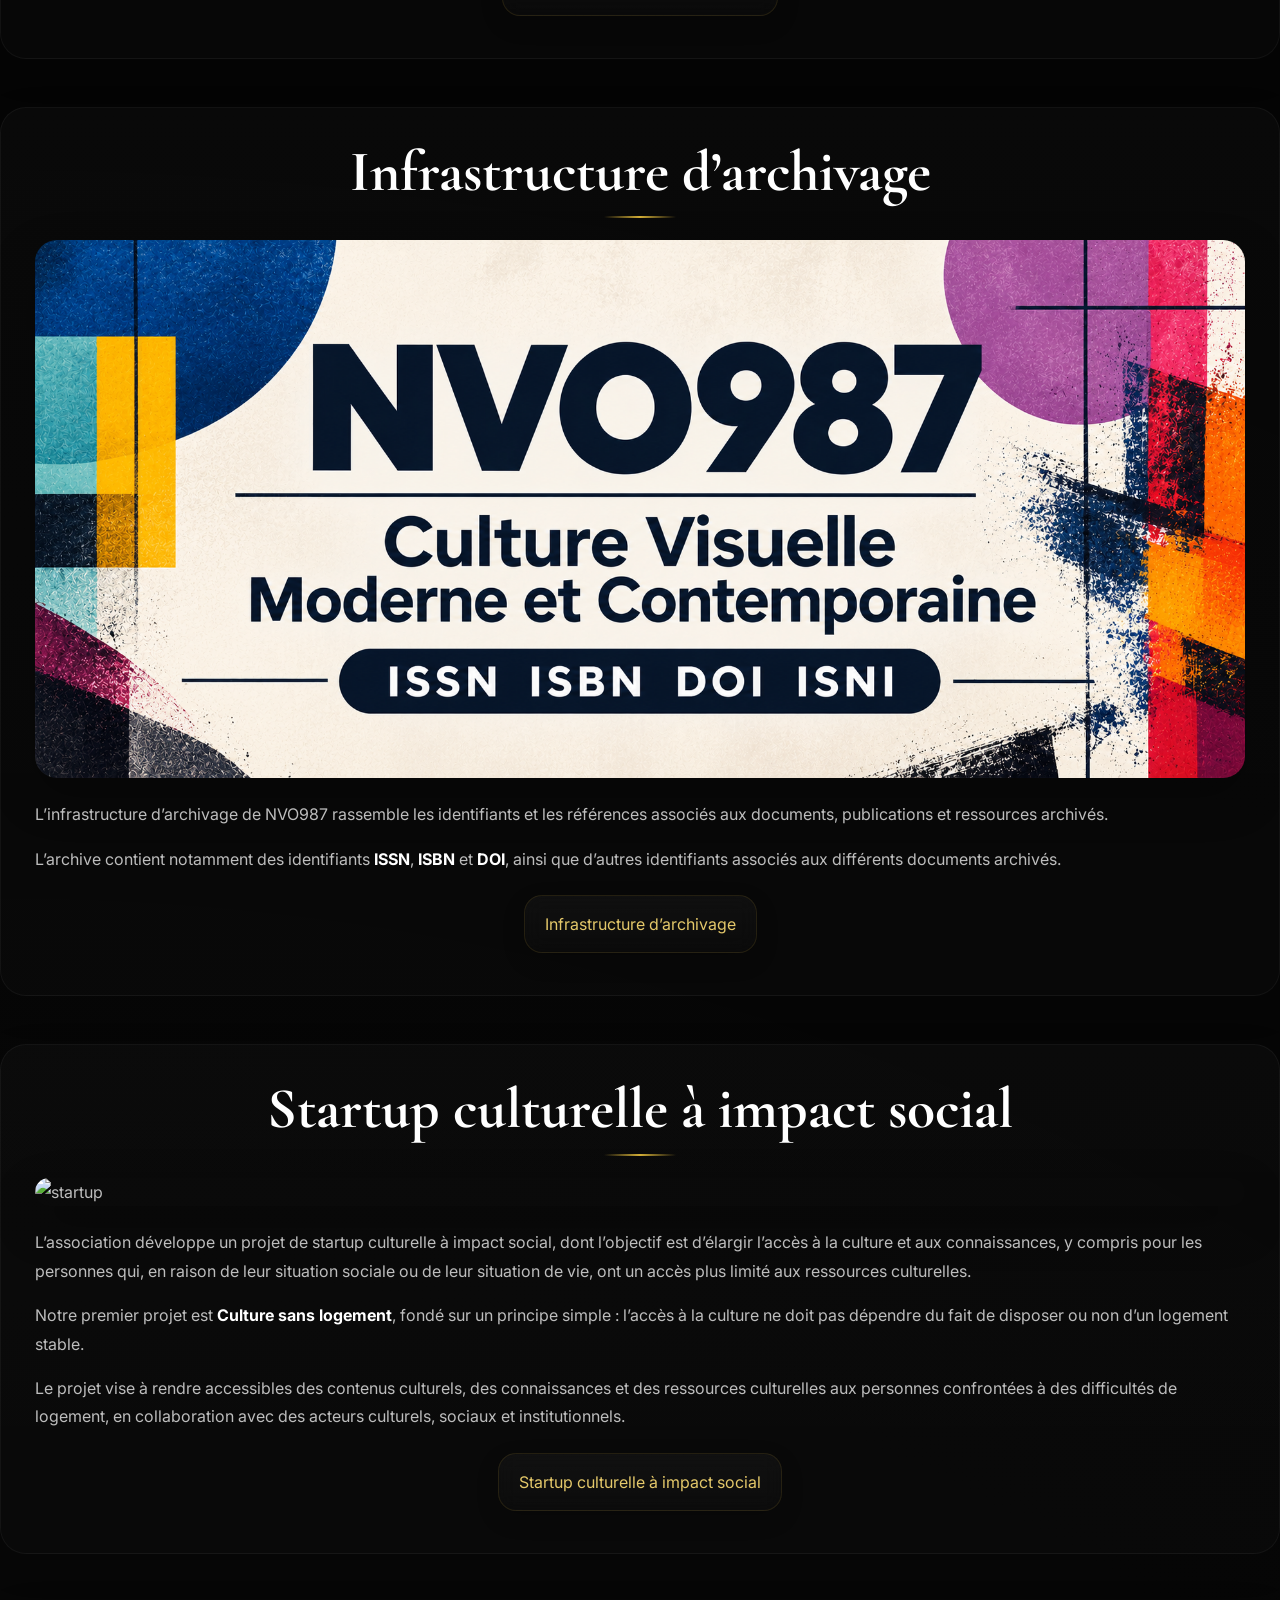
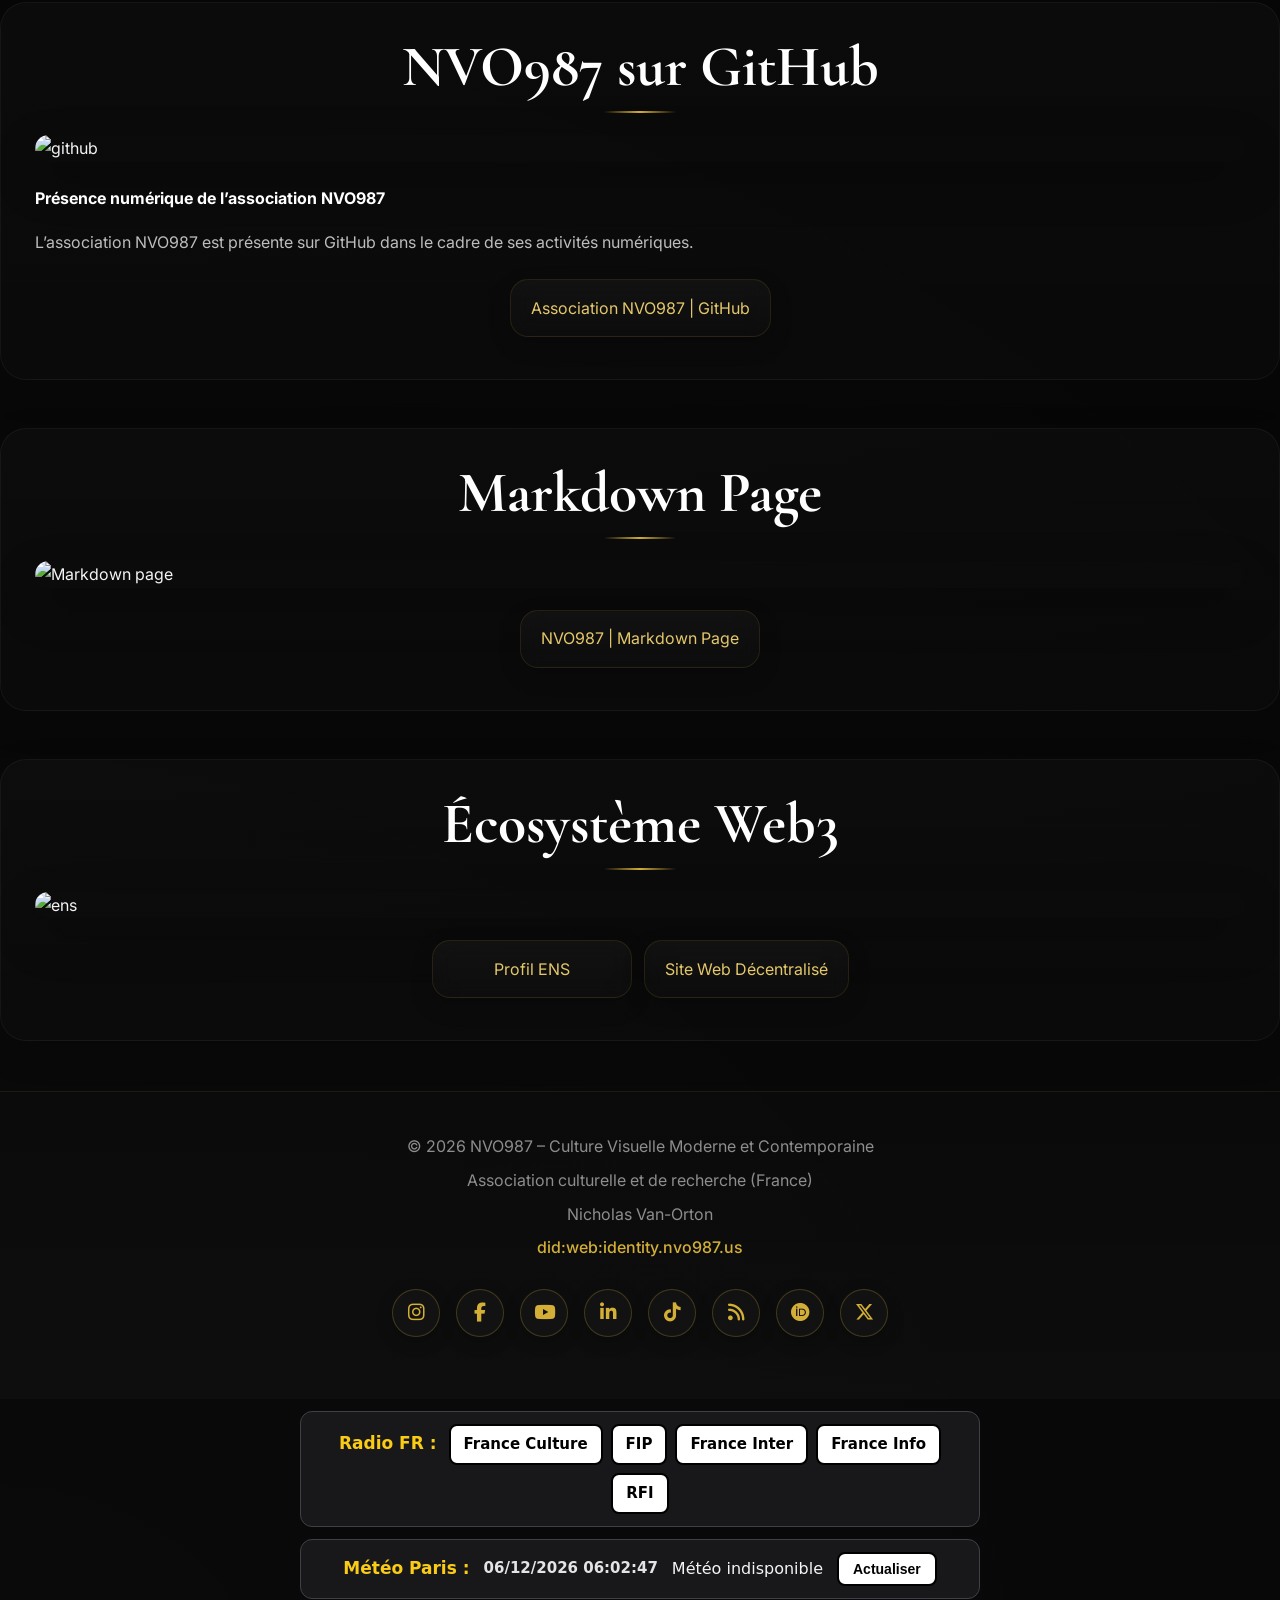
==== commit c97cee09: "Update print statement from 'Hello' to 'Goodbye'" ====
--- a/index.html
+++ b/index.html
@@ -27,6 +27,7 @@
 
 <link rel="canonical" href="https://nvo987.fr/">
 <link rel="me" href="https://mastodon.art/@nvo987">
+<link rel="meta" type="application/rdf+xml" title="FOAF Profile" href="/foaf.xml">
 <!-- ARTICLE METADATA -->
 <meta property="article:published_time"
 content="2026-10-31T00:00:00+01:00">
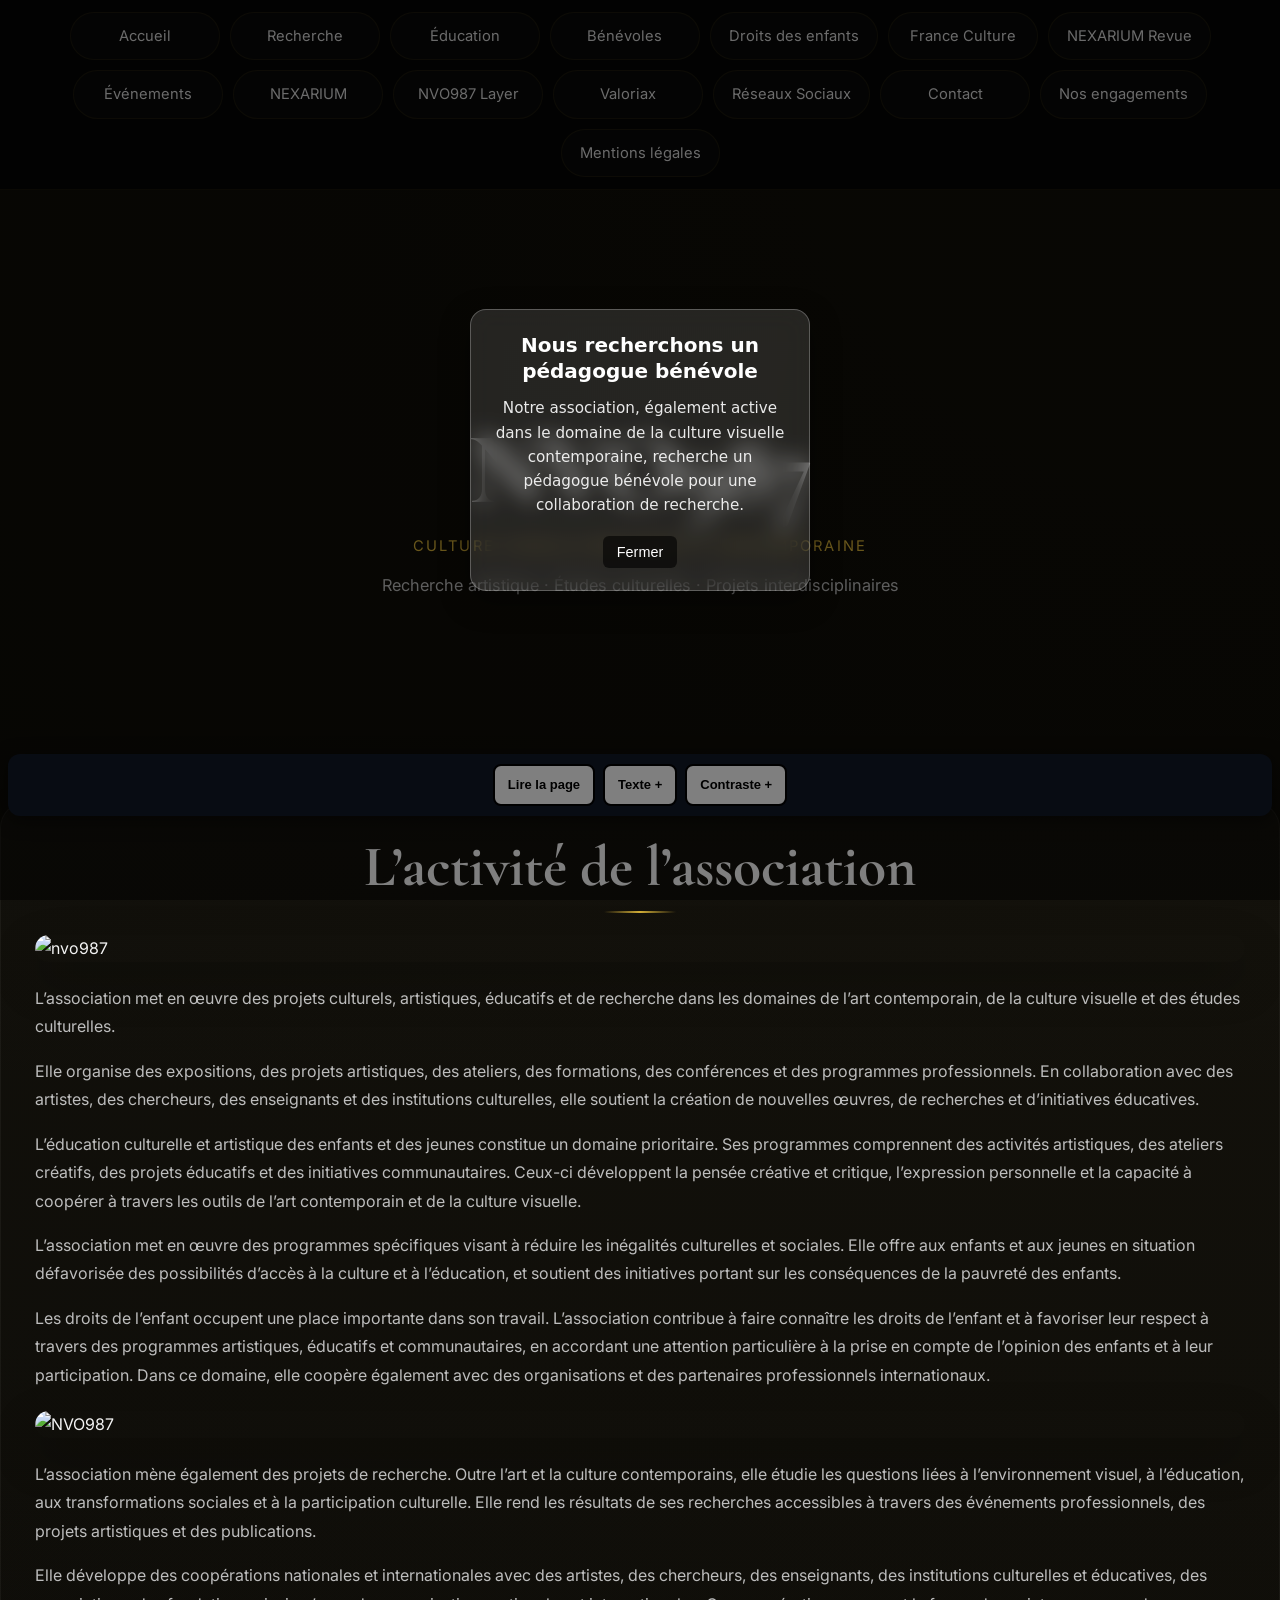
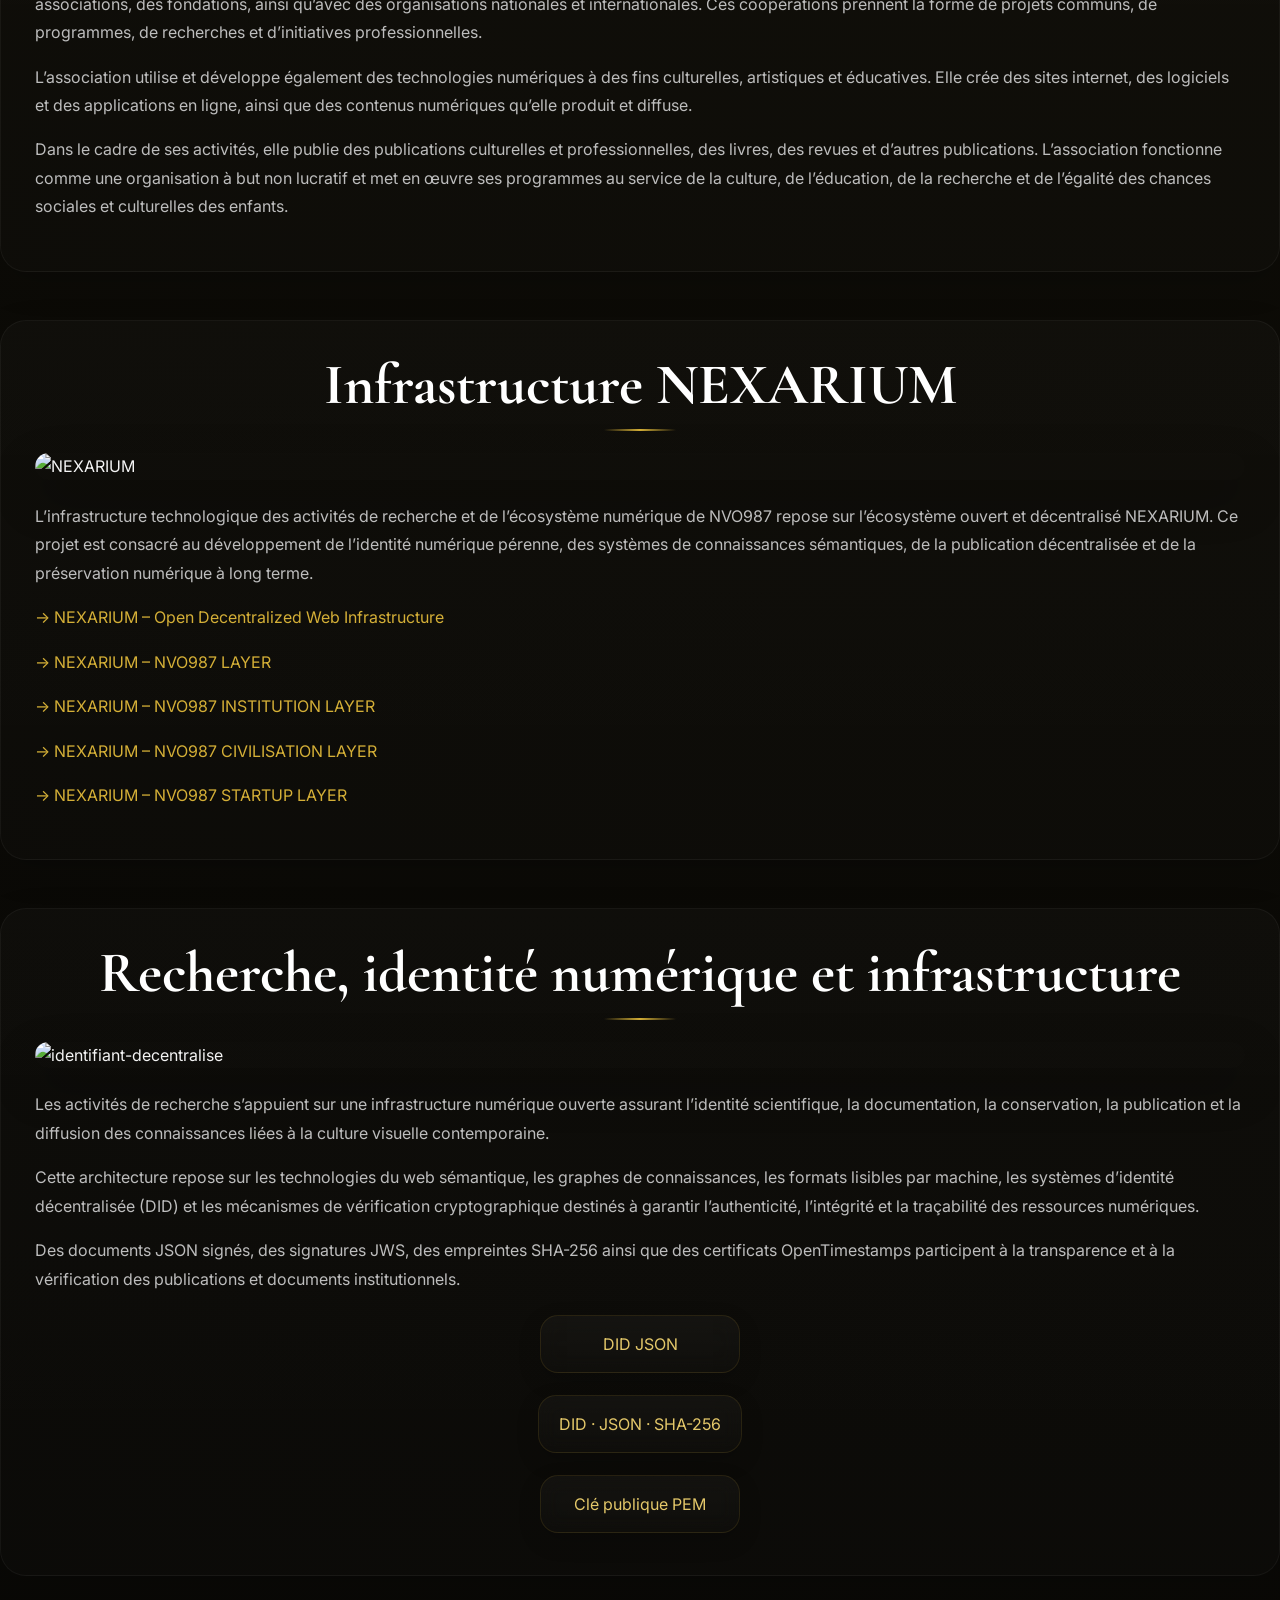
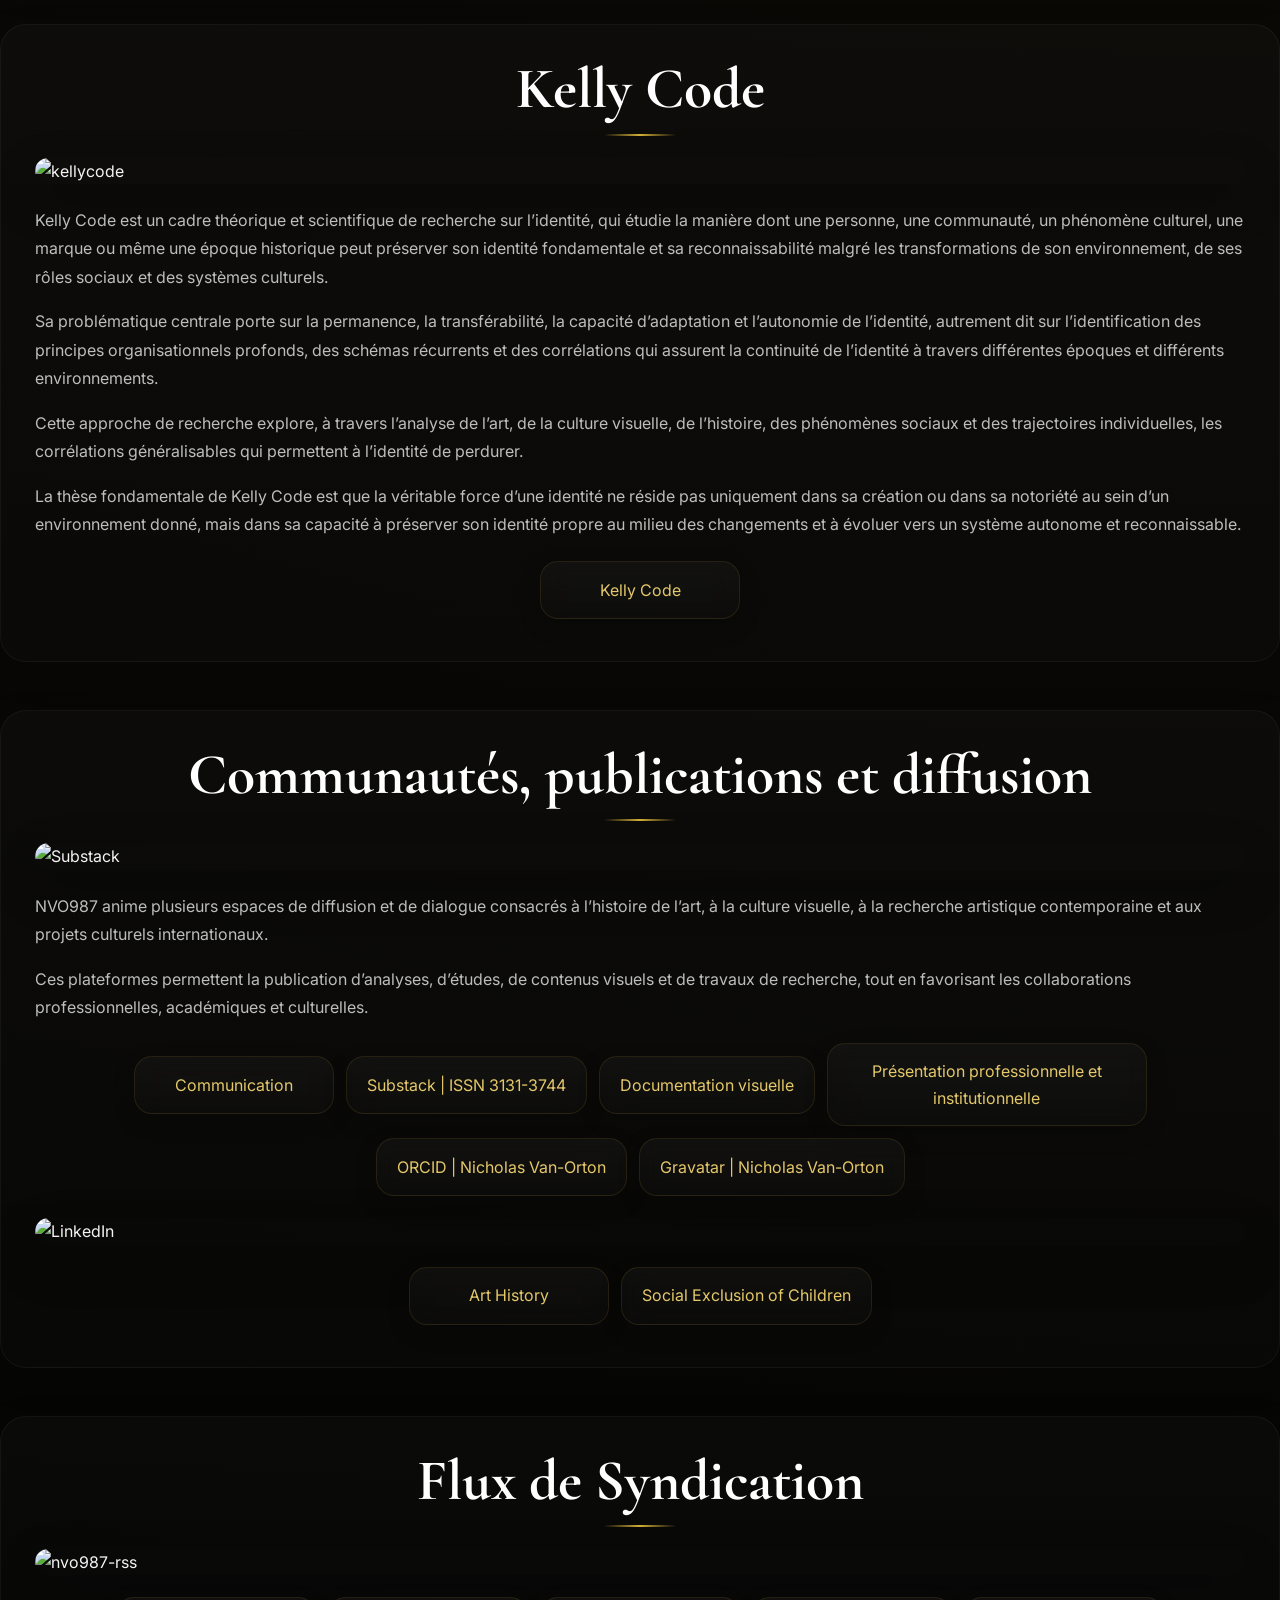
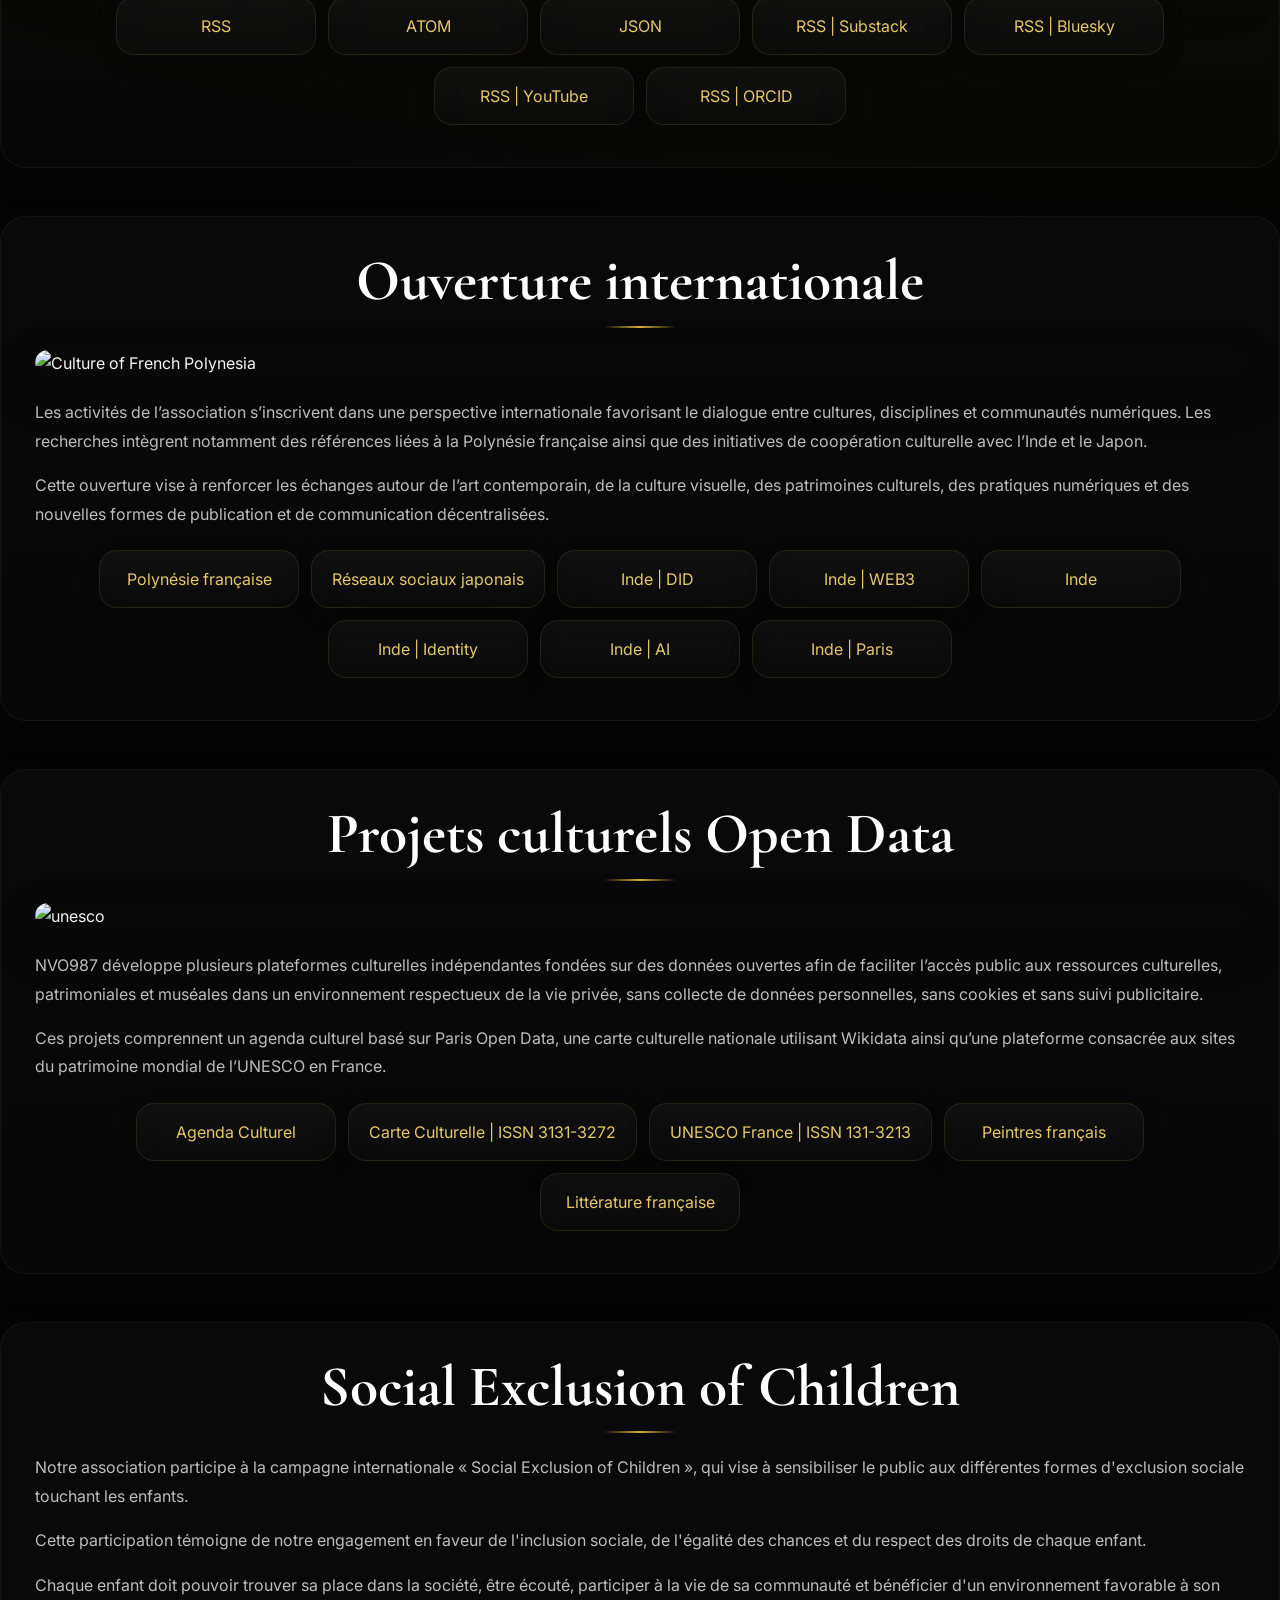
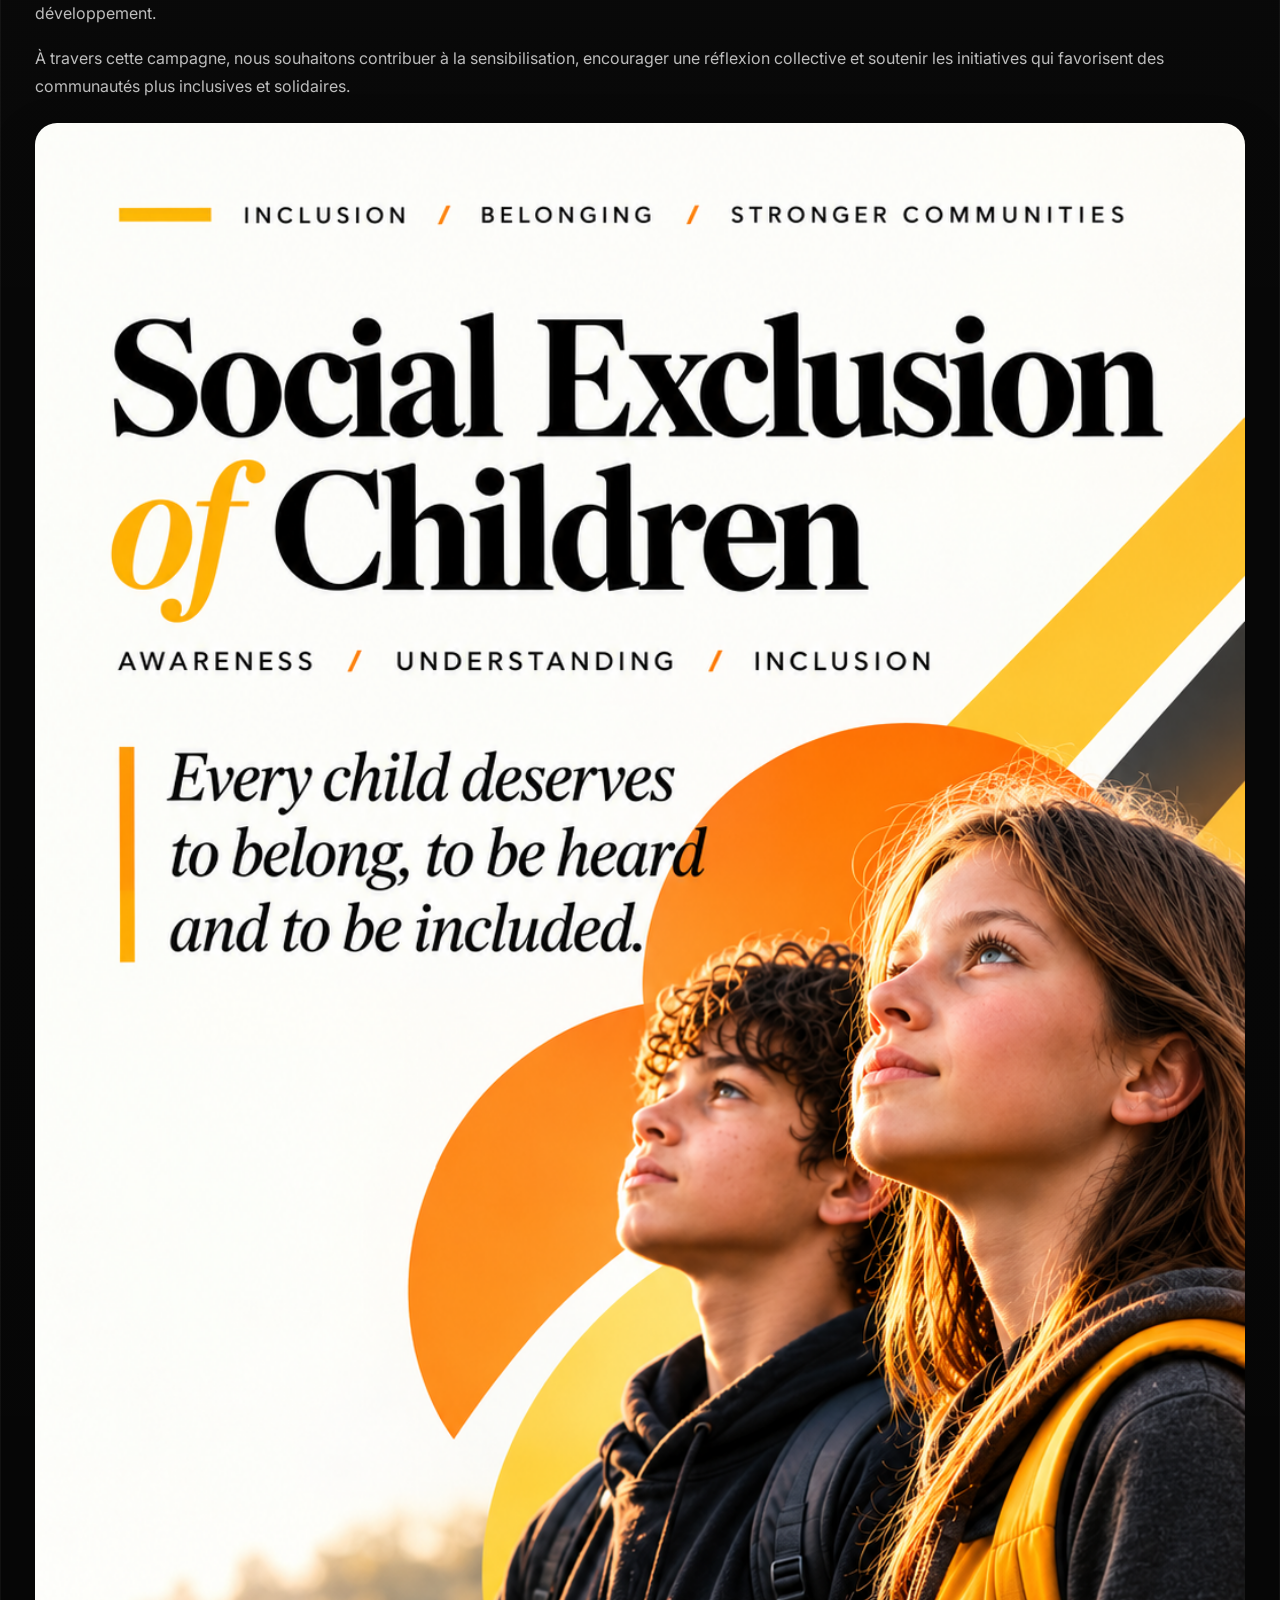
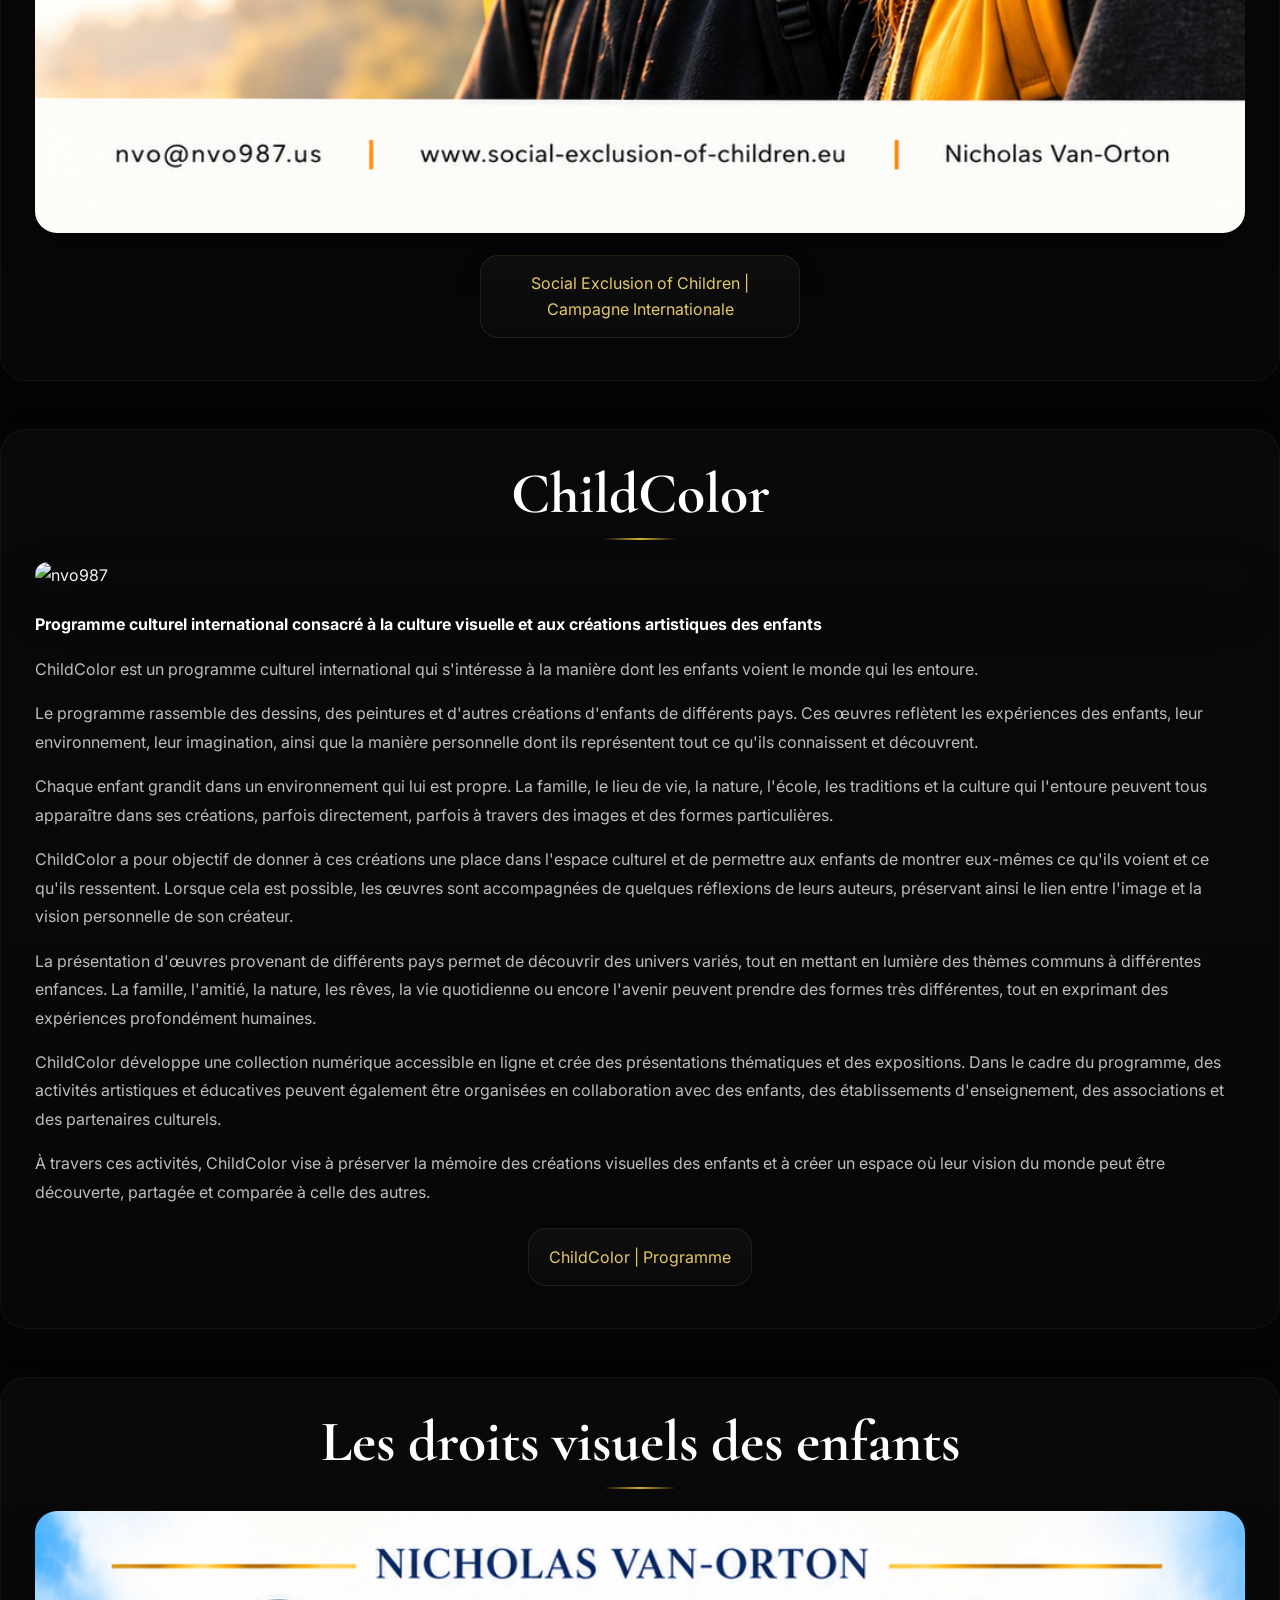
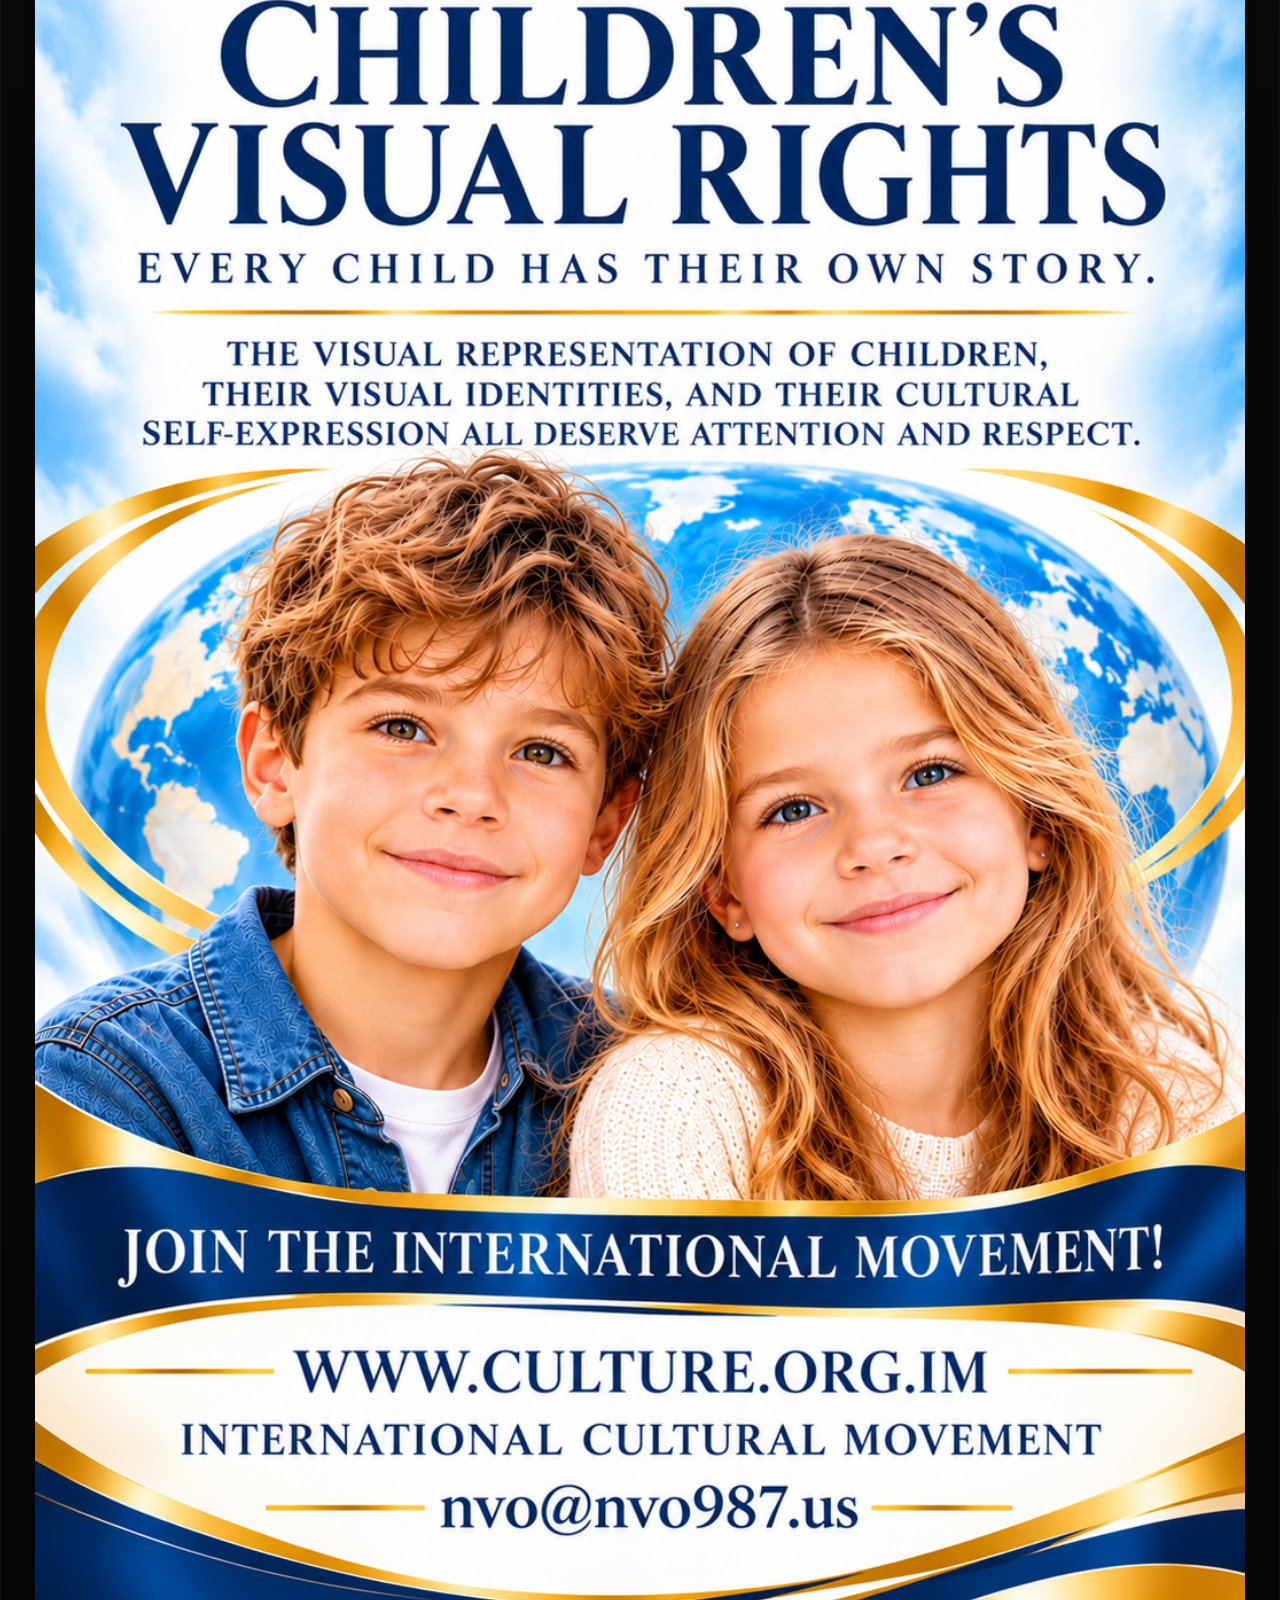
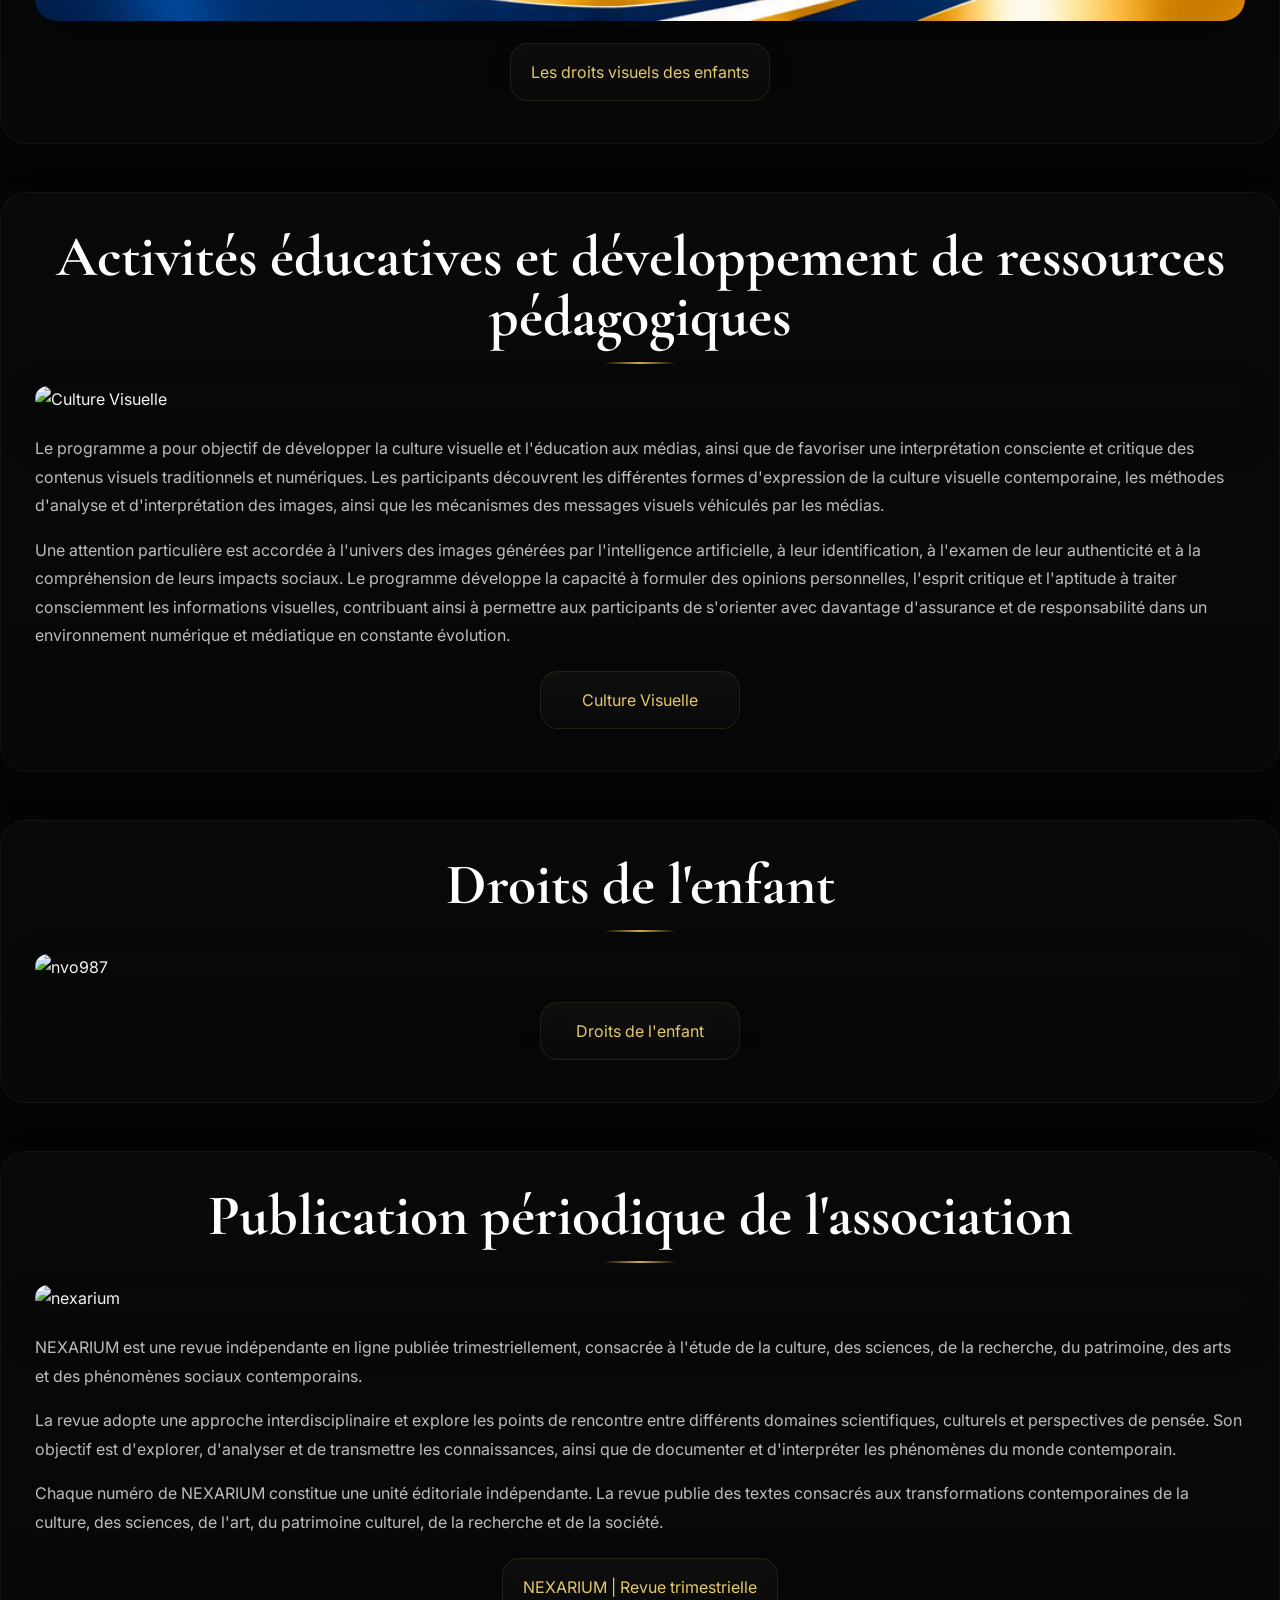
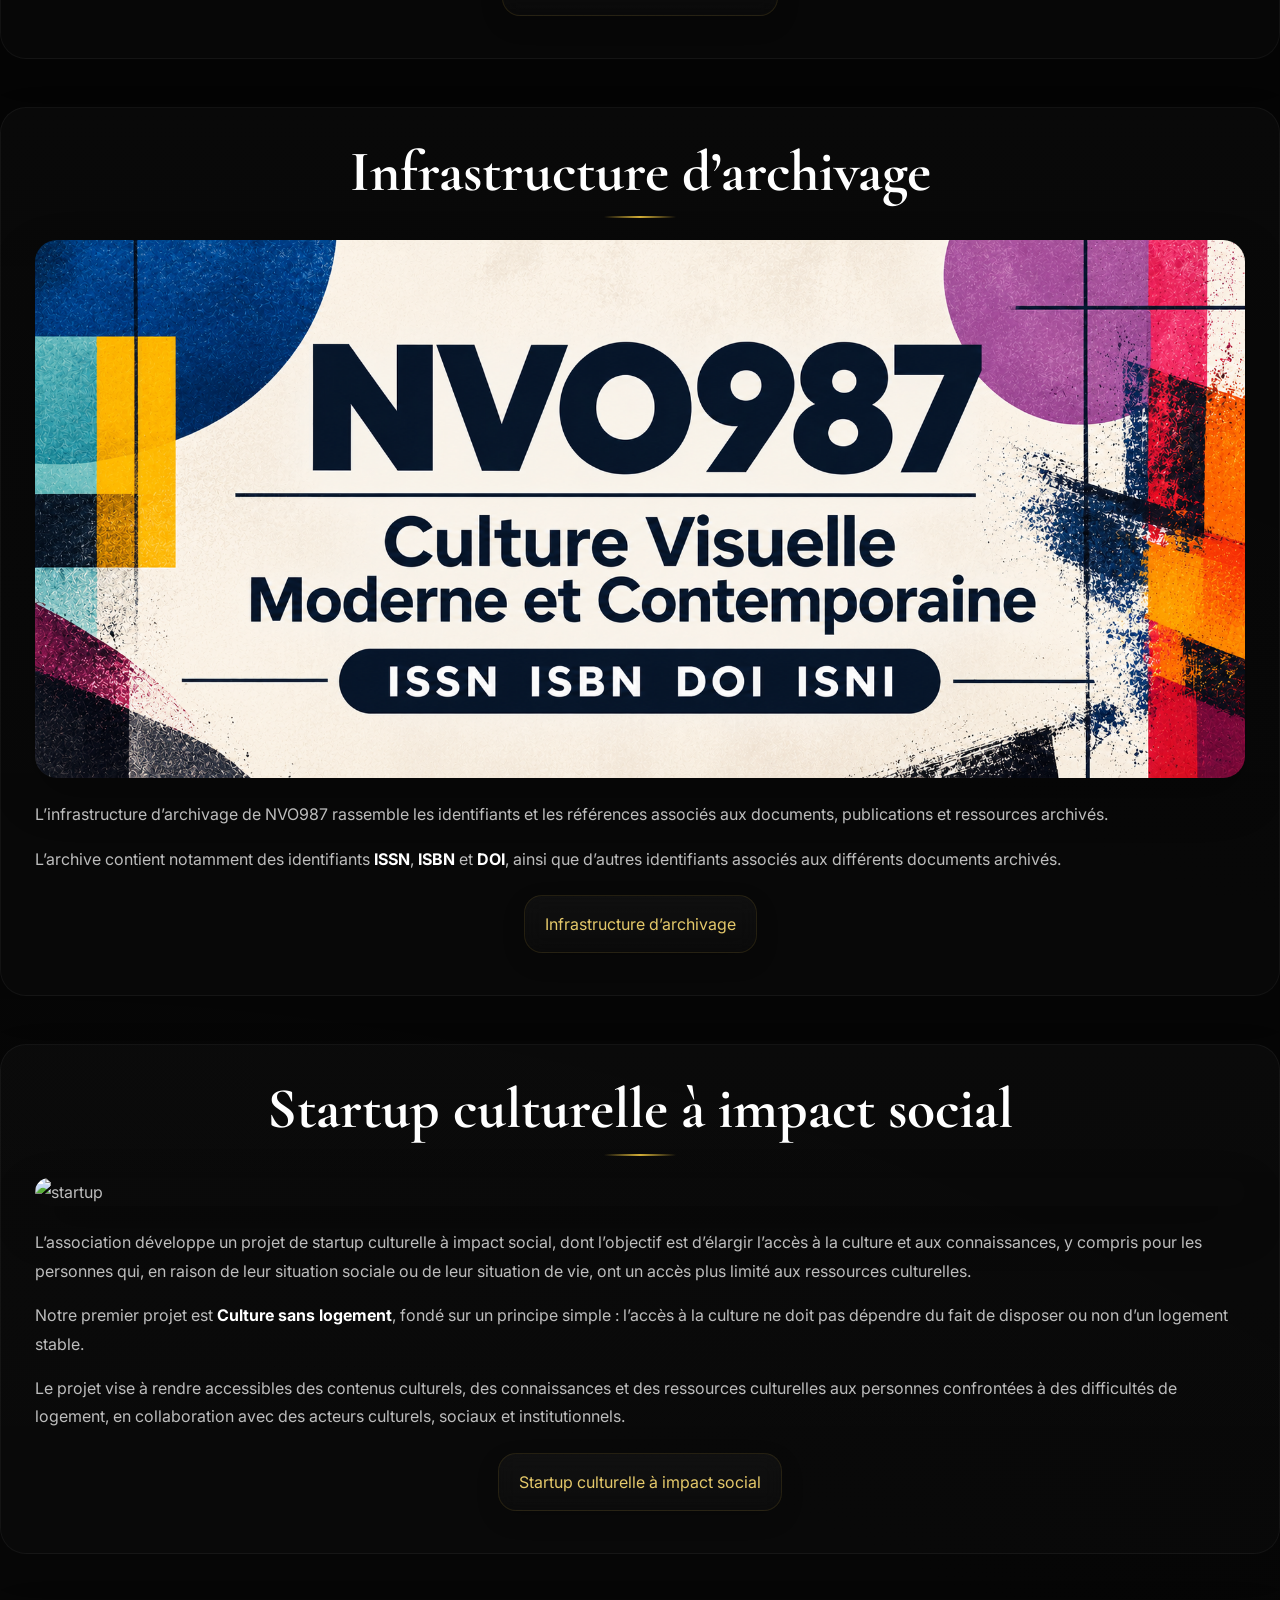
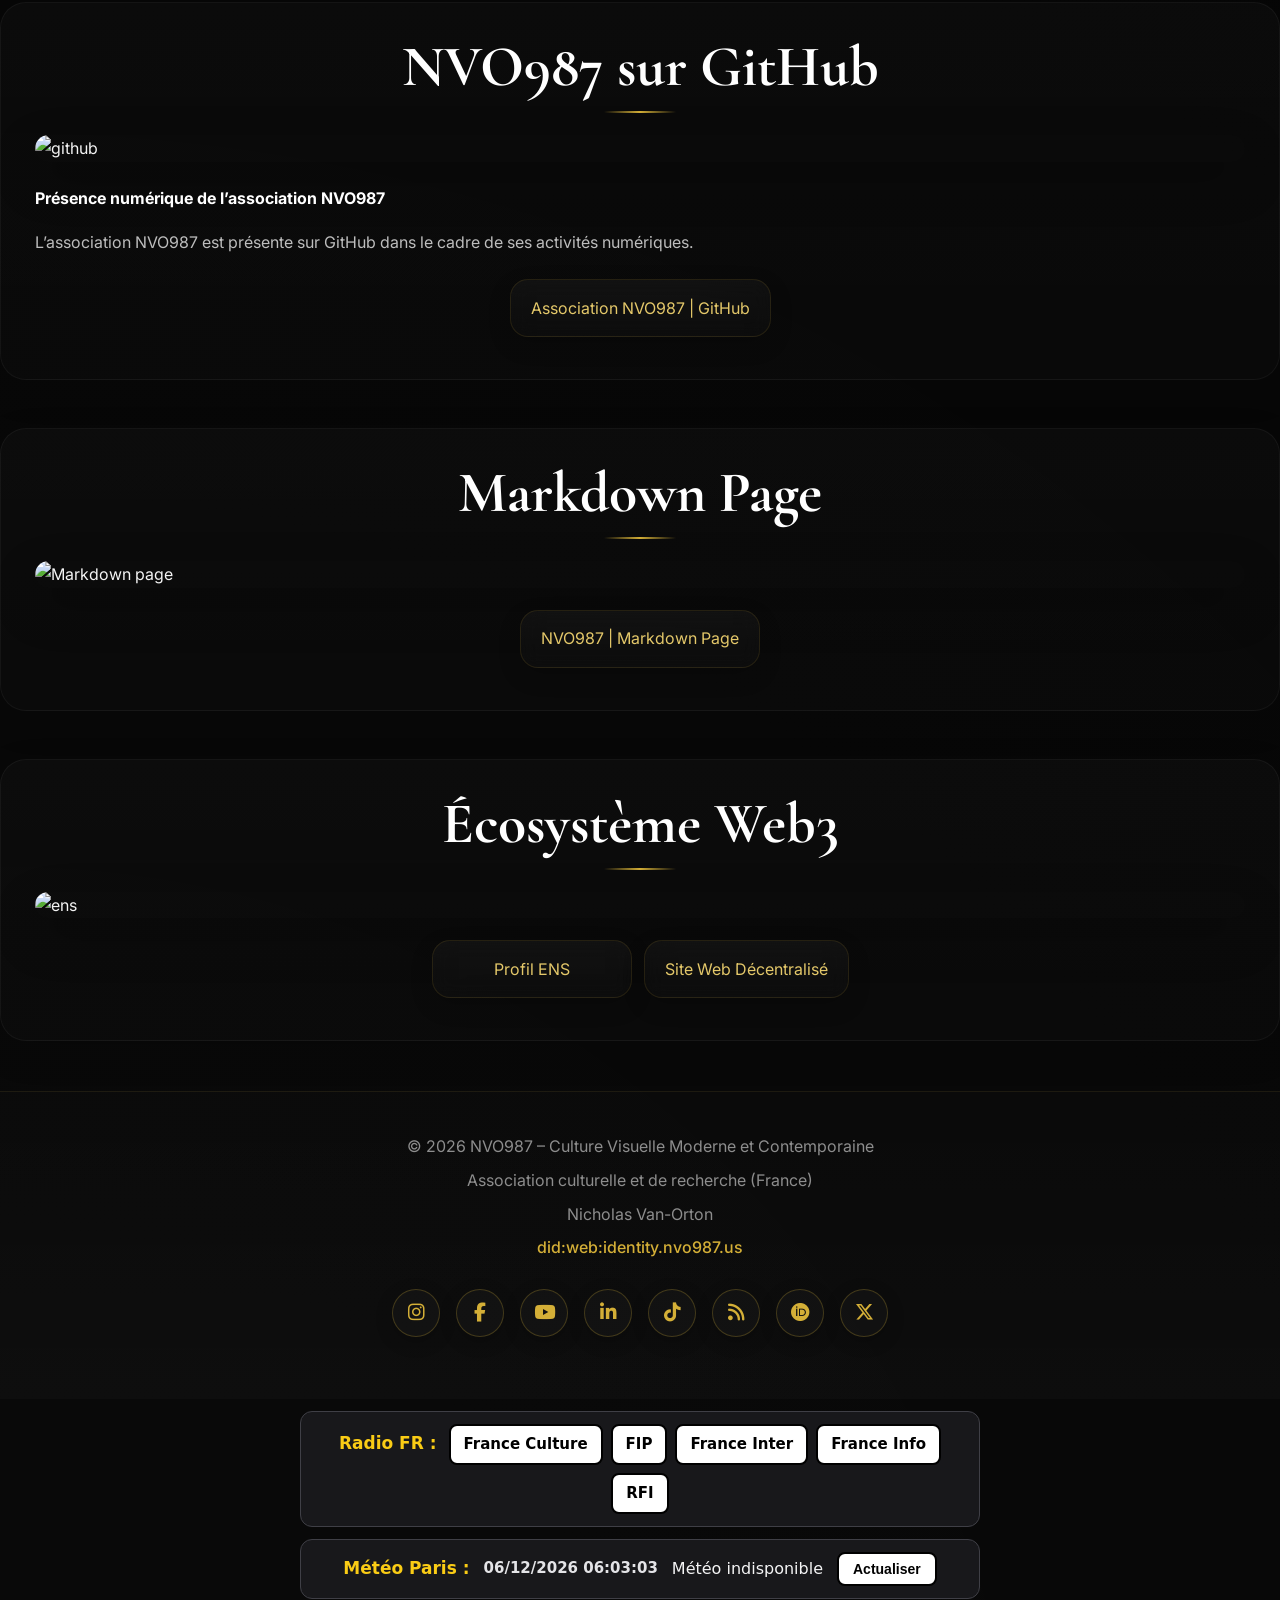
==== commit 1a7c161d: "Update print statement from 'Hello' to 'Goodbye'" ====
--- a/index.html
+++ b/index.html
@@ -118,7 +118,7 @@
 <script src="/meteo-fr.js" defer></script>
 <script src="/radio-fr.js" defer></script>
 <script src="/popup.js" defer></script>
-<script src="/wiki-support-chat.js" defer></script>
+<script src="/services-fr.js" defer></script> 
 
 
 <script type="application/ld+json">
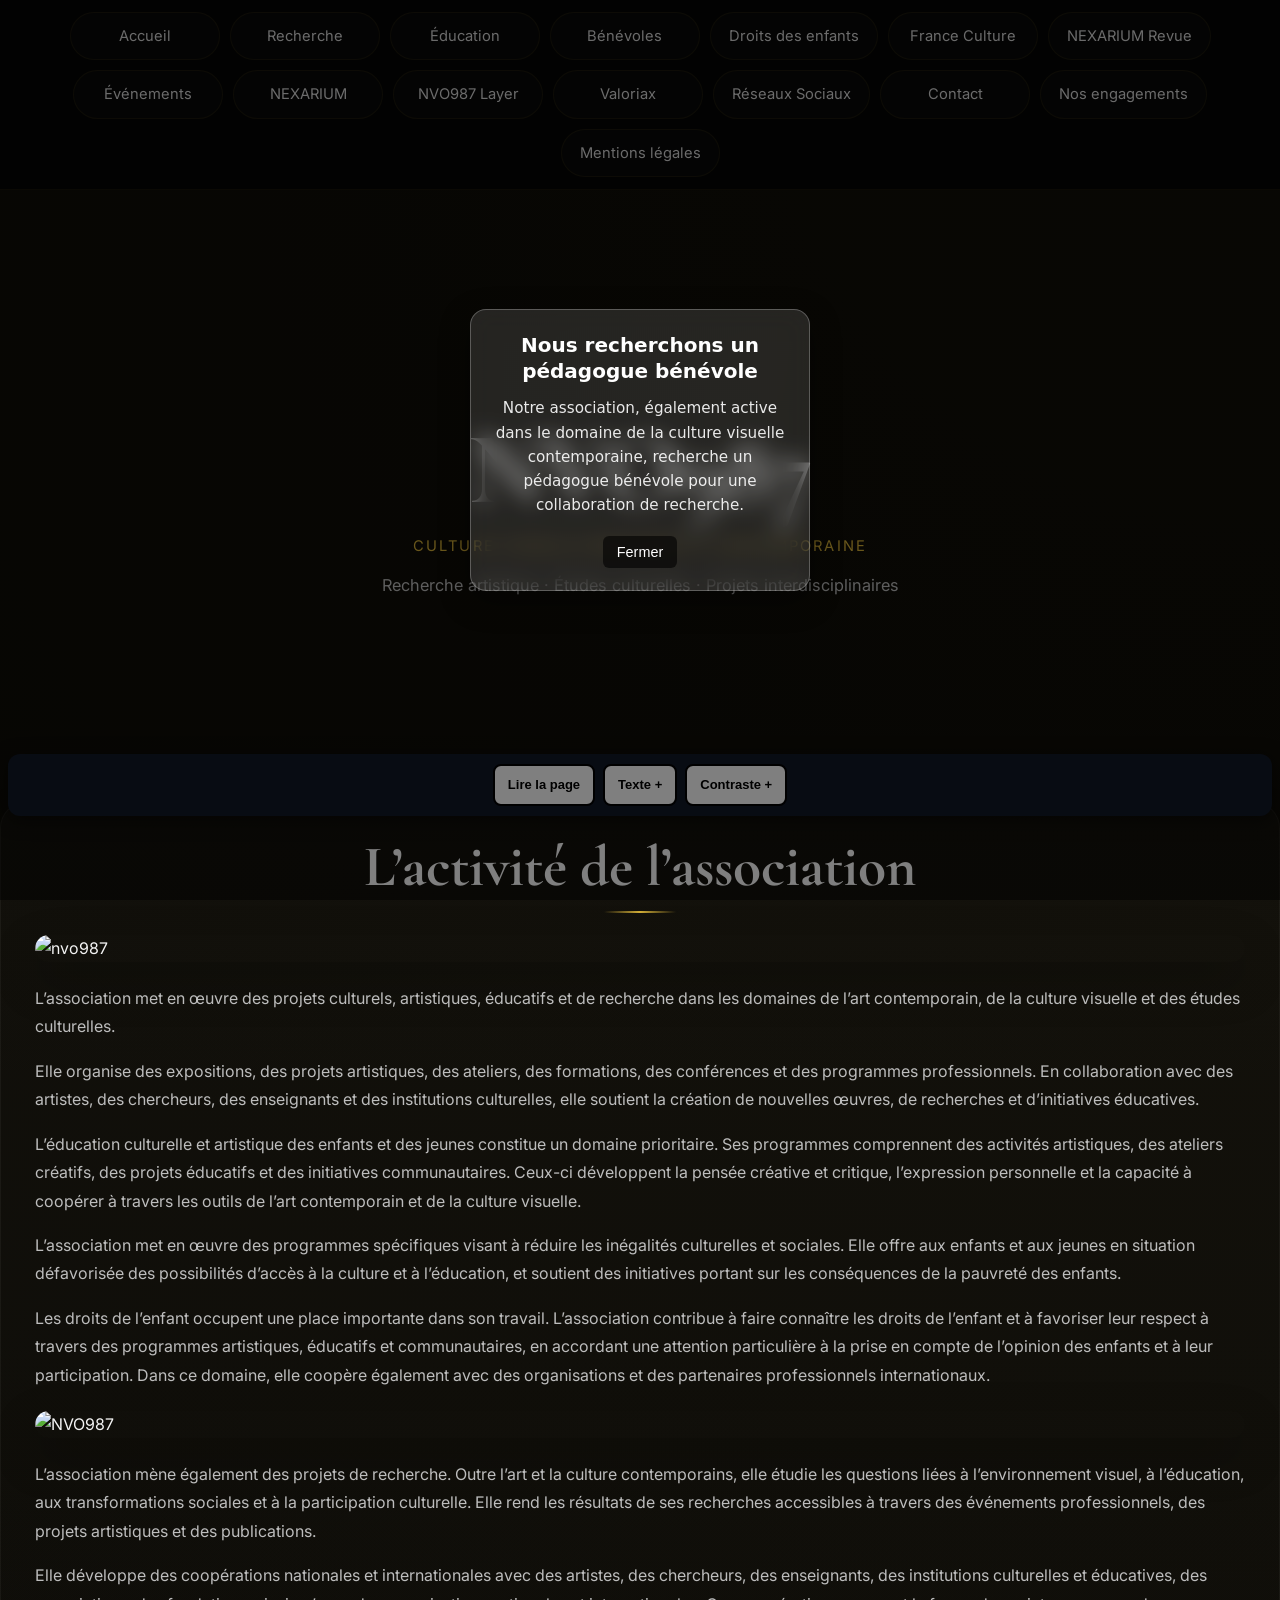
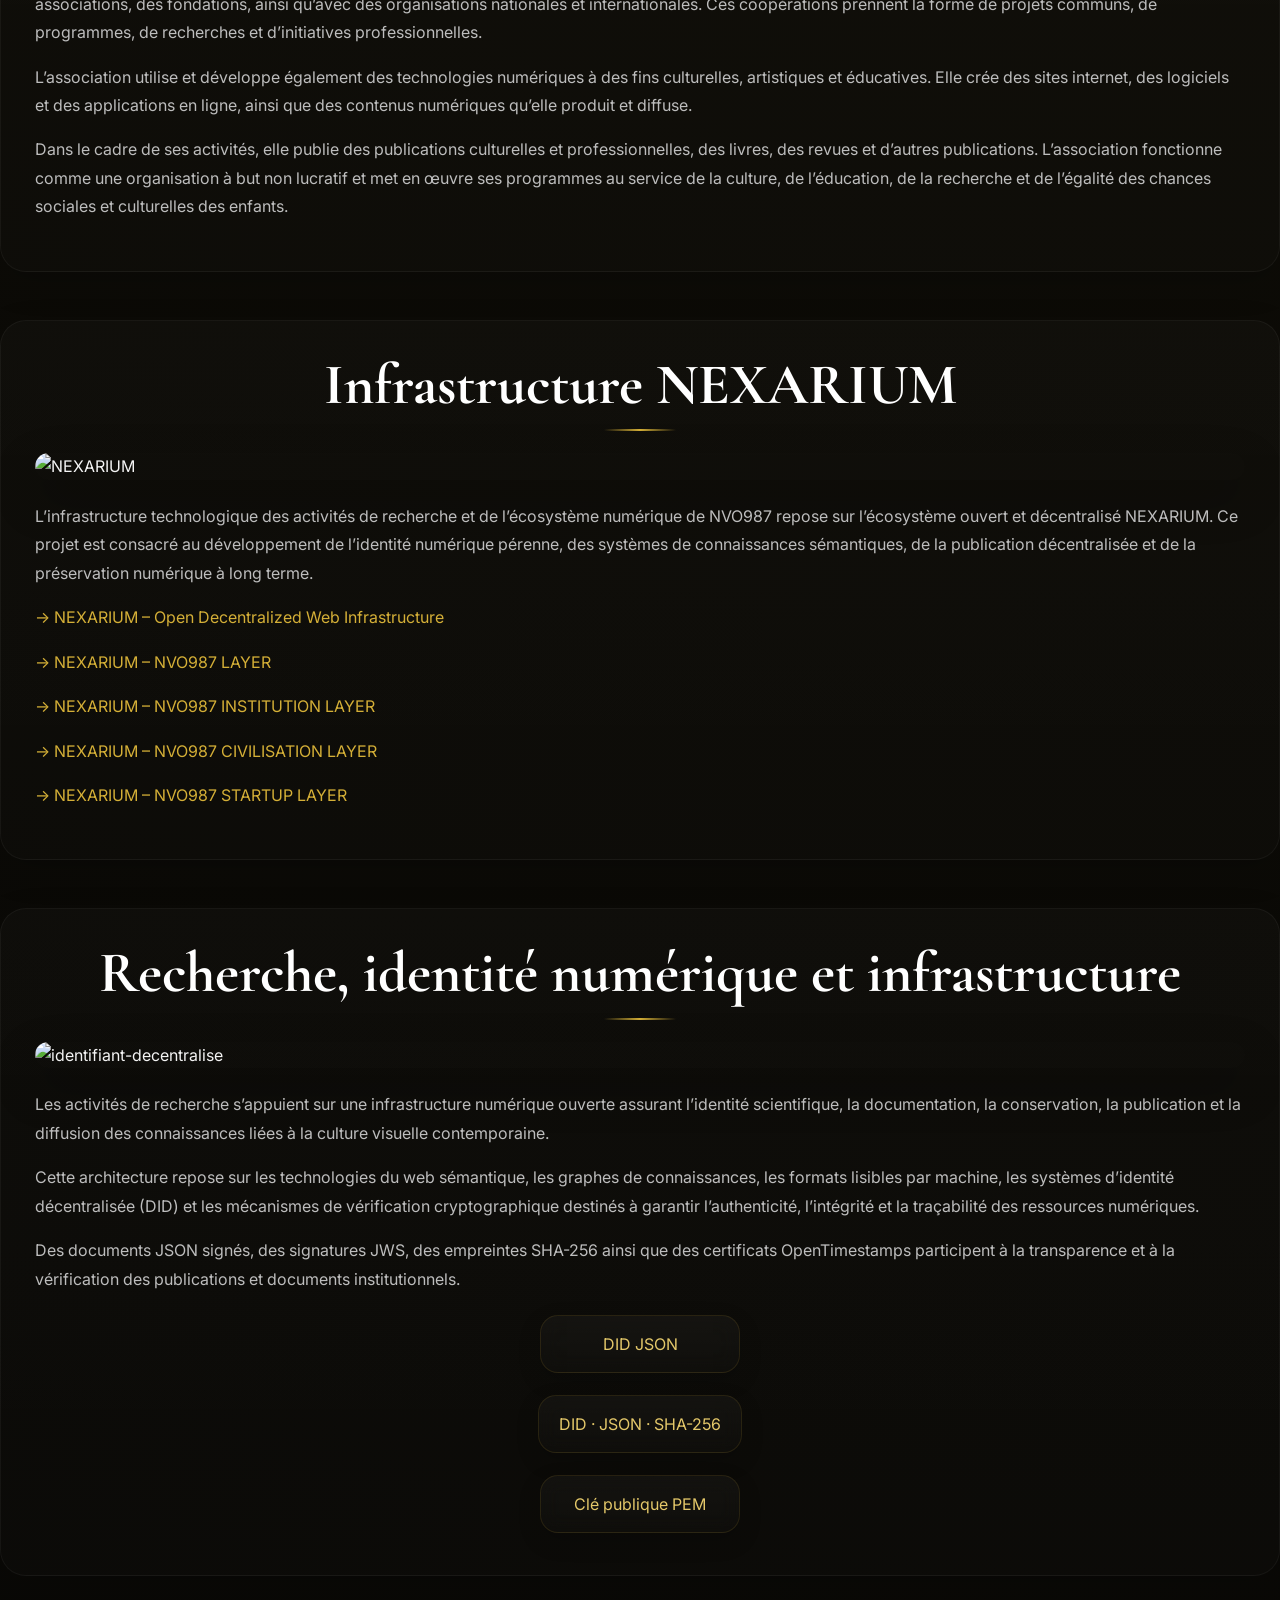
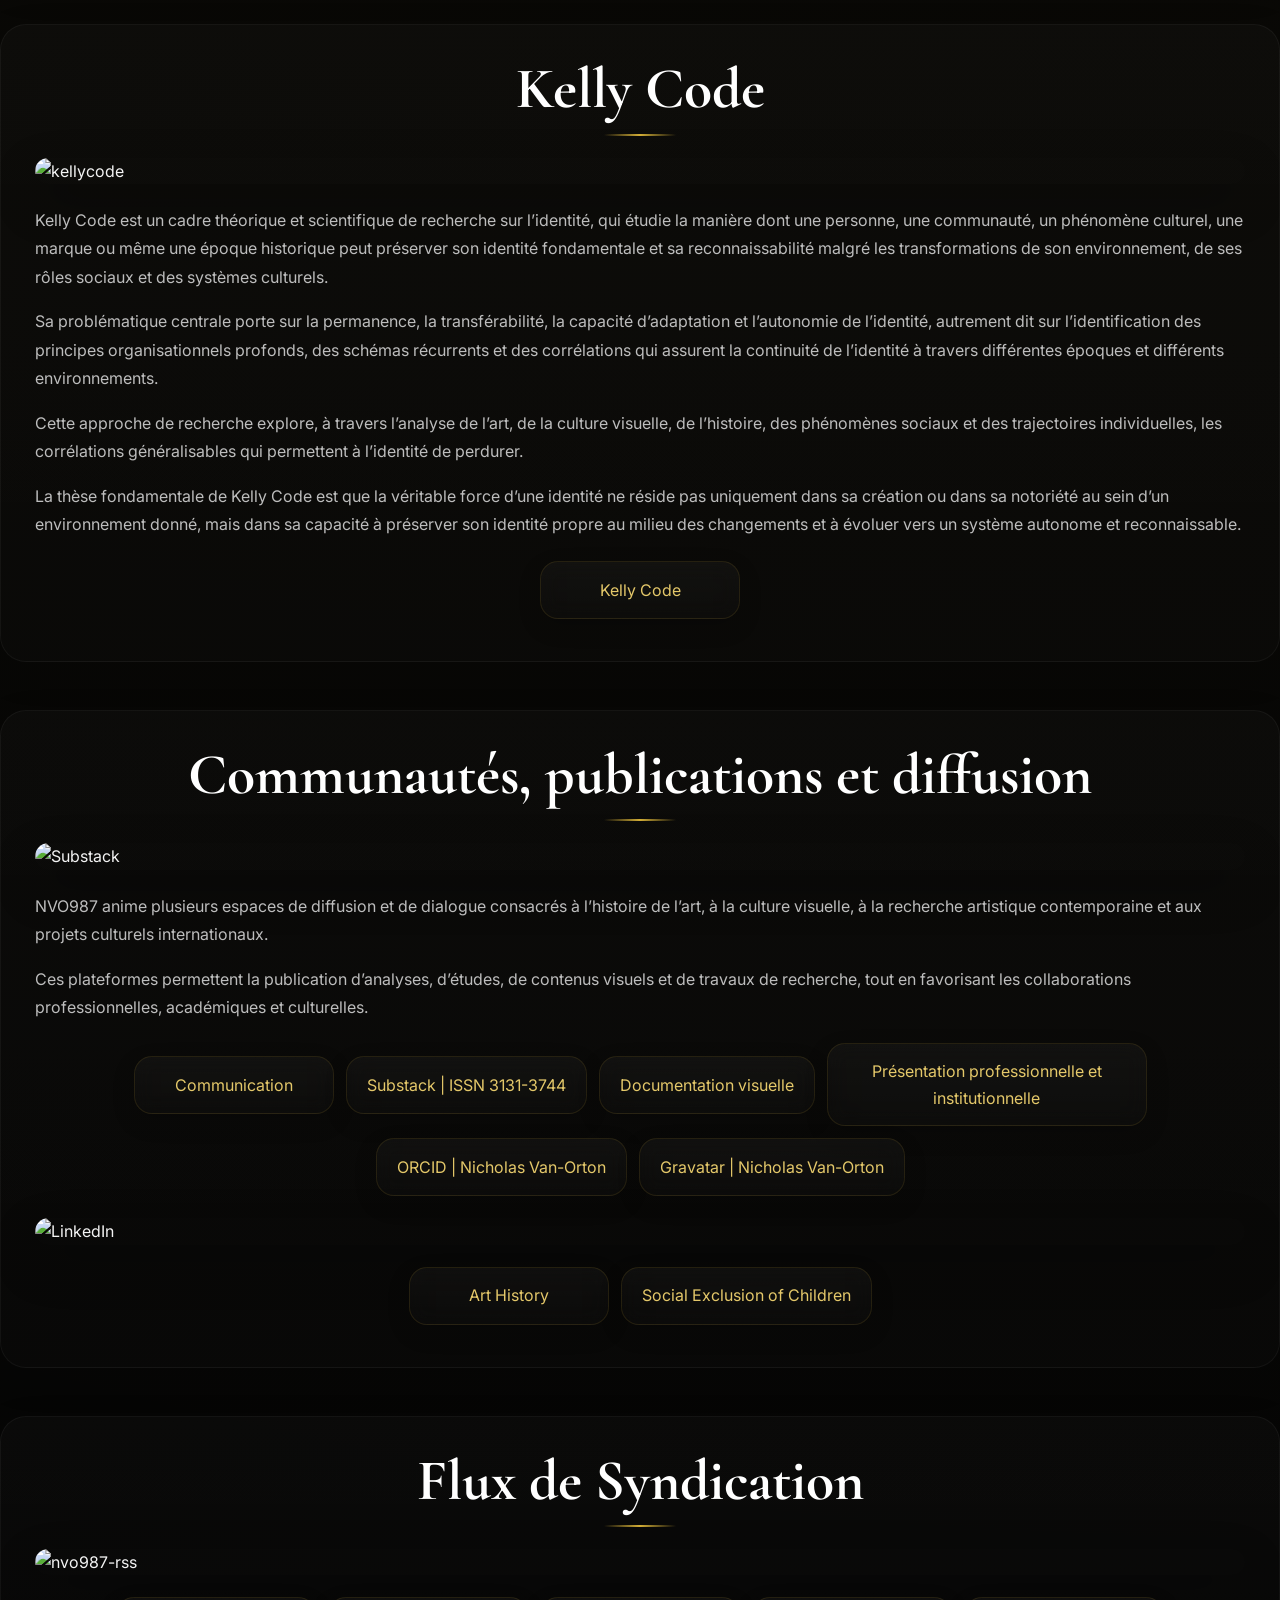
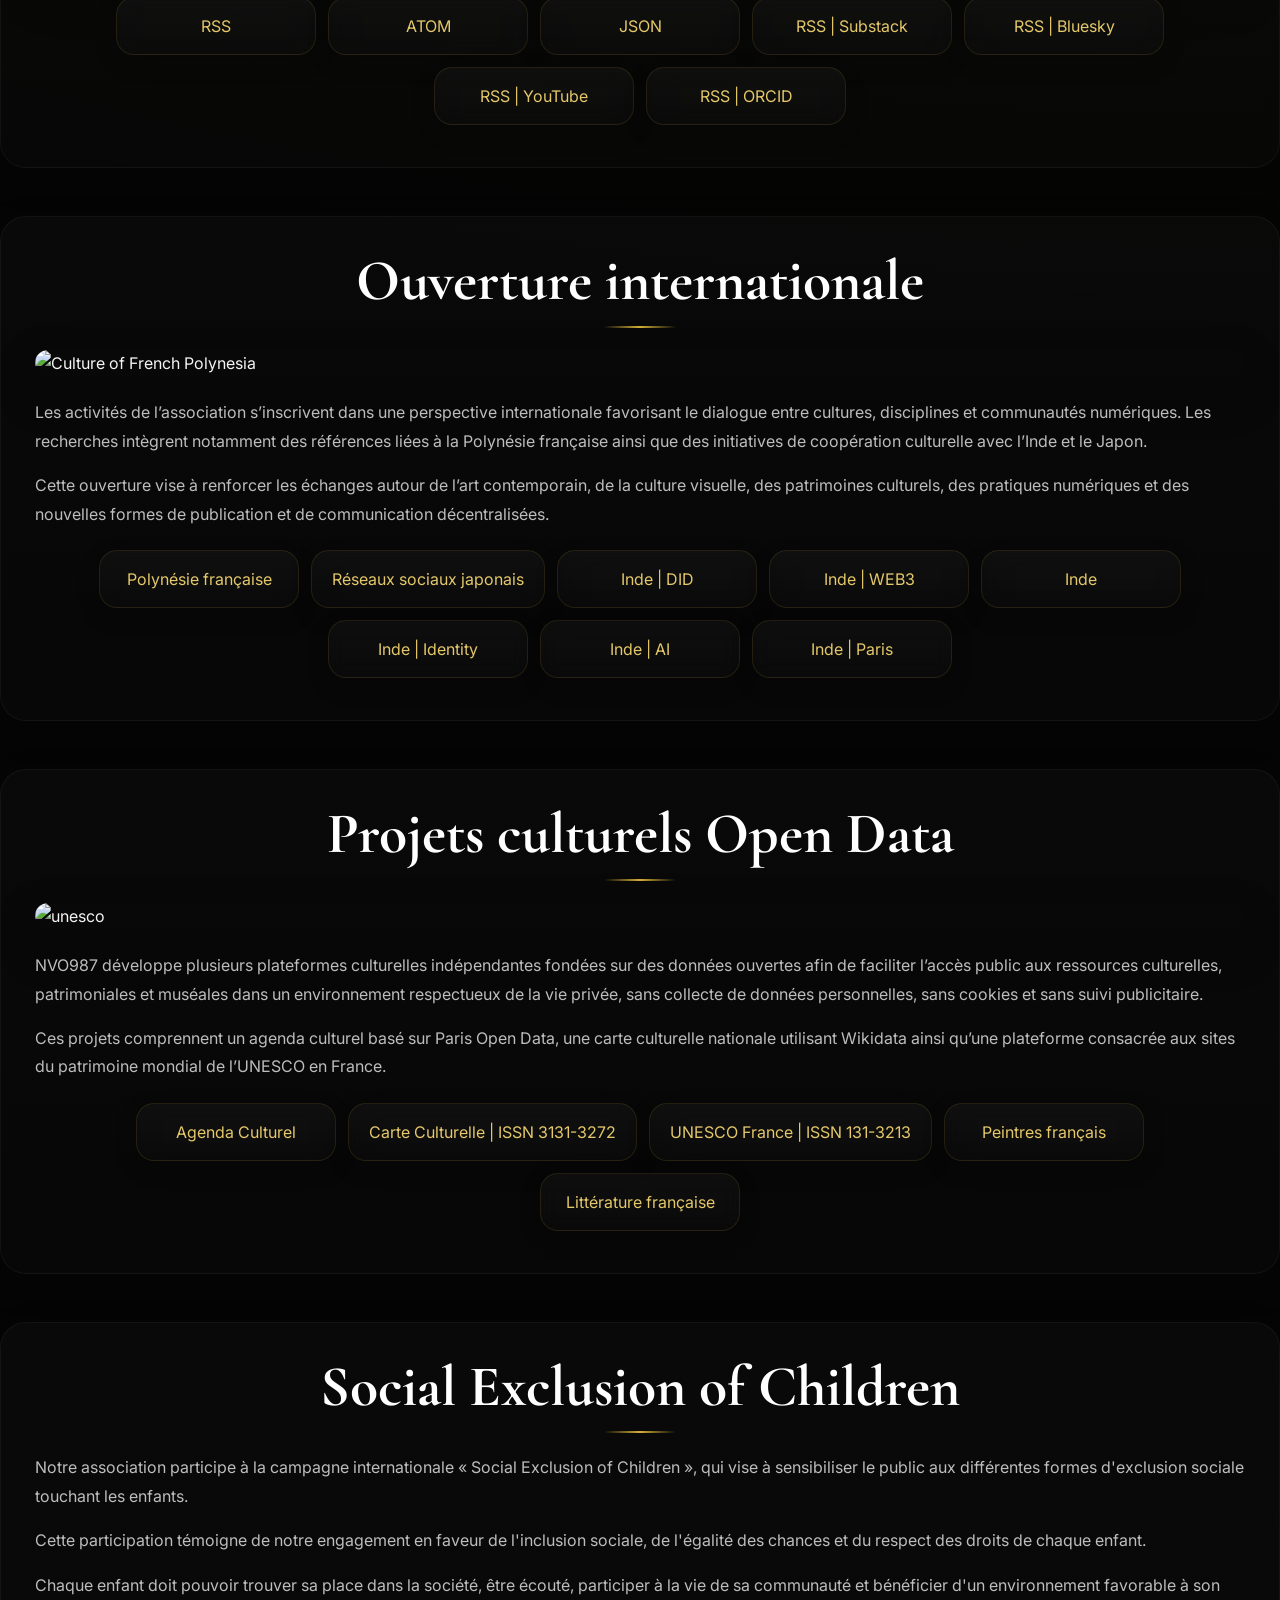
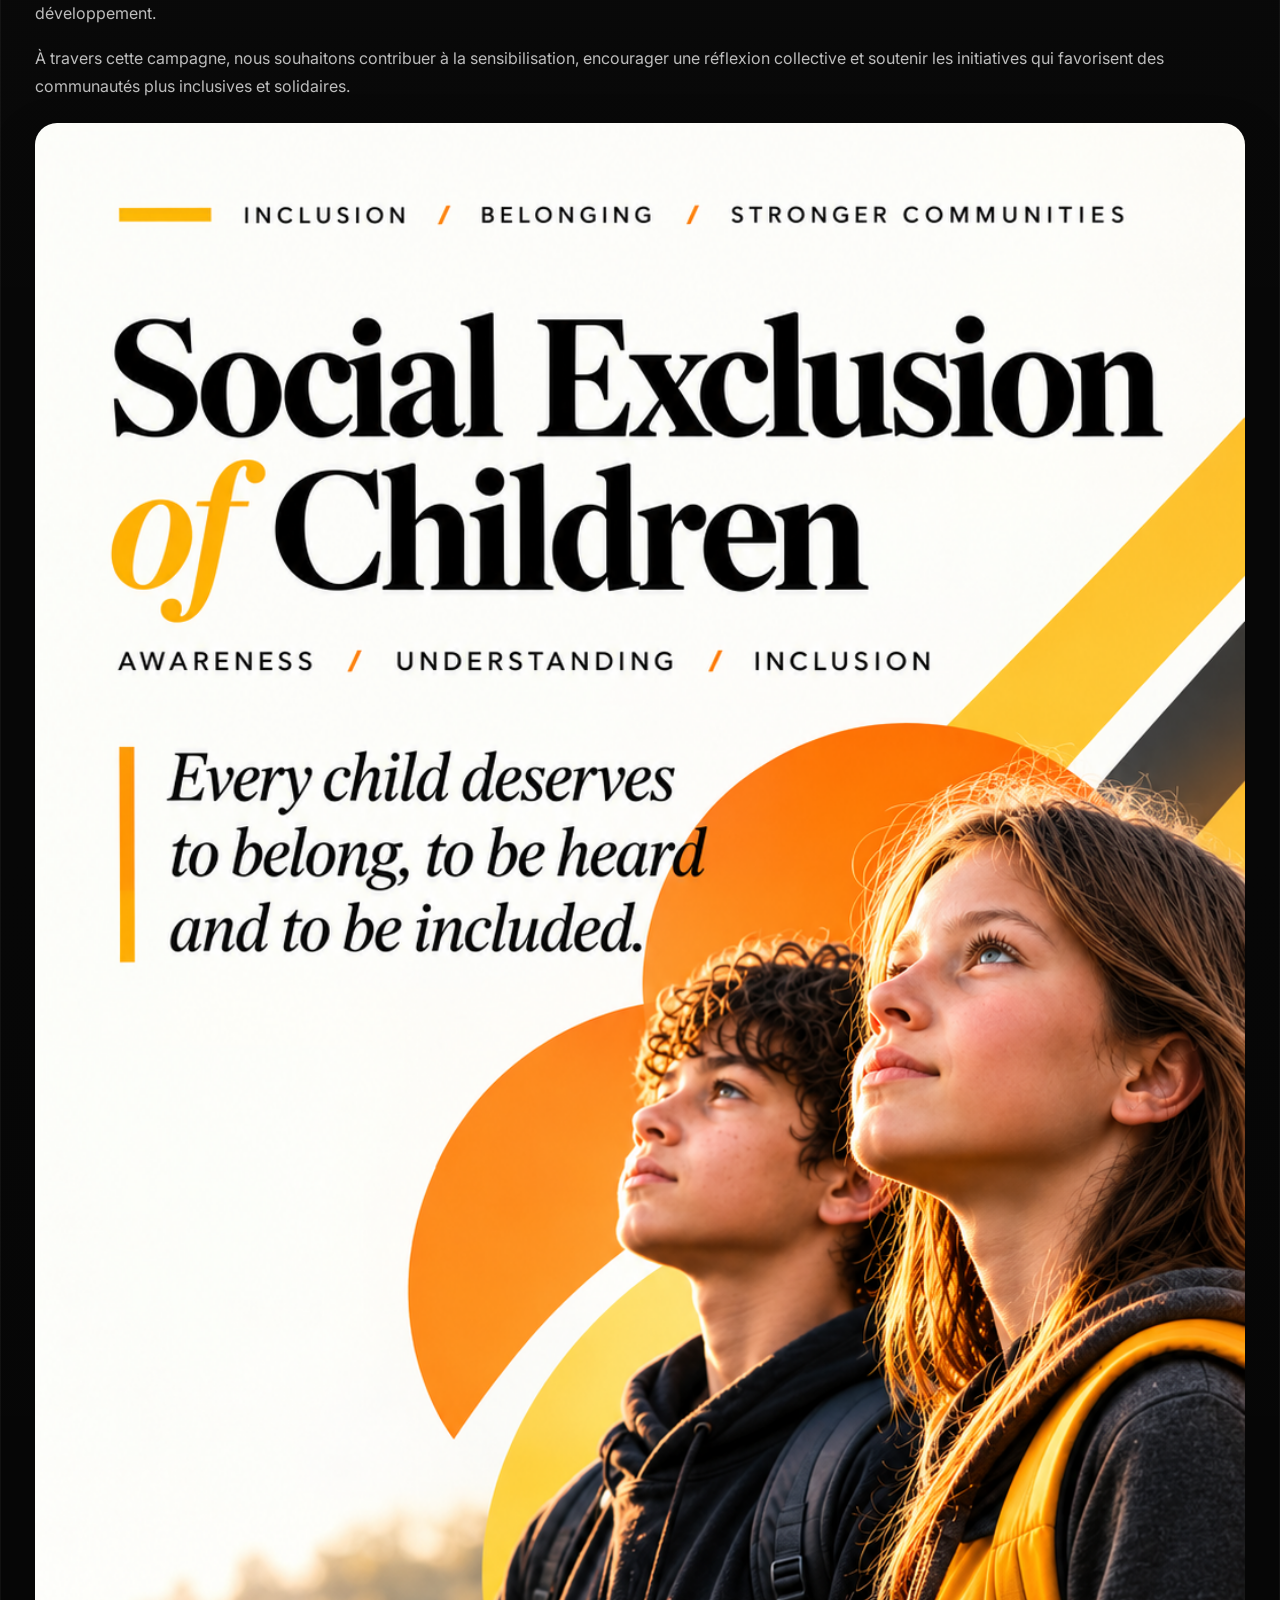
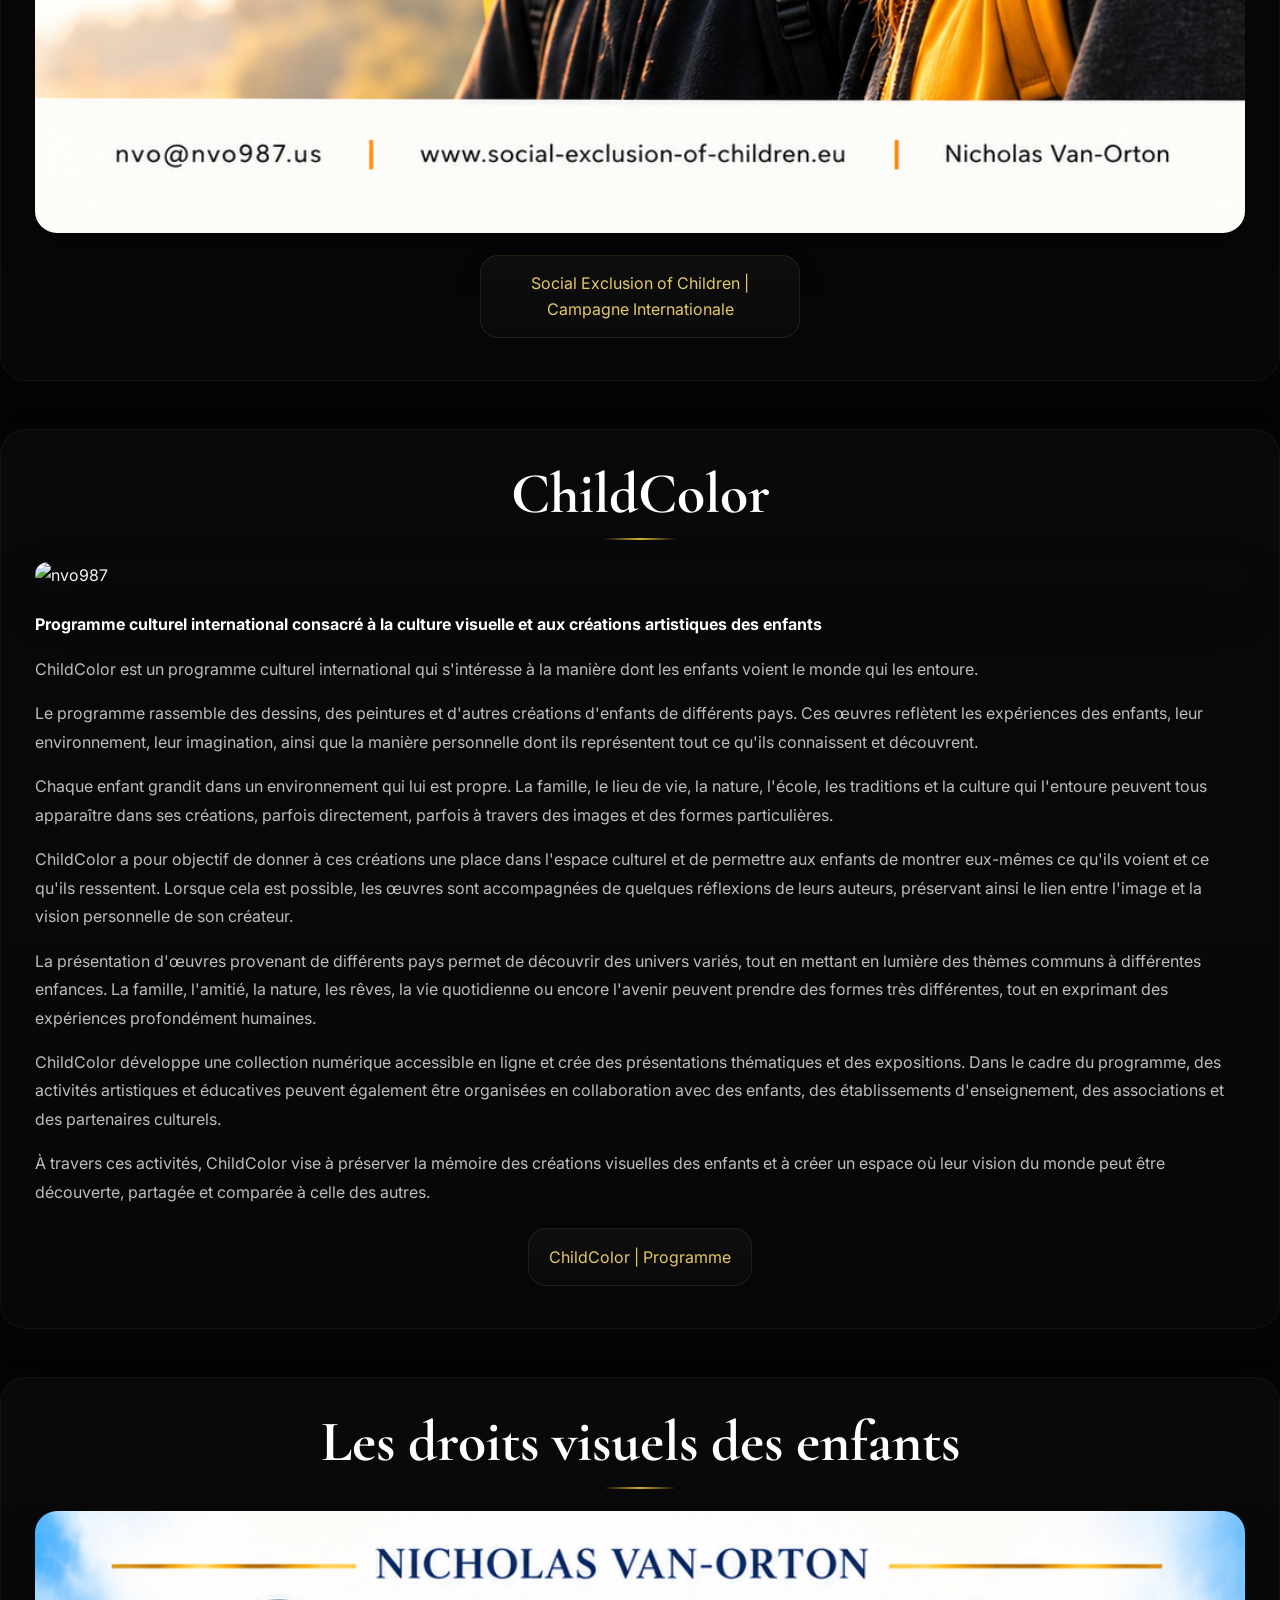
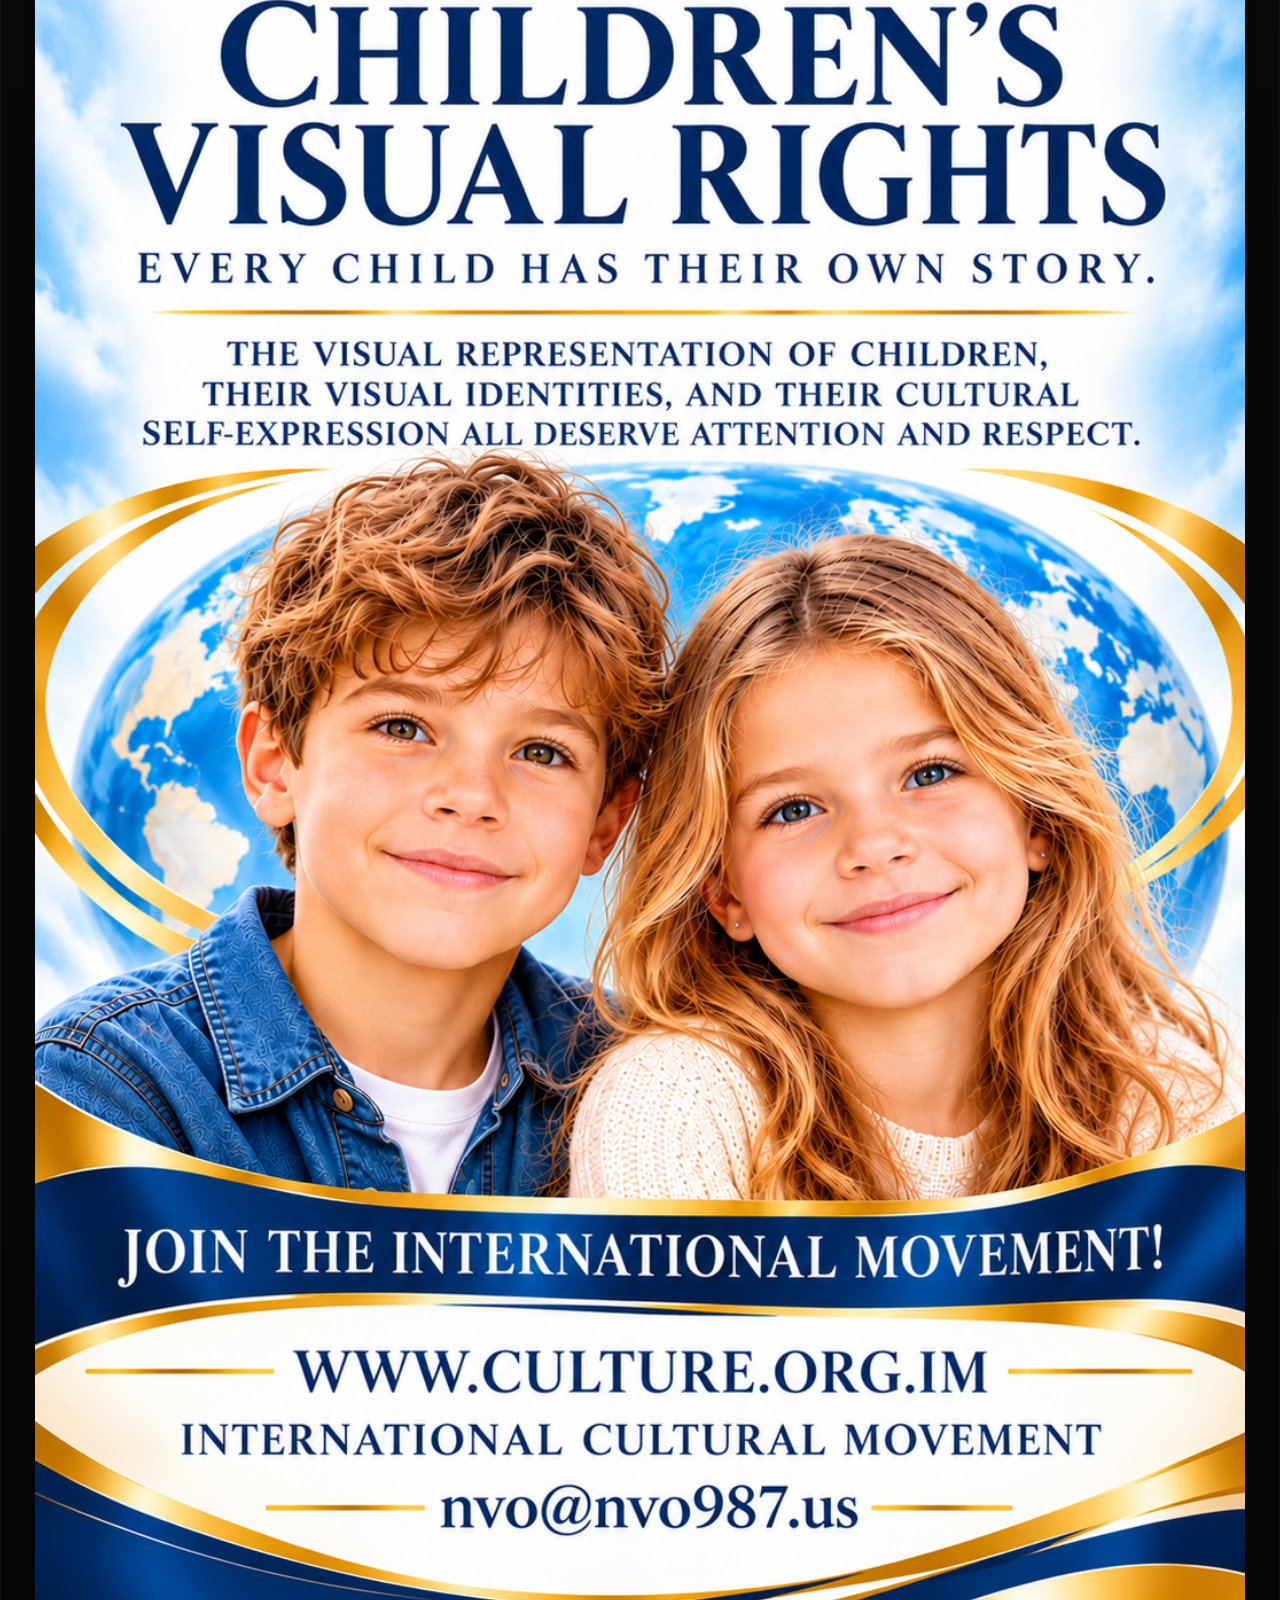
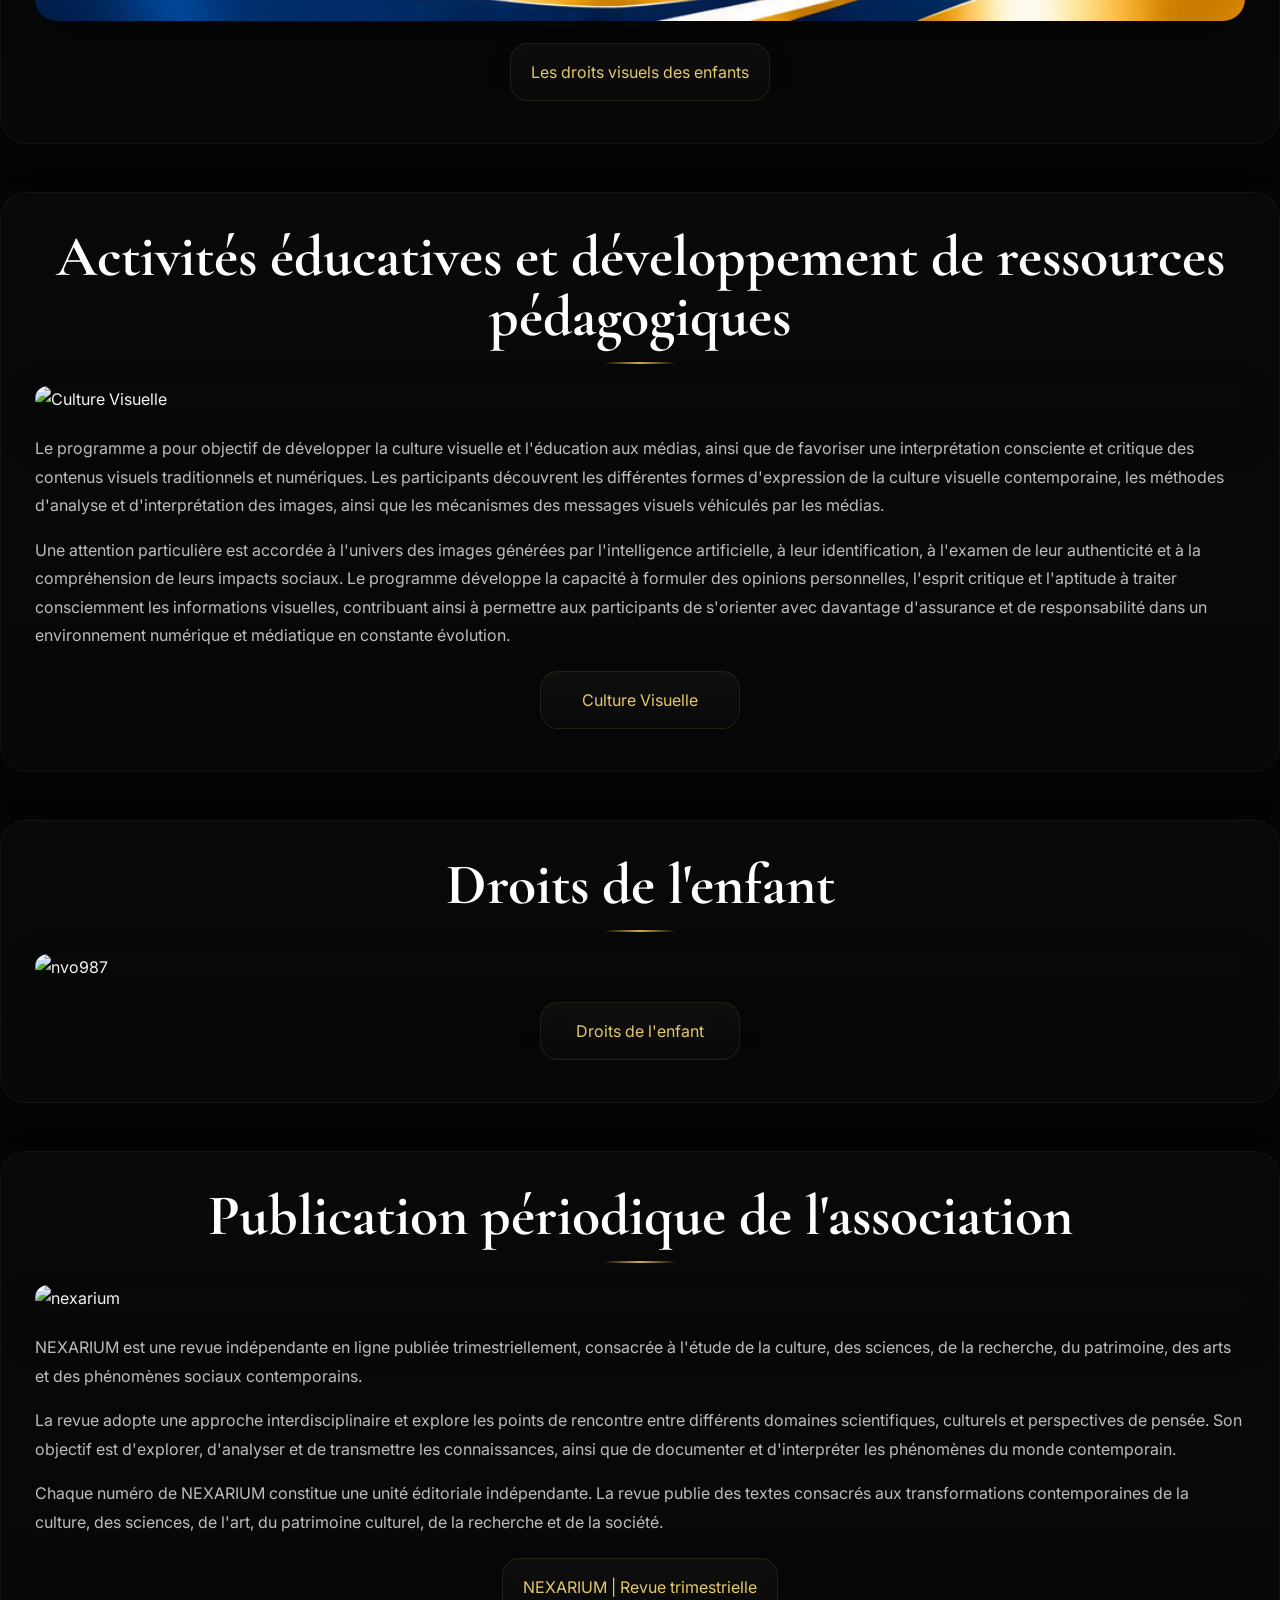
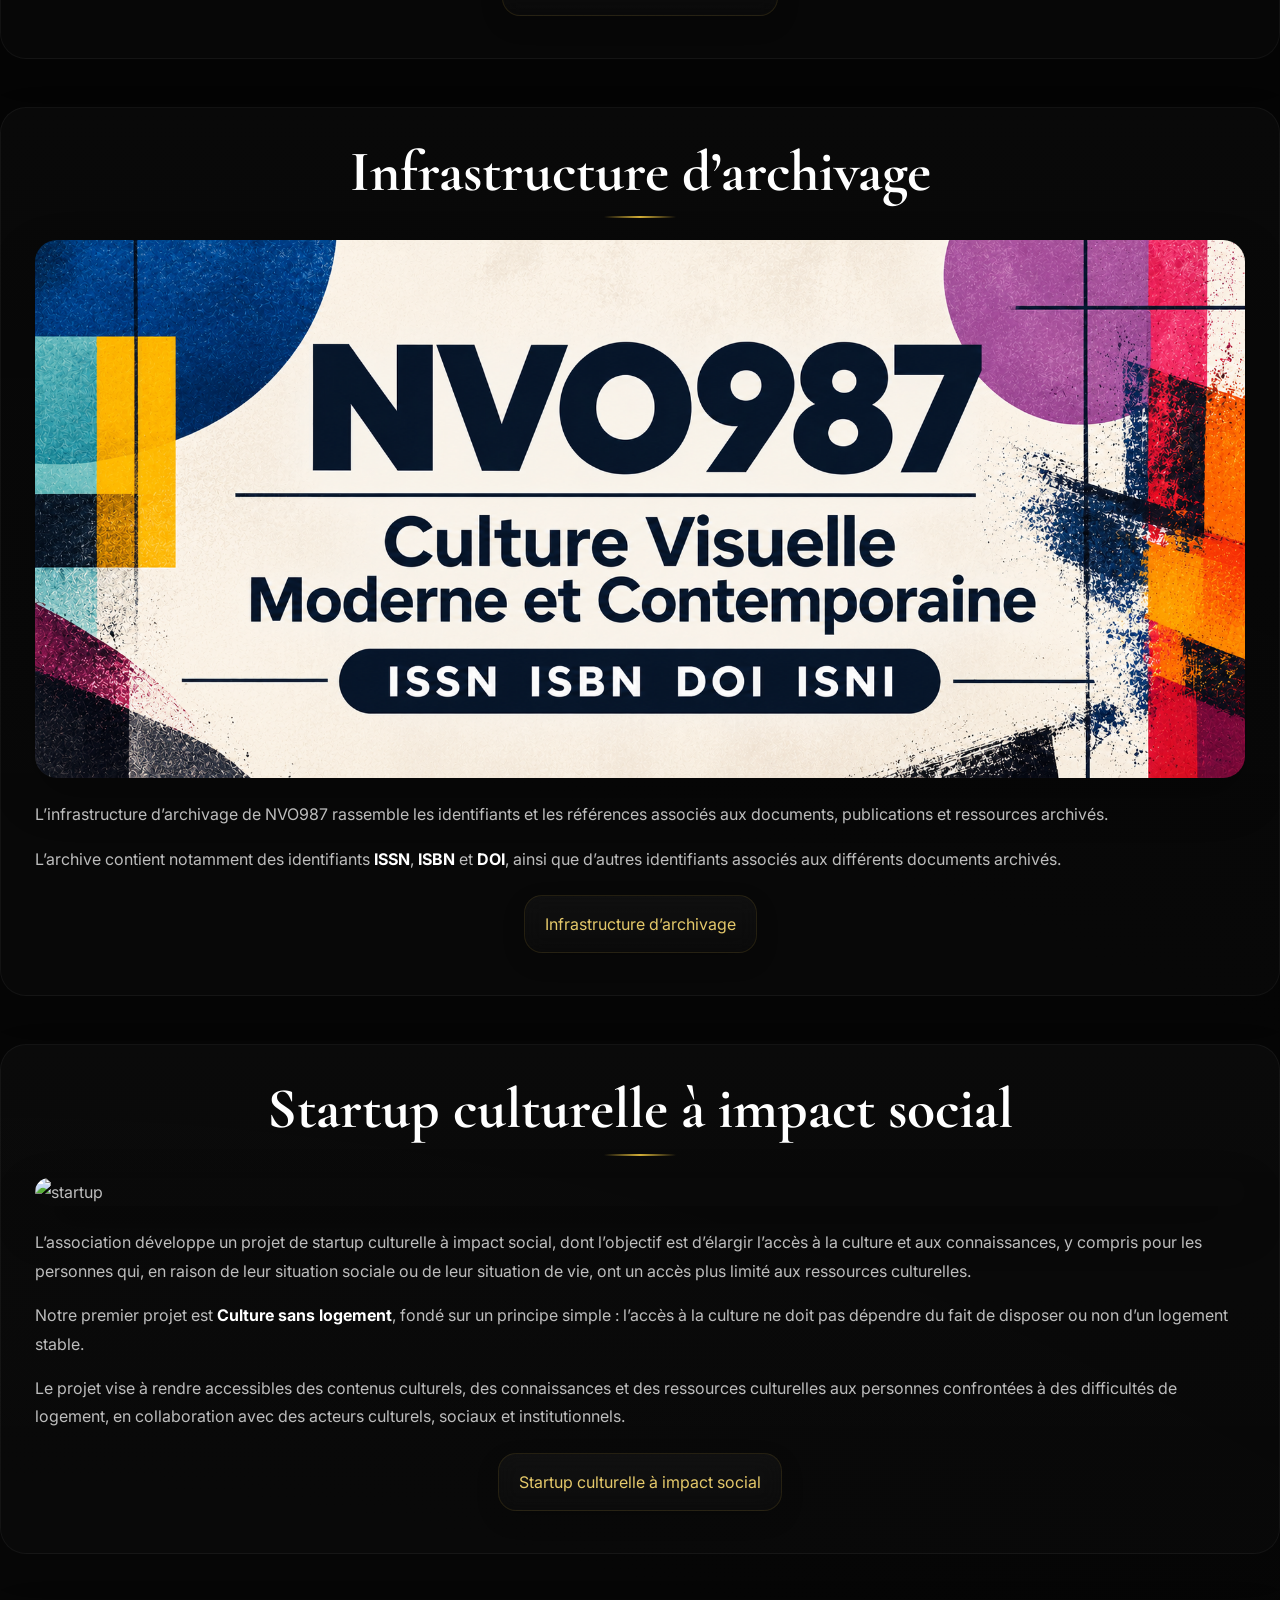
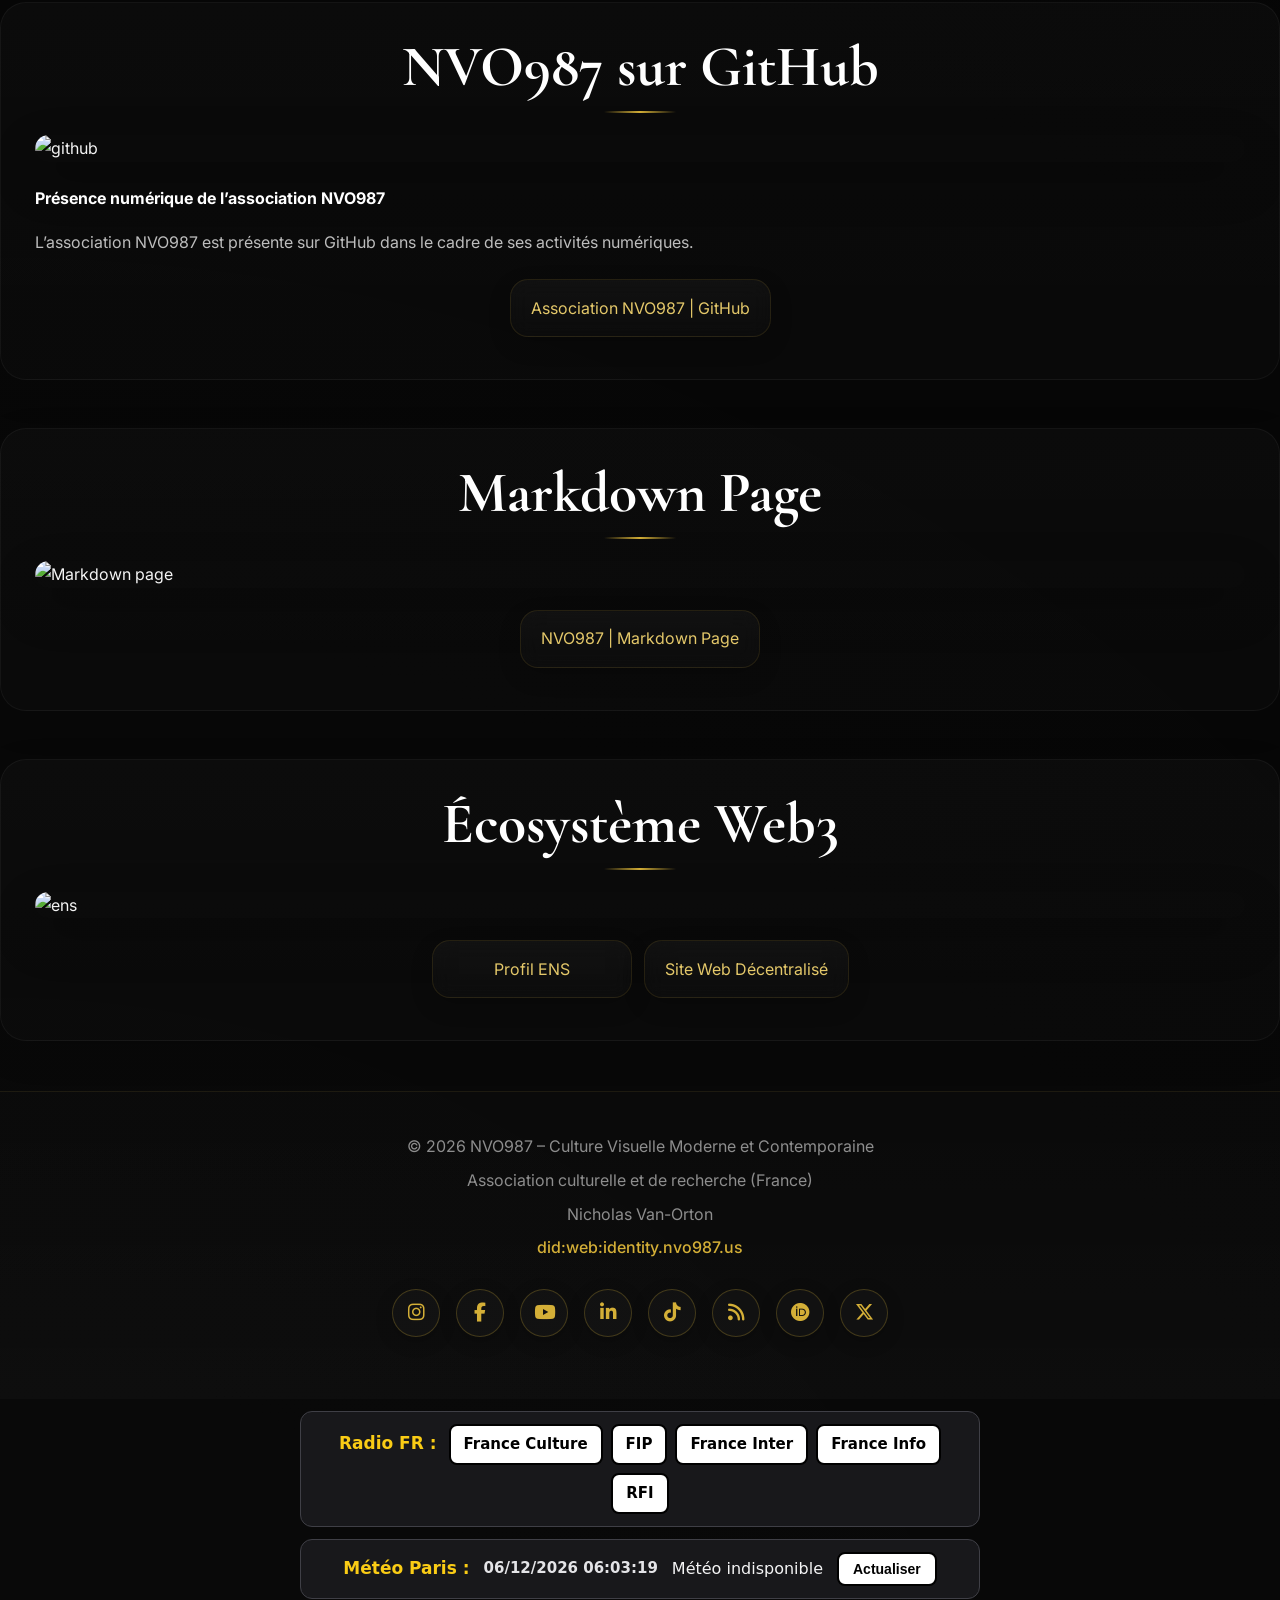
==== commit 9bd07ac7: "Update print statement from 'Hello' to 'Goodbye'" ====
--- a/index.html
+++ b/index.html
@@ -118,7 +118,8 @@
 <script src="/meteo-fr.js" defer></script>
 <script src="/radio-fr.js" defer></script>
 <script src="/popup.js" defer></script>
-<script src="/services-fr.js" defer></script> 
+<script src="/services-fr.js" defer></script>
+<script src="/culture-paris.js" defer></script>
 
 
 <script type="application/ld+json">
